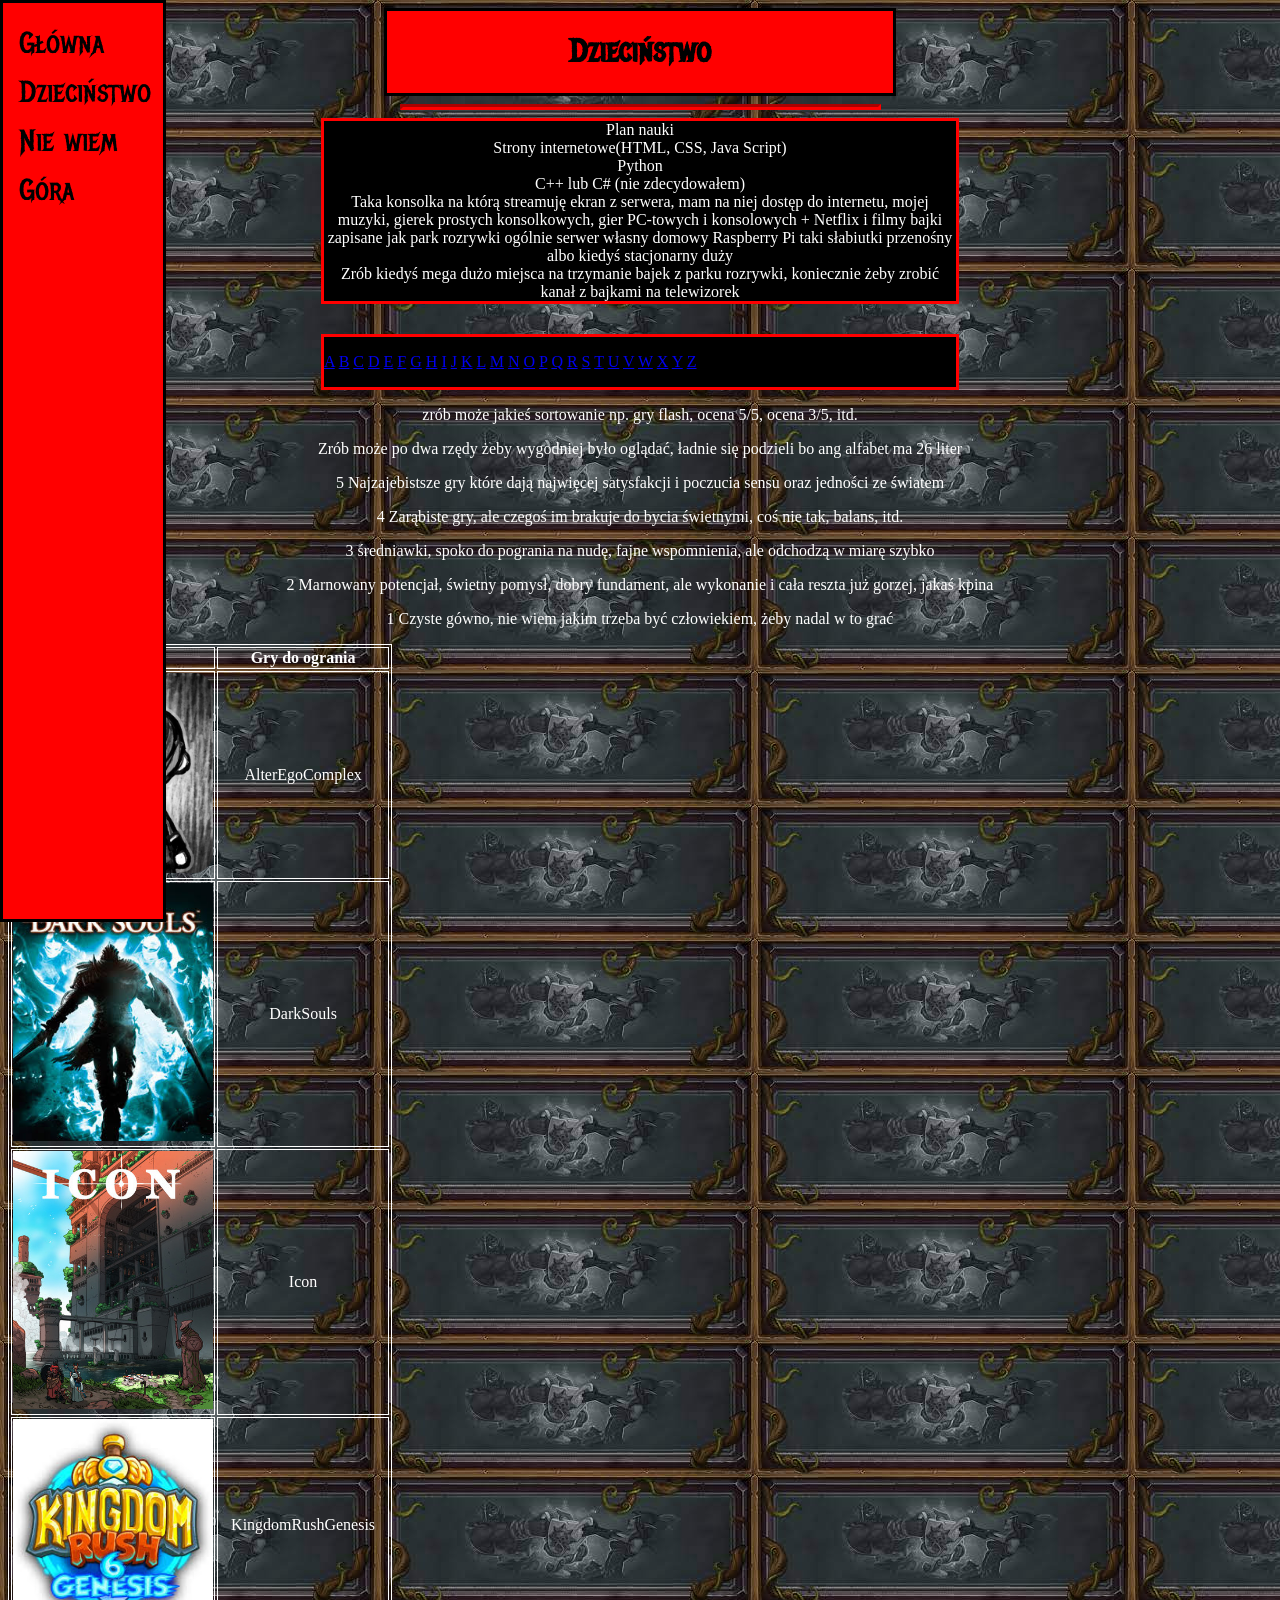
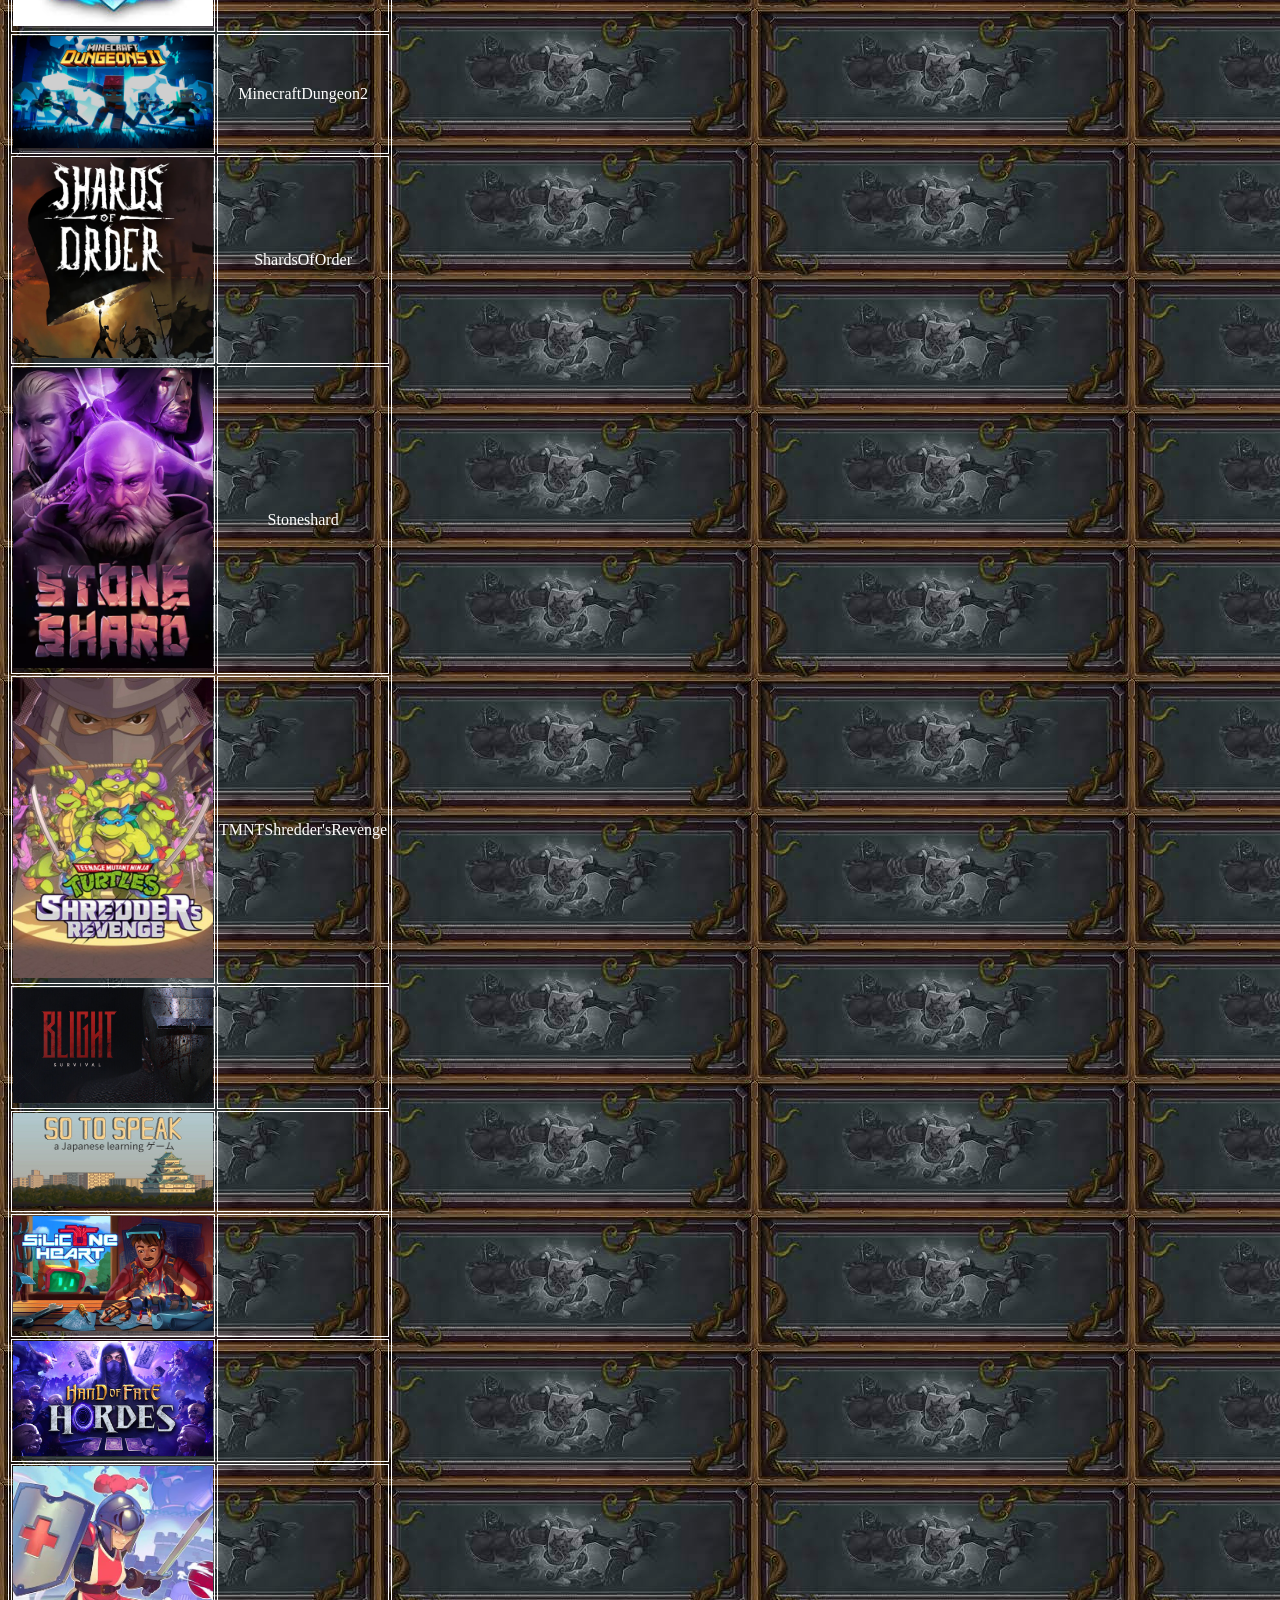
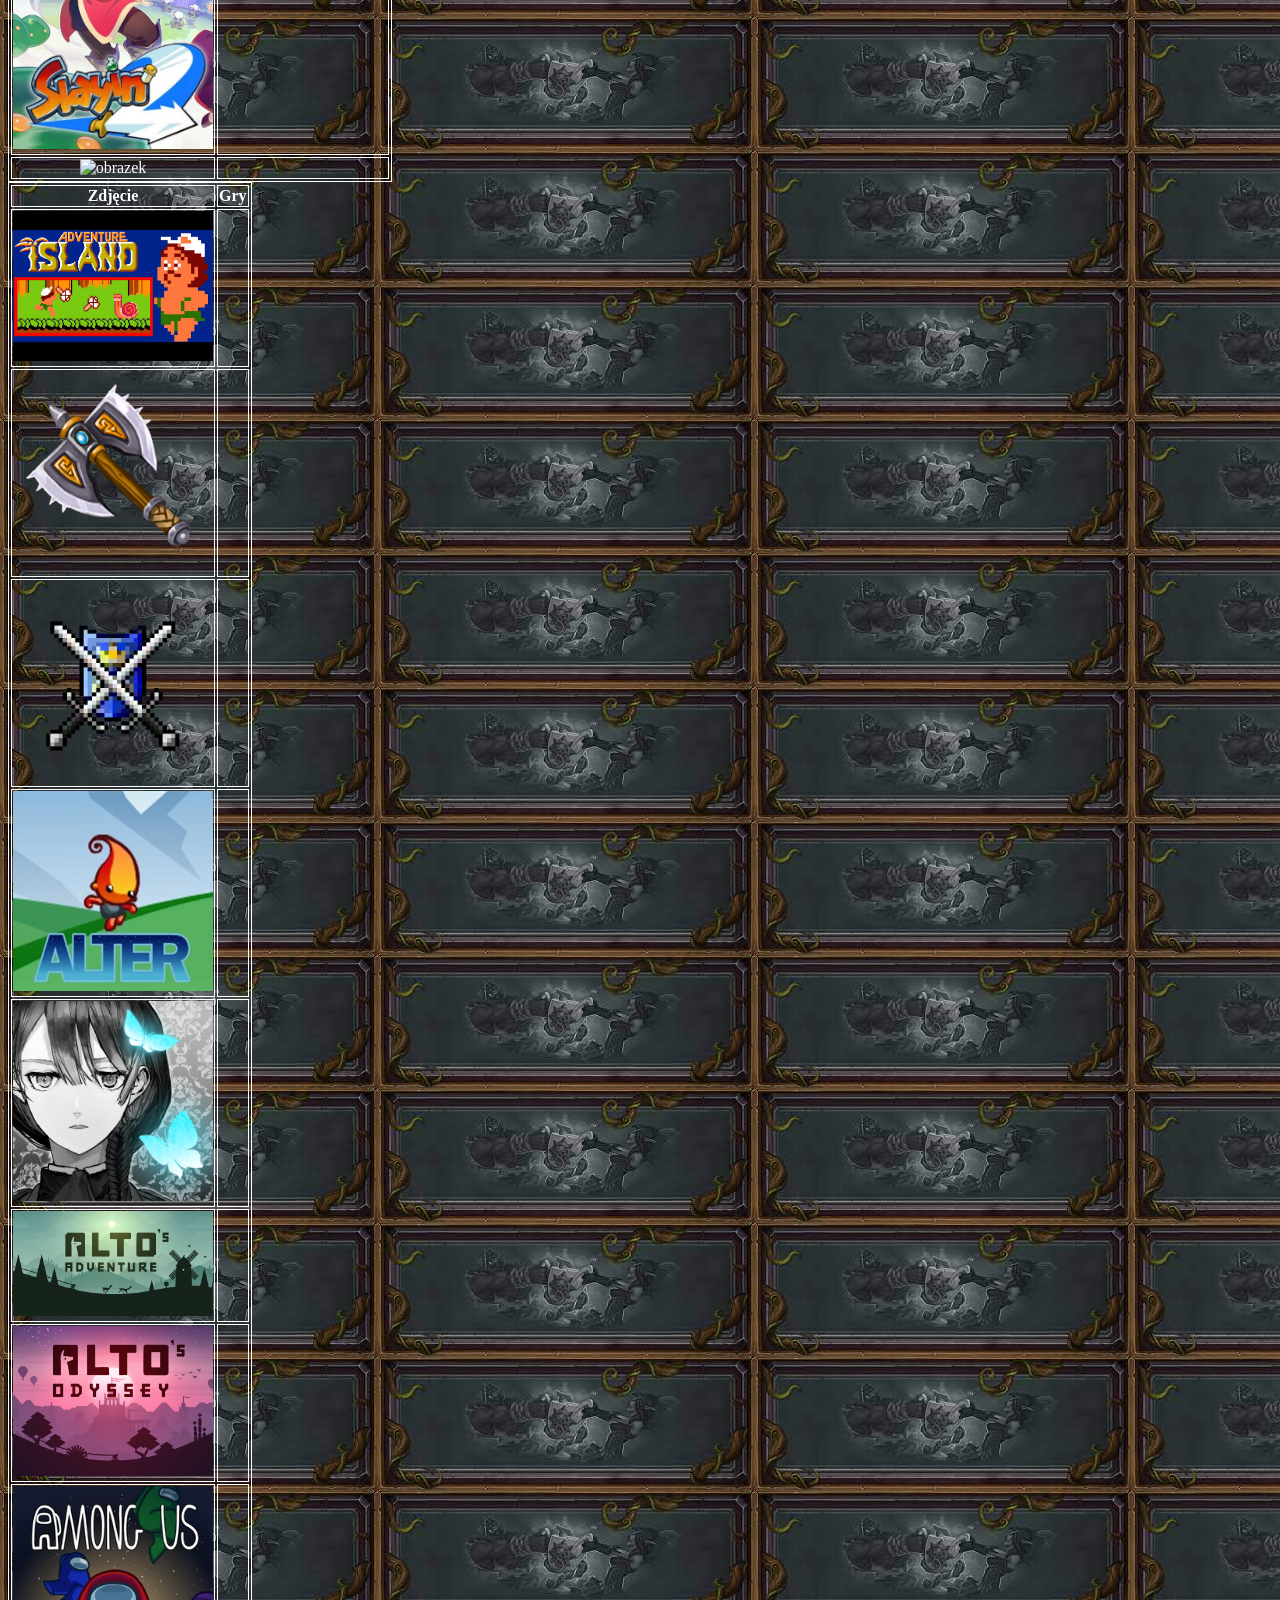
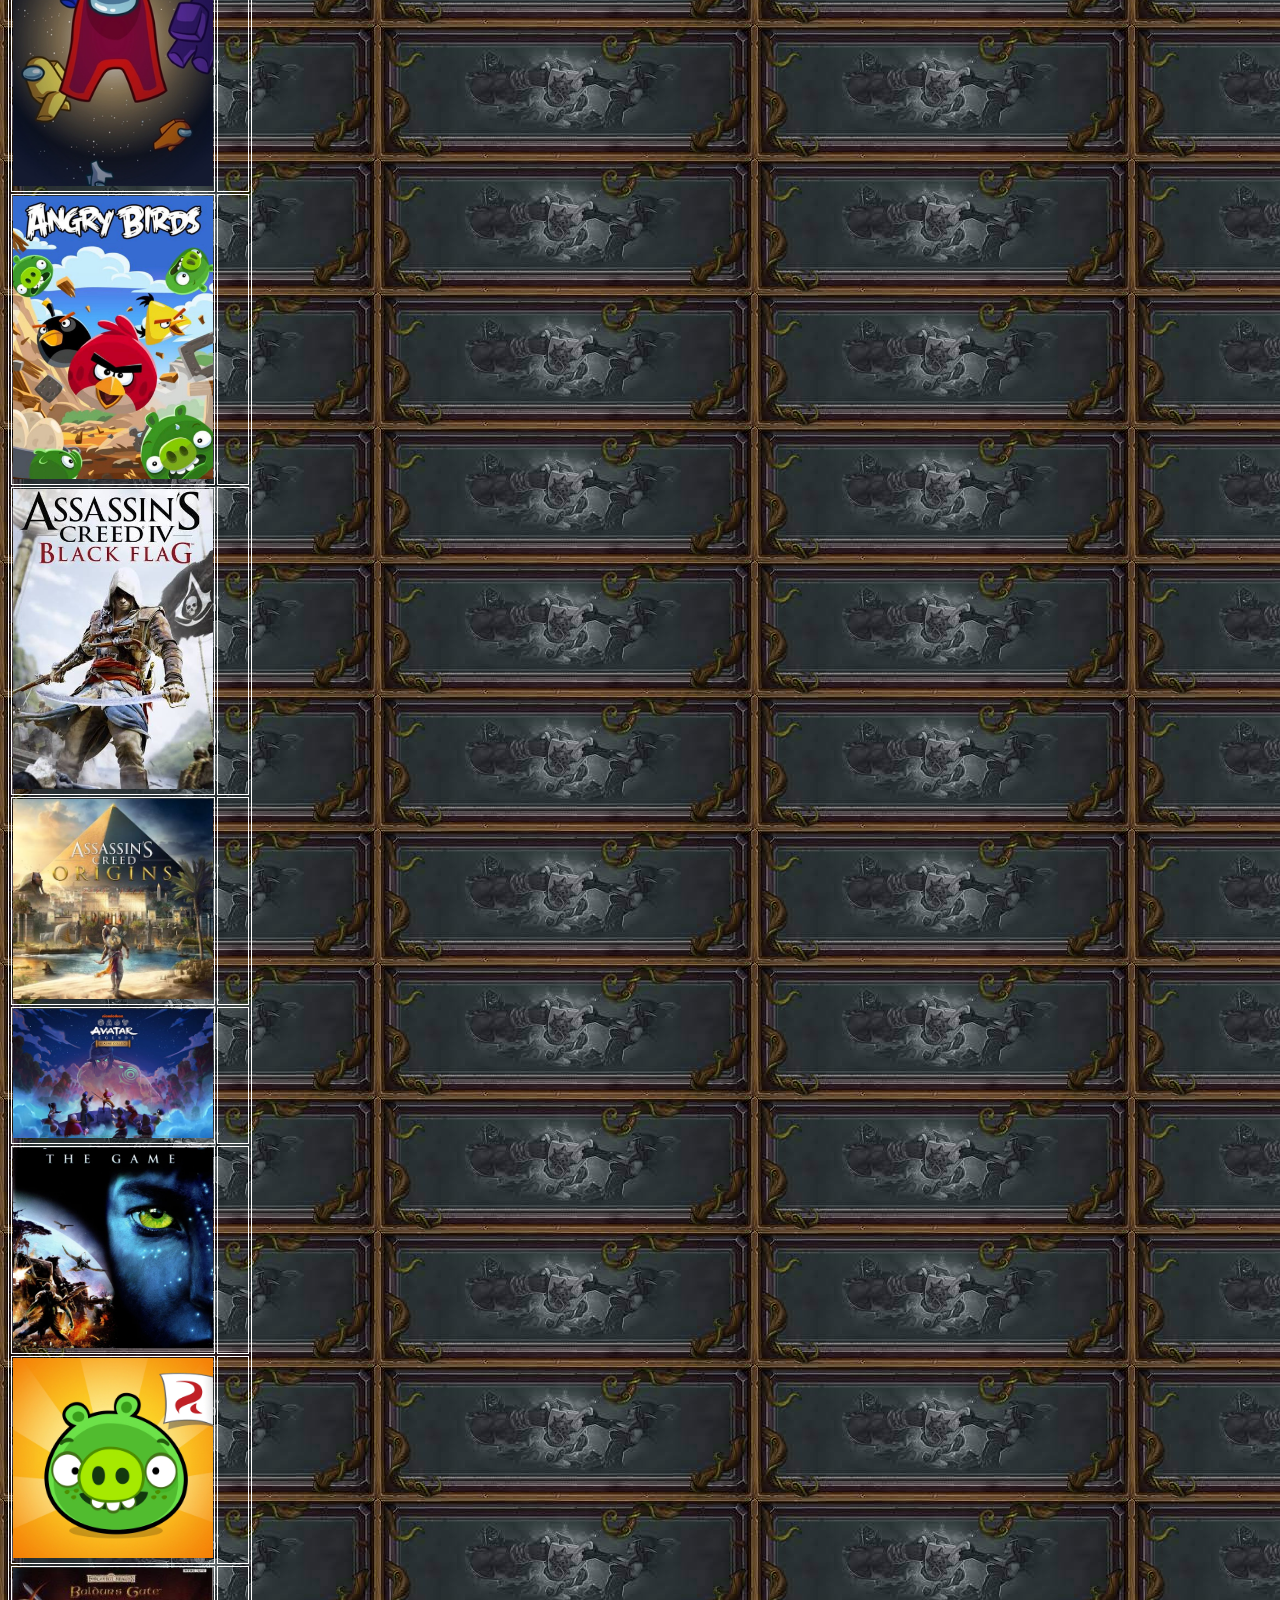
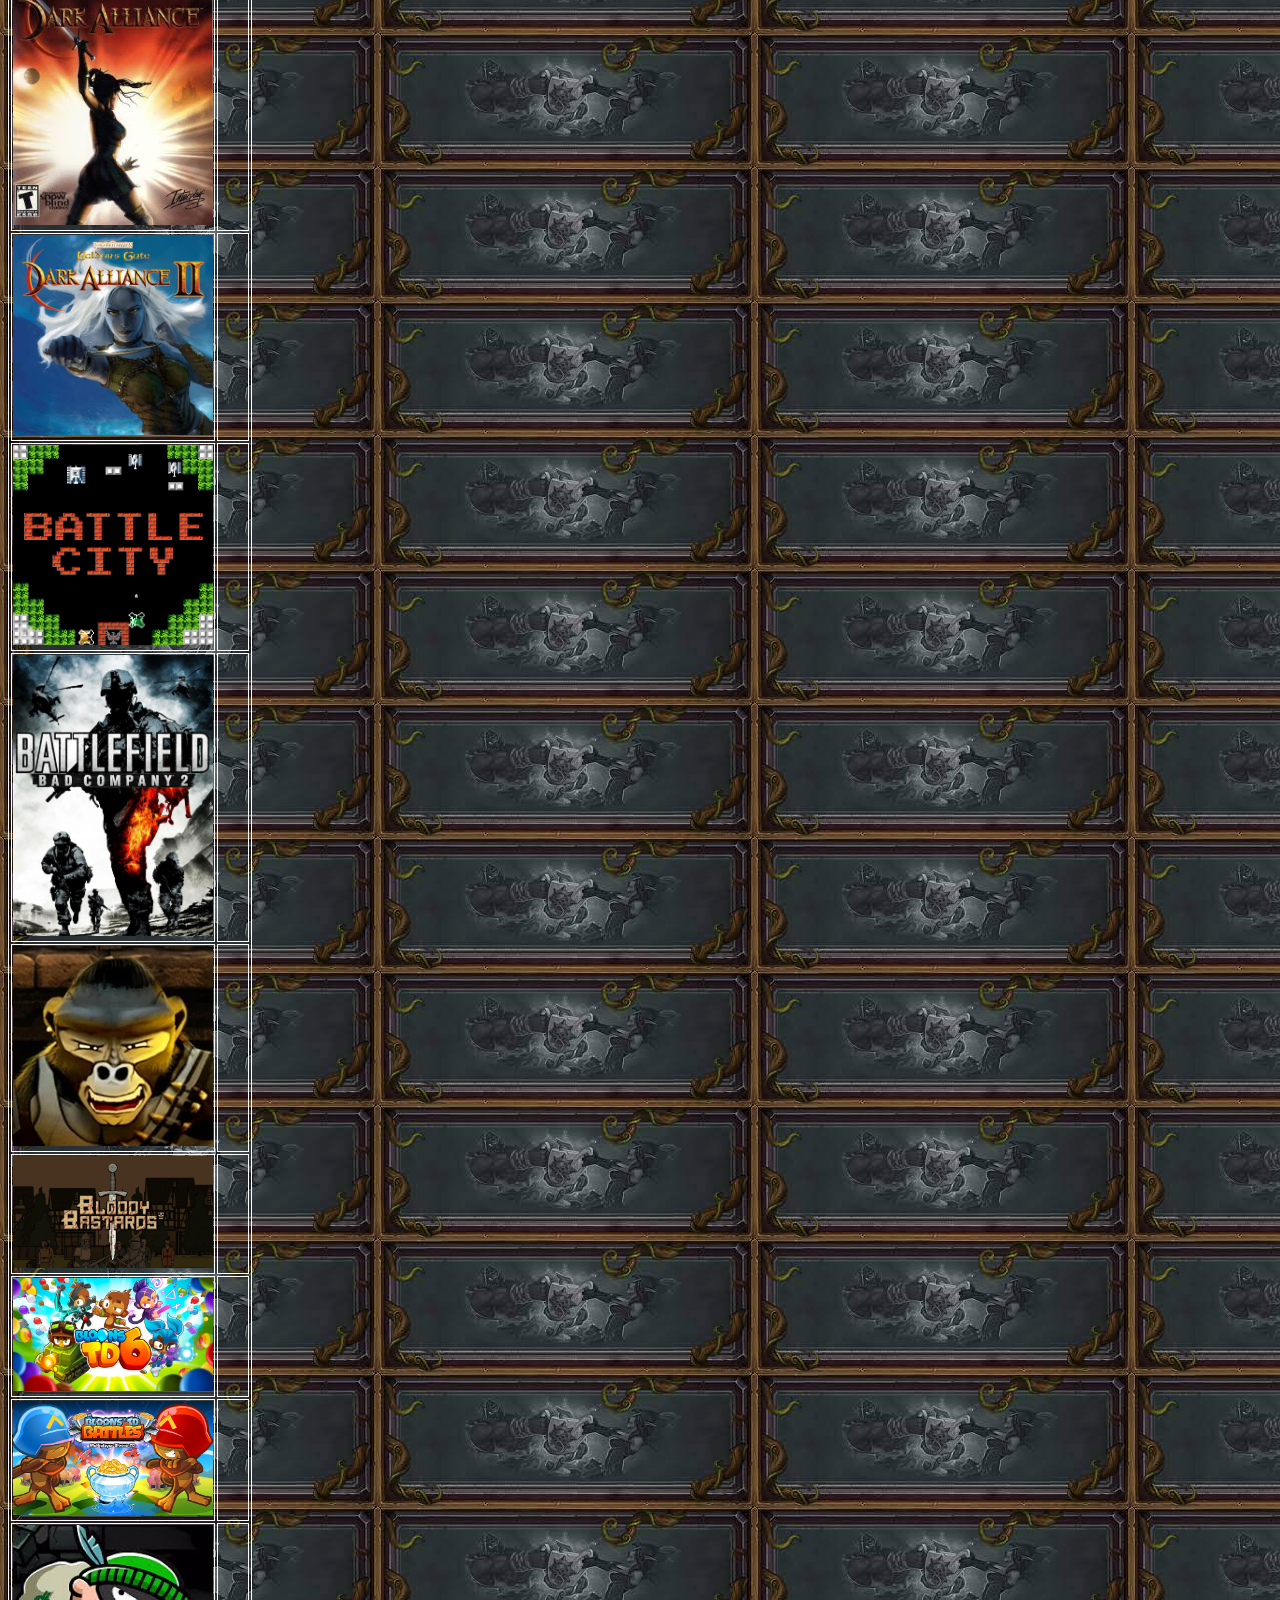
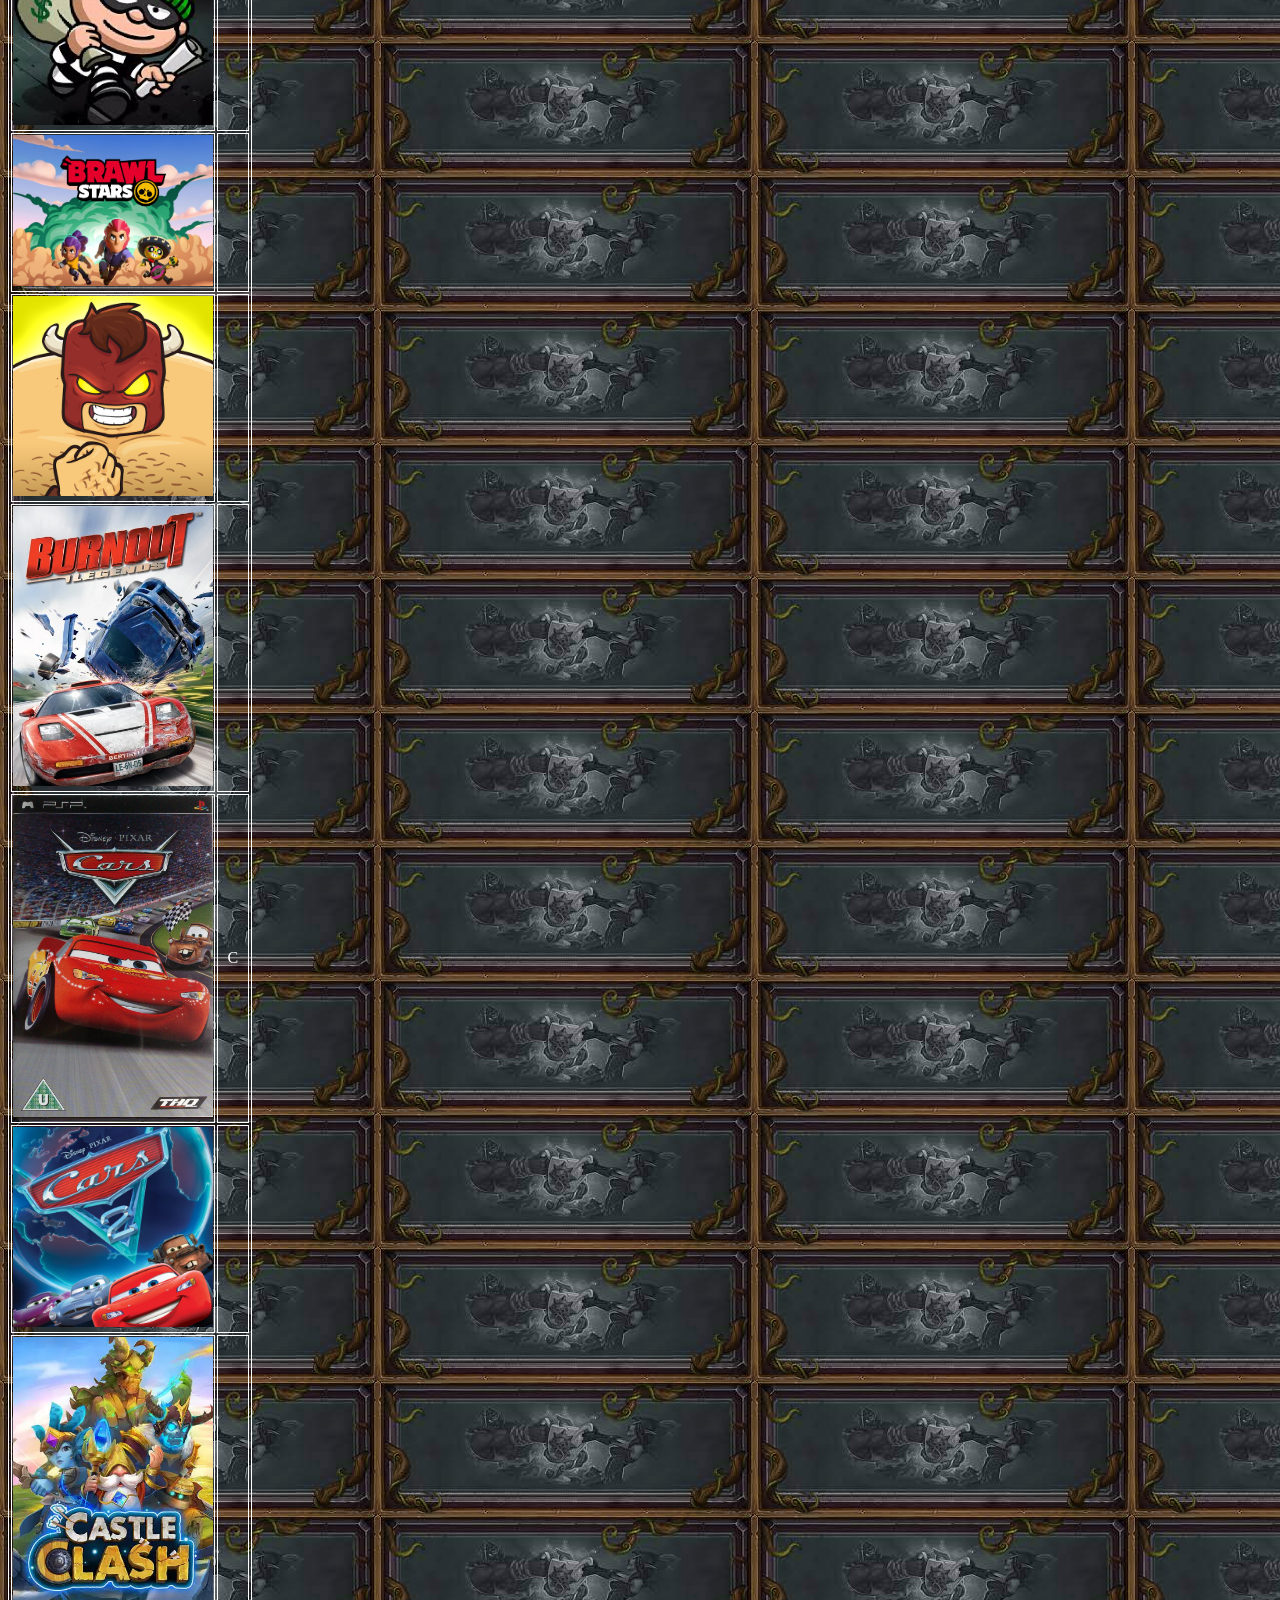
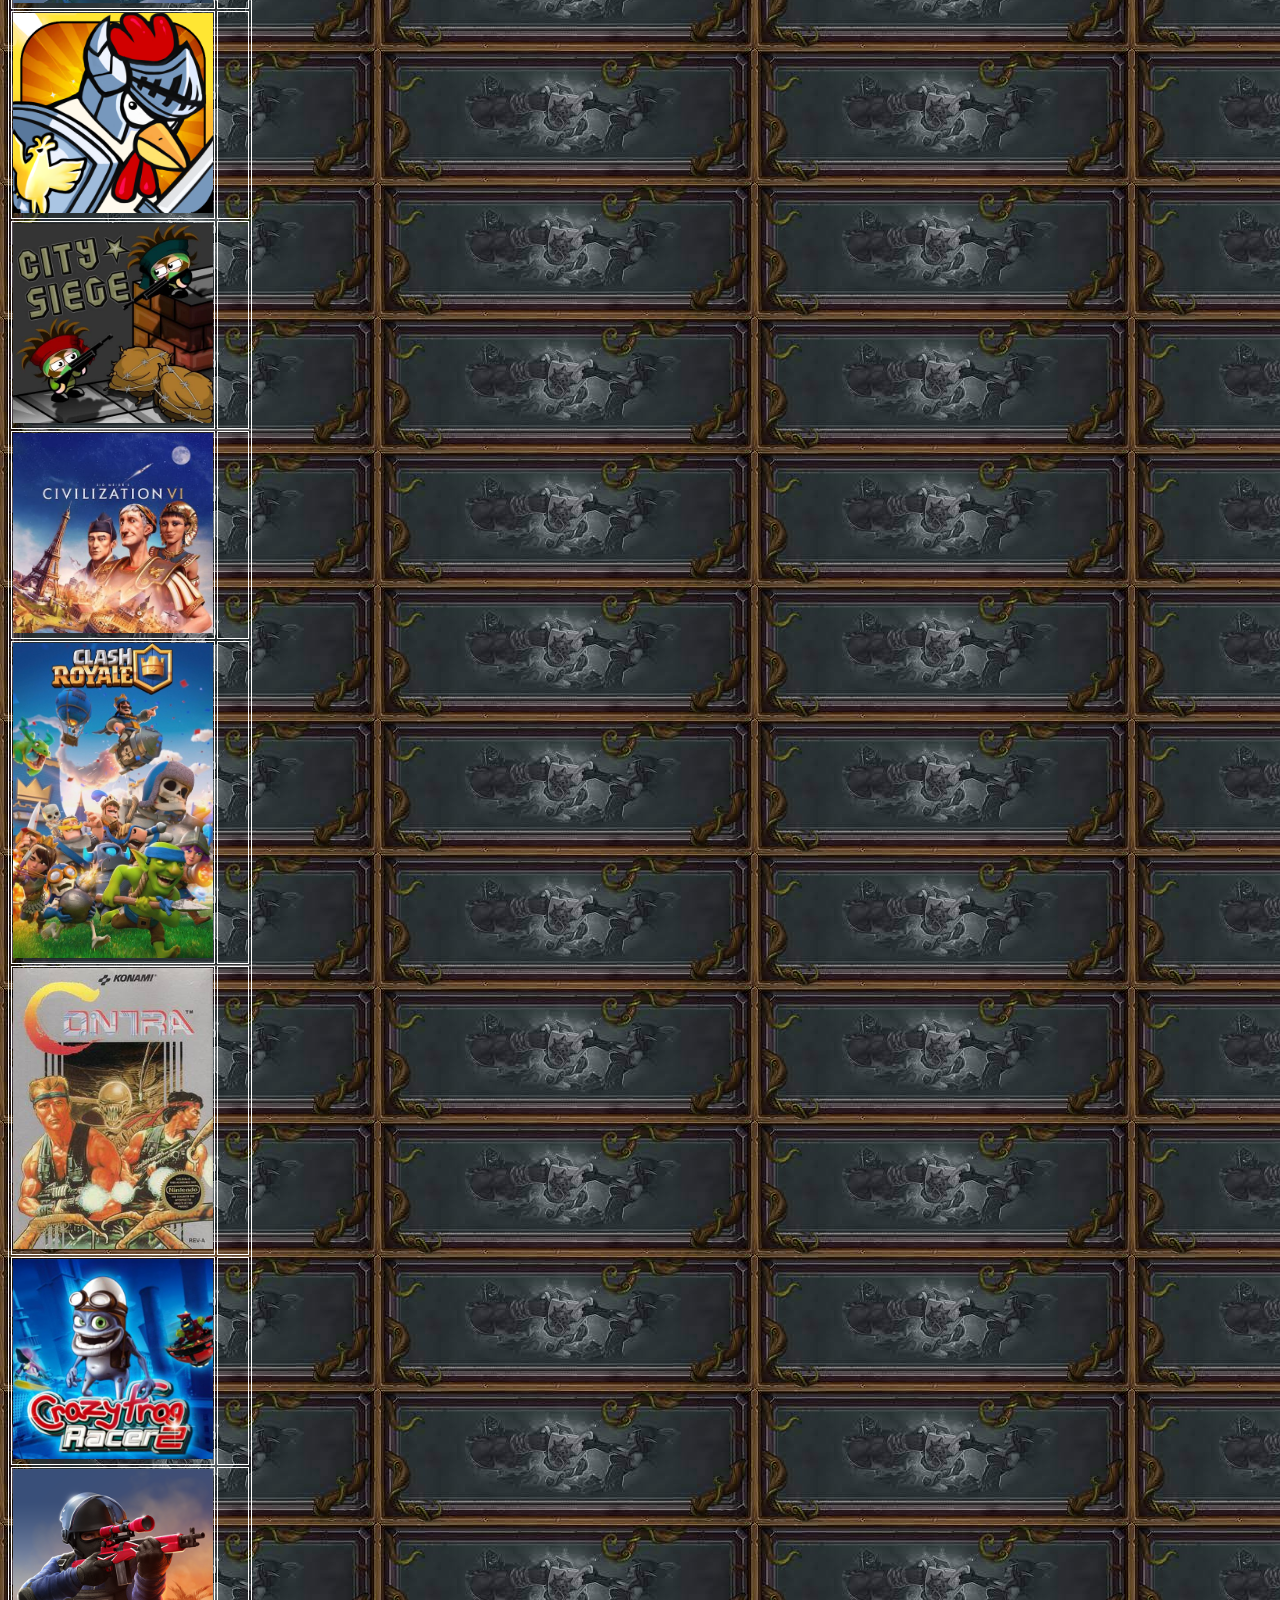
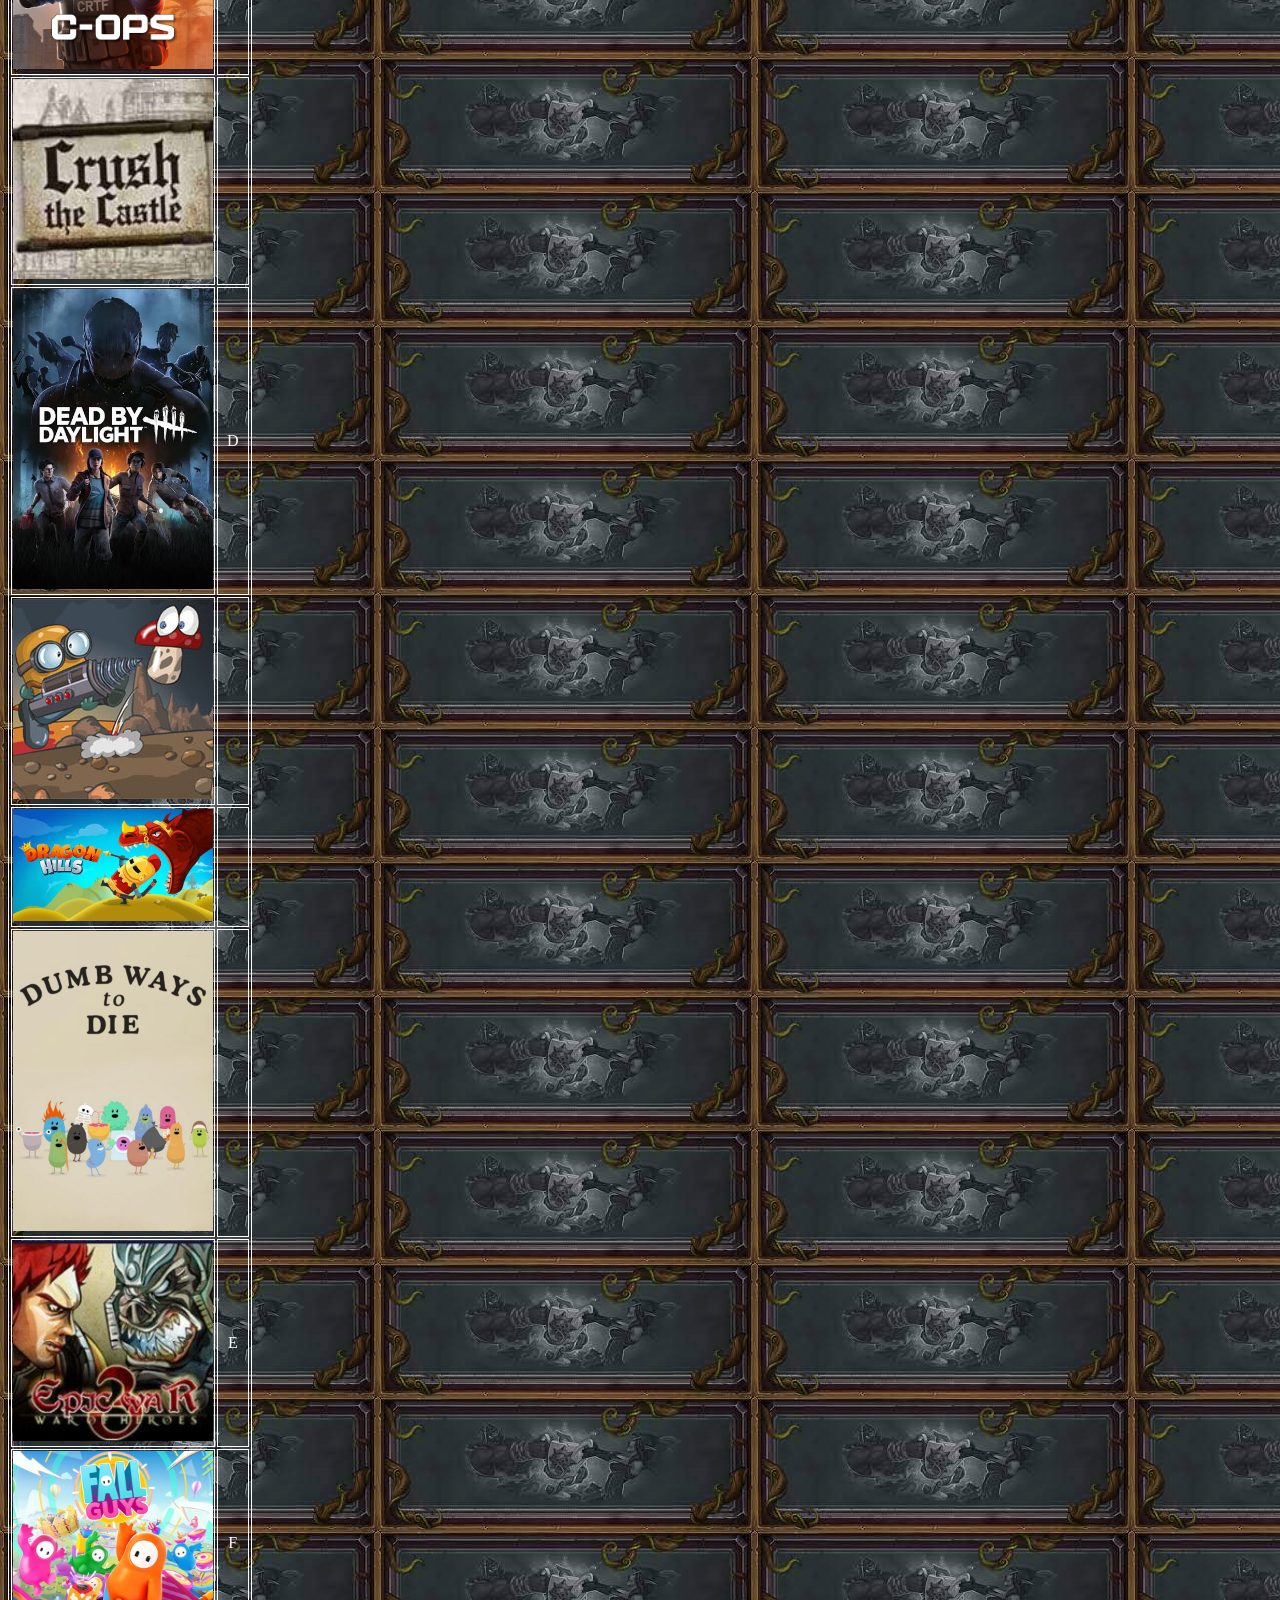
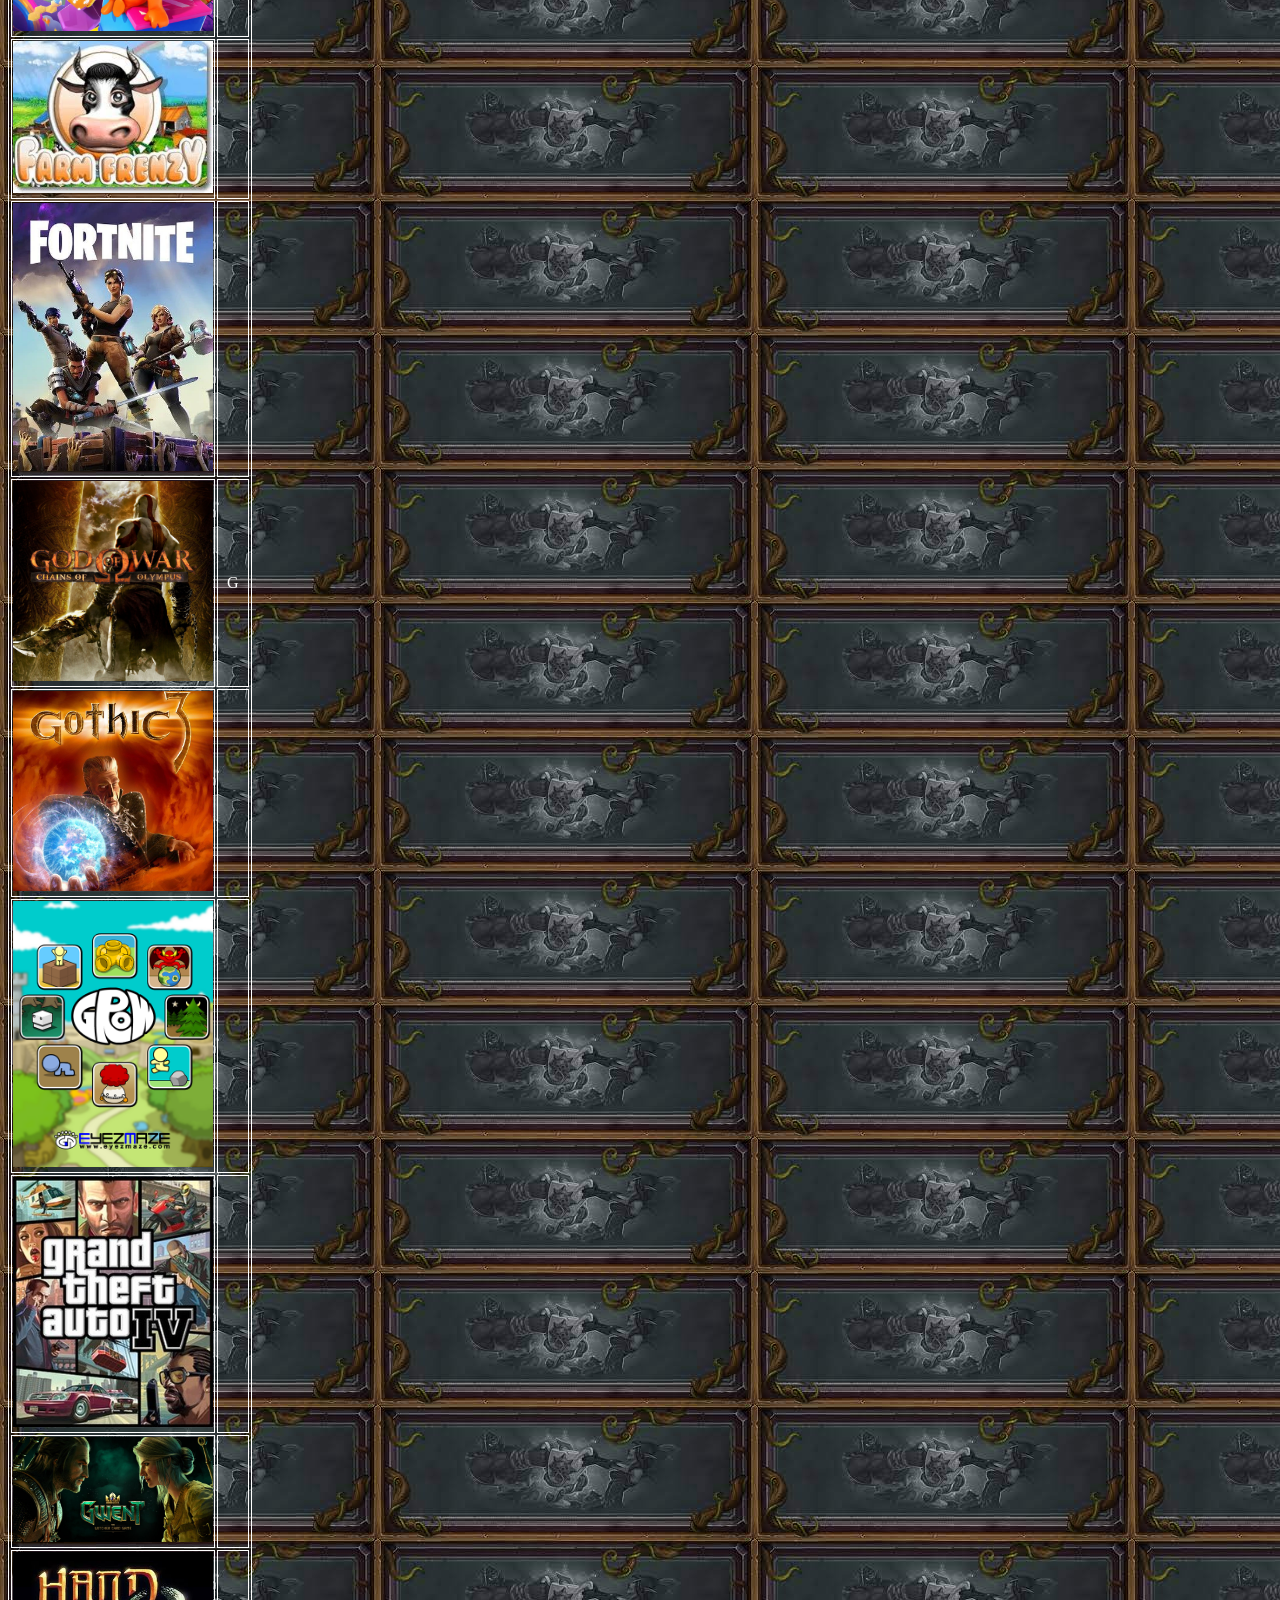
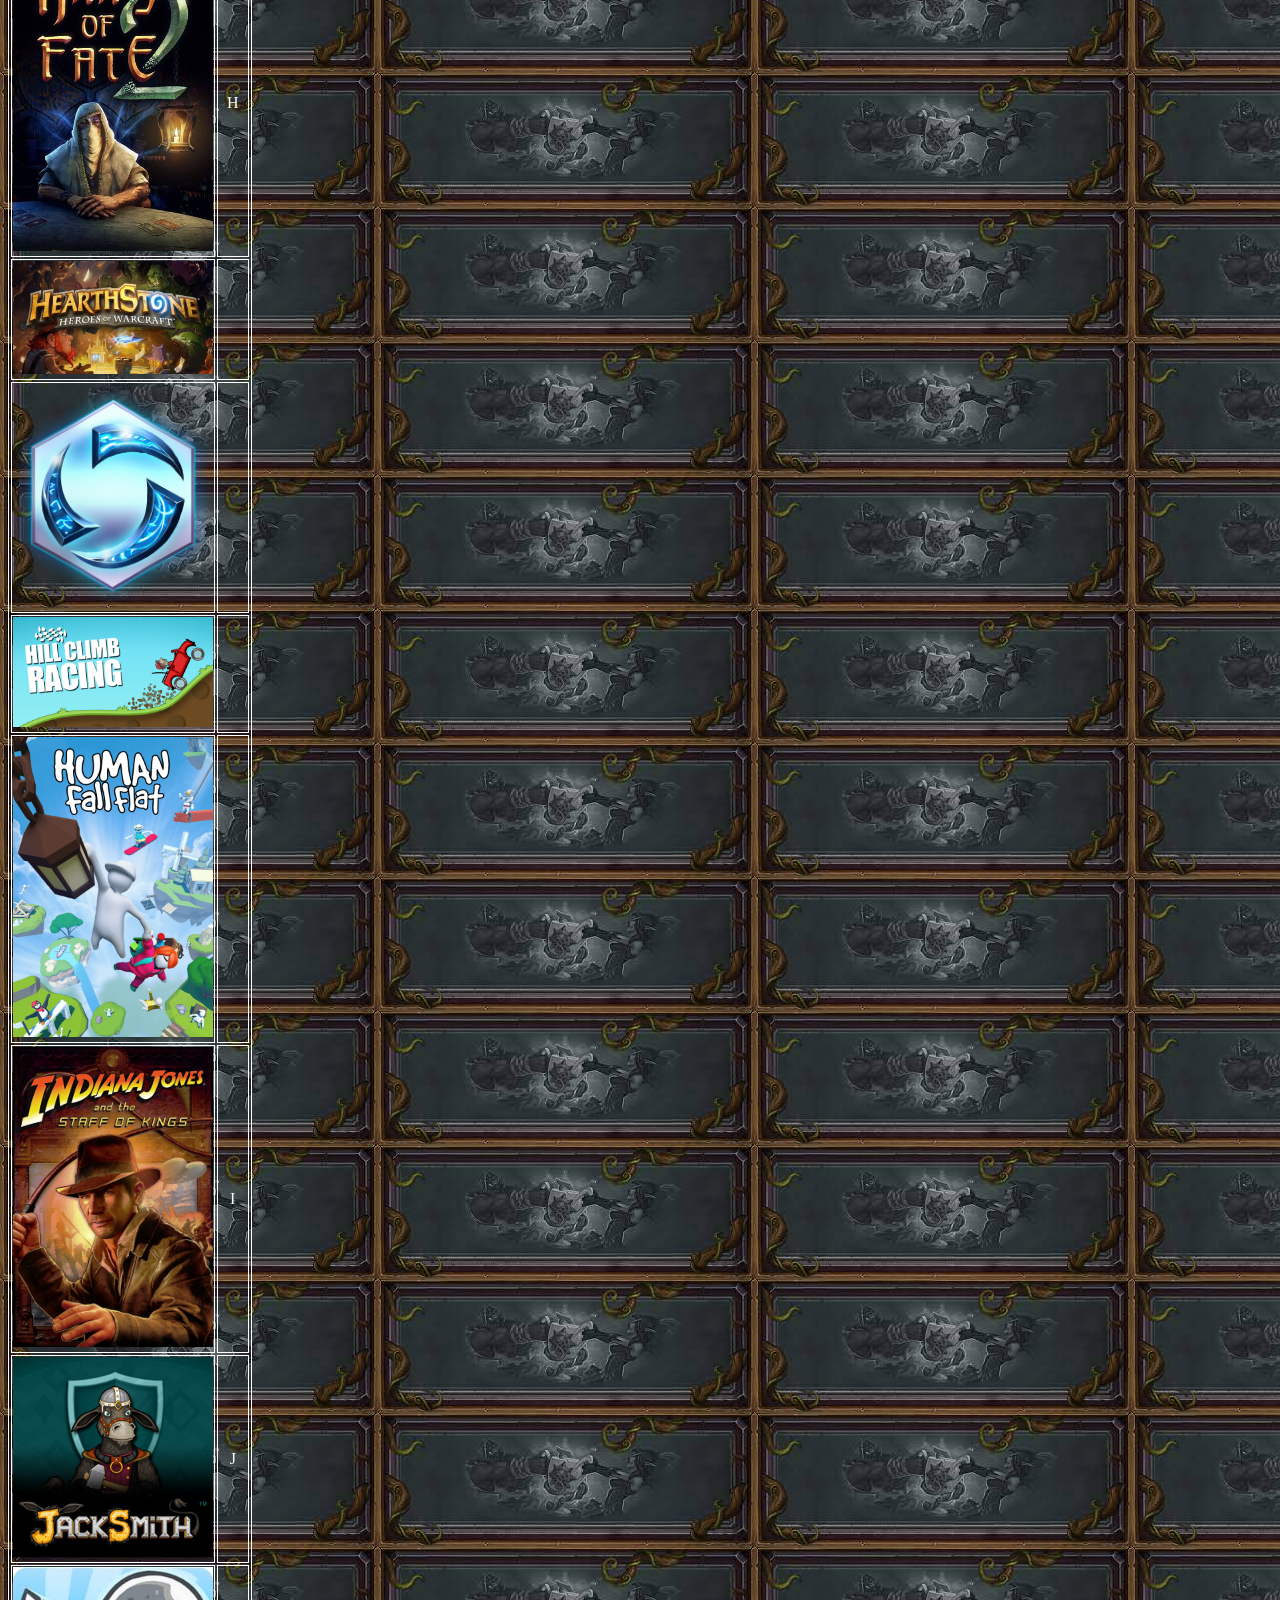
==== strona2.html @ dfd222f2 "chng" ====
<!DOCTYPE html>
<html>
    <head>
        <meta http-equiv="Content-Type" Content="text/html; charset=UTF-8">
        <meta name="author" content="Anzulewicz Kacper">
        <title>Pomoc w programowaniu2</title>
        <link rel="stylesheet" href="styles.css">
        <link rel="preconnect" href="https://fonts.googleapis.com">
        <link rel="preconnect" href="https://fonts.gstatic.com" crossorigin>
        <link href="https://fonts.googleapis.com/css2?family=Metal+Mania&display=swap" rel="stylesheet">
    </head>
<body>
    <header id="header">
        <h1>Dzieciństwo</h1>
    </header>
    <div class="sidebar">
        <a href="index.html">Główna</a>
        <a href="strona2.html">Dzieciństwo</a>
        <a href="strona3.html">Nie wiem</a>
        <a href="#powrot">Góra</a>
    </div>
    <hr id="powrot">
    <div id="plan">
        Plan nauki<br>
        Strony internetowe(HTML, CSS, Java Script)<br>
        Python<br>
        C++ lub C# (nie zdecydowałem)<br>
        Taka konsolka na którą streamuję ekran z serwera, mam na niej dostęp do internetu, mojej muzyki,
        gierek prostych konsolkowych, gier PC-towych i konsolowych + Netflix i filmy bajki zapisane jak park rozrywki
        ogólnie serwer własny domowy Raspberry Pi taki słabiutki przenośny albo kiedyś stacjonarny duży <br>
        Zrób kiedyś mega dużo miejsca na trzymanie bajek z parku rozrywki, koniecznie żeby zrobić kanał z bajkami na telewizorek<br>
    </div>
    <div id="ramka">
        <p>
            <a href="#A">A</a>
            <a href="#B">B</a>
            <a href="#C">C</a>
            <a href="#D">D</a>
            <a href="#E">E</a>
            <a href="#F">F</a>
            <a href="#G">G</a>
            <a href="#H">H</a>
            <a href="#I">I</a>
            <a href="#J">J</a>
            <a href="#K">K</a>
            <a href="#L">L</a>
            <a href="#M">M</a>
            <a href="#N">N</a>
            <a href="#O">O</a>
            <a href="#P">P</a>
            <a href="#Q">Q</a>
            <a href="#R">R</a>
            <a href="#S">S</a>
            <a href="#T">T</a>
            <a href="#U">U</a>
            <a href="#V">V</a>
            <a href="#W">W</a>
            <a href="#X">X</a>
            <a href="#Y">Y</a>
            <a href="#Z">Z</a>
        </p>
    </div>
    
    <div id="glowna">
        <p>zrób może jakieś sortowanie np. gry flash, ocena 5/5, ocena 3/5, itd.</p>
        <p>Zrób może po dwa rzędy żeby wygodniej było oglądać, ładnie się podzieli bo ang alfabet ma 26 liter</p>
        <p>5 Najzajebistsze gry które dają najwięcej satysfakcji i poczucia sensu oraz jedności ze światem</p>
        <p>4 Zarąbiste gry, ale czegoś im brakuje do bycia świetnymi, coś nie tak, balans, itd.</p>
        <p>3 średniawki, spoko do pogrania na nudę, fajne wspomnienia, ale odchodzą w miarę szybko</p>
        <p>2 Marnowany potencjał, świetny pomysł, dobry fundament, ale wykonanie i cała reszta już gorzej, jakaś kpina</p>
        <p>1 Czyste gówno, nie wiem jakim trzeba być człowiekiem, żeby nadal w to grać</p>
    </div>

    <div class="tabelki">
        <table>
            <tr>
                <th>Zdjęcie</th>
                <th>Gry do ogrania</th>
            </tr>
            <tr>
                <td><img src="ikony/AlterEgoComplex.png" alt="obrazek"></td>
                <td>AlterEgoComplex</td>
            </tr>
            <tr>
                <td><img src="ikony/DarkSouls.png" alt="obrazek"></td>
                <td>DarkSouls</td>
            </tr>
            <tr>
                <td><img src="ikony/Icon.png" alt="obrazek"></td>
                <td>Icon</td>
            </tr>
            <tr>
                <td><img src="ikony/KingdomRushGenesis.png" alt="obrazek"></td>
                <td>KingdomRushGenesis</td>
            </tr>
            <tr>
                <td><img src="ikony/MinecraftDungeon2.png" alt="obrazek"></td>
                <td>MinecraftDungeon2</td>
            </tr>
            <tr>
                <td><img src="ikony/ShardsOfOrder.png" alt="obrazek"></td>
                <td>ShardsOfOrder</td>
            </tr>
            <tr>
                <td><img src="ikony/Stoneshard.png" alt="obrazek"></td>
                <td>Stoneshard</td>
            </tr>
            <tr>
                <td><img src="ikony/TMNTShredder'sRevenge.png" alt="obrazek"></td>
                <td>TMNTShredder'sRevenge</td>
            </tr>
            <tr>
                <td><img src="ikony/BlightSurvival.png" alt="obrazek"></td>
                <td></td>
            </tr>
            <tr>
                <td><img src="ikony/SoToSpeak.png" alt="obrazek"></td>
                <td></td>
            </tr>
            <tr>
                <td><img src="ikony/SiliconeHeart.png" alt="obrazek"></td>
                <td></td>
            </tr>
            <tr>
                <td><img src="ikony/HandsOfFateHordes.png" alt="obrazek"></td>
                <td></td>
            </tr>
            <tr>
                <td><img src="ikony/Slayin2.png" alt="obrazek"></td>
                <td></td>
            </tr>
            <tr>
                <td><img src="" alt="obrazek"></td>
                <td></td>
            </tr>
        </table>
    </div>

    <div class="tabelki">
        <table>
            <tr>
                <th>Zdjęcie</th>
                <th>Gry</th>
            </tr>
            <tr>
                <td><img src="ikony/AdventureIsland.png" alt="obrazek"></td>
                <td id="A"></td>
            </tr>
            <tr>
                <td><img src="ikony/AgeOfFantasy.png" alt="obrazek"></td>
                <td></td>
            </tr>
            <tr>
                <td><img src="ikony/AgeOfStrategy.png" alt="obrazek"></td>
                <td></td>
            </tr>
            <tr>
                <td><img src="ikony/Alter.png" alt="obrazek"></td>
                <td></td>
            </tr>
            <tr>
                <td><img src="ikony/AlterEgo.png" alt="obrazek"></td>
                <td></td>
            </tr>
            <tr>
                <td><img src="ikony/Alto'sAdventure.png" alt="obrazek"></td>
                <td></td>
            </tr>
            <tr>
                <td><img src="ikony/Alto'sOdyssey.png" alt="obrazek"></td>
                <td></td>
            </tr>
            <tr>
                <td><img src="ikony/AmongUs.png" alt="obrazek"></td>
                <td></td>
            </tr>
            <tr>
                <td><img src="ikony/AngryBirds.png" alt="obrazek"></td>
                <td></td>
            </tr>
            <tr>
                <td><img src="ikony/AssassinsCreedBlackFlag.png" alt="obrazek"></td>
                <td></td>
            </tr>
            <tr>
                <td><img src="ikony/AssassinsCreedOrigins.png" alt="obrazek"></td>
                <td></td>
            </tr>
            <tr>
                <td><img src="ikony/AvatarLegendsRealmsCollide.png" alt="obrazek"></td>
                <td></td>
            </tr>
            <tr>
                <td><img src="ikony/AvatarTheGame.png" alt="obrazek"></td>
                <td></td>
            </tr>
            <tr>
                <td><img src="ikony/BadPiggies.png" alt="obrazek"></td>
                <td id="B"></td>
            </tr>
            <tr>
                <td><img src="ikony/Baldur'sGateDarkAlliance.png" alt="obrazek"></td>
                <td></td>
            </tr>
            <tr>
                <td><img src="ikony/Baldur'sGateDarkAlliance2.png" alt="obrazek"></td>
                <td></td>
            </tr>
            <tr>
                <td><img src="ikony/BattleCity.png" alt="obrazek"></td>
                <td></td>
            </tr>
            <tr>
                <td><img src="ikony/BattlefieldBadCompany2.png" alt="obrazek"></td>
                <td></td>
            </tr>
            <tr>
                <td><img src="ikony/BattleMonkeys.png" alt="obrazek"></td>
                <td></td>
            </tr>
            <tr>
                <td><img src="ikony/BloodyBastards.png" alt="obrazek"></td>
                <td></td>
            </tr>
            <tr>
                <td><img src="ikony/BloonsTD6.png" alt="obrazek"></td>
                <td></td>
            </tr>
            <tr>
                <td><img src="ikony/BloonsTDBattles.png" alt="obrazek"></td>
                <td></td>
            </tr>
            <tr>
                <td><img src="ikony/BobTheRober.png" alt="obrazek"></td>
                <td></td>
            </tr>
            <tr>
                <td><img src="ikony/BrawlStars.png" alt="obrazek"></td>
                <td></td>
            </tr>
            <tr>
                <td><img src="ikony/BurittoBison.png" alt="obrazek"></td>
                <td></td>
            </tr>
            <tr>
                <td><img src="ikony/BurnoutLegends.png" alt="obrazek"></td>
                <td></td>
            </tr>
            <tr>
                <td><img src="ikony/Cars.png" alt="obrazek"></td>
                <td id="C">C</td>
            </tr>
            <tr>
                <td><img src="ikony/Cars2.png" alt="obrazek"></td>
                <td></td>
            </tr>
            <tr>
                <td><img src="ikony/CastleClash.png" alt="obrazek"></td>
                <td></td>
            </tr>
            <tr>
                <td><img src="ikony/ChickenWarriorRevolution.png" alt="obrazek"></td>
                <td></td>
            </tr>
            <tr>
                <td><img src="ikony/CitySiege.png" alt="obrazek"></td>
                <td></td>
            </tr>
            <tr>
                <td><img src="ikony/CivilizationVI.png" alt="obrazek"></td>
                <td></td>
            </tr>
            <tr>
                <td><img src="ikony/ClashRoyale.png" alt="obrazek"></td>
                <td></td>
            </tr>
            <tr>
                <td><img src="ikony/Contra.png" alt="obrazek"></td>
                <td></td>
            </tr>
            <tr>
                <td><img src="ikony/CrazyFrogRacer2.png" alt="obrazek"></td>
                <td></td>
            </tr>
            <tr>
                <td><img src="ikony/CriticalOps.png" alt="obrazek"></td>
                <td></td>
            </tr>
            <tr>
                <td><img src="ikony/CrushTheCastle.png" alt="obrazek"></td>
                <td></td>
            </tr>
            <tr>
                <td><img src="ikony/DeadByDaylight.png" alt="obrazek"></td>
                <td id="D">D</td>
            </tr>
            <tr>
                <td><img src="ikony/Diggy.png" alt="obrazek"></td>
                <td></td>
            </tr>
            <tr>
                <td><img src="ikony/DragonHills.png" alt="obrazek"></td>
                <td></td>
            </tr>
            <tr>
                <td><img src="ikony/DumbWaysToDie.png" alt="obrazek"></td>
                <td></td>
            </tr>
            <tr>
                <td><img src="ikony/EpicWar3.png" alt="obrazek"></td>
                <td id="E">E</td>
            </tr>
            <tr>
                <td><img src="ikony/FallGuys.png" alt="obrazek"></td>
                <td id="F">F</td>
            </tr>
            <tr>
                <td><img src="ikony/FarmFrenzy.png" alt="obrazek"></td>
                <td></td>
            </tr>
            <tr>
                <td><img src="ikony/Fortnite.png" alt="obrazek"></td>
                <td></td>
            </tr>
            <tr>
                <td><img src="ikony/GodOfWarChainsOfOlympus.png" alt="obrazek"></td>
                <td id="G">G</td>
            </tr>
            <tr>
                <td><img src="ikony/Gothic3.png" alt="obrazek"></td>
                <td></td>
            </tr>
            <tr>
                <td><img src="ikony/GROW.png" alt="obrazek"></td>
                <td></td>
            </tr>
            <tr>
                <td><img src="ikony/GTAIV.png" alt="obrazek"></td>
                <td></td>
            </tr>
            <tr>
                <td><img src="ikony/GwentTheWitcherCardGame.png" alt="obrazek"></td>
                <td></td>
            </tr>
            <tr>
                <td><img src="ikony/HandsOfFate2.png" alt="obrazek"></td>
                <td id="H">H</td>
            </tr>
            <tr>
                <td><img src="ikony/Hearthstone.png" alt="obrazek"></td>
                <td></td>
            </tr>
            <tr>
                <td><img src="ikony/HeroesOfTheStorm.png" alt="obrazek"></td>
                <td></td>
            </tr>
            <tr>
                <td><img src="ikony/HillClimbRacing.png" alt="obrazek"></td>
                <td></td>
            </tr>
            <tr>
                <td><img src="ikony/HumanFallFlat.png" alt="obrazek"></td>
                <td></td>
            </tr>
            <tr>
                <td><img src="ikony/IndianaJonesAndTheStaffOfKings.png" alt="obrazek"></td>
                <td id="I">I</td>
            </tr>
            <tr>
                <td><img src="ikony/JackSmith.png" alt="obrazek"></td>
                <td id="J">J</td>
            </tr>
            <tr>
                <td><img src="ikony/KingdomRush.png" alt="obrazek"></td>
                <td id="K">K</td>
            </tr>
            <tr>
                <td><img src="ikony/KingdomRushAlliance.png" alt="obrazek"></td>
                <td></td>
            </tr>
            <tr>
                <td><img src="ikony/KingdomRushBattles.png" alt="obrazek"></td>
                <td></td>
            </tr>
            <tr>
                <td><img src="ikony/KingdomRushFrontiers.png" alt="obrazek"></td>
                <td></td>
            </tr>
            <tr>
                <td><img src="ikony/KingdomRushOrigins.png" alt="obrazek"></td>
                <td></td>
            </tr>
            <tr>
                <td><img src="ikony/KingdomRushVengence.png" alt="obrazek"></td>
                <td></td>
            </tr>
            <tr>
                <td><img src="ikony/LastEpoch.png" alt="obrazek"></td>
                <td id="L">L</td>
            </tr>
            <tr>
                <td><img src="ikony/LeagueOfLegends.png" alt="obrazek"></td>
                <td></td>
            </tr>
            <tr>
                <td><img src="ikony/LodeRunner.png" alt="obrazek"></td>
                <td></td>
            </tr>
            <tr>
                <td><img src="ikony/MedalOfHonorHeroes.png" alt="obrazek"></td>
                <td id="M">M</td>
            </tr>
            <tr>
                <td><img src="ikony/MedalOfHonorHeroes2.png" alt="obrazek"></td>
                <td></td>
            </tr>
            <tr>
                <td><img src="ikony/Medievil.png" alt="obrazek"></td>
                <td></td>
            </tr>
            <tr>
                <td><img src="ikony/MegaMan.png" alt="obrazek"></td>
                <td></td>
            </tr>
            <tr>
                <td><img src="ikony/Min-HeroTowerOfSages.png" alt="obrazek"></td>
                <td></td>
            </tr>
            <tr>
                <td><img src="ikony/Minecraft.png" alt="obrazek"></td>
                <td></td>
            </tr>
            <tr>
                <td><img src="ikony/MinecraftDungeon.png" alt="obrazek"></td>
                <td></td>
            </tr>
            <tr>
                <td><img src="ikony/MojaFarma.png" alt="obrazek"></td>
                <td></td>
            </tr>
            <tr>
                <td><img src="ikony/MoorhuhnKartThunder.png" alt="obrazek"></td>
                <td></td>
            </tr>
            <tr>
                <td><img src="ikony/MoorhuhnTales.png" alt="obrazek"></td>
                <td></td>
            </tr>
            <tr>
                <td><img src="ikony/MotorStormArcticEdge.png" alt="obrazek"></td>
                <td></td>
            </tr>
            <tr>
                <td><img src="ikony/MurlocRPG.png" alt="obrazek"></td>
                <td></td>
            </tr>
            <tr>
                <td><img src="ikony/MySingingMonsters.png" alt="obrazek"></td>
                <td></td>
            </tr>
            <tr>
                <td><img src="ikony/NeighboursFromHell.png" alt="obrazek"></td>
                <td id="N">N</td>
            </tr>
            <tr>
                <td><img src="" alt="obrazek"></td>
                <td id="O">O</td>
            </tr>
            <tr>
                <td><img src="ikony/Pako2.png" alt="obrazek"></td>
                <td id="P">P</td>
            </tr>
            <tr>
                <td><img src="ikony/Paladog.png" alt="obrazek"></td>
                <td></td>
            </tr>
            <tr>
                <td><img src="ikony/PapaLouie.png" alt="obrazek"></td>
                <td></td>
            </tr>
            <tr>
                <td><img src="ikony/PickCrafter.png" alt="obrazek"></td>
                <td></td>
            </tr>
            <tr>
                <td><img src="ikony/PiratesOfTheCaribbeanDeadMan'sChest.png" alt="obrazek"></td>
                <td></td>
            </tr>
            <tr>
                <td><img src="ikony/PlantsVsZombies.png" alt="obrazek"></td>
                <td></td>
            </tr>
            <tr>
                <td><img src="ikony/PlantsVsZombies2.png" alt="obrazek"></td>
                <td></td>
            </tr>
            <tr>
                <td><img src="ikony/PlantsVsZombiesGardenWarfare.png" alt="obrazek"></td>
                <td></td>
            </tr>
            <tr>
                <td><img src="ikony/PlantsVsZombiesGardenWarfare2.png" alt="obrazek"></td>
                <td></td>
            </tr>
            <tr>
                <td><img src="ikony/PlantsVsZombiesHeroes.png" alt="obrazek"></td>
                <td></td>
            </tr>
            <tr>
                <td><img src="ikony/PUBG.png" alt="obrazek"></td>
                <td></td>
            </tr>
            <tr>
                <td><img src="" alt="obrazek"></td>
                <td id="Q">Q</td>
            </tr>
            <tr>
                <td><img src="ikony/Roblox.png" alt="obrazek"></td>
                <td id="R">R</td>
            </tr>
            <tr>
                <td><img src="ikony/SegaRally.png" alt="obrazek"></td>
                <td id="S">S</td>
            </tr>
            <tr>
                <td><img src="ikony/ShadowFight3.png" alt="obrazek"></td>
                <td></td>
            </tr>
            <tr>
                <td><img src="ikony/ShadowOfMordor.png" alt="obrazek"></td>
                <td></td>
            </tr>
            <tr>
                <td><img src="ikony/Shakes&Fidget.png" alt="obrazek"></td>
                <td></td>
            </tr>
            <tr>
                <td><img src="ikony/ShatteredPixelDungeon.png" alt="obrazek"></td>
                <td></td>
            </tr>
            <tr>
                <td><img src="ikony/ShaunWhiteSnowboarding.png" alt="obrazek"></td>
                <td></td>
            </tr>
            <tr>
                <td><img src="ikony/Skyrim.png" alt="obrazek"></td>
                <td></td>
            </tr>
            <tr>
                <td><img src="ikony/Slayin.png" alt="obrazek"></td>
                <td></td>
            </tr>
            <tr>
                <td><img src="ikony/Slice&Dice.png" alt="obrazek"></td>
                <td></td>
            </tr>
            <tr>
                <td><img src="ikony/SlingKong.png" alt="obrazek"></td>
                <td></td>
            </tr>
            <tr>
                <td><img src="ikony/StarWarsBattlefrontRenegadeSquadron.png" alt="obrazek"></td>
                <td></td>
            </tr>
            <tr>
                <td><img src="ikony/StickWarLegacy.png" alt="obrazek"></td>
                <td></td>
            </tr>
            <tr>
                <td><img src="ikony/StopGMO.png" alt="obrazek"></td>
                <td></td>
            </tr>
            <tr>
                <td><img src="ikony/SubwaySurfers.png" alt="obrazek"></td>
                <td></td>
            </tr>
            <tr>
                <td><img src="ikony/SubwaySurfersCity.png" alt="obrazek"></td>
                <td></td>
            </tr>
            <tr>
                <td><img src="ikony/SuperAnimalRoyale.png" alt="obrazek"></td>
                <td></td>
            </tr>
            <tr>
                <td><img src="ikony/SuperD.png" alt="obrazek"></td>
                <td></td>
            </tr>
            <tr>
                <td><img src="ikony/SuperMarioBros3.png" alt="obrazek"></td>
                <td></td>
            </tr>
            <tr>
                <td><img src="ikony/SwordsAndSandalsCrusader.png" alt="obrazek"></td>
                <td></td>
            </tr>
            <tr>
                <td><img src="ikony/Takeover.png" alt="obrazek"></td>
                <td id="T">T</td>
            </tr>
            <tr>
                <td><img src="ikony/TekkenDarkResurrection.png" alt="obrazek"></td>
                <td></td>
            </tr>
            <tr>
                <td><img src="ikony/TeritoryWar.png" alt="obrazek"></td>
                <td></td>
            </tr>
            <tr>
                <td><img src="ikony/TheBattleOfPolytopia.png" alt="obrazek"></td>
                <td></td>
            </tr>
            <tr>
                <td><img src="ikony/TheyAreComing.png" alt="obrazek"></td>
                <td></td>
            </tr>
            <tr>
                <td><img src="" alt="obrazek"></td>
                <td id="U">U</td>
            </tr>
            <tr>
                <td><img src="ikony/Valorant.png" alt="obrazek"></td>
                <td id="V">V</td>
            </tr>
            <tr>
                <td><img src="ikony/VampireCrawlers.png" alt="obrazek"></td>
                <td></td>
            </tr>
            <tr>
                <td><img src="ikony/VampireSurvivor.png" alt="obrazek"></td>
                <td></td>
            </tr>
            <tr>
                <td><img src="ikony/VirtualFarm.png" alt="obrazek"></td>
                <td></td>
            </tr>
            <tr>
                <td><img src="ikony/WarCard.png" alt="obrazek"></td>
                <td id="W">W</td>
            </tr>
            <tr>
                <td><img src="ikony/WarcraftRumble.png" alt="obrazek"></td>
                <td></td>
            </tr>
            <tr>
                <td><img src="ikony/WarInTheNorth.png" alt="obrazek"></td>
                <td></td>
            </tr>
            <tr>
                <td><img src="ikony/WorldOfWarcraft.png" alt="obrazek"></td>
                <td></td>
            </tr>
            <tr>
                <td><img src="ikony/WormsArmageddon.png" alt="obrazek"></td>
                <td></td>
            </tr>
            <tr>
                <td><img src="" alt="obrazek"></td>
                <td id="X">X</td>
            </tr>
            <tr>
                <td><img src="" alt="obrazek"></td>
                <td id="Y">Y</td>
            </tr>
            <tr>
                <td><img src="ikony/ZombiesAtTheGate.png" alt="obrazek"></td>
                <td id="Z">Z</td>
            </tr>
            <tr>
                <td><img src="ikony/Zombotron.png" alt="obrazek"></td>
                <td></td>
            </tr>
        </table>
    </div>
</body>
</html>
---- styles.css ----
body {
    background-image:url("tlo.jpg");
}

#header {
    display: block;
    margin-left:auto;
    margin-right:auto;
    width: 40%;
    height: 75;
    border: solid black;
    background-color: red;
    font-family: 'Metal Mania', cursive;
    text-align:center;
    color:black;
   }
   
.sidebar {
    height: 100%;
    width: 160px;
    position: fixed;
    z-index: 1;
    top: 0;
    left: 0;
    background-color: red;
    overflow-x: hidden;
    padding-top: 16px;
    border: solid black;
}

.sidebar a {
  padding: 6px 8px 6px 16px;
  text-decoration: none;
  font-size: 30px;
  font-family: 'Metal Mania', cursive;
  color: black;
  display: block;
}

.sidebar a:hover {
  color: #f1f1f1;
}

/* Add media queries for small screens (when the height of the screen is less than 450px, add a smaller padding and font-size) */
@media screen and (max-height: 450px) {
  .sidebar {padding-top: 15px;}
  .sidebar a {font-size: 18px;}
}

hr{
    width:475px;
    border-color:red;
    border-width:3px;
}



/*Pierwsza strona*/
#glowna{
    text-align:center;
    color:white;
}

/*Druga strona*/
#plan{
    border:solid;
    border-color:red;
    background-color:black;
    max-width:50%;
    margin:auto;
    float:top;
    text-align:center;
    color:white;
}

#ramka{
    border:solid;
    border-color:red;
    background-color:black;
    max-width:50%;
    margin:auto;
    margin-top:30px
}

.tabelki{
    justify-items: center;
}

table, th, td{
    border: solid white 1px;
    text-align: center;
    color: white;
}

img{
    width: 200px;
}
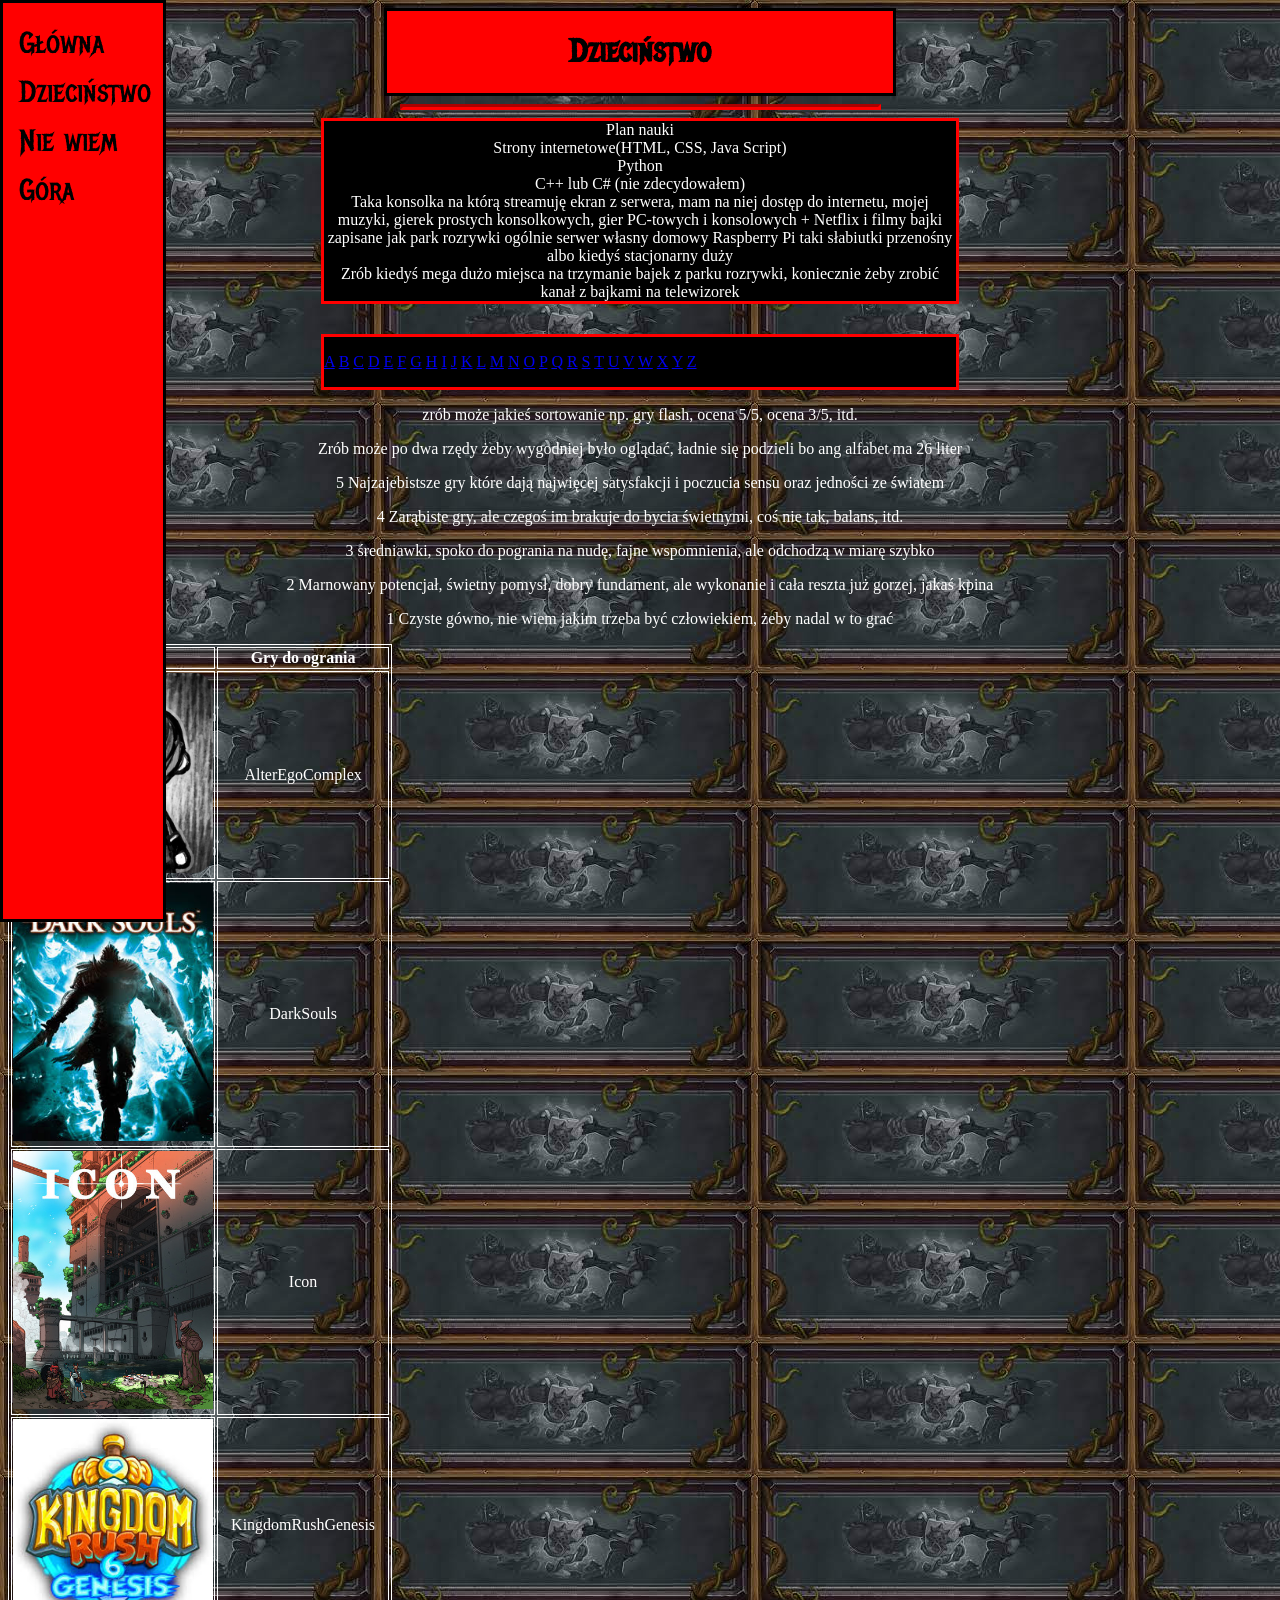
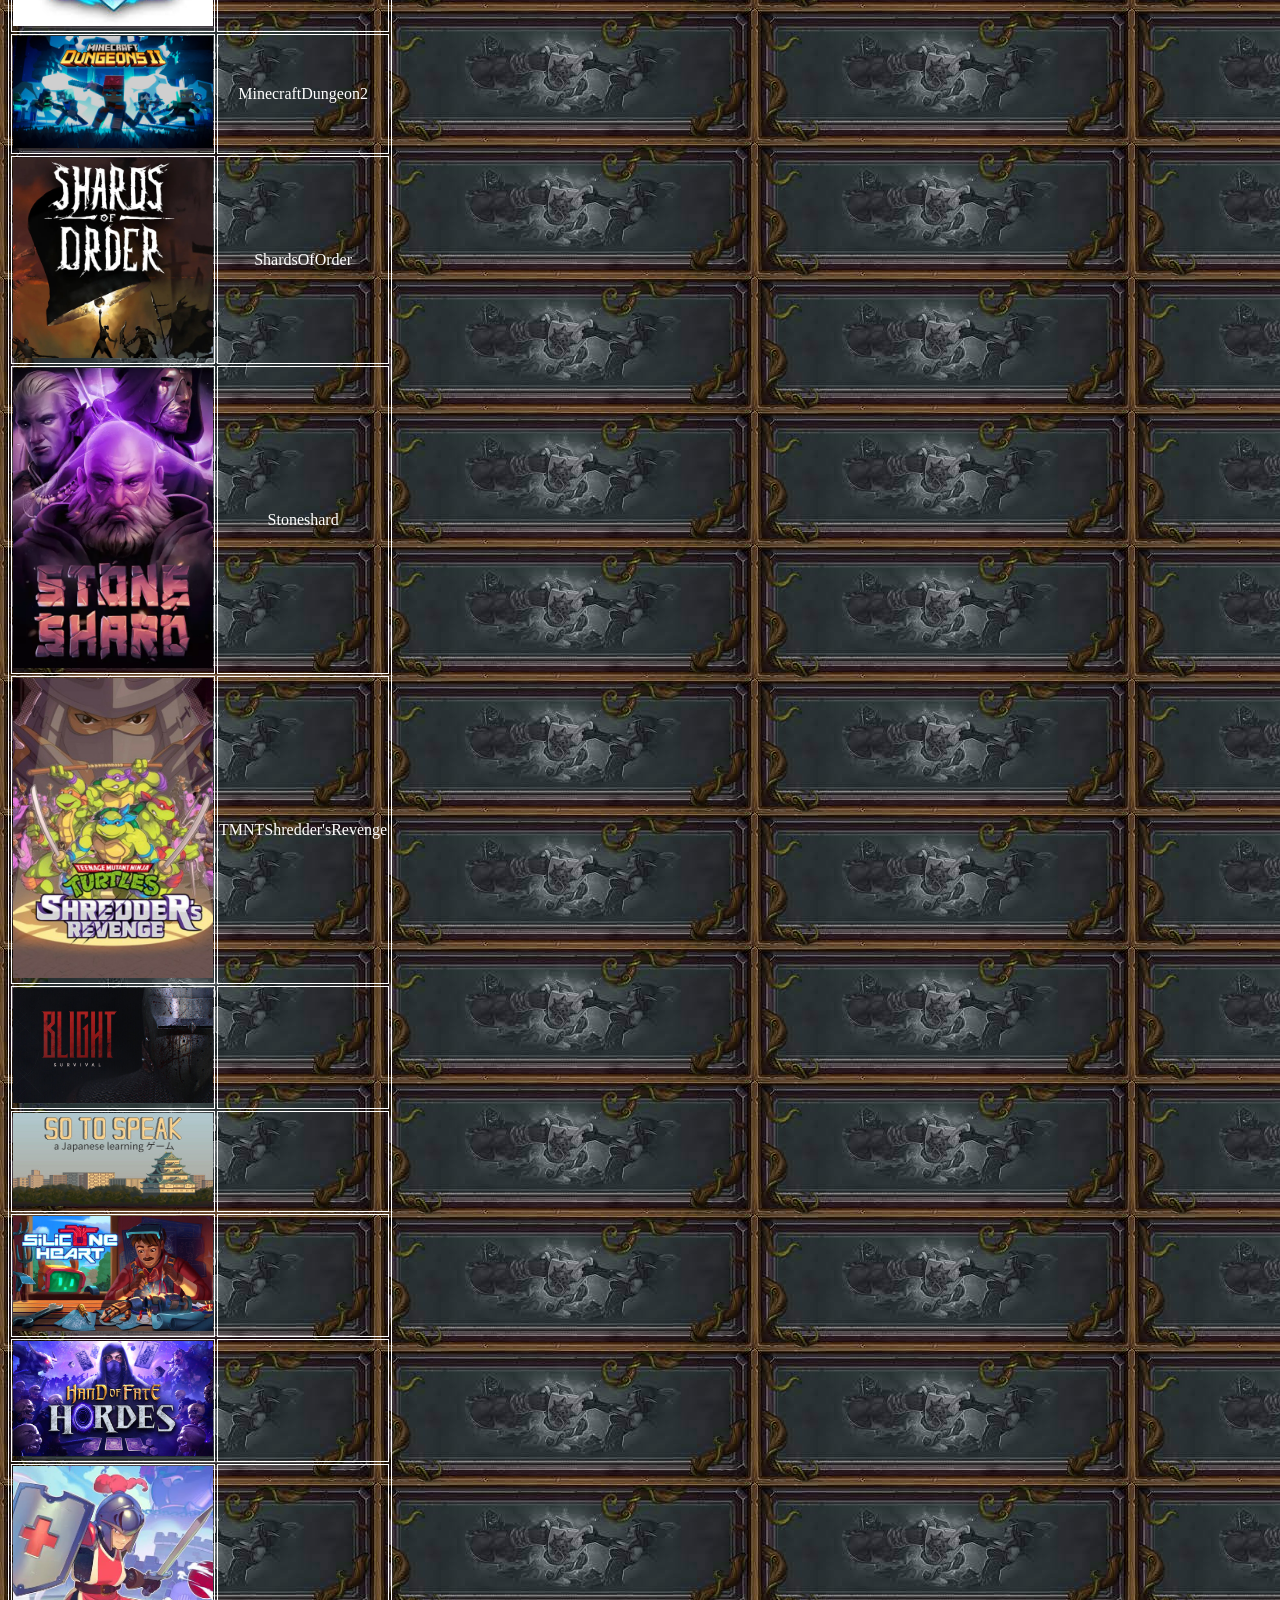
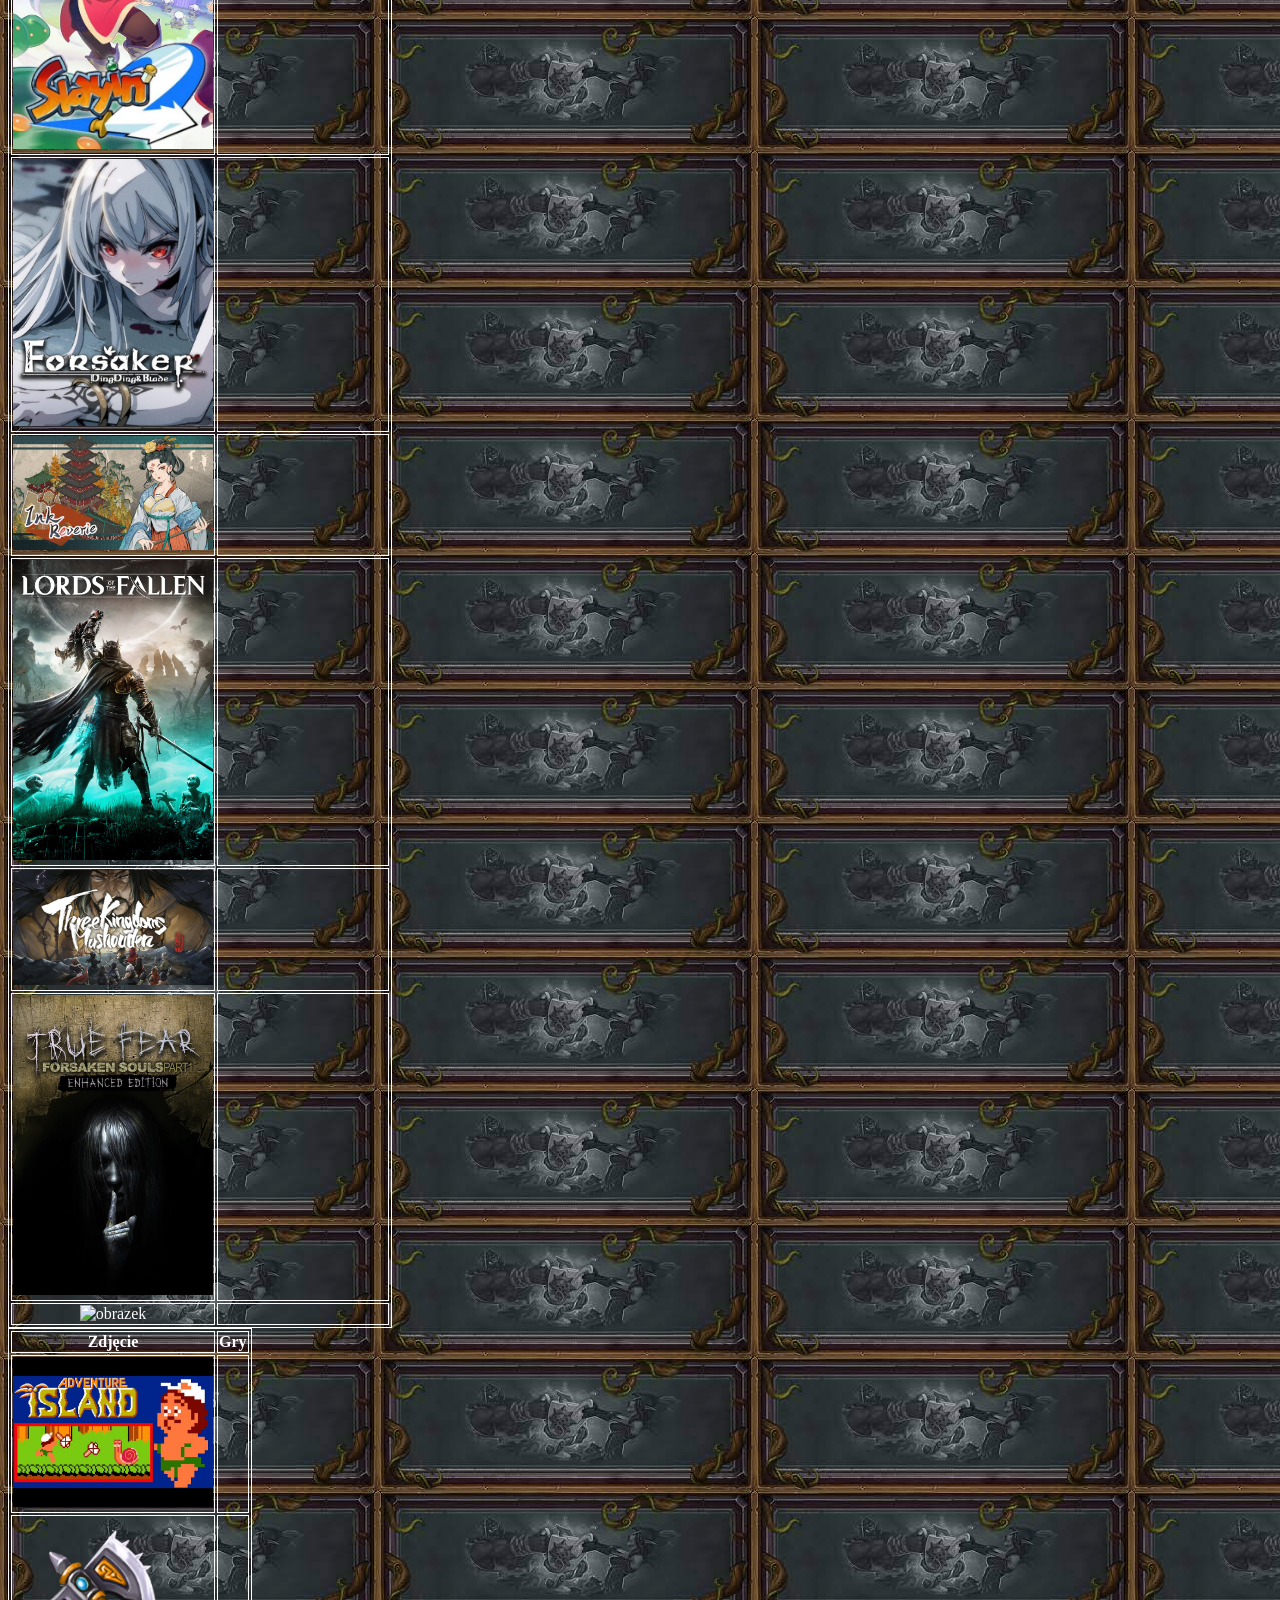
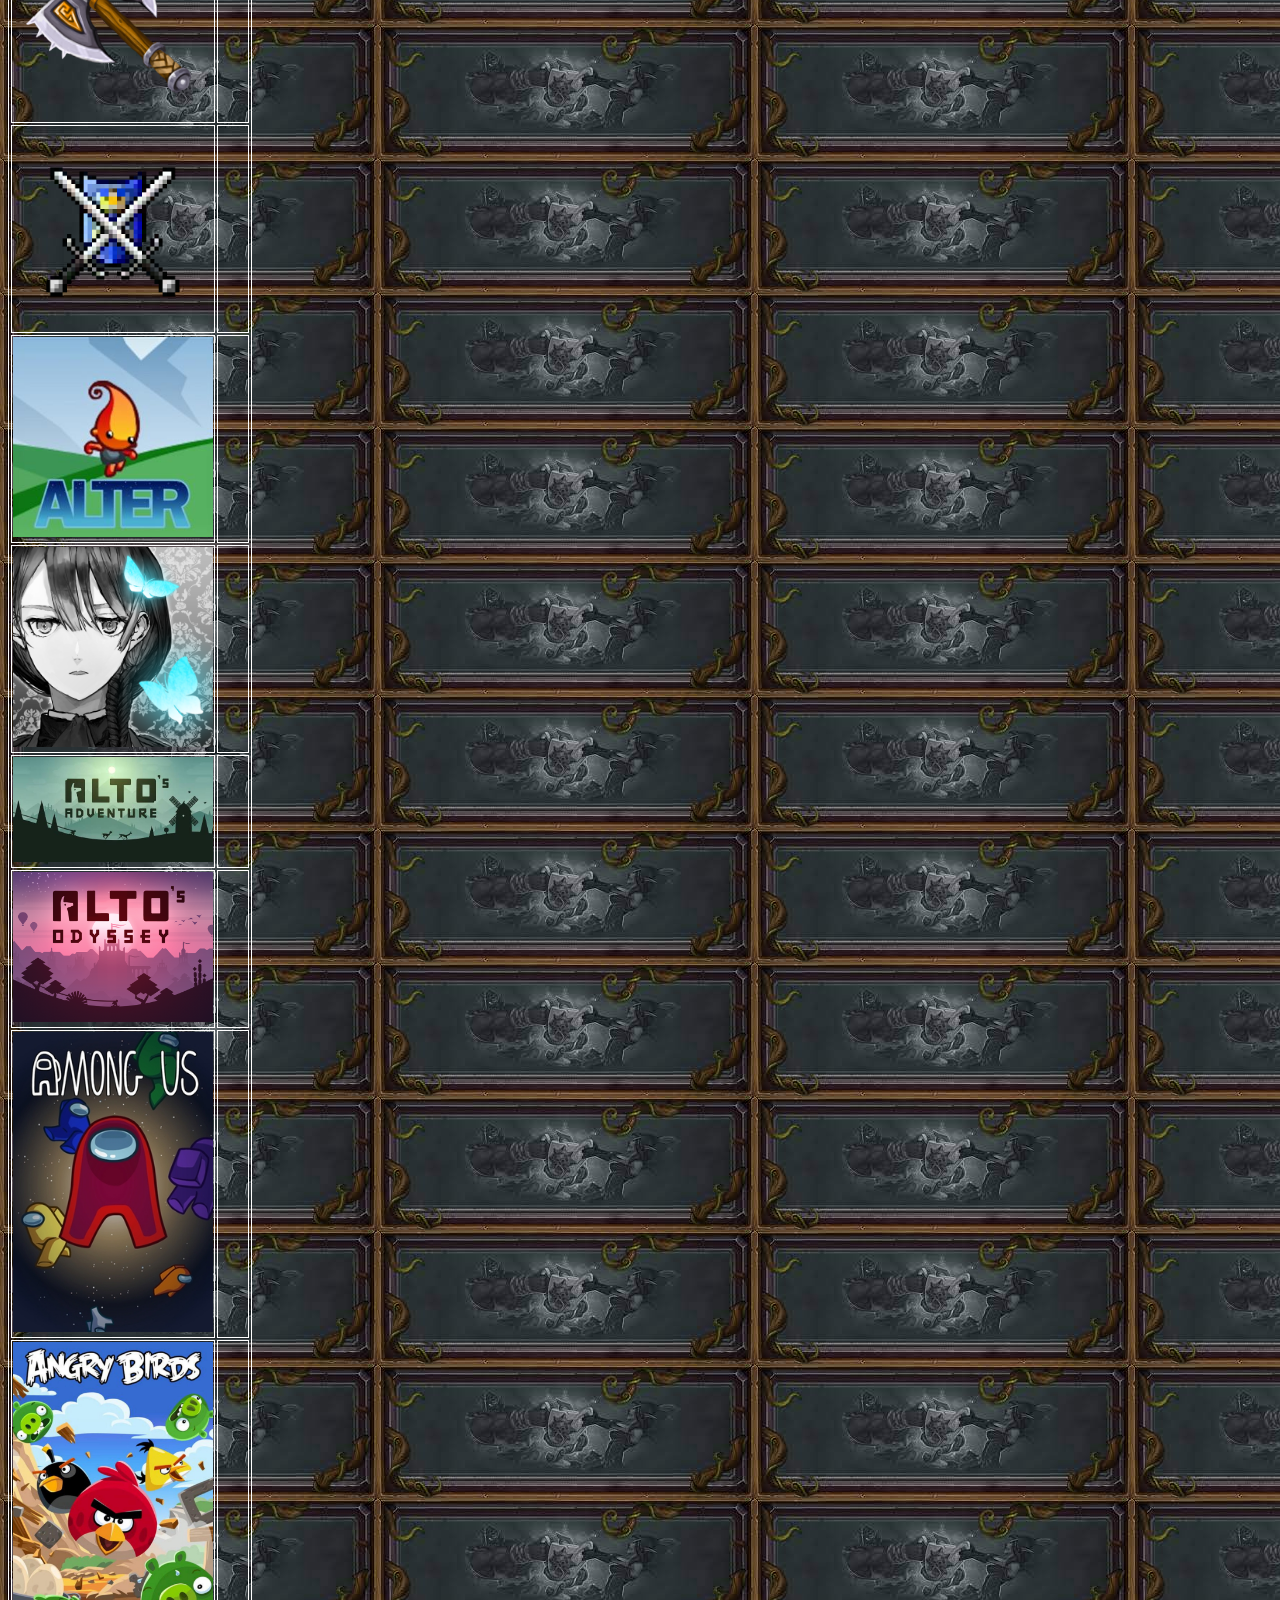
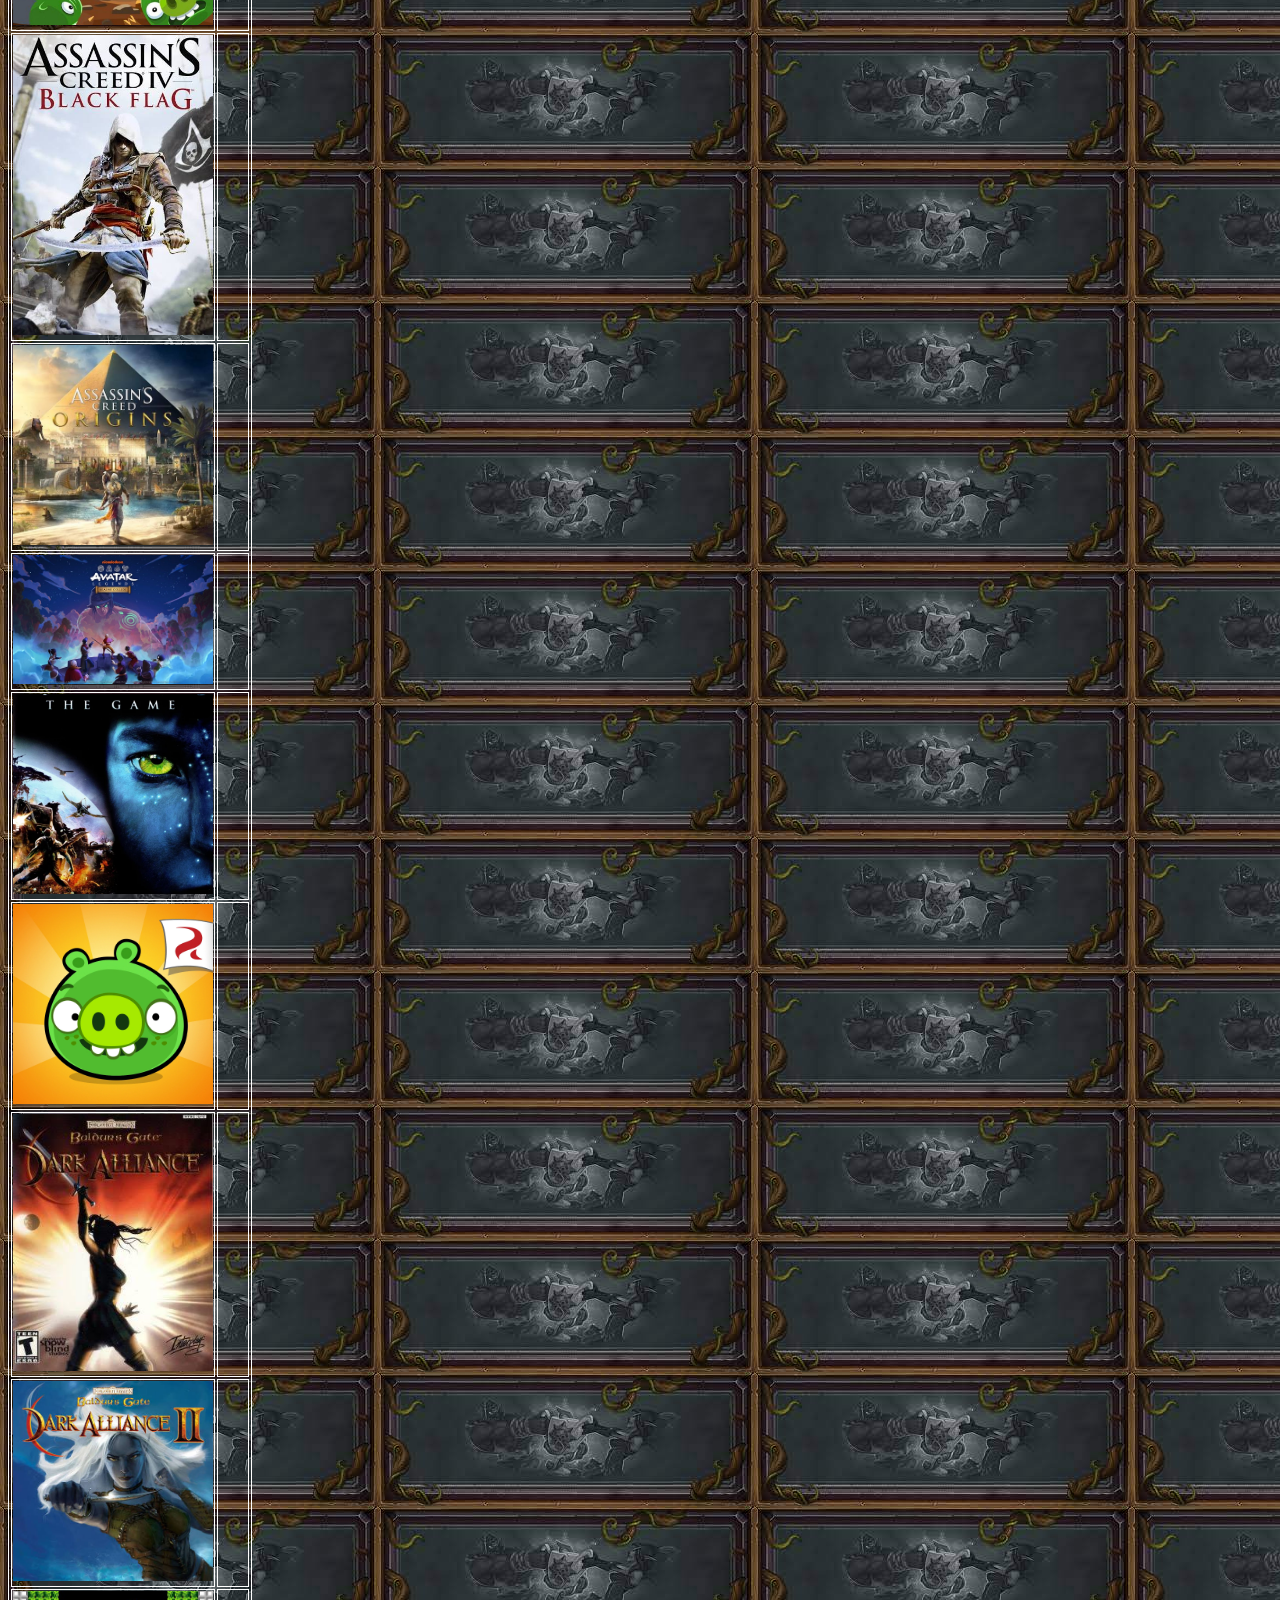
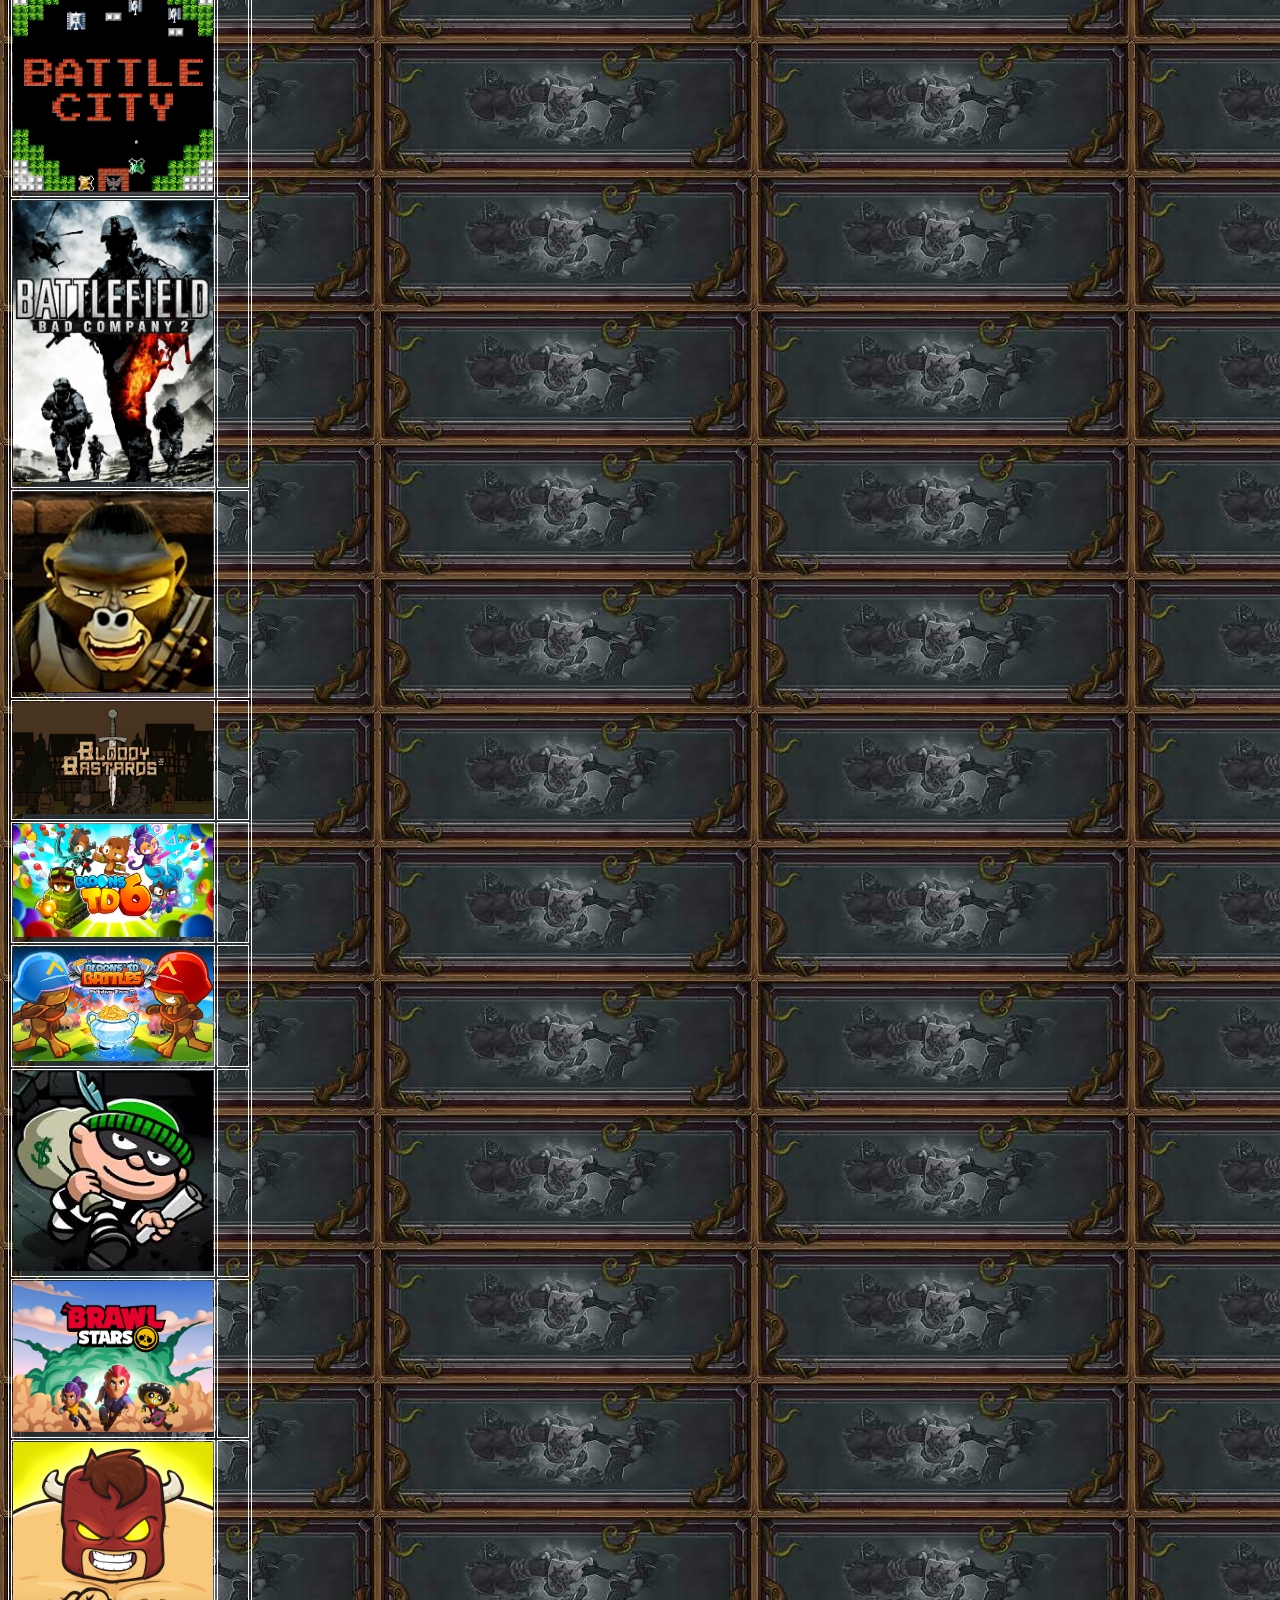
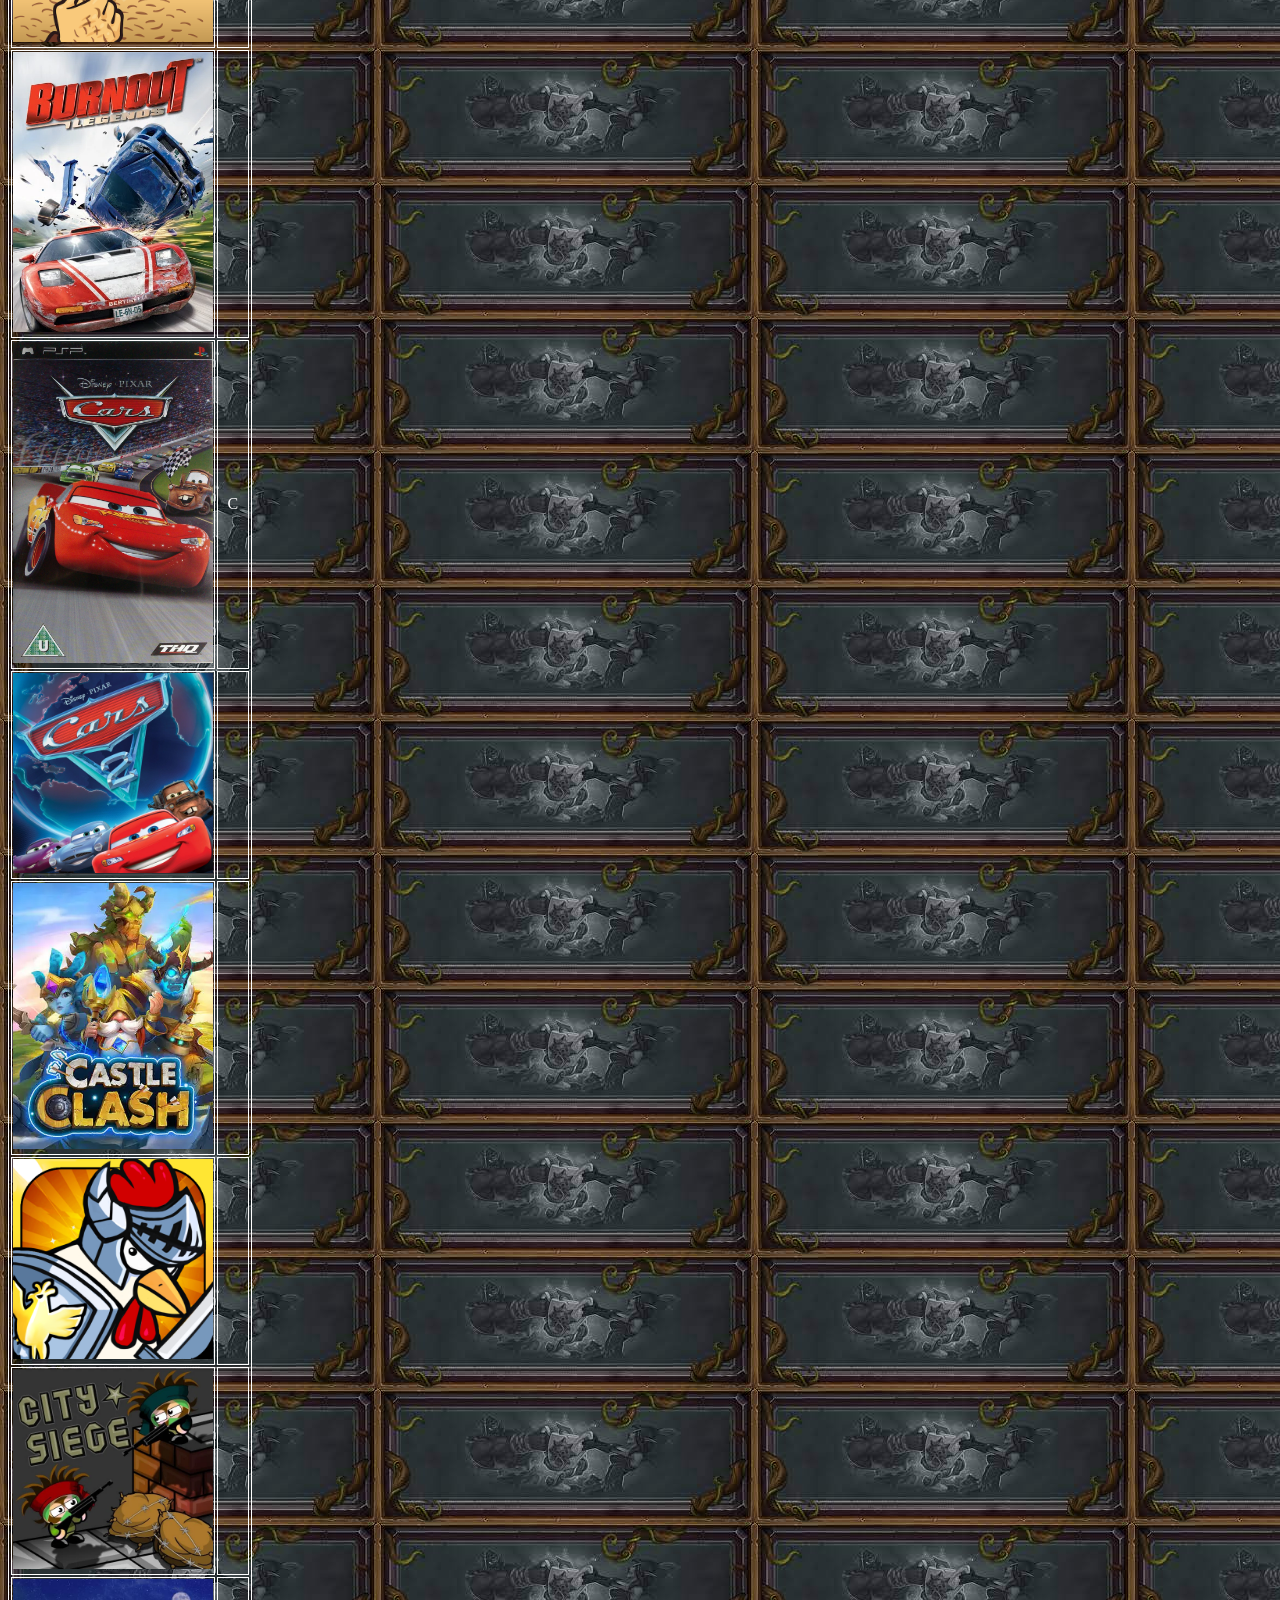
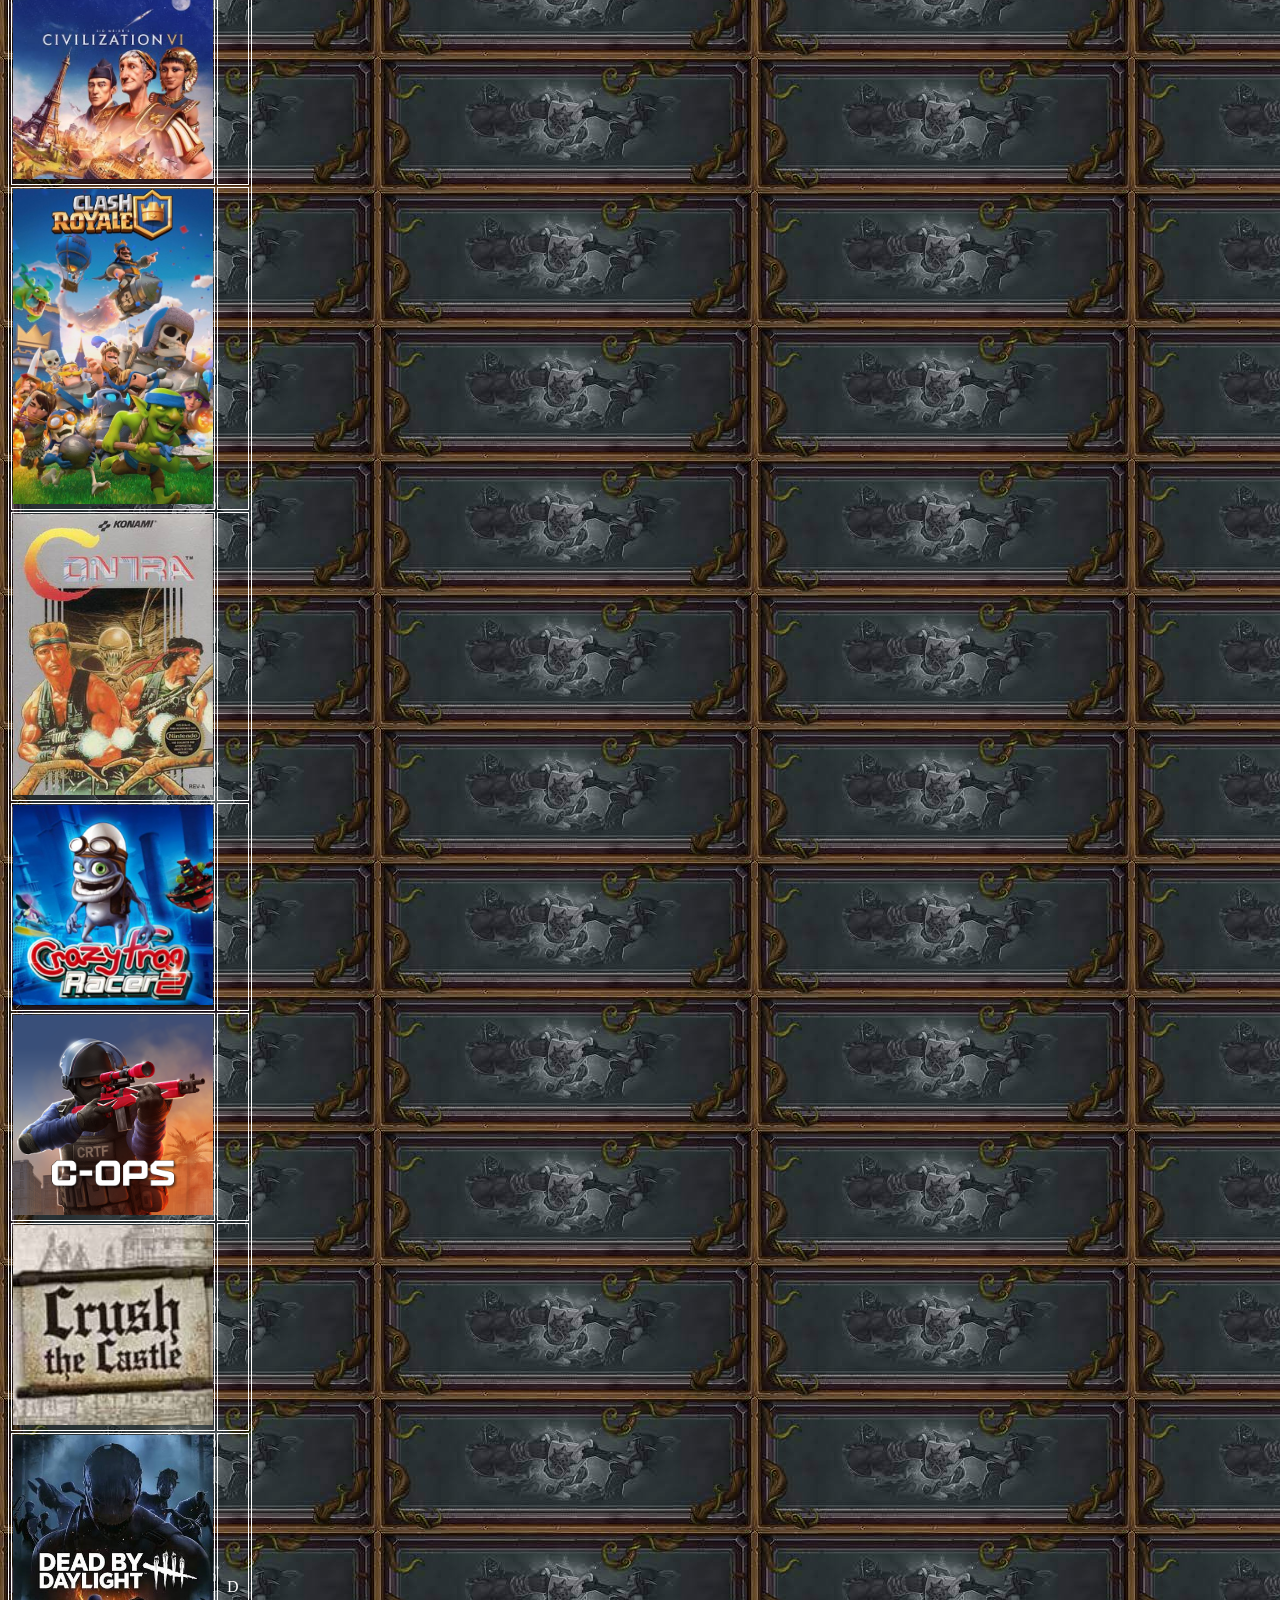
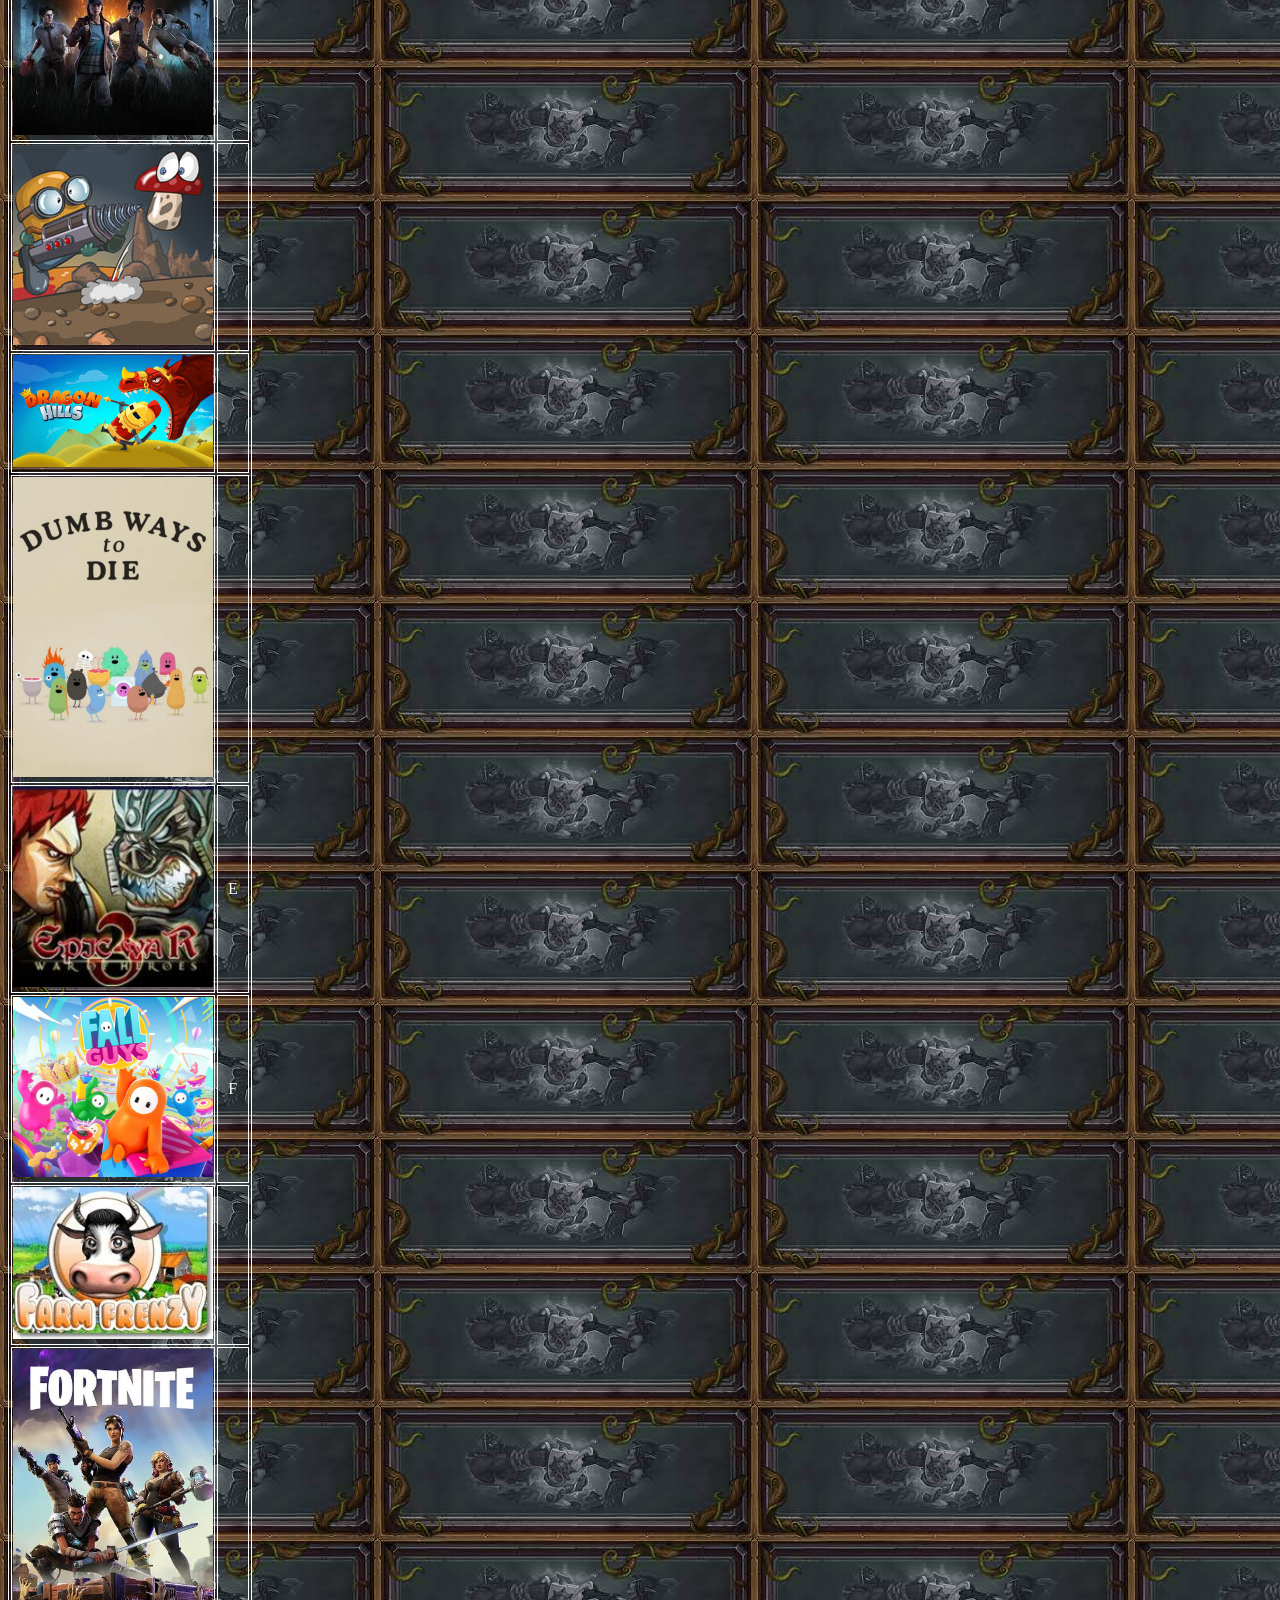
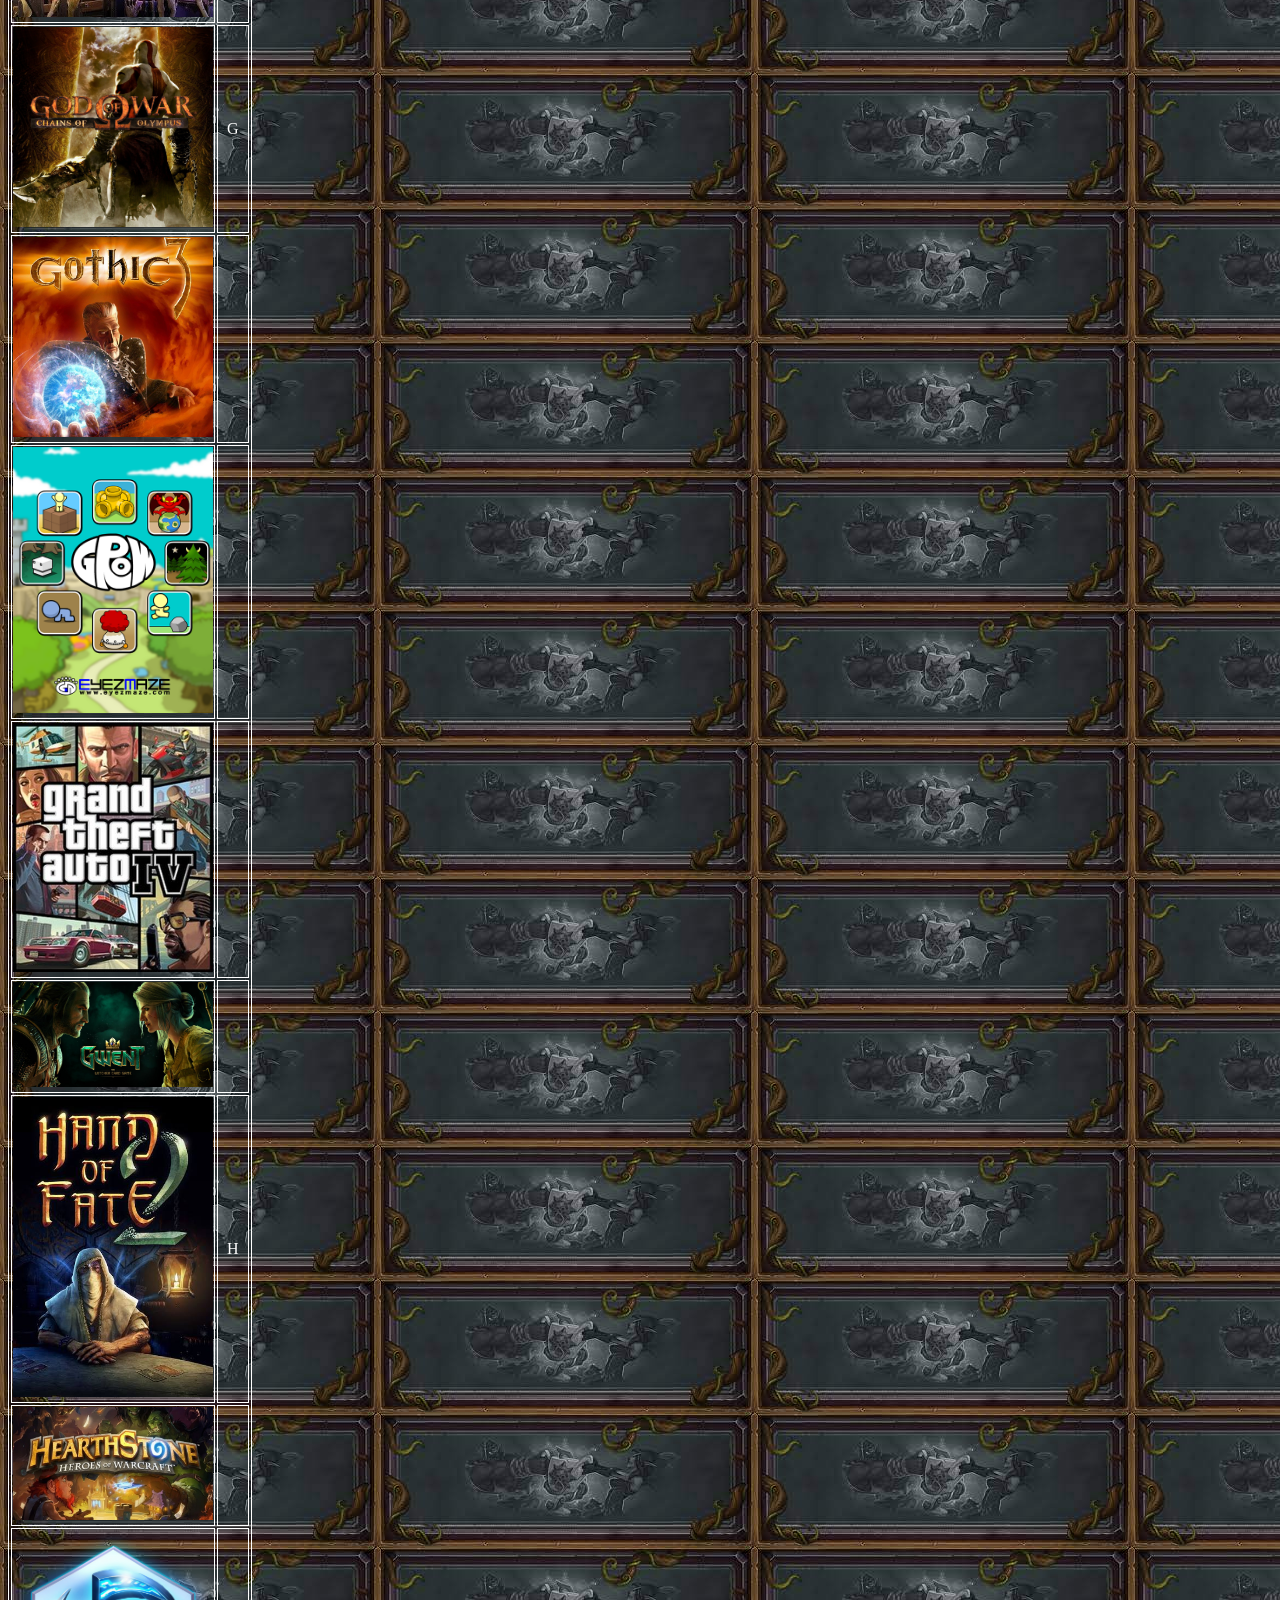
==== commit c41d3dae: "Update strona2.html" ====
--- a/strona2.html
+++ b/strona2.html
@@ -131,7 +131,27 @@
                 <td></td>
             </tr>
             <tr>
-                <td><img src="" alt="obrazek"></td>
+                <td><img src="ikony/ForsakerDinDing&Blade.png" alt="obrazek"></td>
+                <td></td>
+            </tr>
+            <tr>
+                <td><img src="ikony/InkReverie.png" alt="obrazek"></td>
+                <td></td>
+            </tr>
+            <tr>
+                <td><img src="ikony/LordsOfTheFallen.png" alt="obrazek"></td>
+                <td></td>
+            </tr>
+            <tr>
+                <td><img src="ikony/ThreeKingdomsMushouden" alt="obrazek"></td>
+                <td></td>
+            </tr>
+            <tr>
+                <td><img src="ikony/TrueFearForsakenSouls.png" alt="obrazek"></td>
+                <td></td>
+            </tr>
+            <tr>
+                <td><img src="ikony/" alt="obrazek"></td>
                 <td></td>
             </tr>
         </table>
@@ -468,8 +488,12 @@
                 <td id="O">O</td>
             </tr>
             <tr>
+                <td><img src="ikony/PaintTheTownRed.png" alt="obrazek"></td>
+                <td id="P">P</td>
+            </tr>
+            <tr>
                 <td><img src="ikony/Pako2.png" alt="obrazek"></td>
-                <td id="P">P</td>
+                <td></td>
             </tr>
             <tr>
                 <td><img src="ikony/Paladog.png" alt="obrazek"></td>
@@ -520,8 +544,12 @@
                 <td id="R">R</td>
             </tr>
             <tr>
+                <td><img src="ikony/ScrapMechanic.png" alt="obrazek"></td>
+                <td id="S">S</td>
+            </tr>
+            <tr>
                 <td><img src="ikony/SegaRally.png" alt="obrazek"></td>
-                <td id="S">S</td>
+                <td></td>
             </tr>
             <tr>
                 <td><img src="ikony/ShadowFight3.png" alt="obrazek"></td>
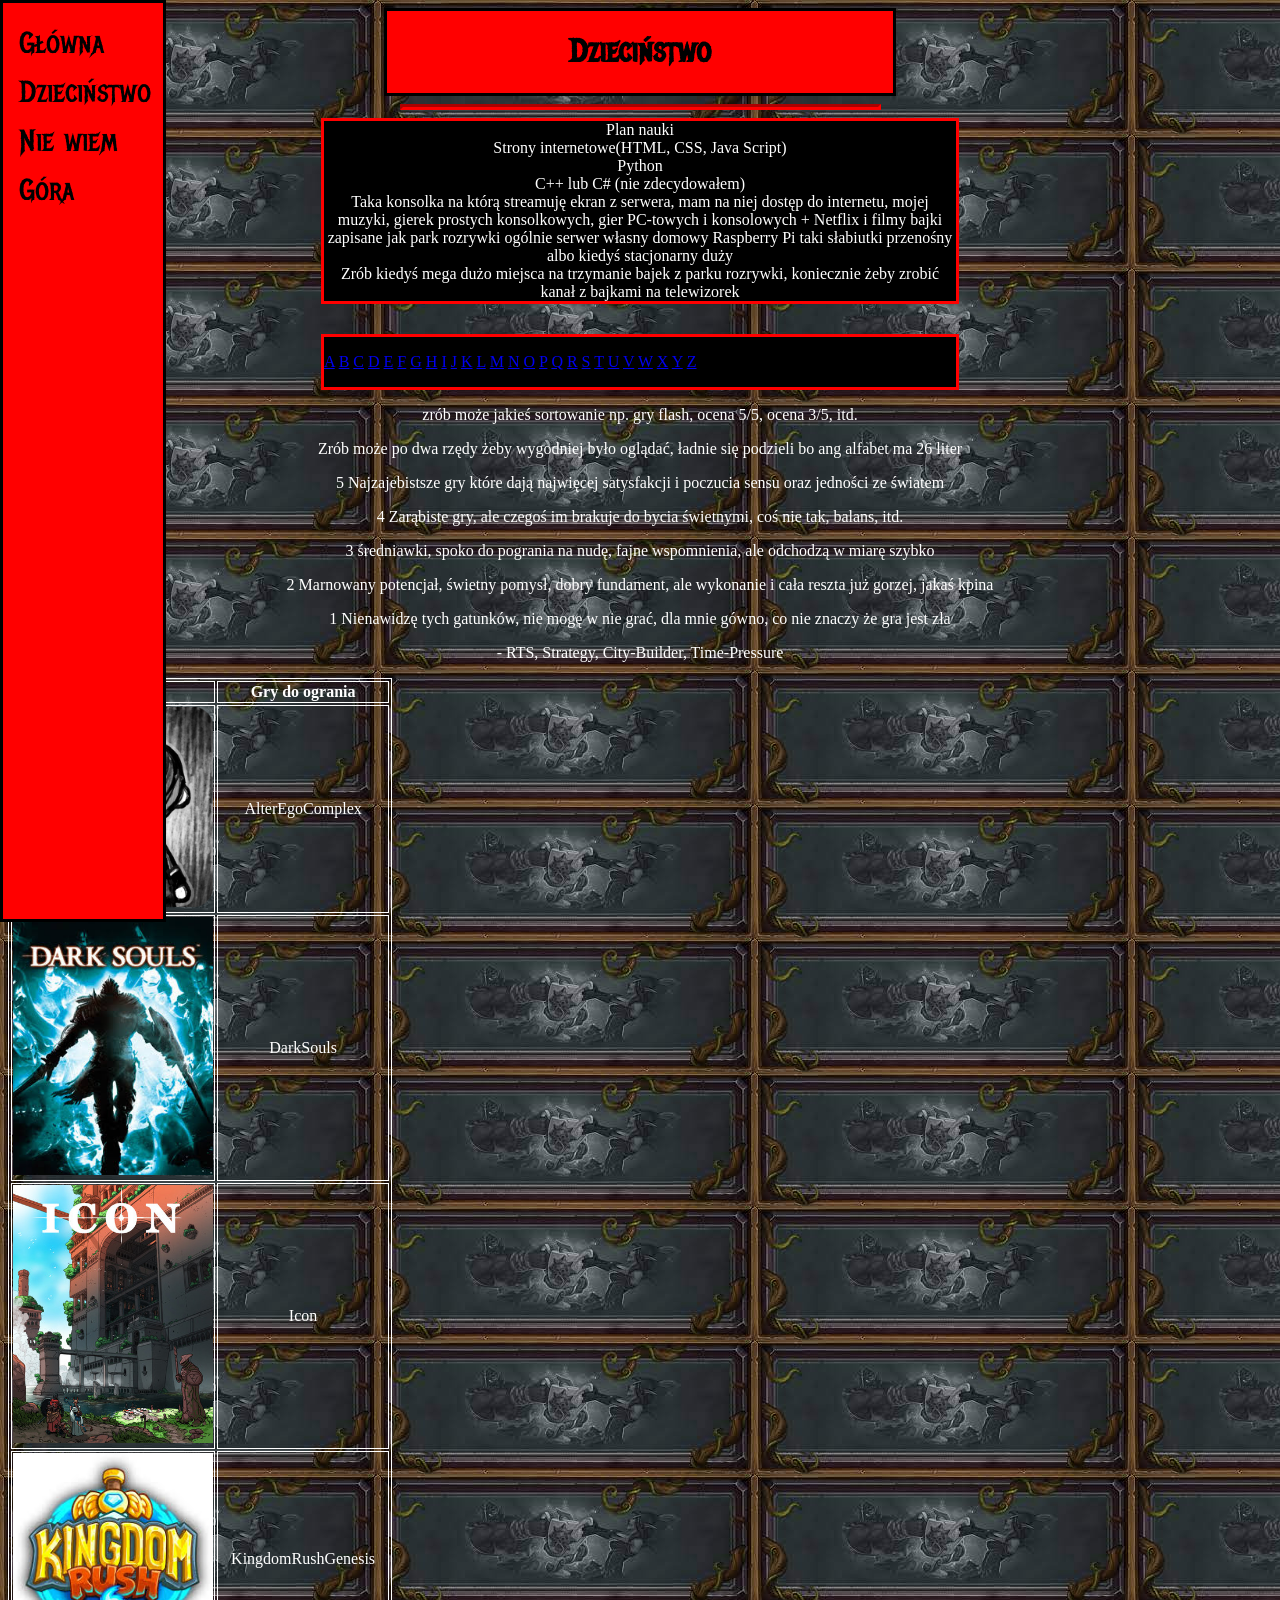
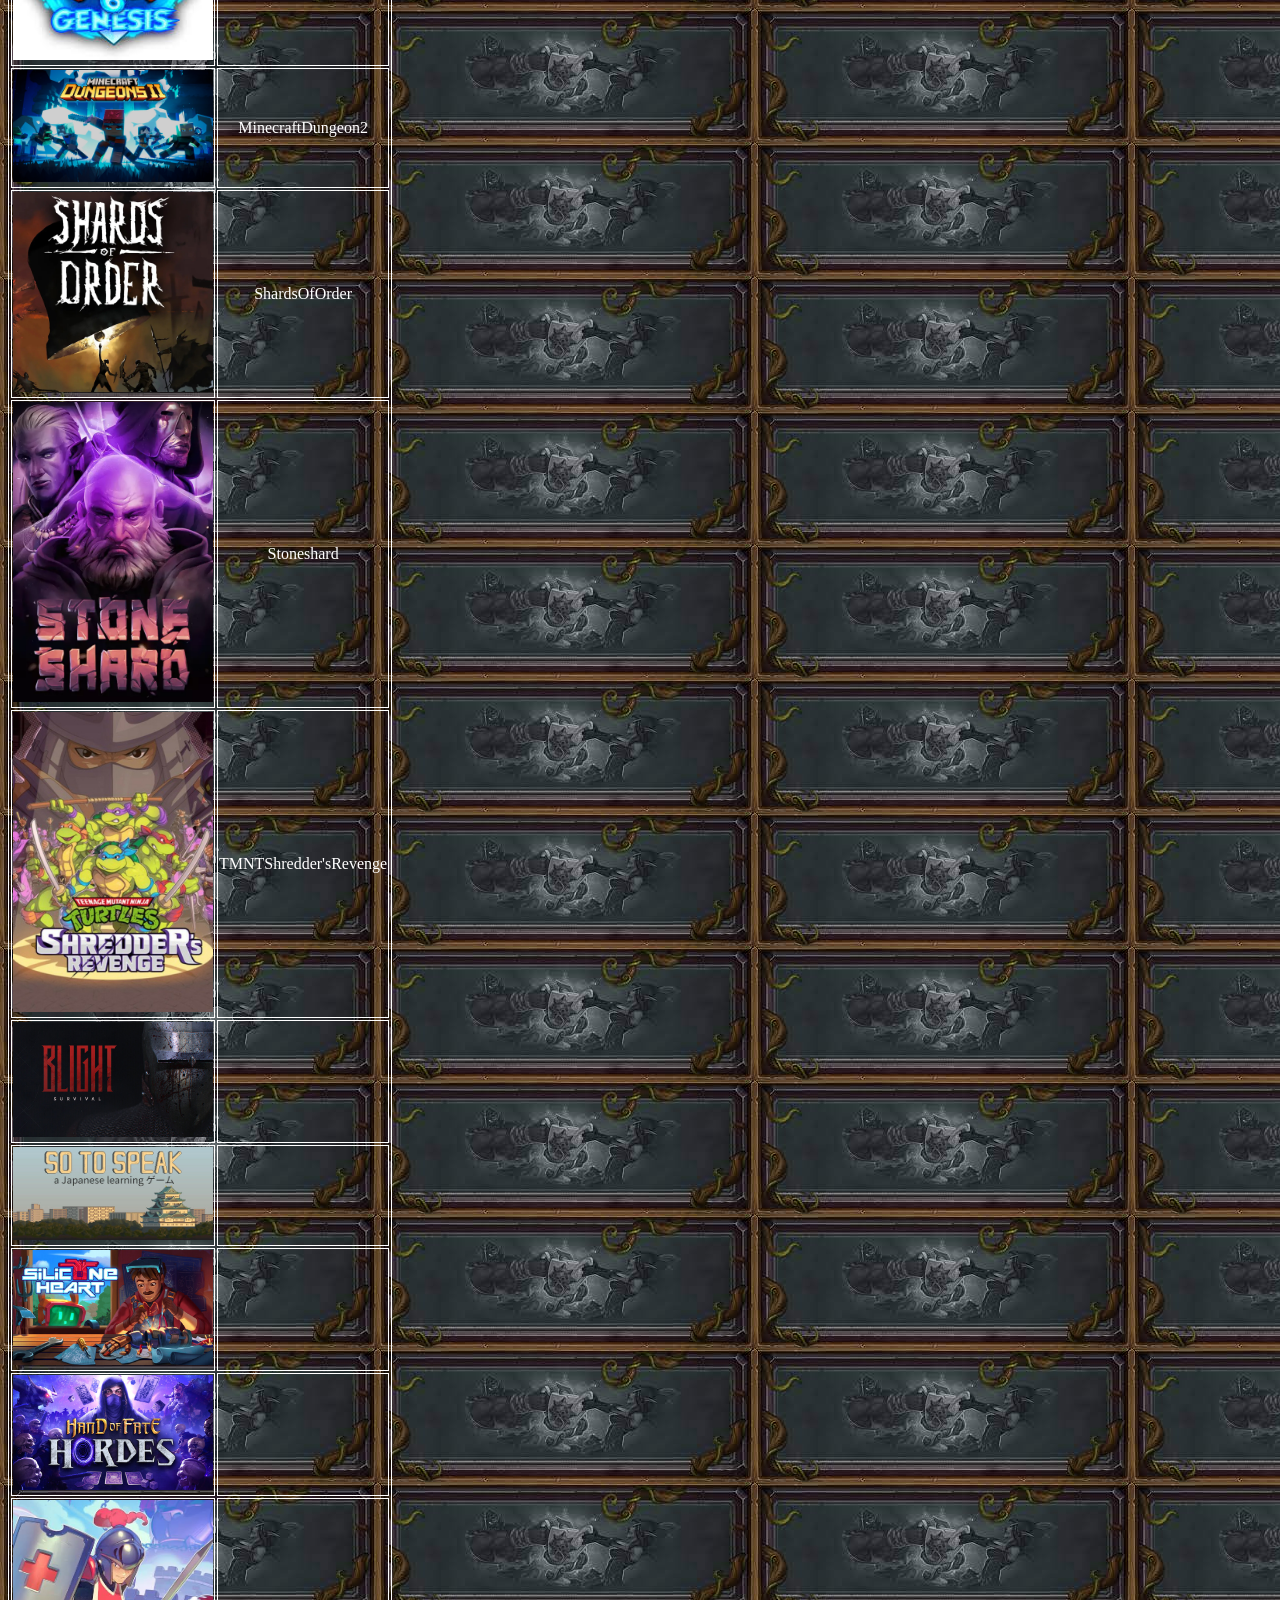
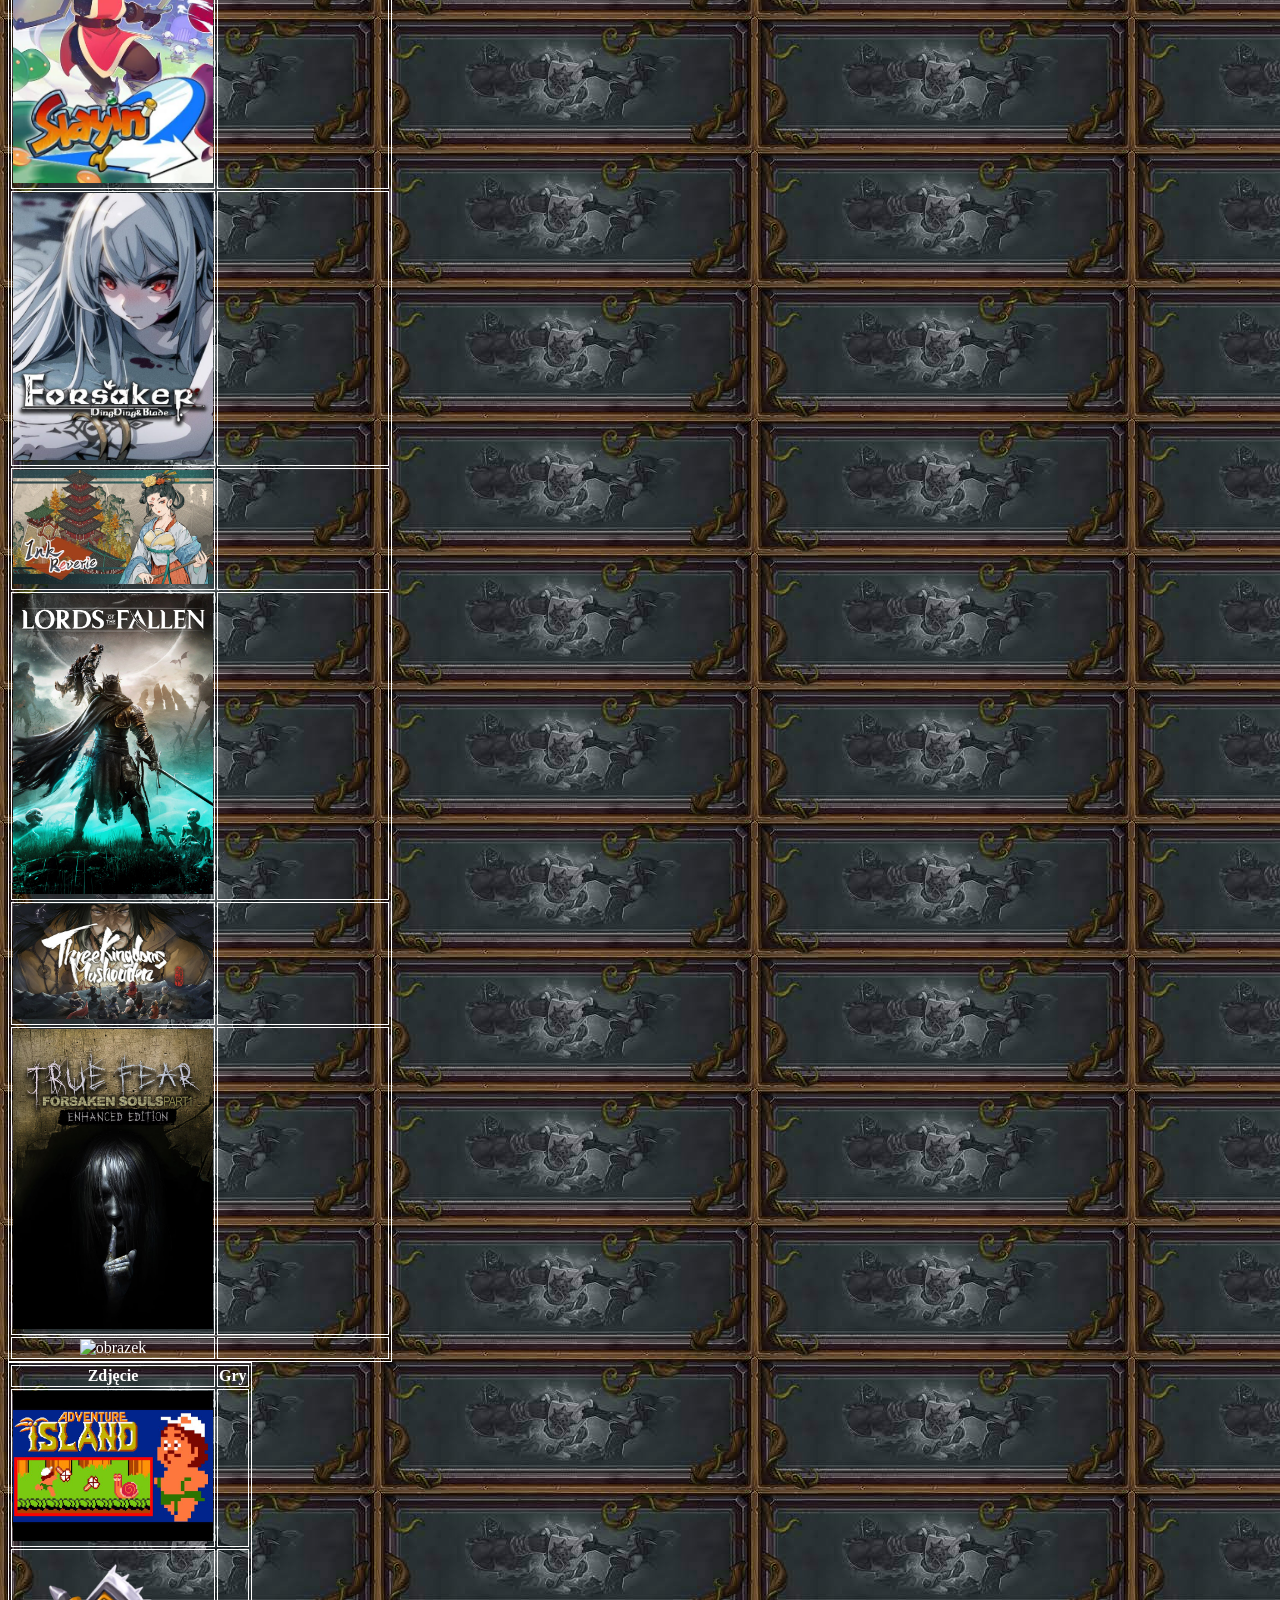
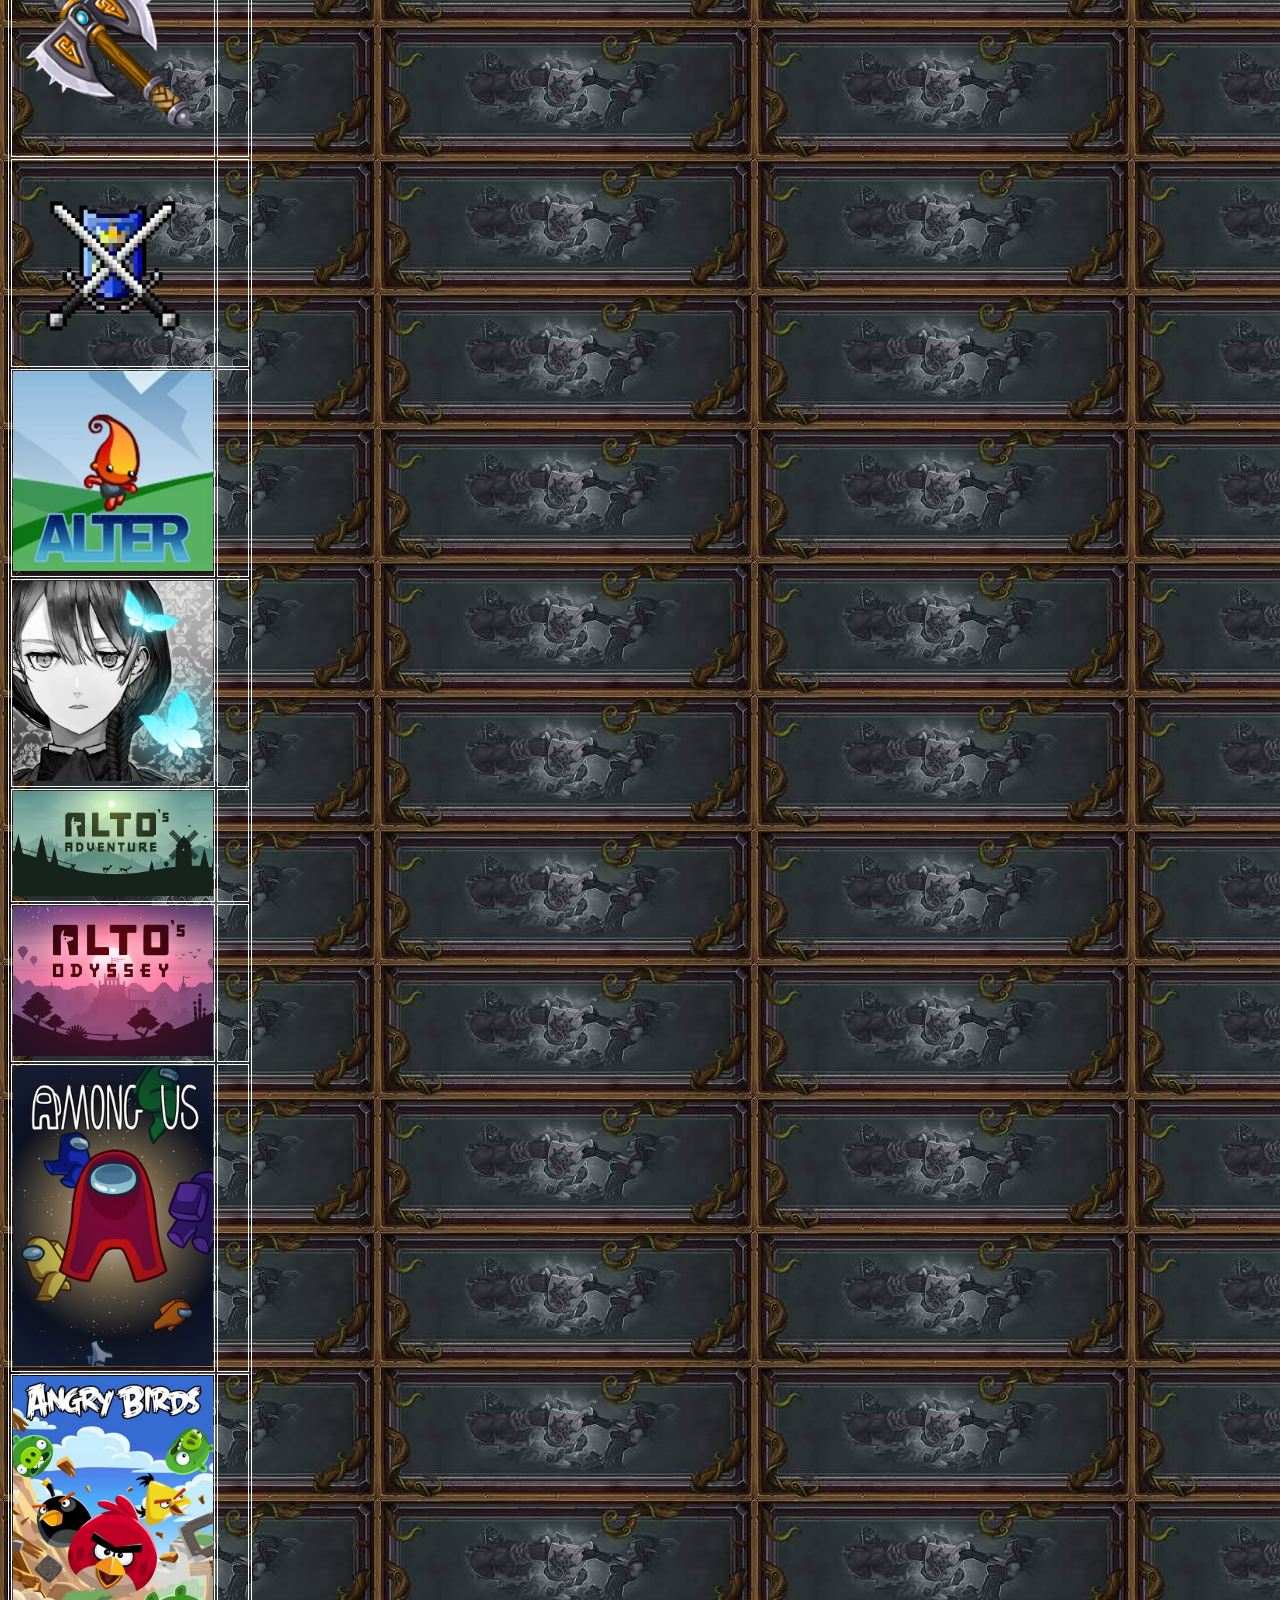
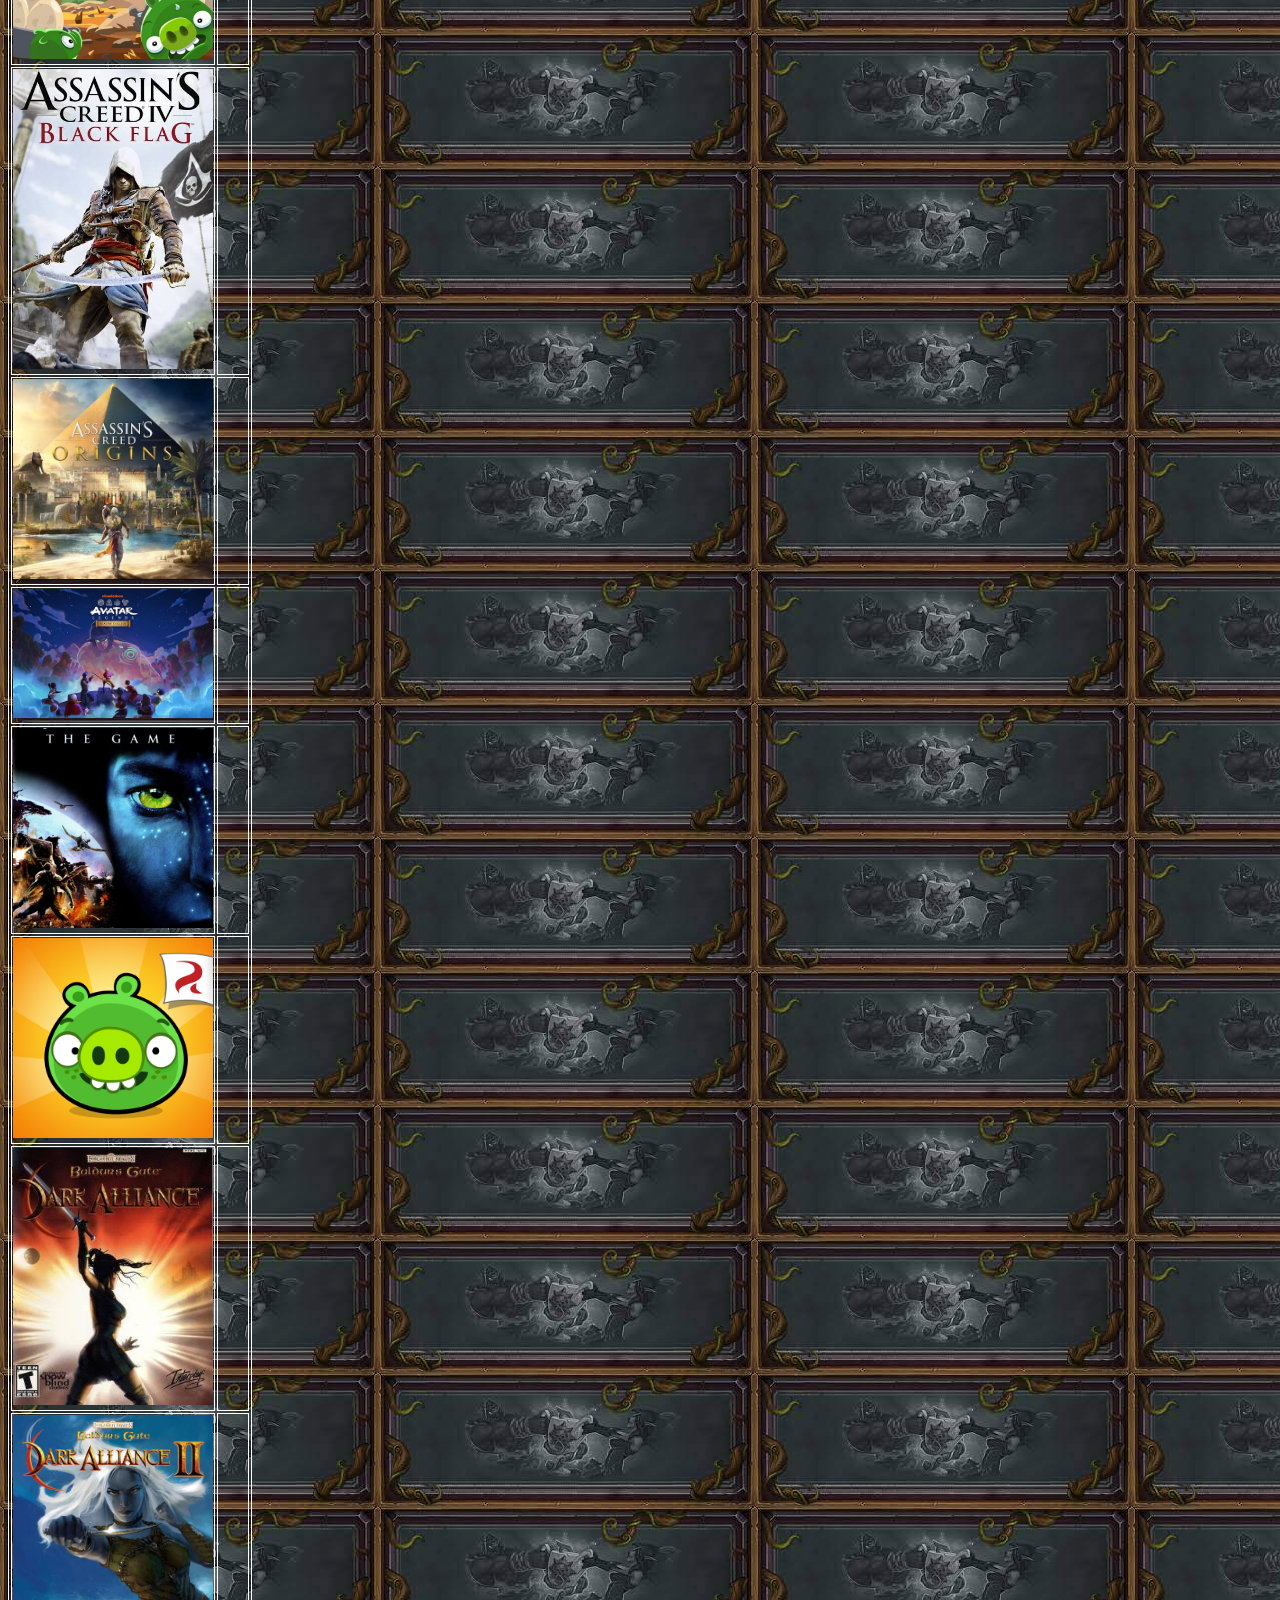
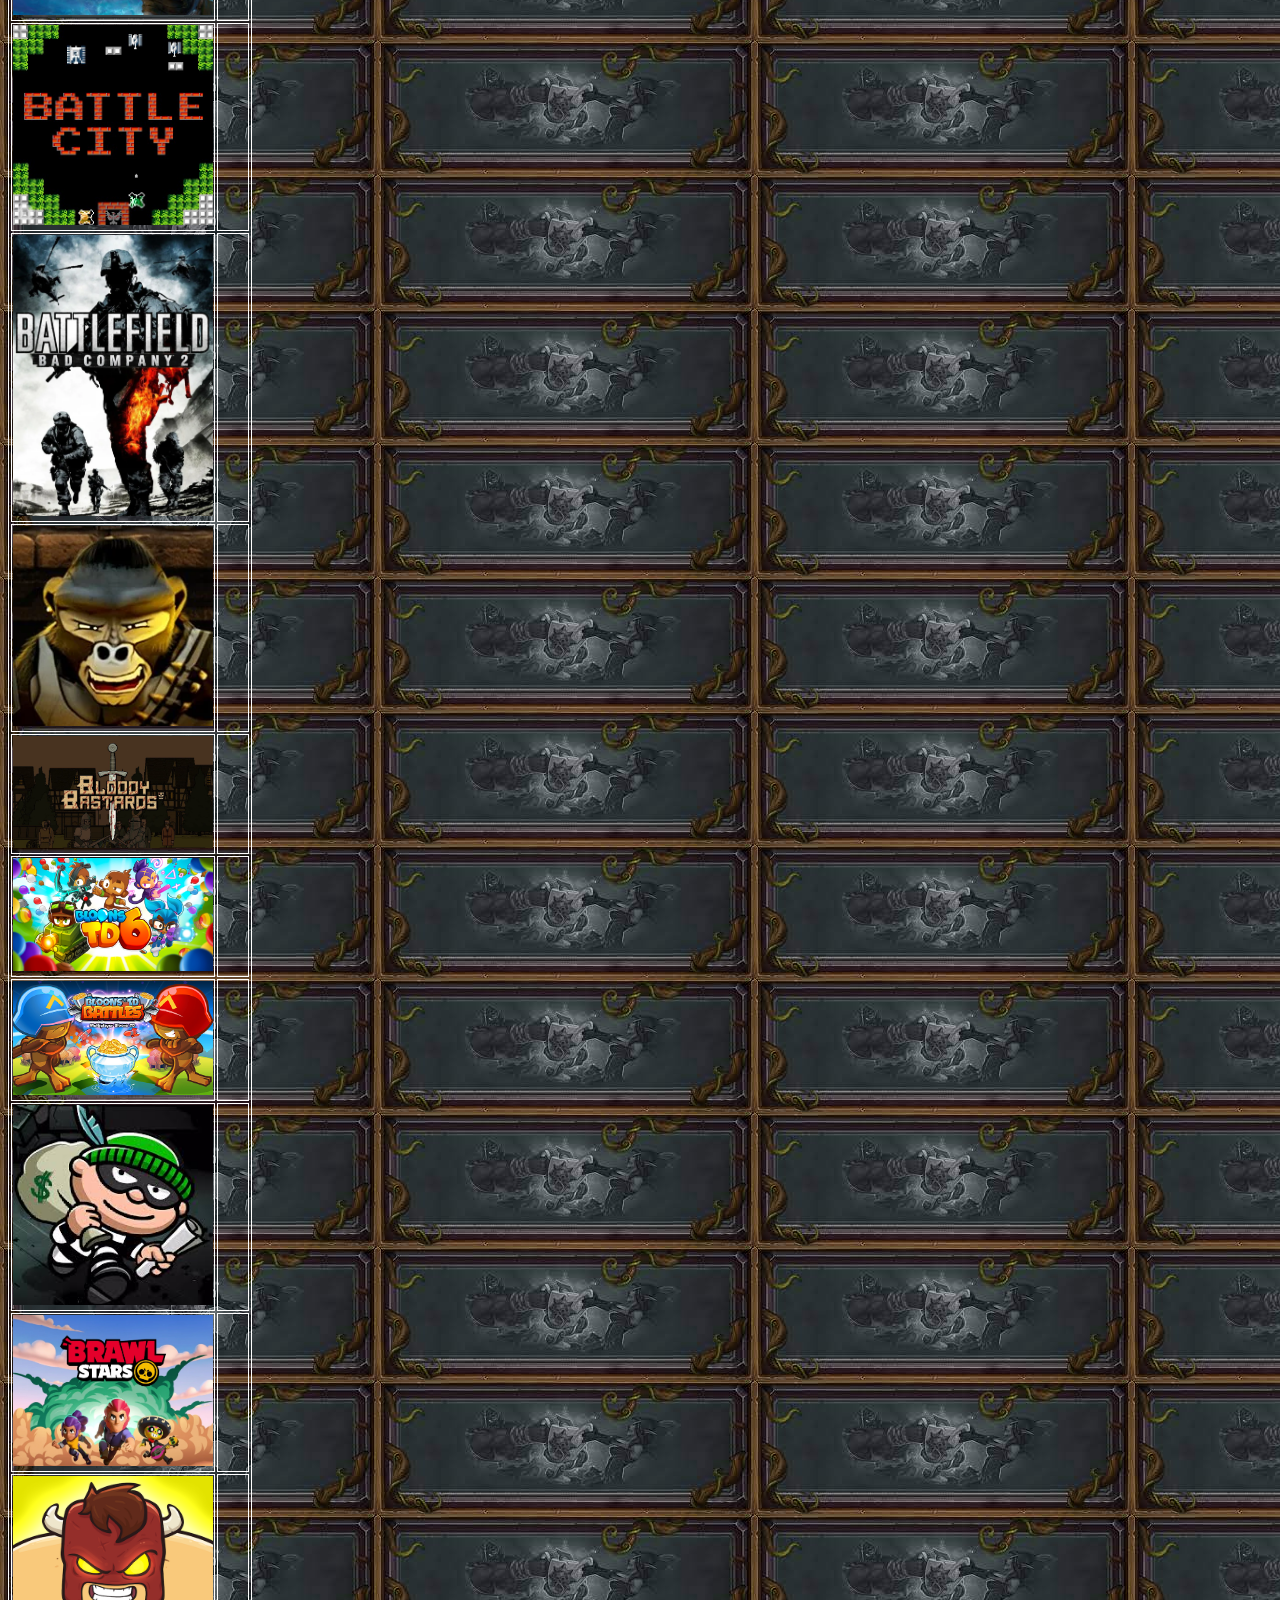
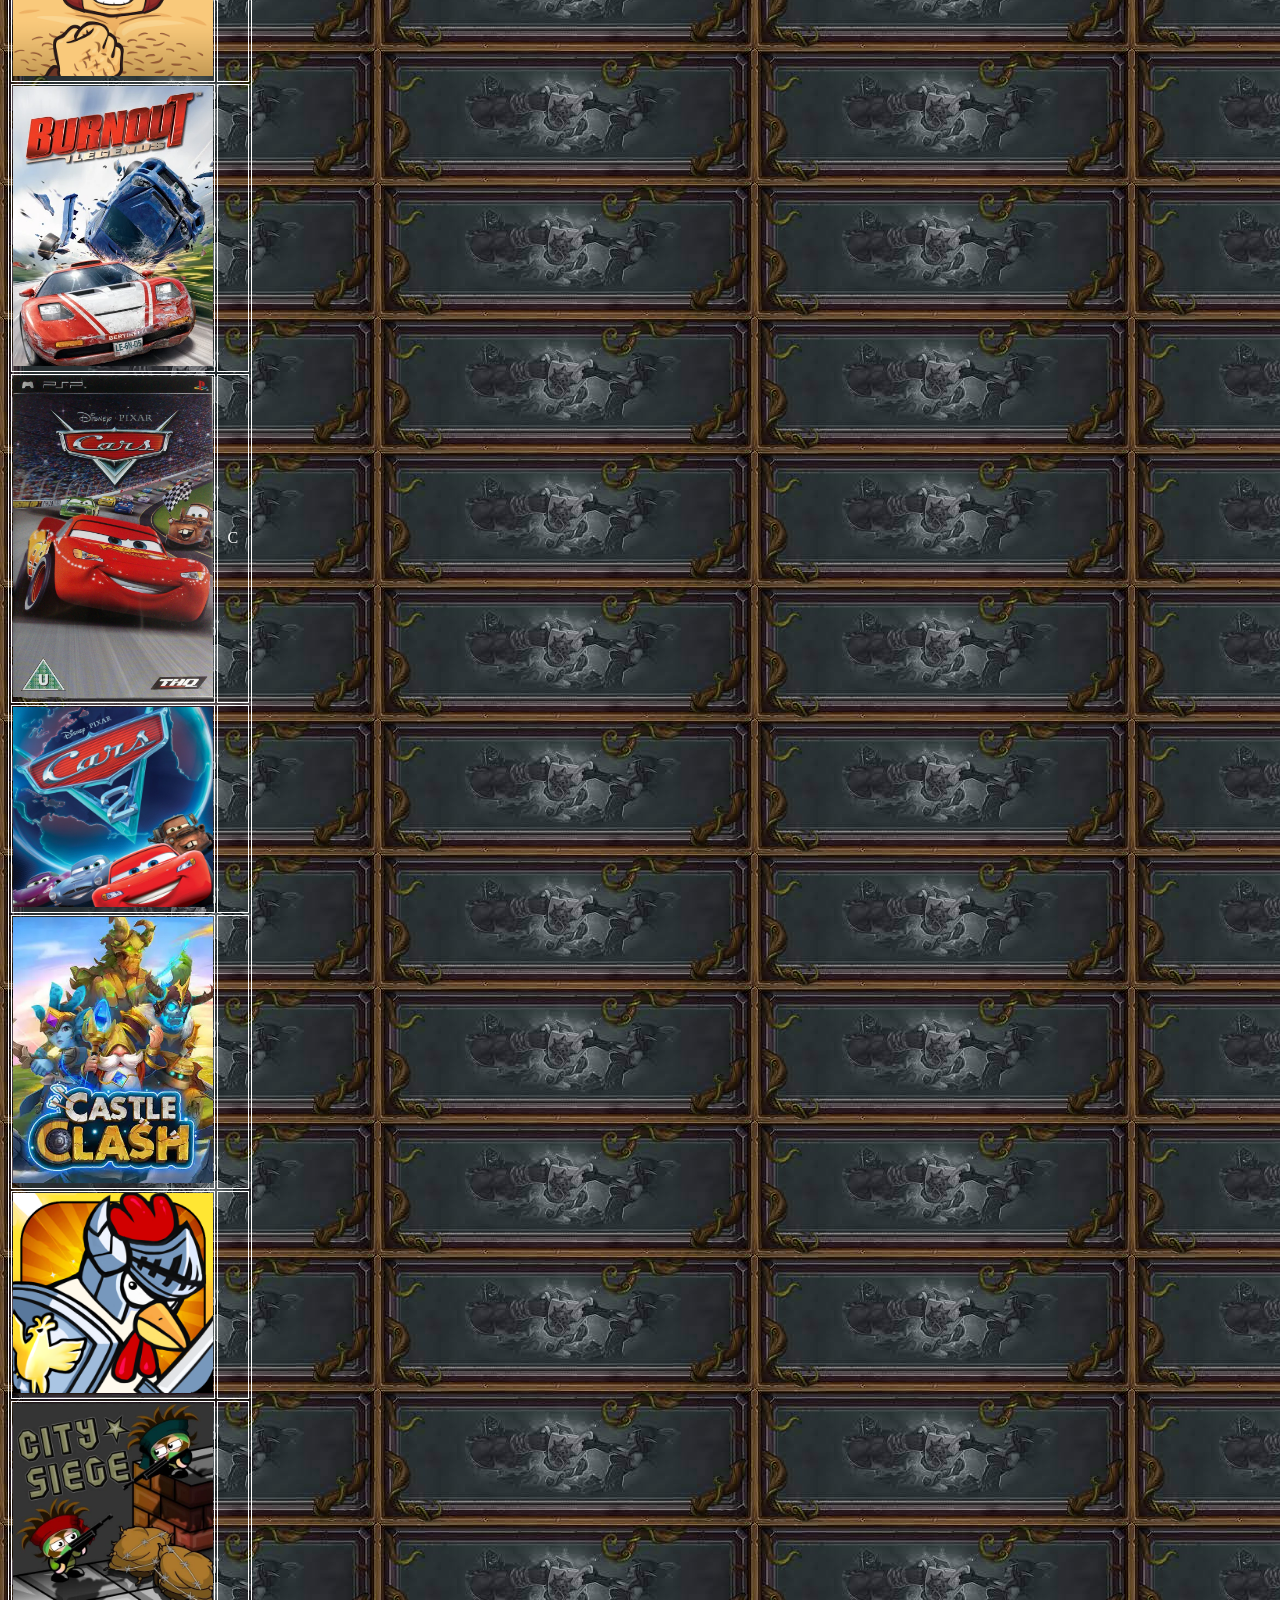
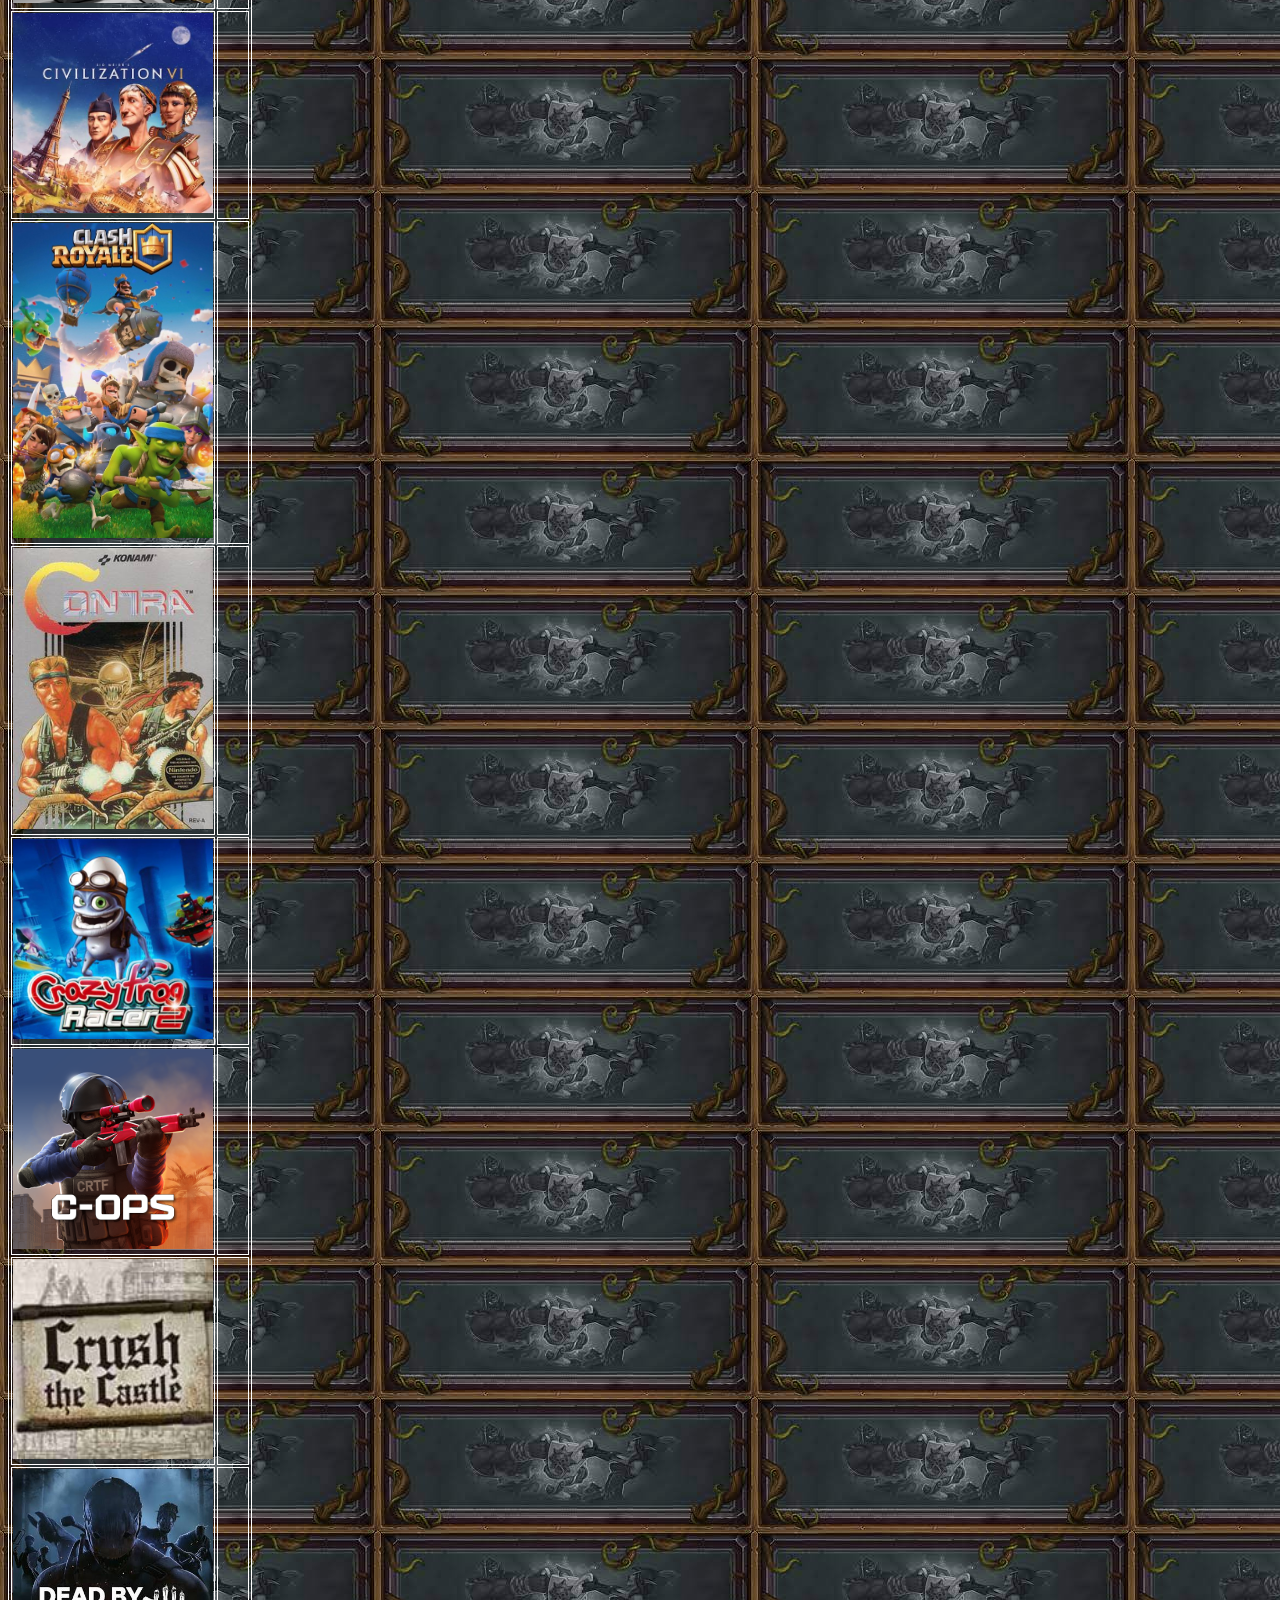
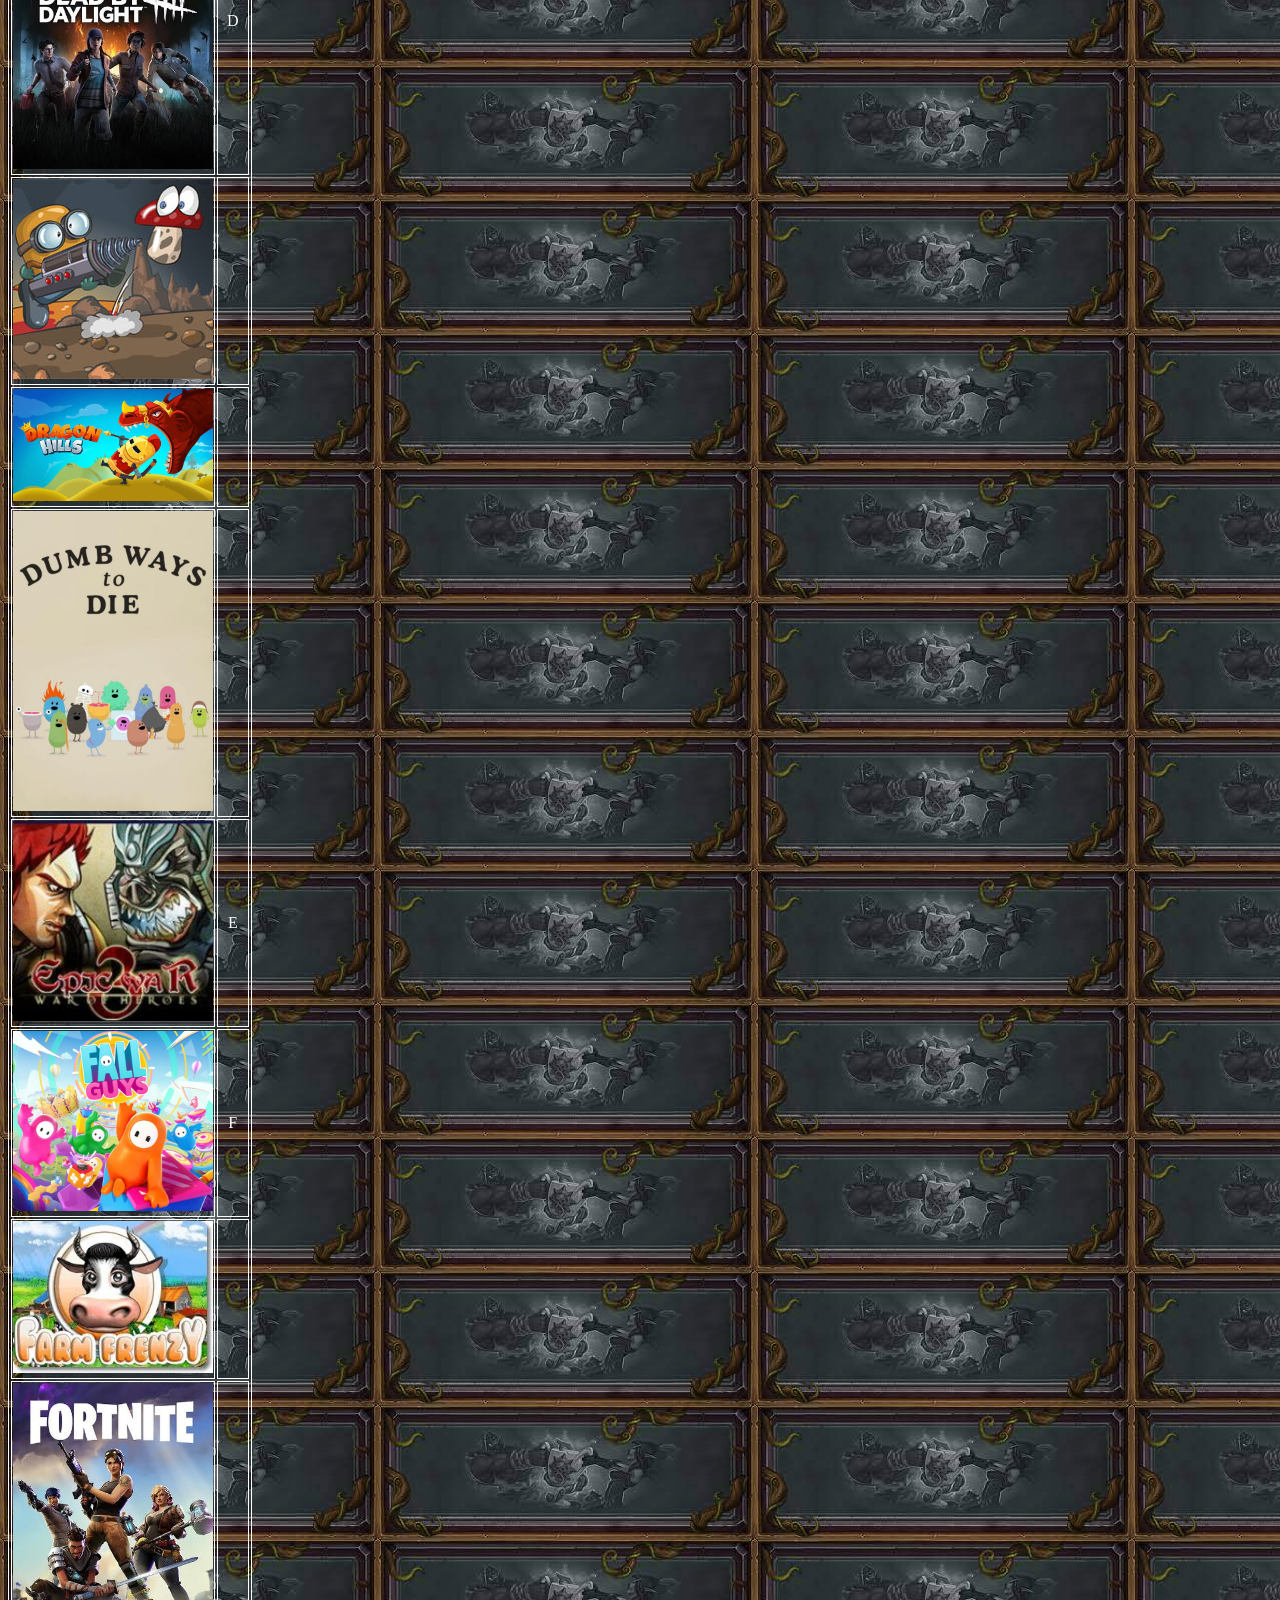
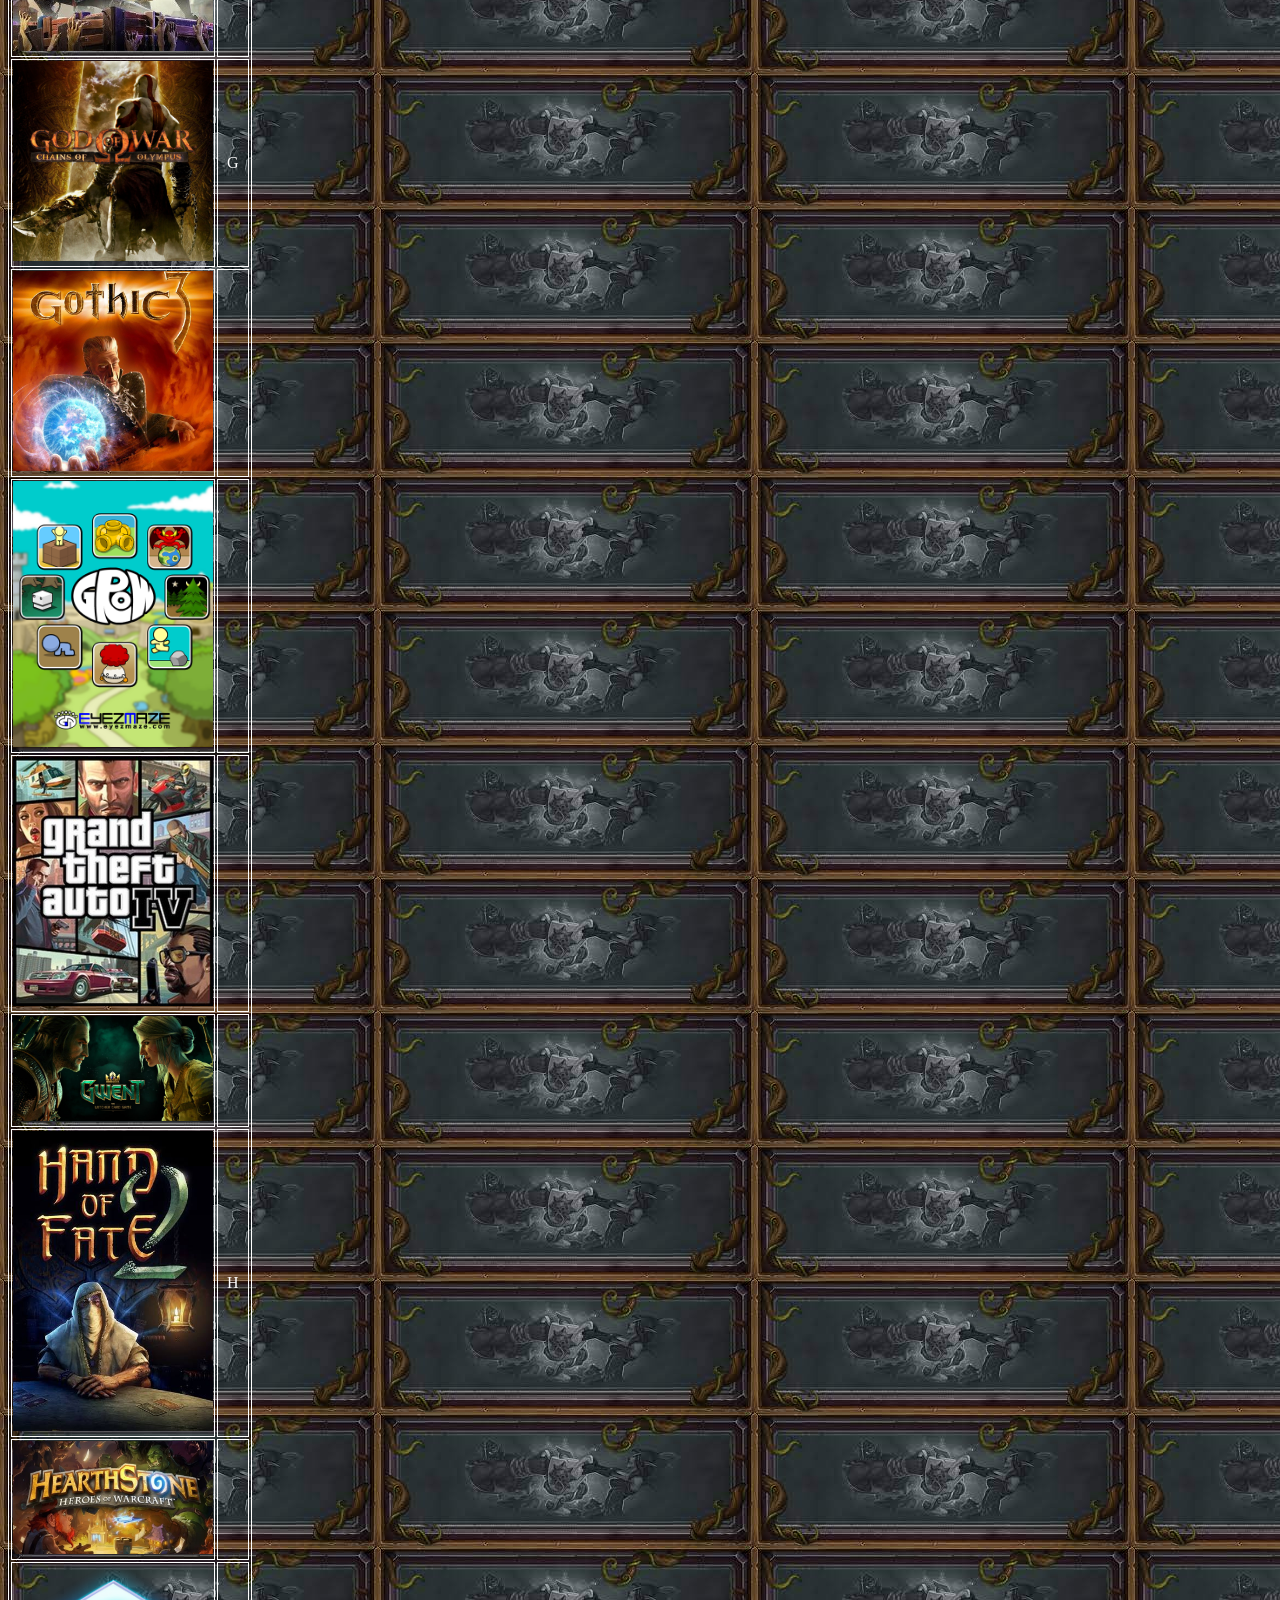
==== commit 4050e44c: "chng" ====
--- a/strona2.html
+++ b/strona2.html
@@ -69,7 +69,8 @@
         <p>4 Zarąbiste gry, ale czegoś im brakuje do bycia świetnymi, coś nie tak, balans, itd.</p>
         <p>3 średniawki, spoko do pogrania na nudę, fajne wspomnienia, ale odchodzą w miarę szybko</p>
         <p>2 Marnowany potencjał, świetny pomysł, dobry fundament, ale wykonanie i cała reszta już gorzej, jakaś kpina</p>
-        <p>1 Czyste gówno, nie wiem jakim trzeba być człowiekiem, żeby nadal w to grać</p>
+        <p>1 Nienawidzę tych gatunków, nie mogę w nie grać, dla mnie gówno, co nie znaczy że gra jest zła</p>
+        <p>- RTS, Strategy, City-Builder, Time-Pressure</p>
     </div>
 
     <div class="tabelki">
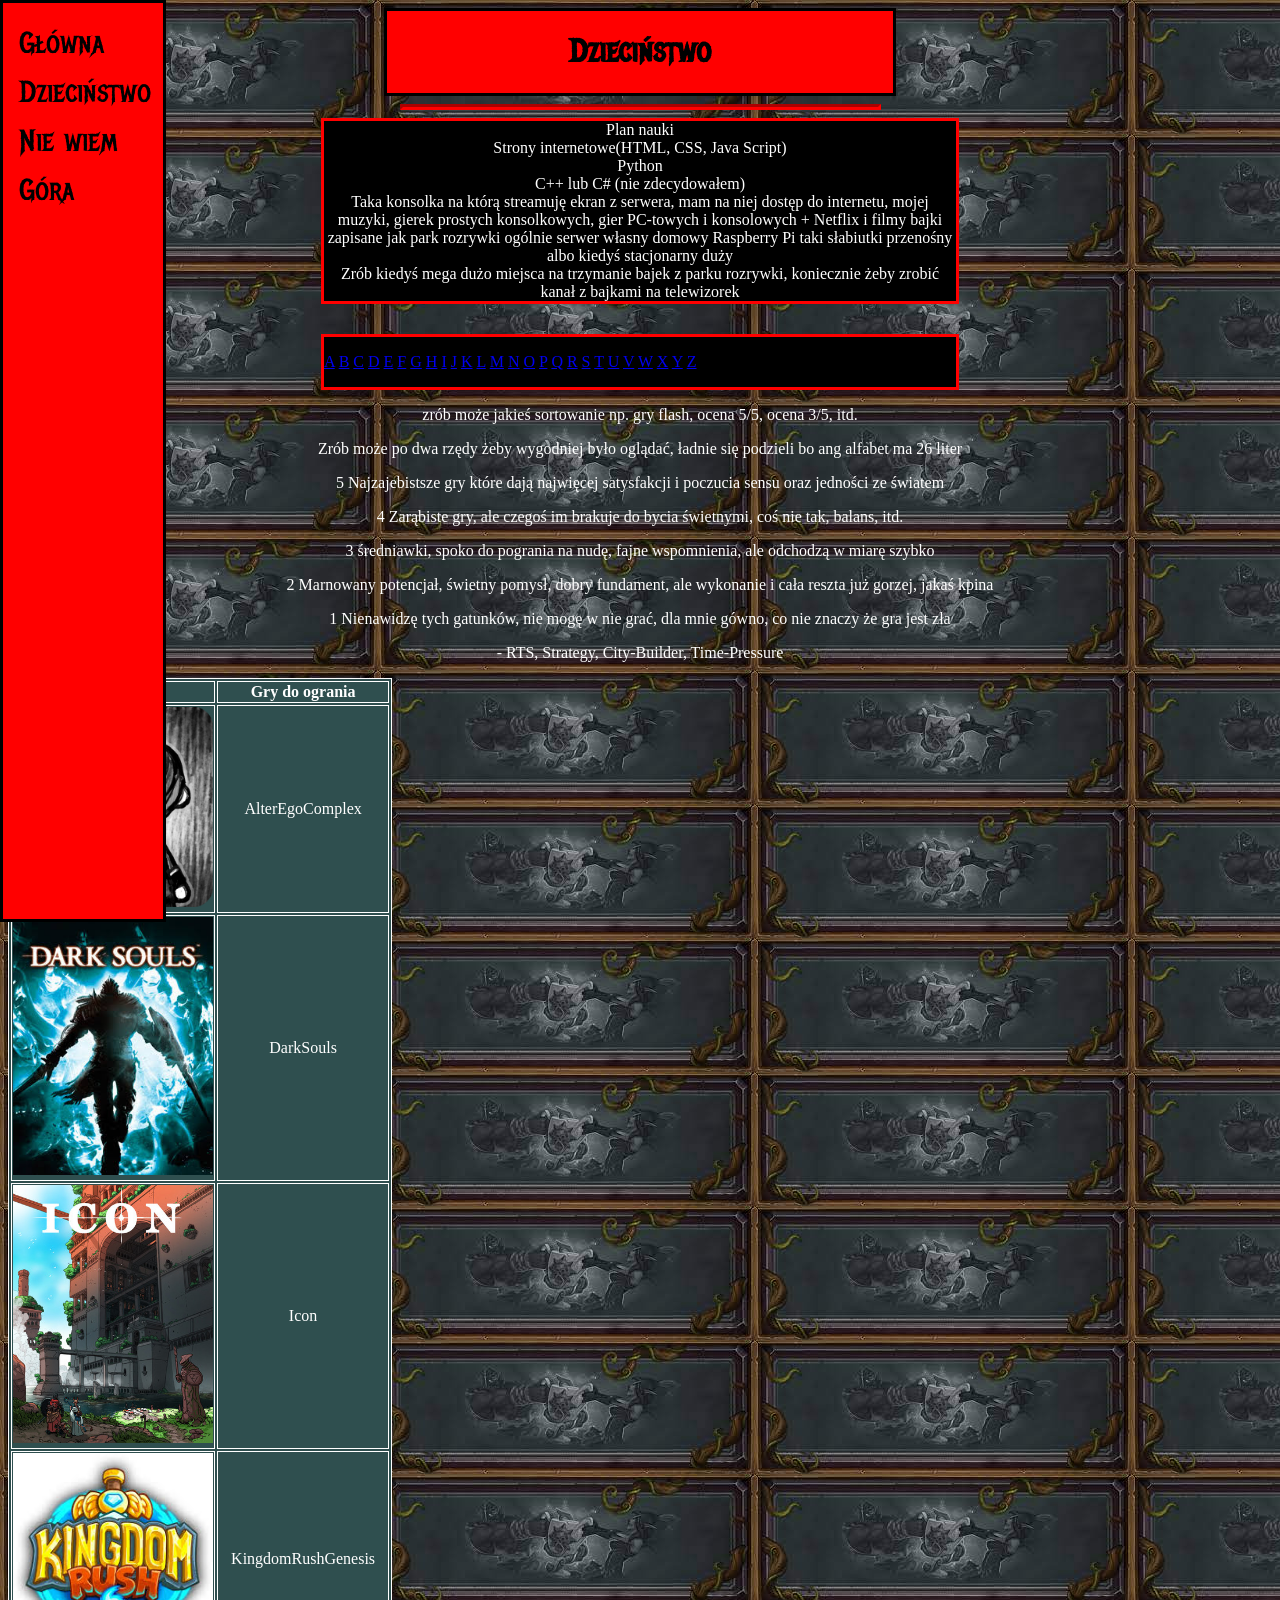
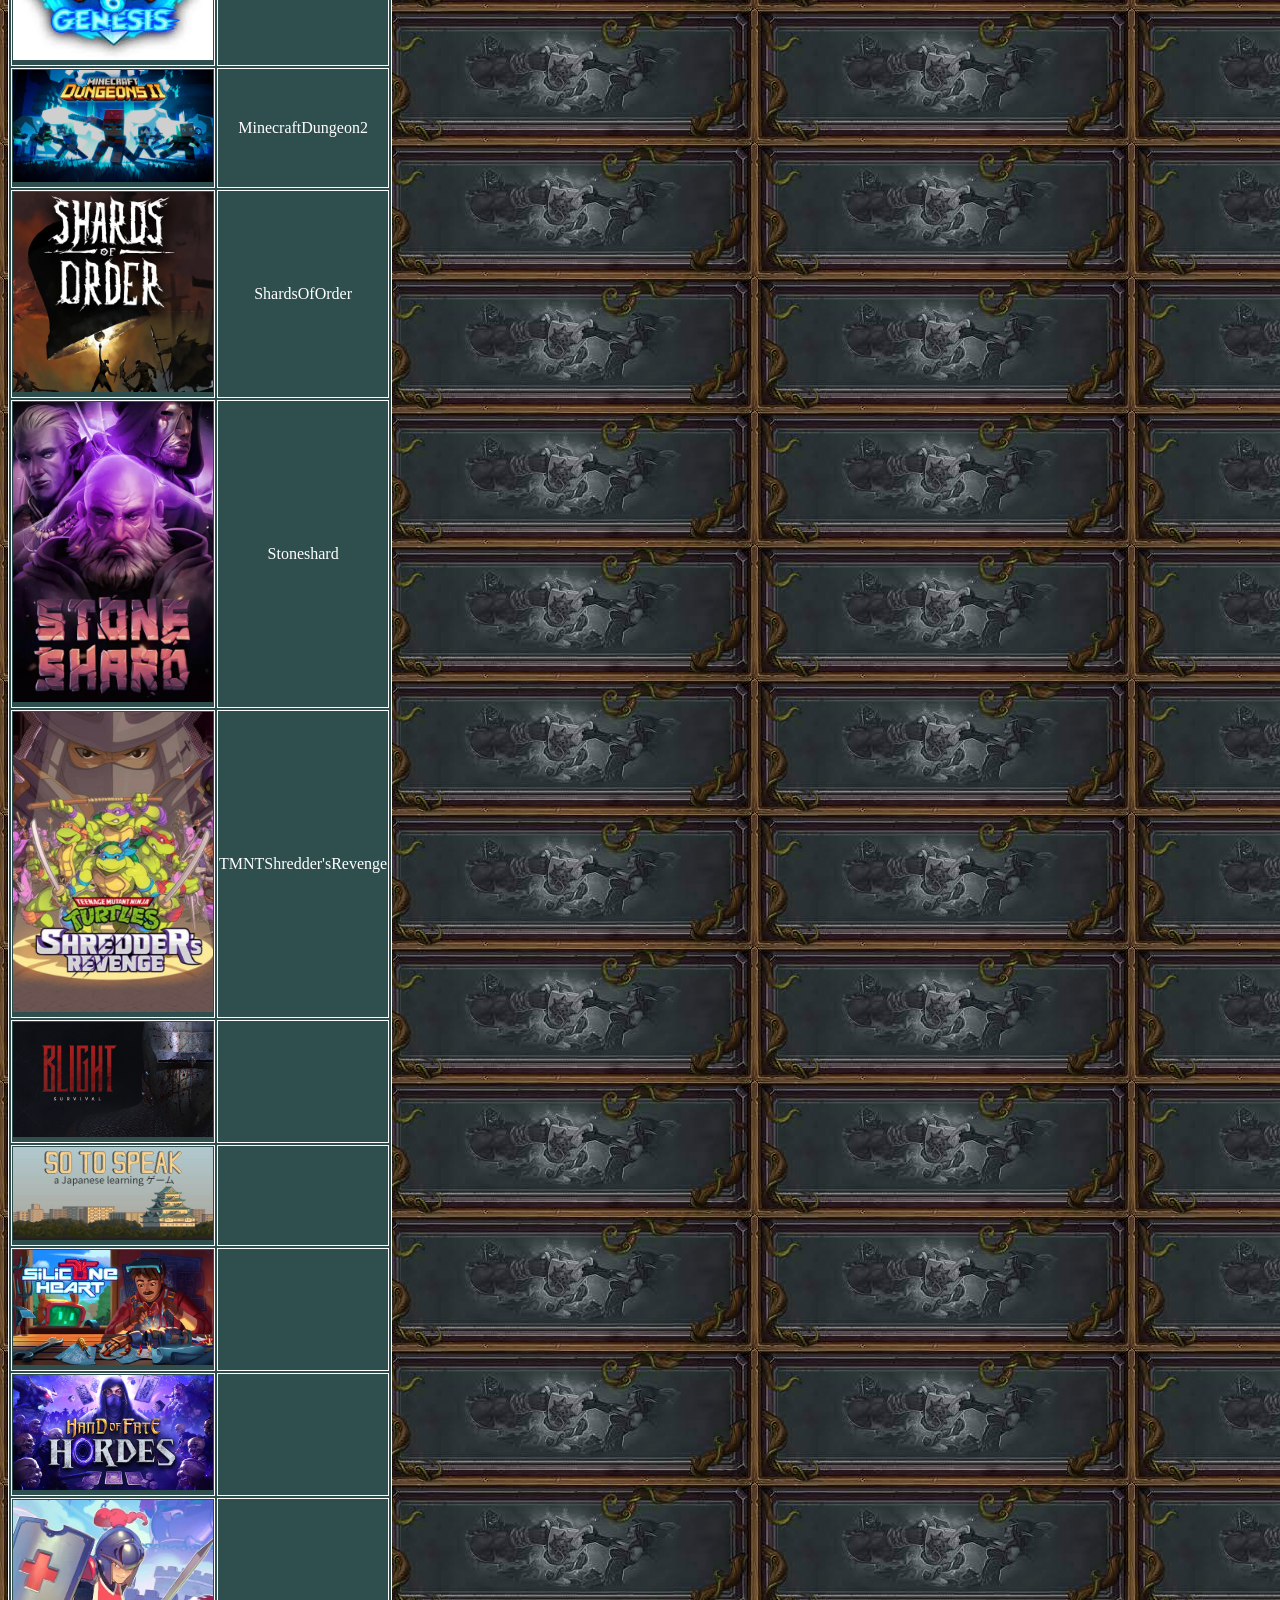
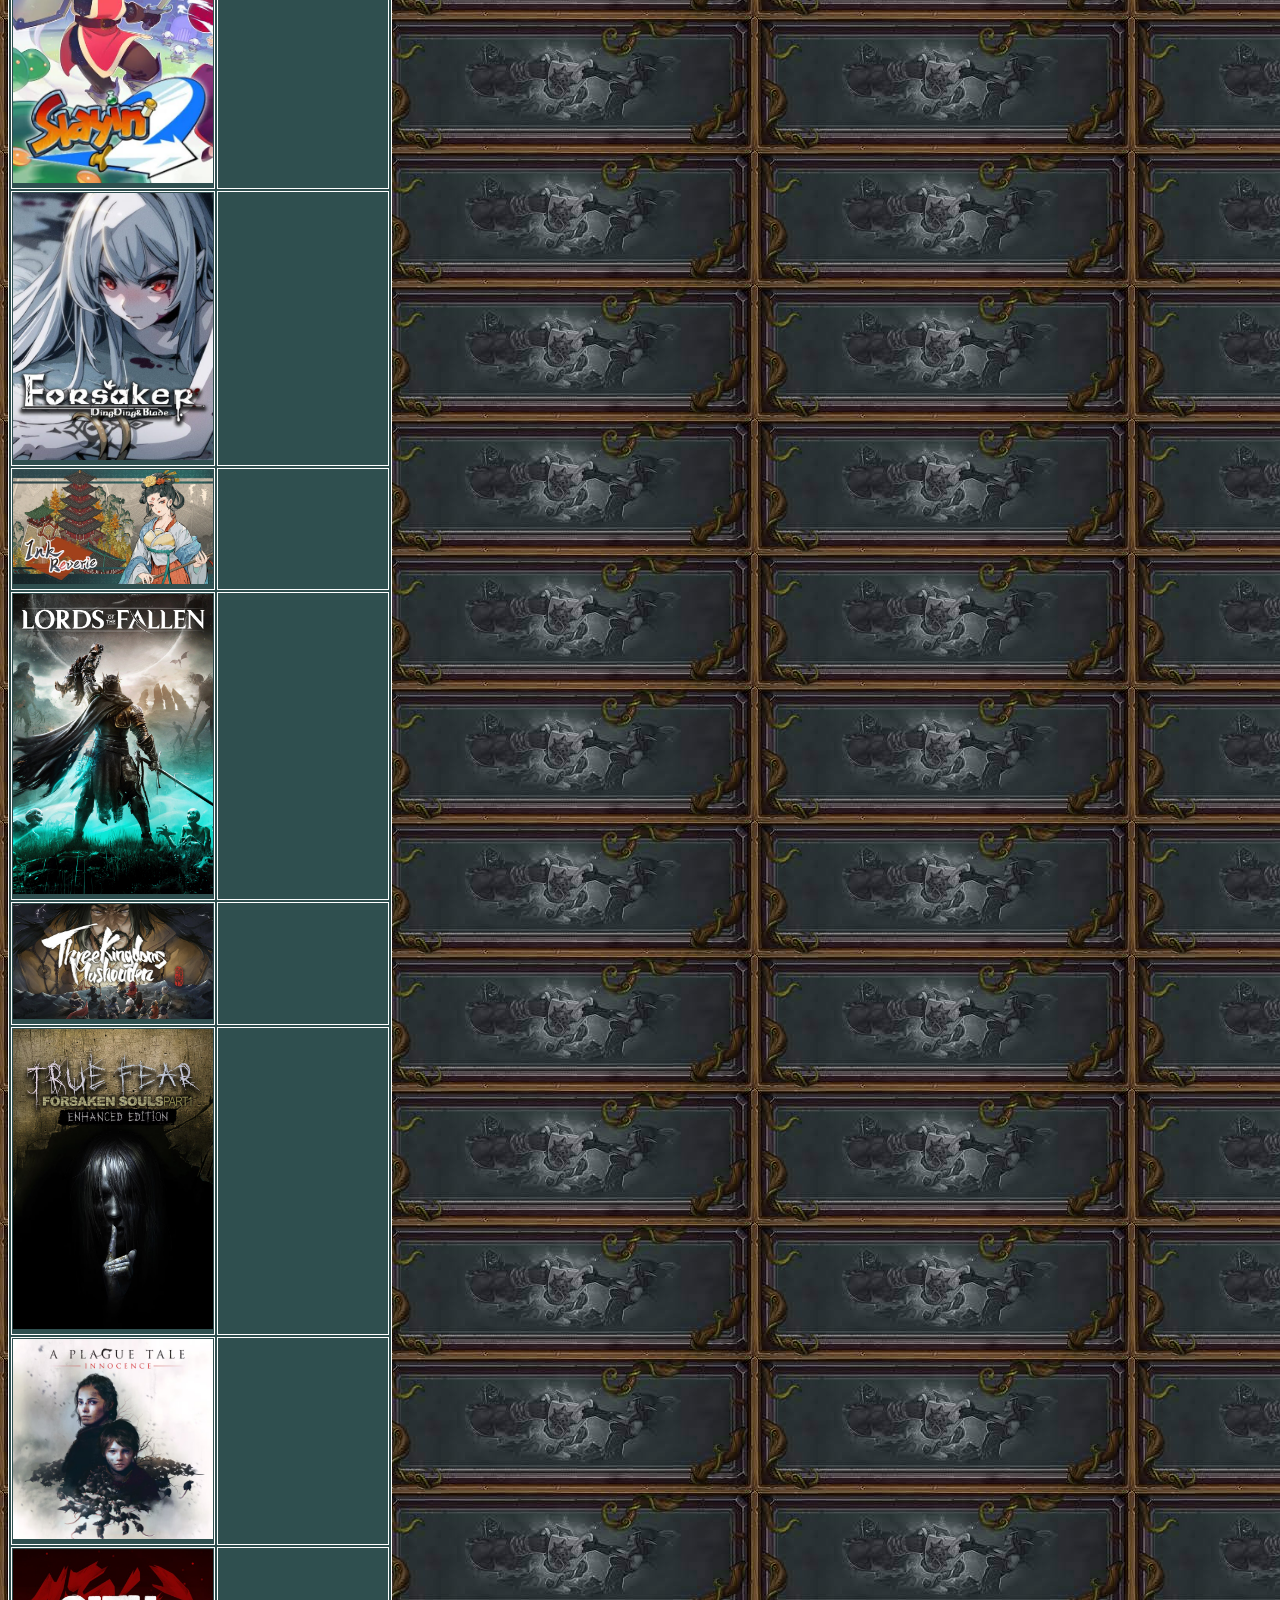
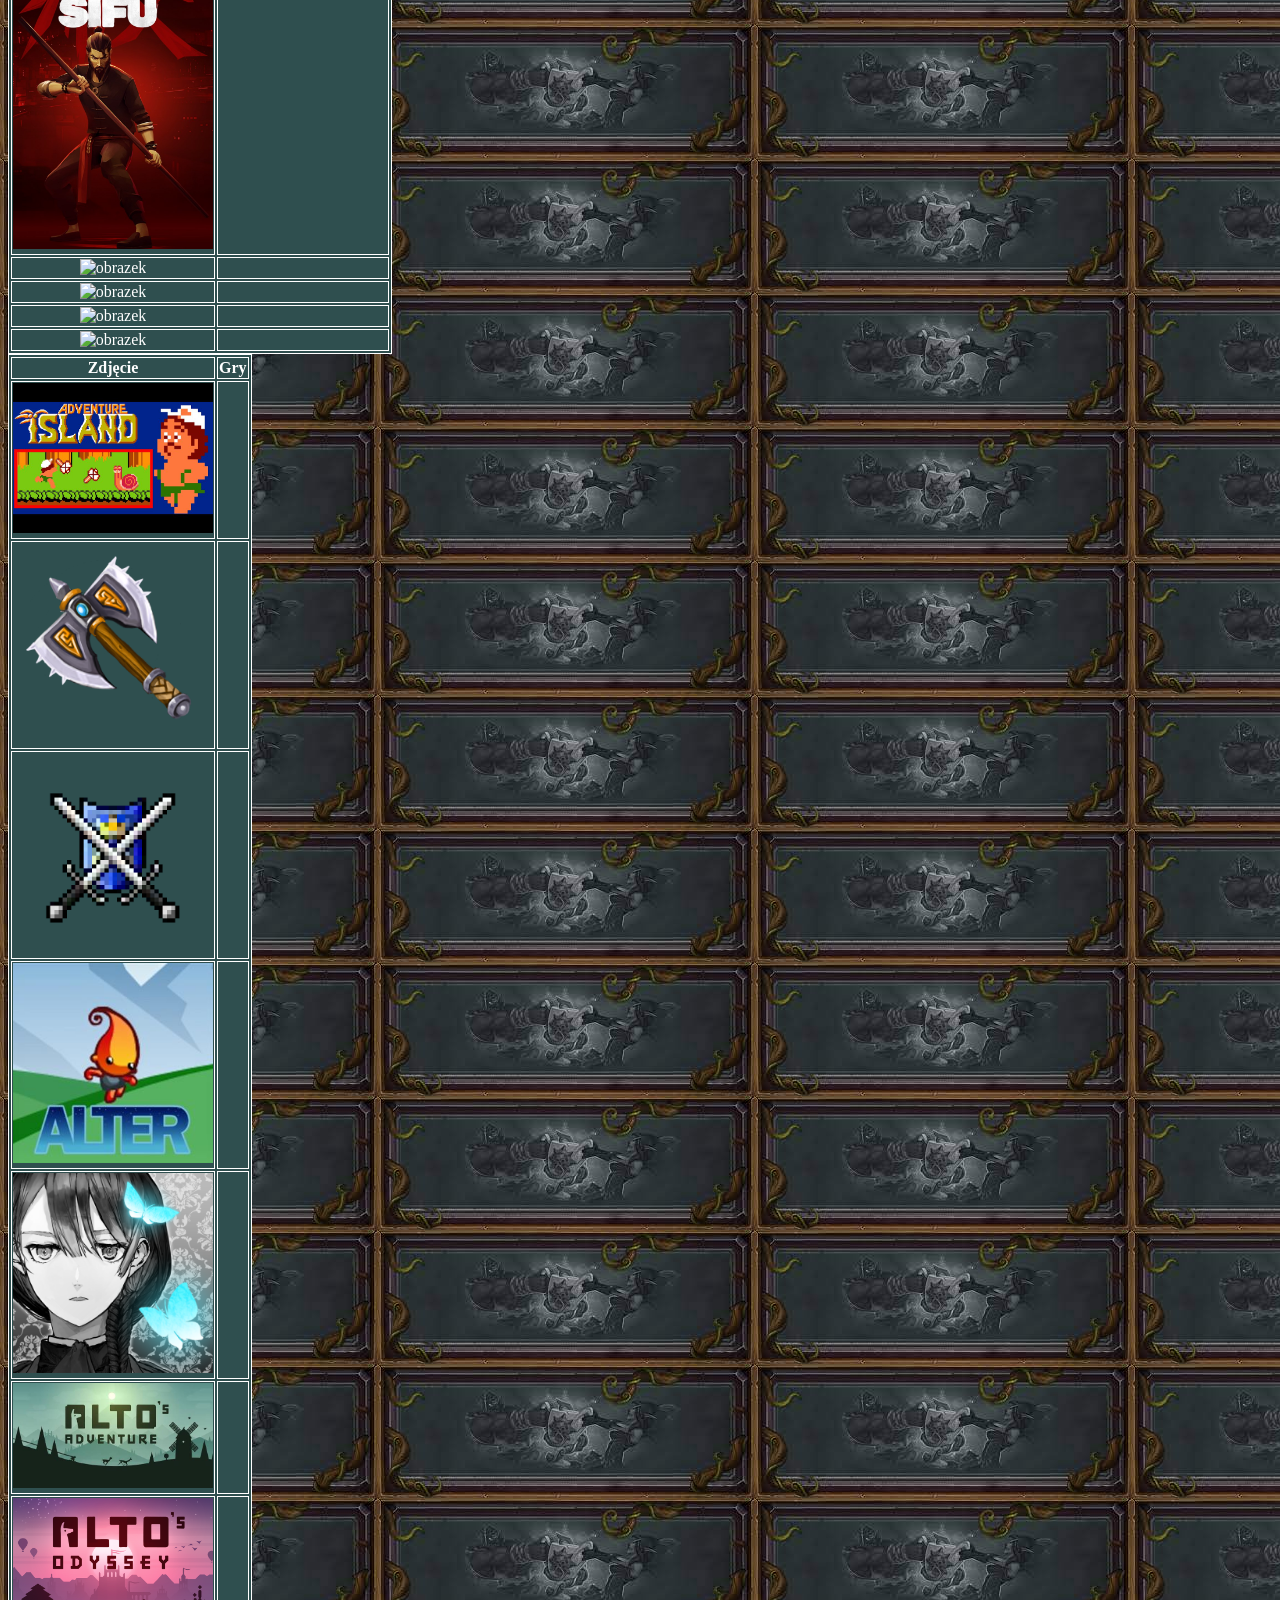
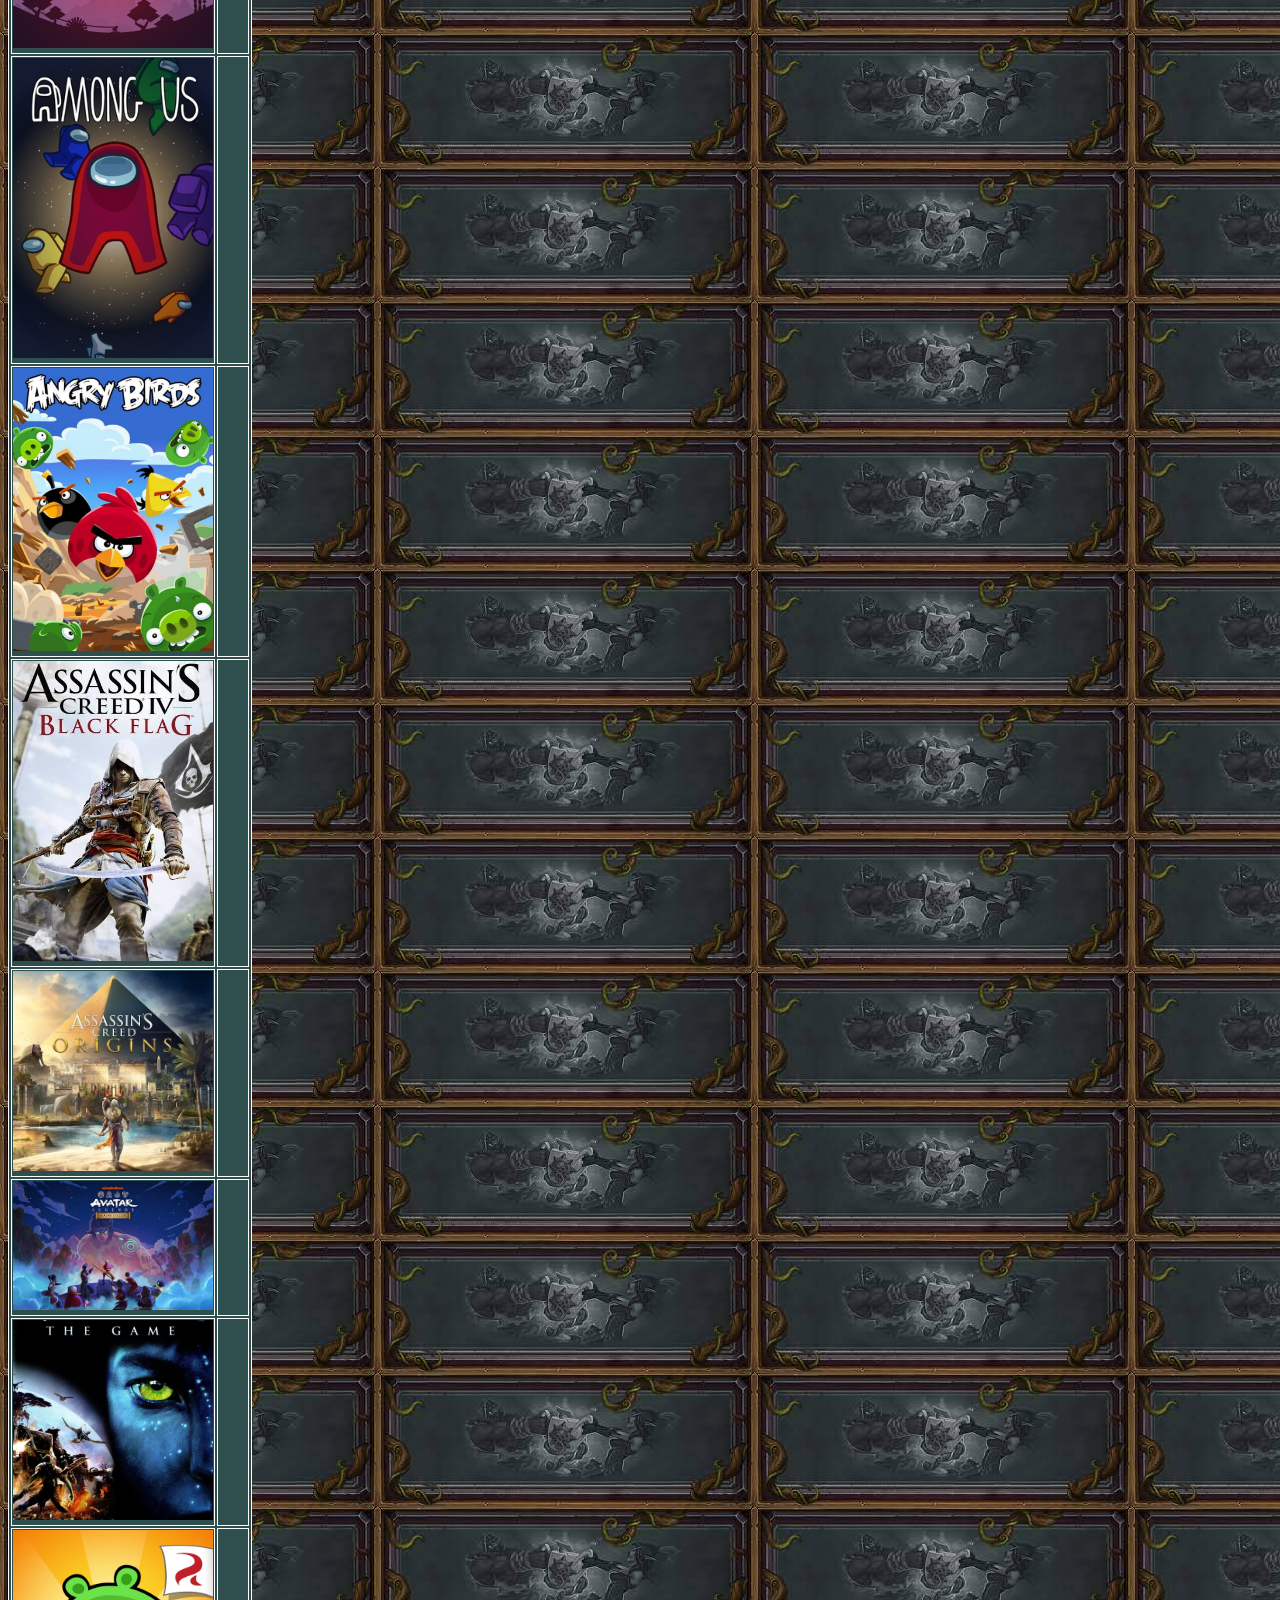
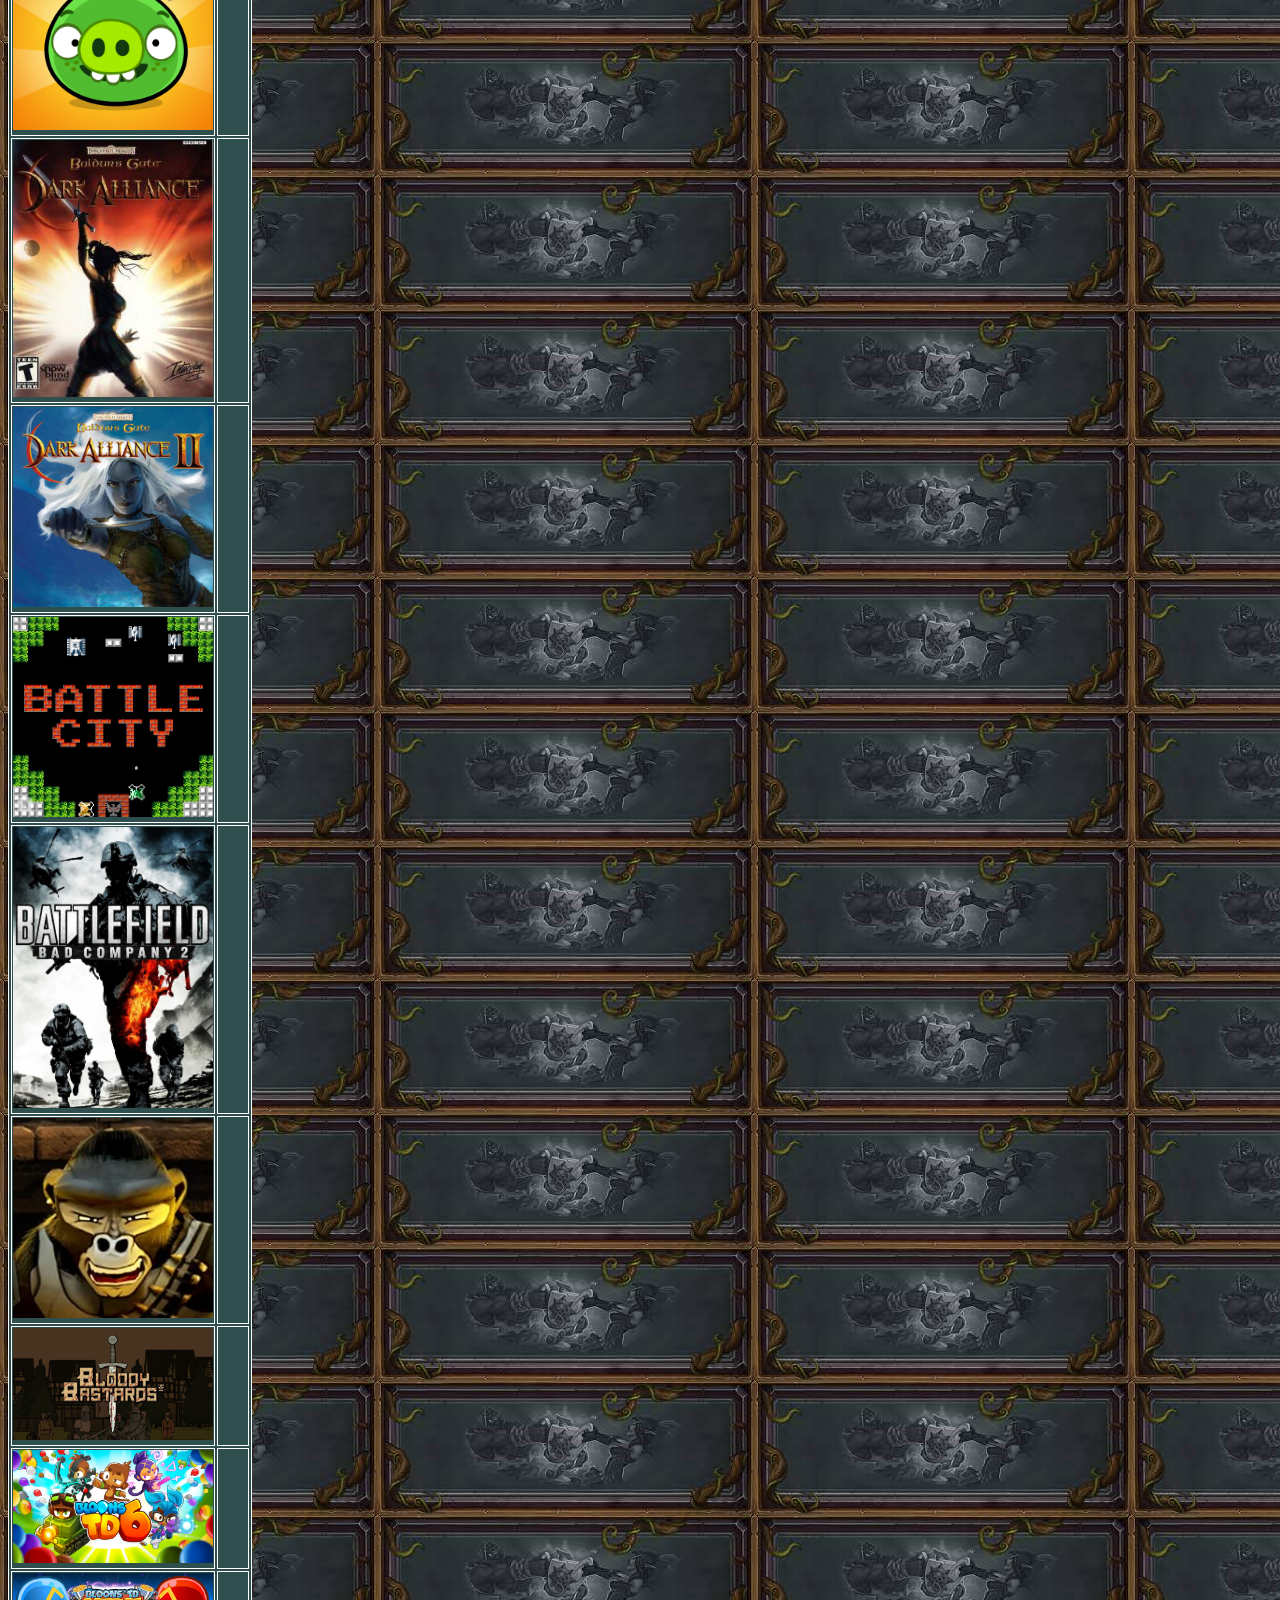
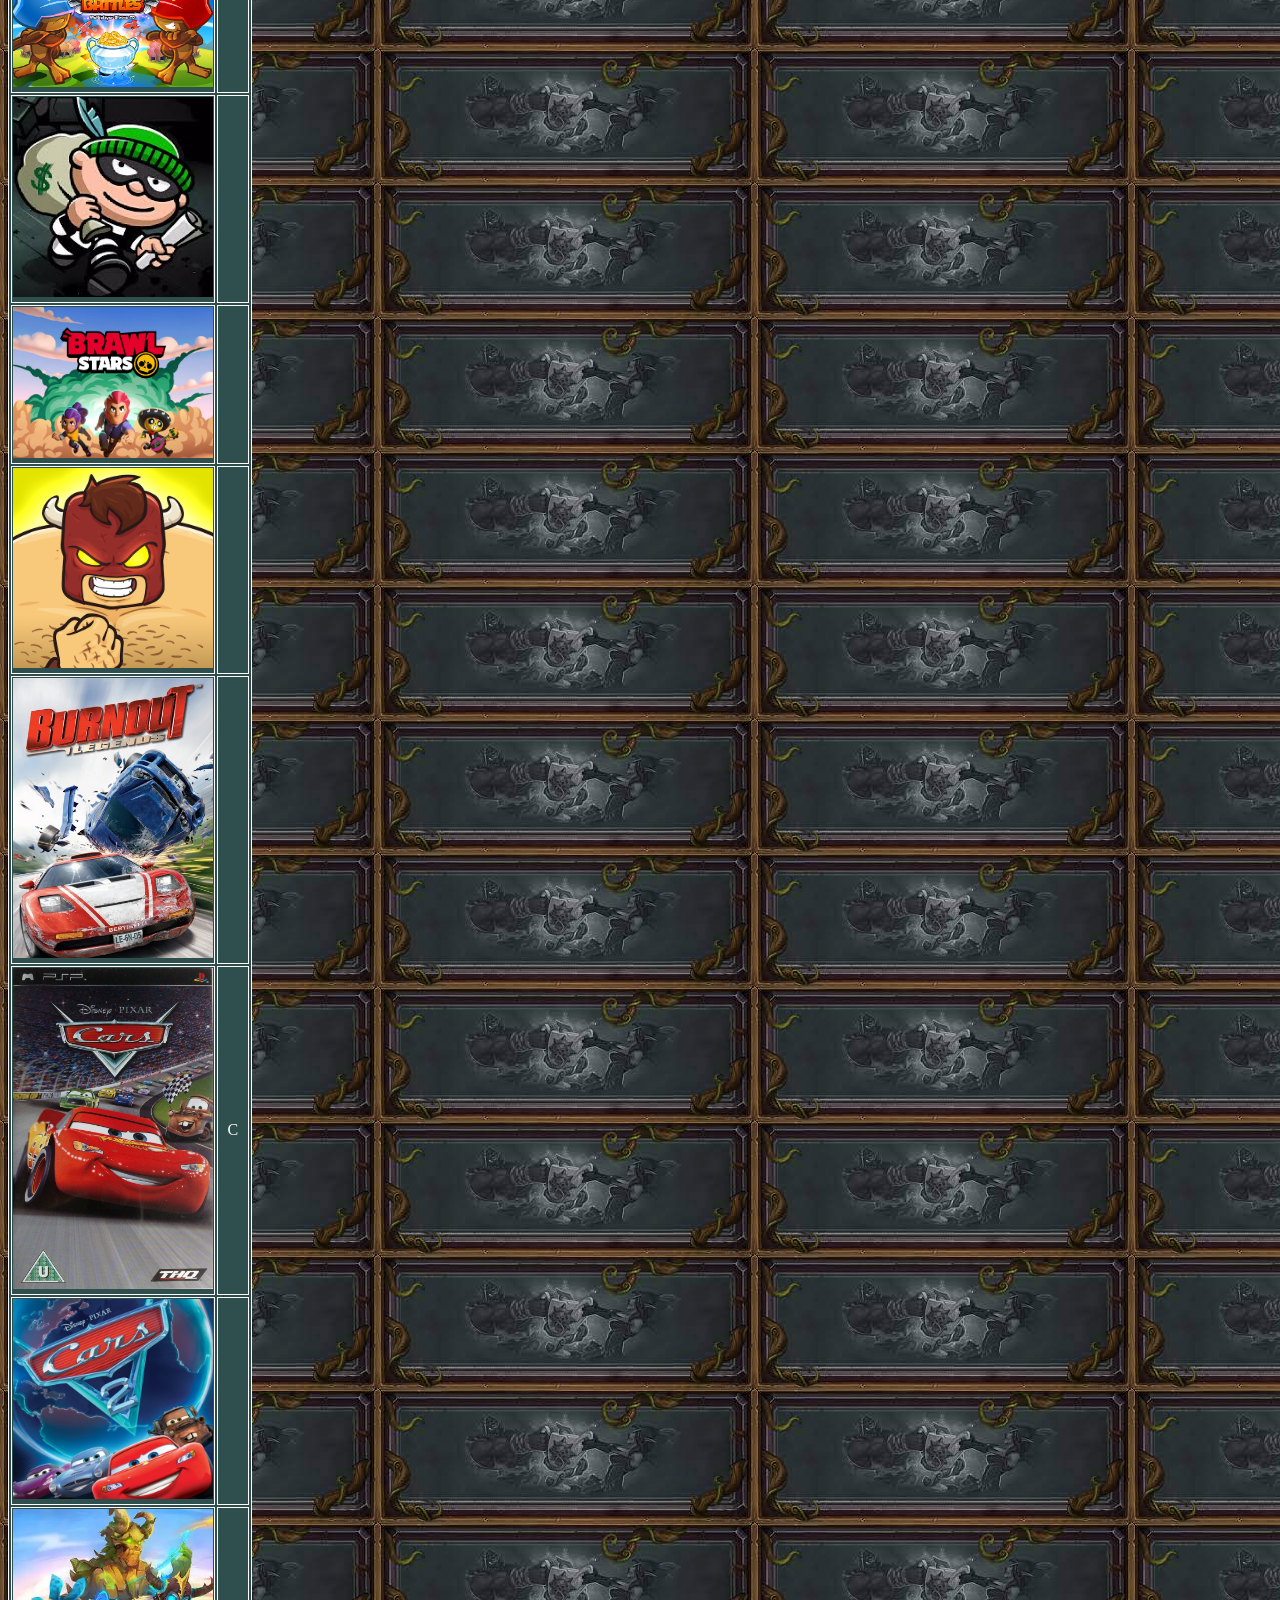
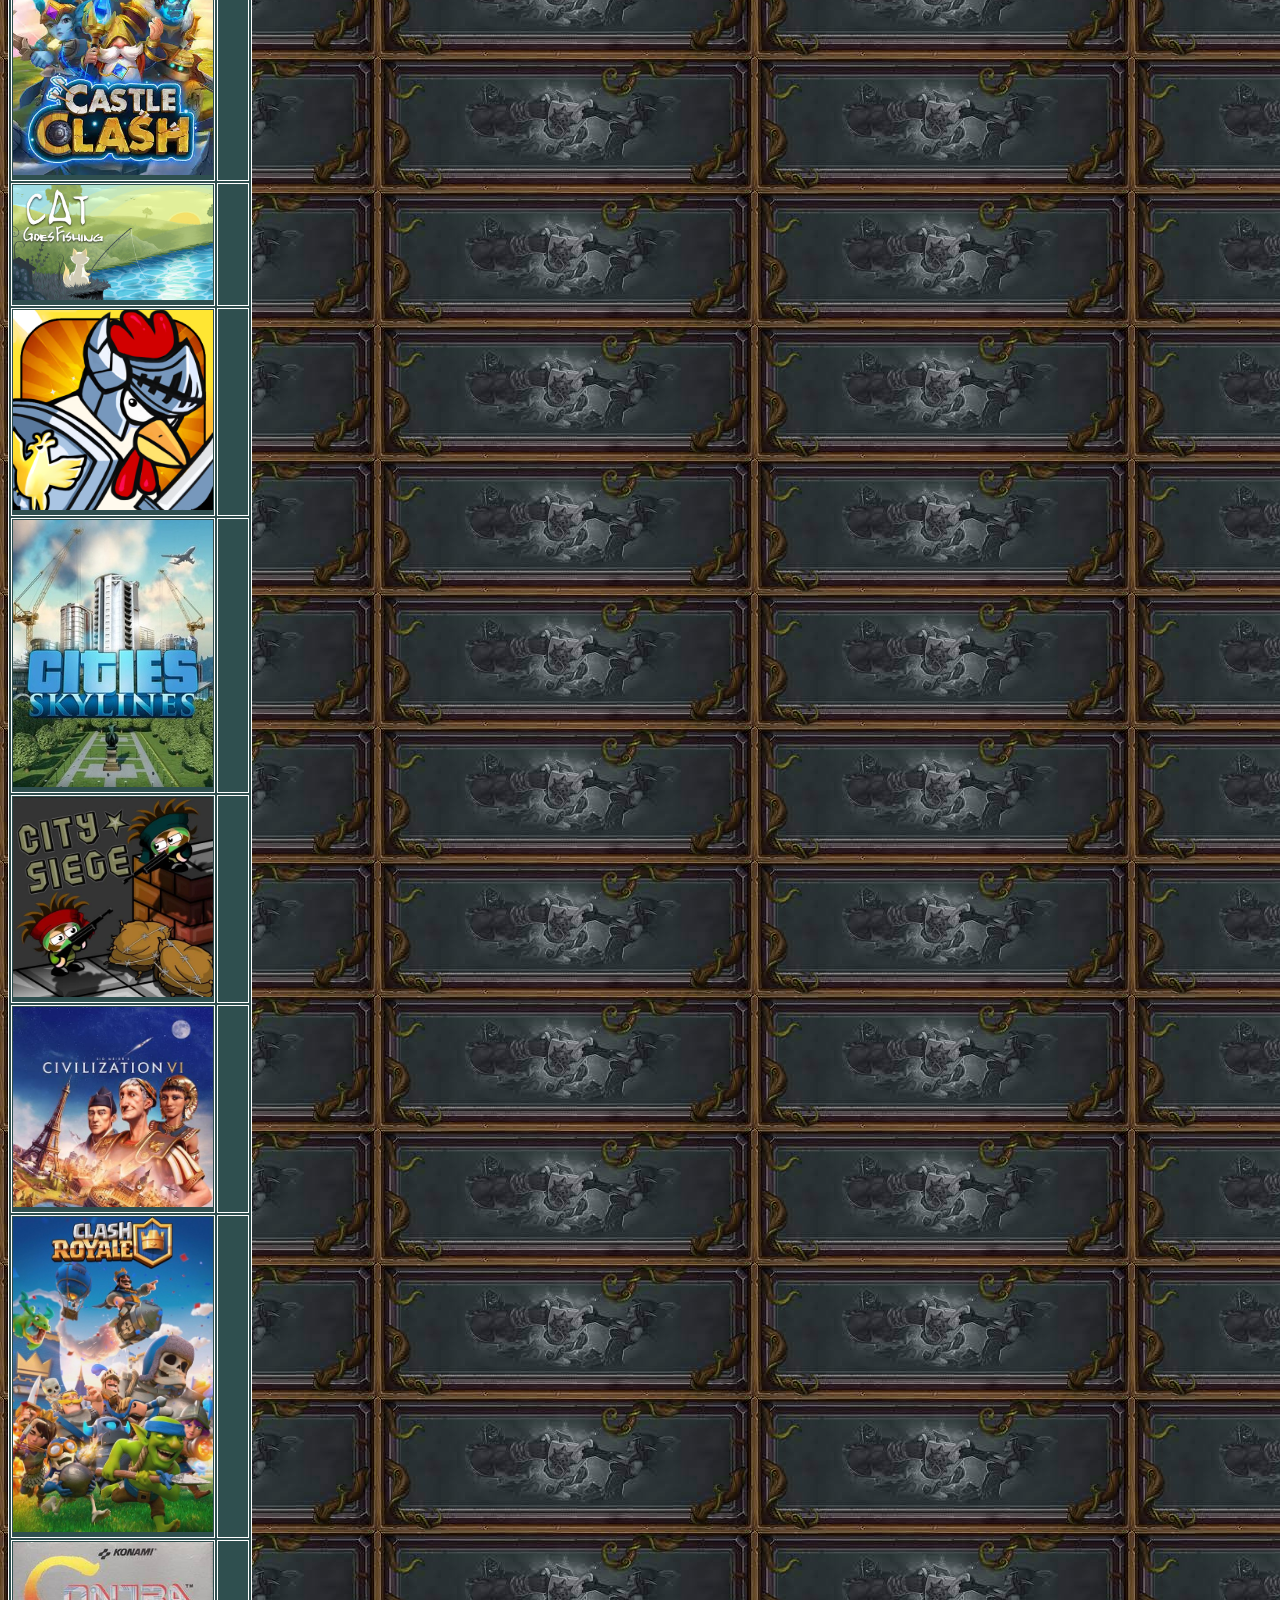
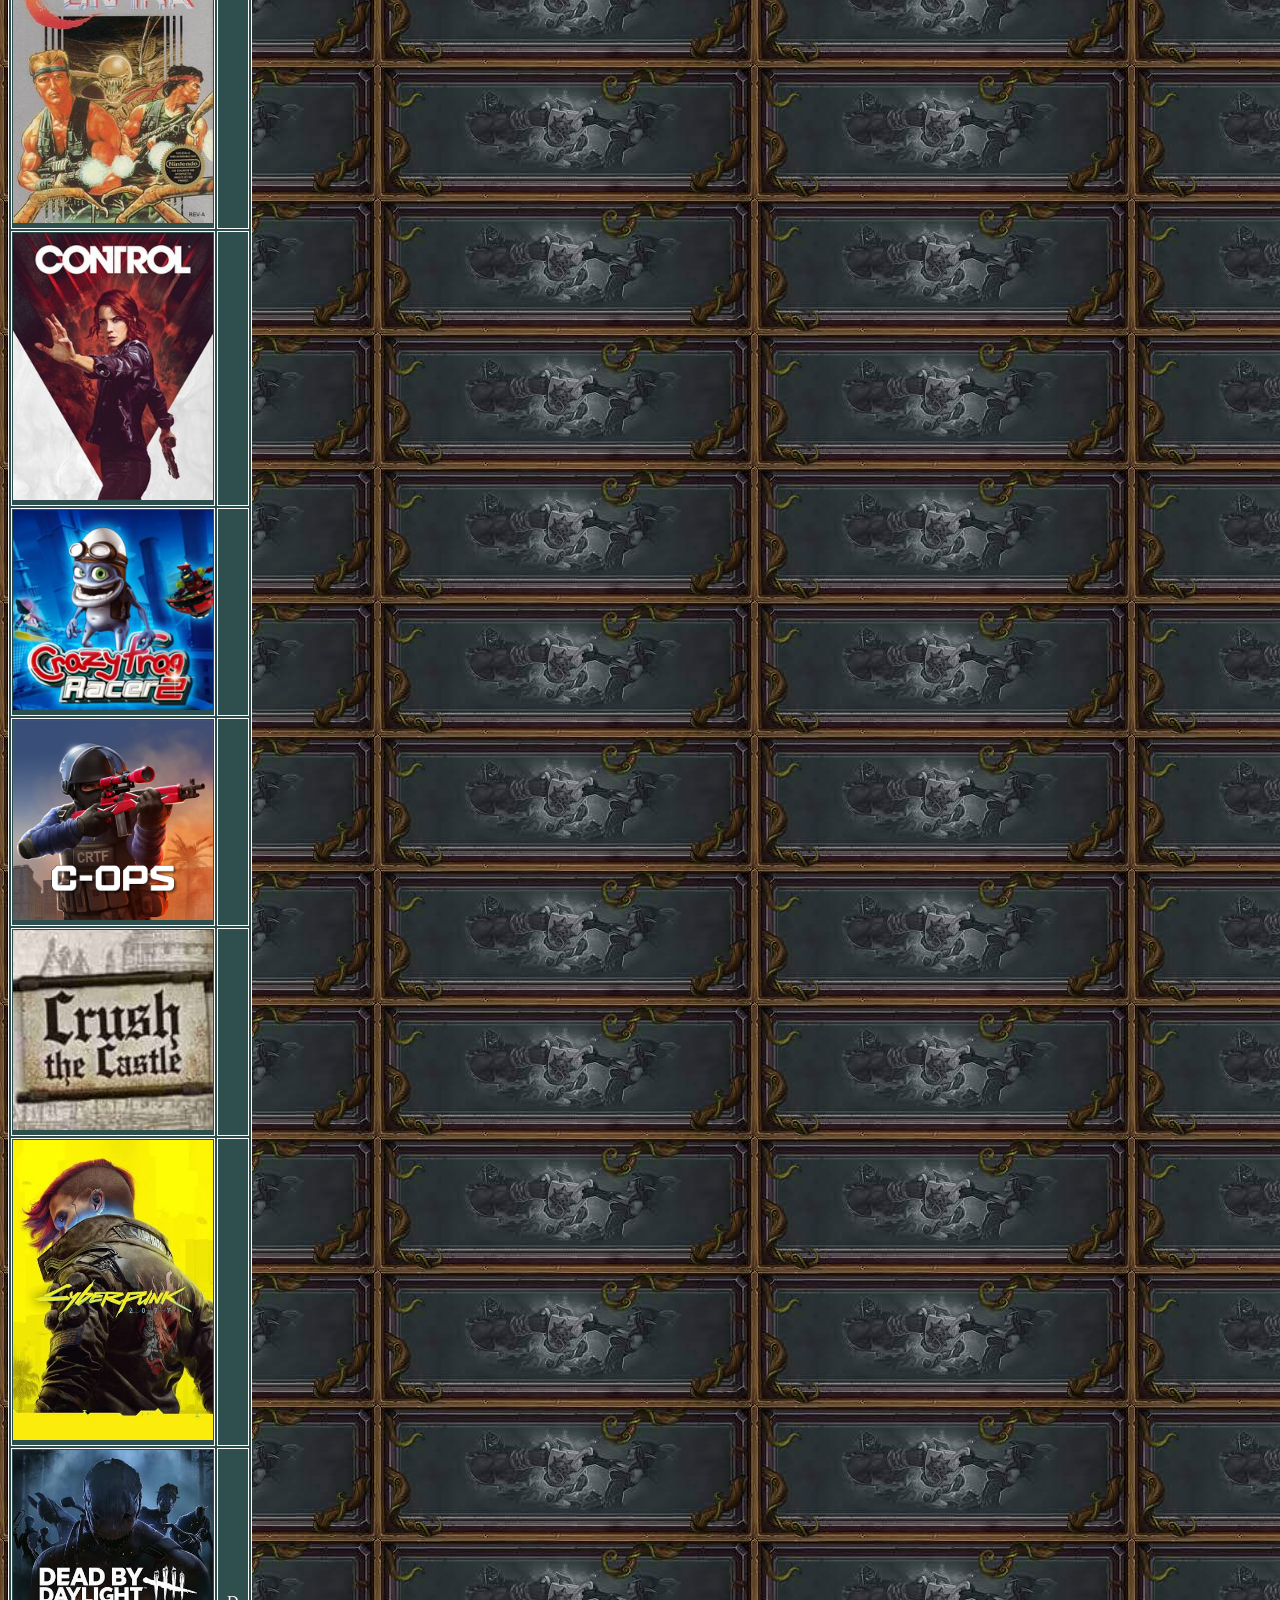
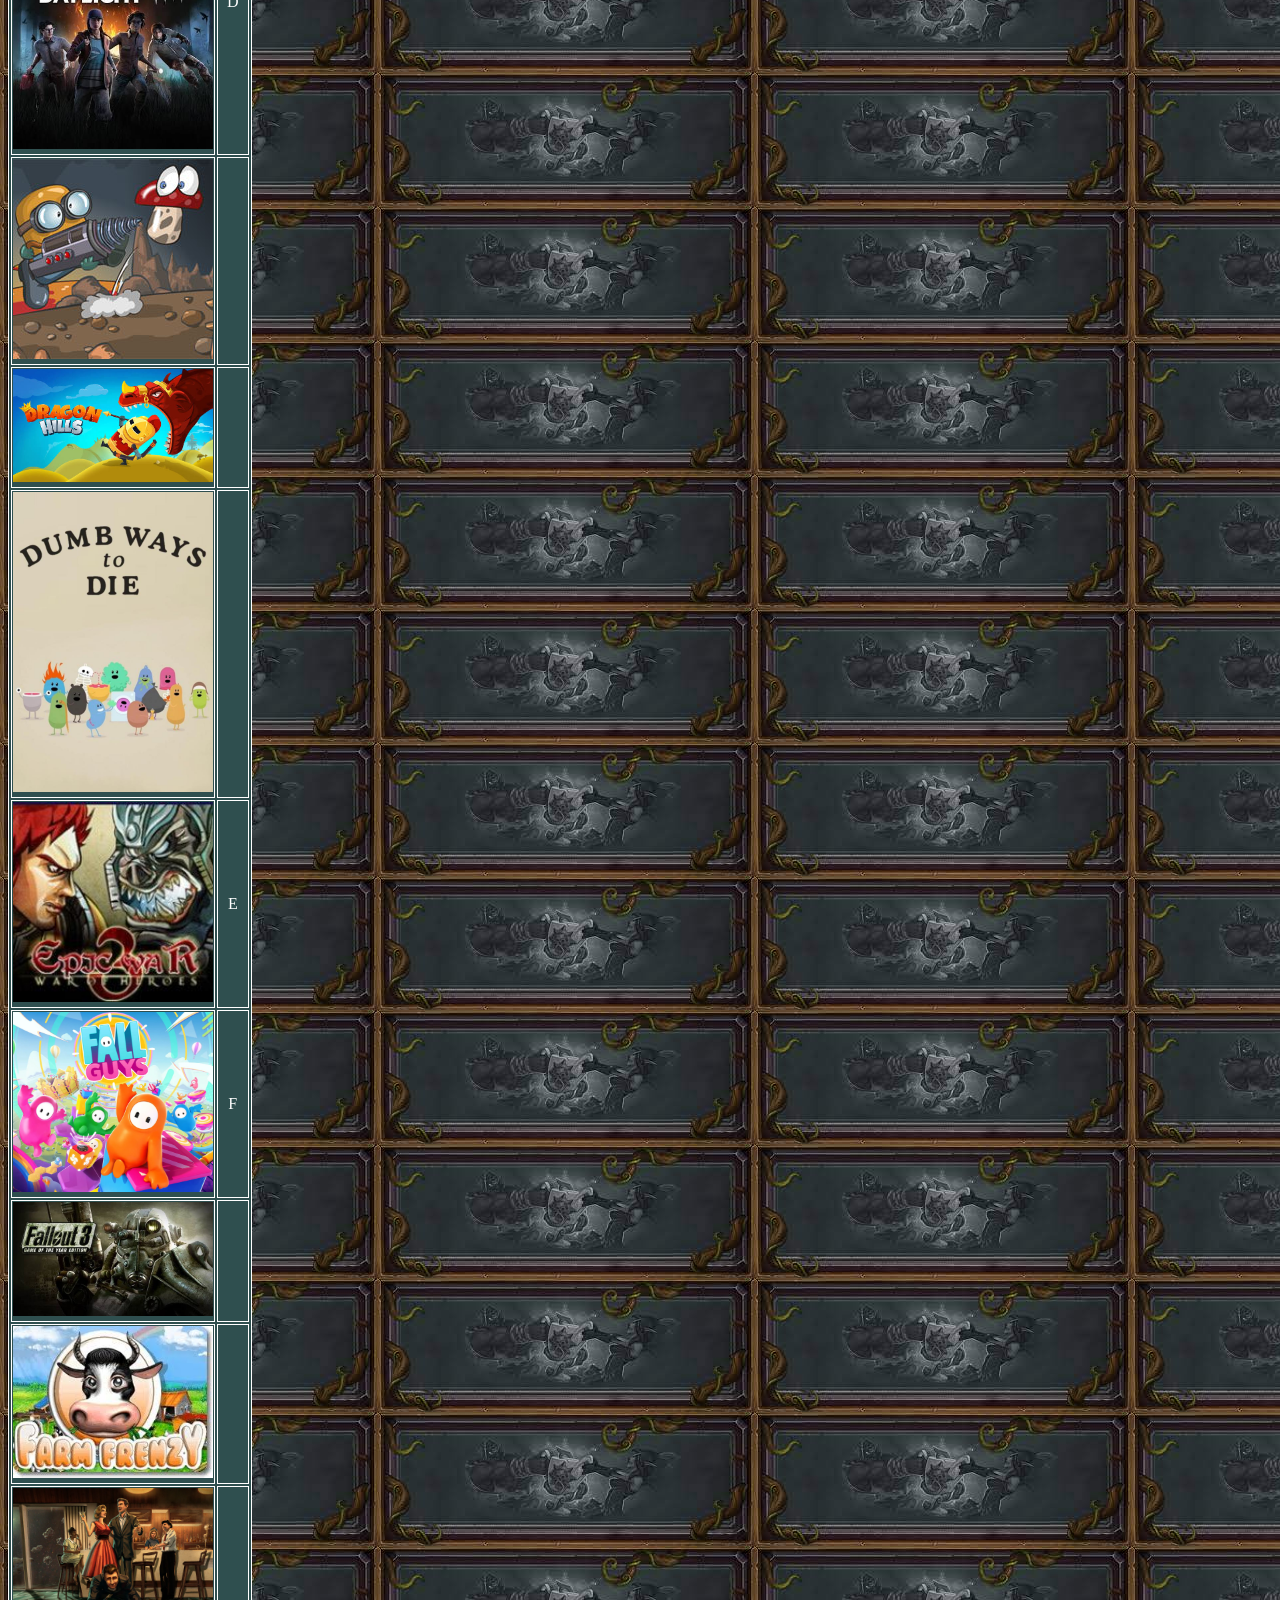
==== commit e73ca5db: "chng" ====
--- a/strona2.html
+++ b/strona2.html
@@ -144,11 +144,31 @@
                 <td></td>
             </tr>
             <tr>
-                <td><img src="ikony/ThreeKingdomsMushouden" alt="obrazek"></td>
+                <td><img src="ikony/ThreeKingdomsMushouden.png" alt="obrazek"></td>
                 <td></td>
             </tr>
             <tr>
                 <td><img src="ikony/TrueFearForsakenSouls.png" alt="obrazek"></td>
+                <td></td>
+            </tr>
+            <tr>
+                <td><img src="ikony/APlagueTaleInnocence.png" alt="obrazek"></td>
+                <td></td>
+            </tr>
+            <tr>
+                <td><img src="ikony/Sifu.png" alt="obrazek"></td>
+                <td></td>
+            </tr>
+            <tr>
+                <td><img src="ikony/" alt="obrazek"></td>
+                <td></td>
+            </tr>
+            <tr>
+                <td><img src="ikony/" alt="obrazek"></td>
+                <td></td>
+            </tr>
+            <tr>
+                <td><img src="ikony/" alt="obrazek"></td>
                 <td></td>
             </tr>
             <tr>
@@ -281,10 +301,18 @@
                 <td></td>
             </tr>
             <tr>
+                <td><img src="ikony/CatGoesFishing.png" alt="obrazek"></td>
+                <td></td>
+            </tr>
+            <tr>
                 <td><img src="ikony/ChickenWarriorRevolution.png" alt="obrazek"></td>
                 <td></td>
             </tr>
             <tr>
+                <td><img src="ikony/CitiesSkylines.png" alt="obrazek"></td>
+                <td></td>
+            </tr>
+            <tr>
                 <td><img src="ikony/CitySiege.png" alt="obrazek"></td>
                 <td></td>
             </tr>
@@ -301,6 +329,10 @@
                 <td></td>
             </tr>
             <tr>
+                <td><img src="ikony/Control.png" alt="obrazek"></td>
+                <td></td>
+            </tr>
+            <tr>
                 <td><img src="ikony/CrazyFrogRacer2.png" alt="obrazek"></td>
                 <td></td>
             </tr>
@@ -310,6 +342,10 @@
             </tr>
             <tr>
                 <td><img src="ikony/CrushTheCastle.png" alt="obrazek"></td>
+                <td></td>
+            </tr>
+            <tr>
+                <td><img src="ikony/Cyberpunk2077.png" alt="obrazek"></td>
                 <td></td>
             </tr>
             <tr>
@@ -337,11 +373,23 @@
                 <td id="F">F</td>
             </tr>
             <tr>
+                <td><img src="ikony/Fallout3.png" alt="obrazek"></td>
+                <td></td>
+            </tr>
+            <tr>
                 <td><img src="ikony/FarmFrenzy.png" alt="obrazek"></td>
                 <td></td>
             </tr>
             <tr>
+                <td><img src="ikony/FirstClassTrouble.png" alt="obrazek"></td>
+                <td></td>
+            </tr>
+            <tr>
                 <td><img src="ikony/Fortnite.png" alt="obrazek"></td>
+                <td></td>
+            </tr>
+            <tr>
+                <td><img src="ikony/Frostpunk.png" alt="obrazek"></td>
                 <td></td>
             </tr>
             <tr>
@@ -425,9 +473,15 @@
                 <td></td>
             </tr>
             <tr>
+                <td><img src="ikony/Left4Dead.png" alt="obrazek"></td>
+                <td></td>
+            </tr>
+            <tr>
                 <td><img src="ikony/LodeRunner.png" alt="obrazek"></td>
                 <td></td>
             </tr>
+        </table>
+        <table class="tabelki">
             <tr>
                 <td><img src="ikony/MedalOfHonorHeroes.png" alt="obrazek"></td>
                 <td id="M">M</td>
@@ -469,6 +523,10 @@
                 <td></td>
             </tr>
             <tr>
+                <td><img src="ikony/Mordhau.png" alt="obrazek"></td>
+                <td></td>
+            </tr>
+            <tr>
                 <td><img src="ikony/MotorStormArcticEdge.png" alt="obrazek"></td>
                 <td></td>
             </tr>
@@ -485,7 +543,7 @@
                 <td id="N">N</td>
             </tr>
             <tr>
-                <td><img src="" alt="obrazek"></td>
+                <td><img src="ikony/Overcooked.png" alt="obrazek"></td>
                 <td id="O">O</td>
             </tr>
             <tr>
@@ -521,6 +579,10 @@
                 <td></td>
             </tr>
             <tr>
+                <td><img src="ikony/PlantsVsZombiesBattleForNeighbourville.png" alt="obrazek"></td>
+                <td></td>
+            </tr>
+            <tr>
                 <td><img src="ikony/PlantsVsZombiesGardenWarfare.png" alt="obrazek"></td>
                 <td></td>
             </tr>
@@ -541,12 +603,24 @@
                 <td id="Q">Q</td>
             </tr>
             <tr>
+                <td><img src="ikony/RaymanOrigins.png" alt="obrazek"></td>
+                <td id="R">R</td>
+            </tr>
+            <tr>
+                <td><img src="ikony/RedDeadRedemption2.png" alt="obrazek"></td>
+                <td></td>
+            </tr>
+            <tr>
                 <td><img src="ikony/Roblox.png" alt="obrazek"></td>
-                <td id="R">R</td>
+                <td></td>
+            </tr>
+            <tr>
+                <td><img src="ikony/Sabnautica.png" alt="obrazek"></td>
+                <td id="S">S</td>
             </tr>
             <tr>
                 <td><img src="ikony/ScrapMechanic.png" alt="obrazek"></td>
-                <td id="S">S</td>
+                <td></td>
             </tr>
             <tr>
                 <td><img src="ikony/SegaRally.png" alt="obrazek"></td>
@@ -641,11 +715,27 @@
                 <td></td>
             </tr>
             <tr>
+                <td><img src="ikony/TheElderScrollsOnline.png" alt="obrazek"></td>
+                <td></td>
+            </tr>
+            <tr>
+                <td><img src="ikony/TheEscapist.png" alt="obrazek"></td>
+                <td></td>
+            </tr>
+            <tr>
+                <td><img src="ikony/TheSims4.png" alt="obrazek"></td>
+                <td></td>
+            </tr>
+            <tr>
                 <td><img src="ikony/TheyAreComing.png" alt="obrazek"></td>
                 <td></td>
             </tr>
             <tr>
-                <td><img src="" alt="obrazek"></td>
+                <td><img src="ikony/TotalWarWarhammer.png" alt="obrazek"></td>
+                <td></td>
+            </tr>
+            <tr>
+                <td><img src="ikony/UnravelTwo.png" alt="obrazek"></td>
                 <td id="U">U</td>
             </tr>
             <tr>
--- a/styles.css
+++ b/styles.css
@@ -90,6 +90,7 @@
     border: solid white 1px;
     text-align: center;
     color: white;
+    background-color: darkslategrey;
 }
 
 img{
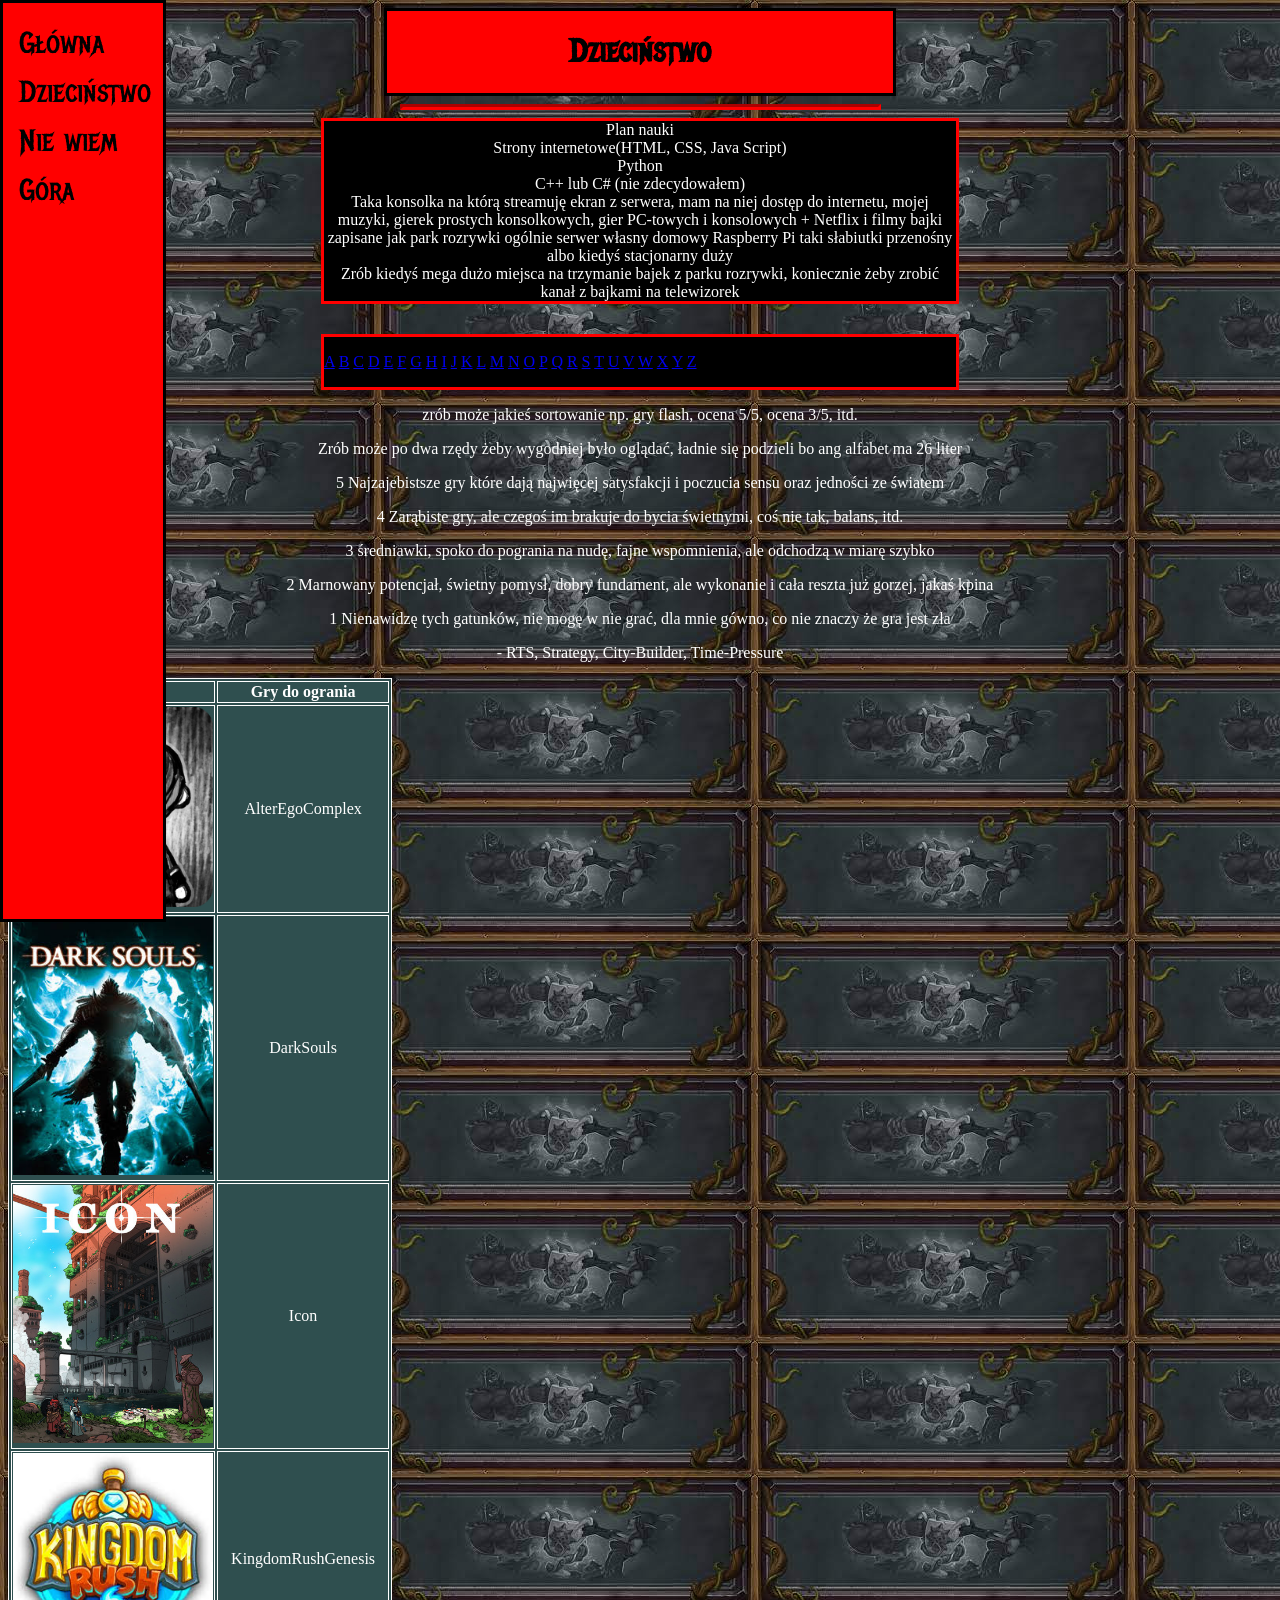
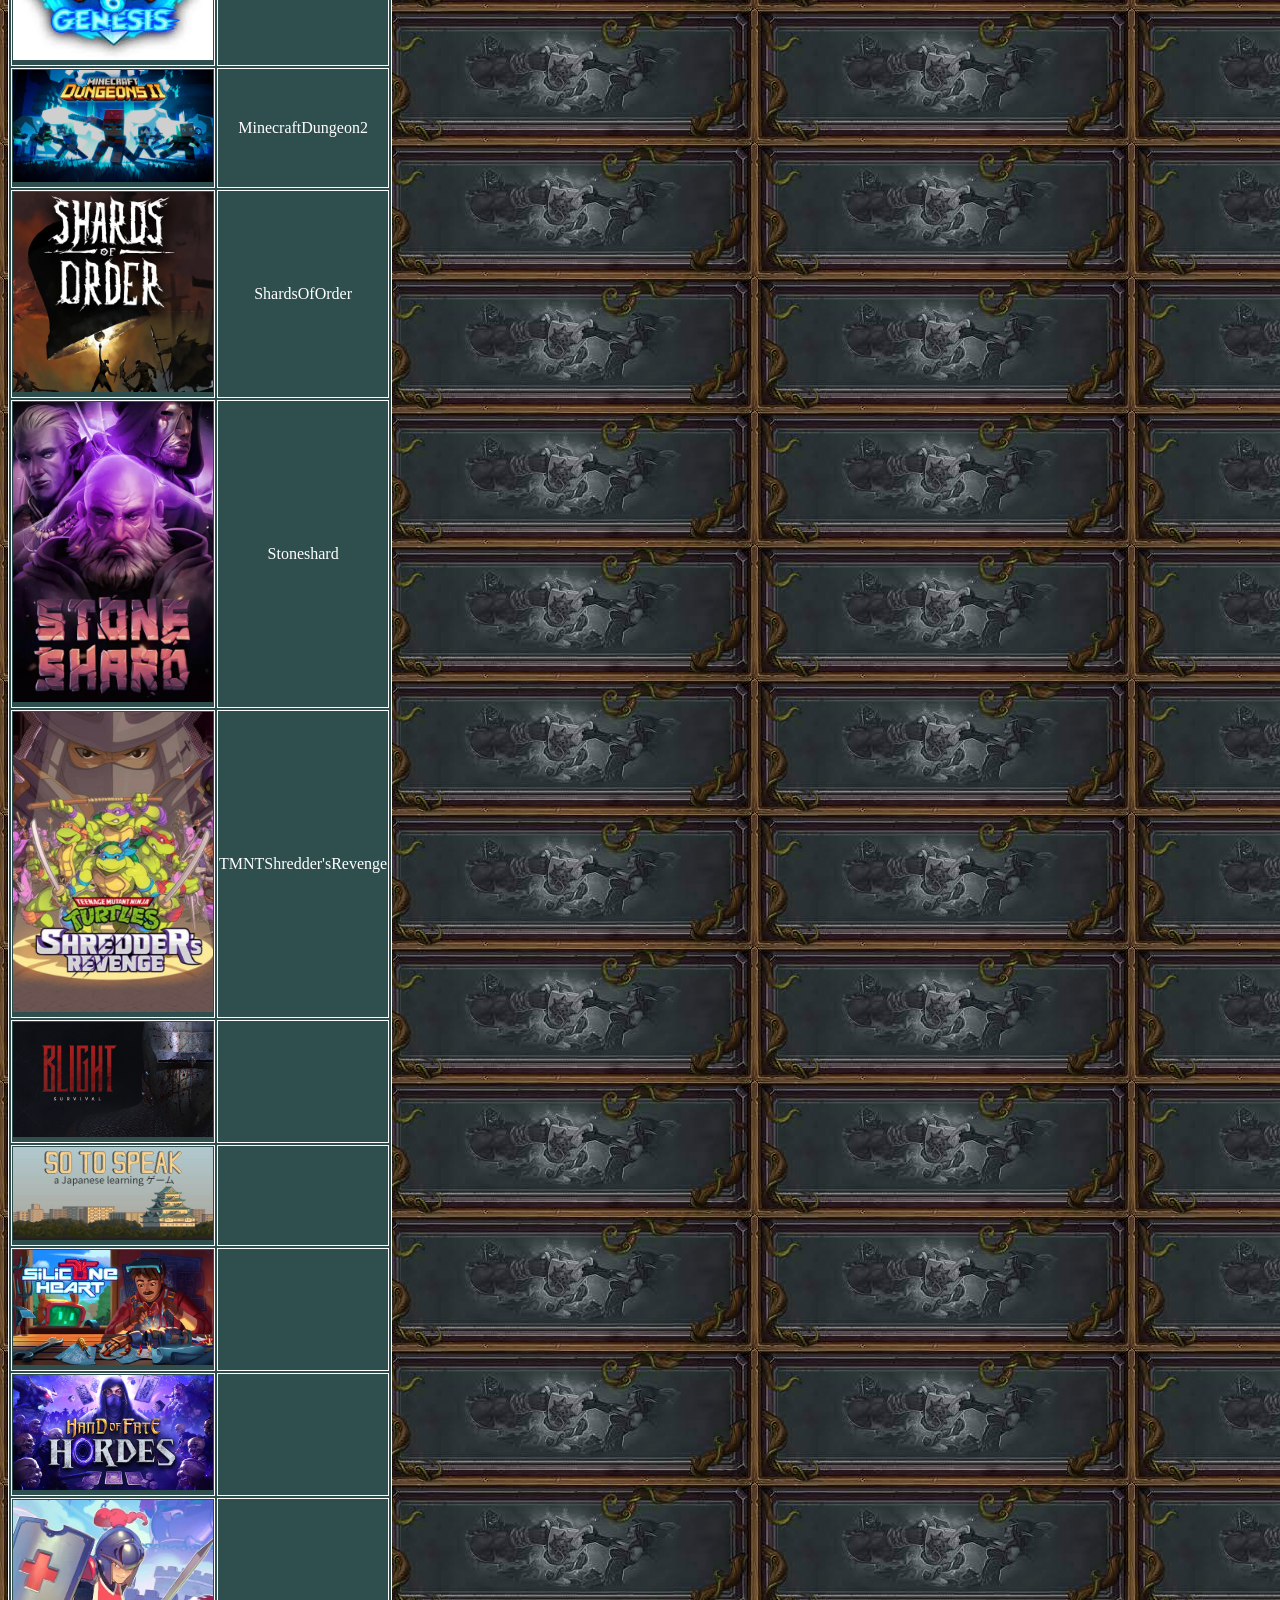
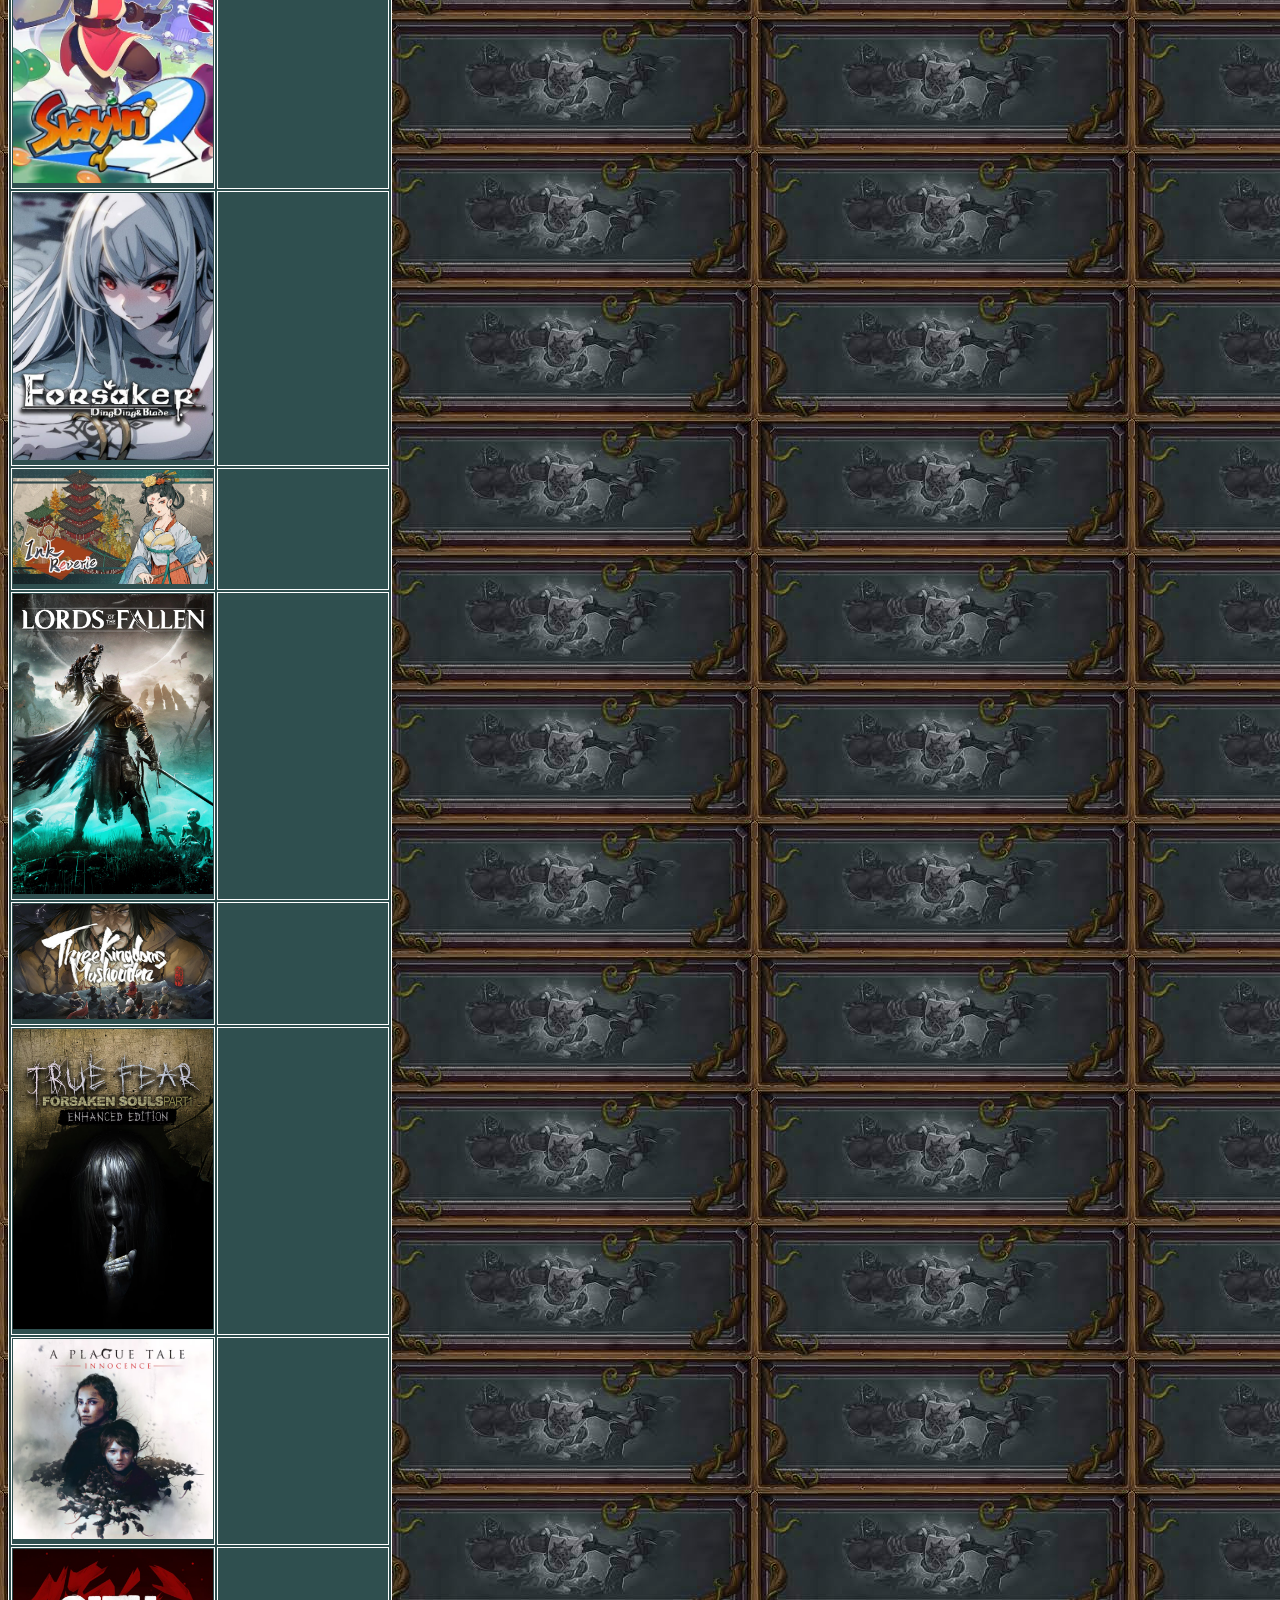
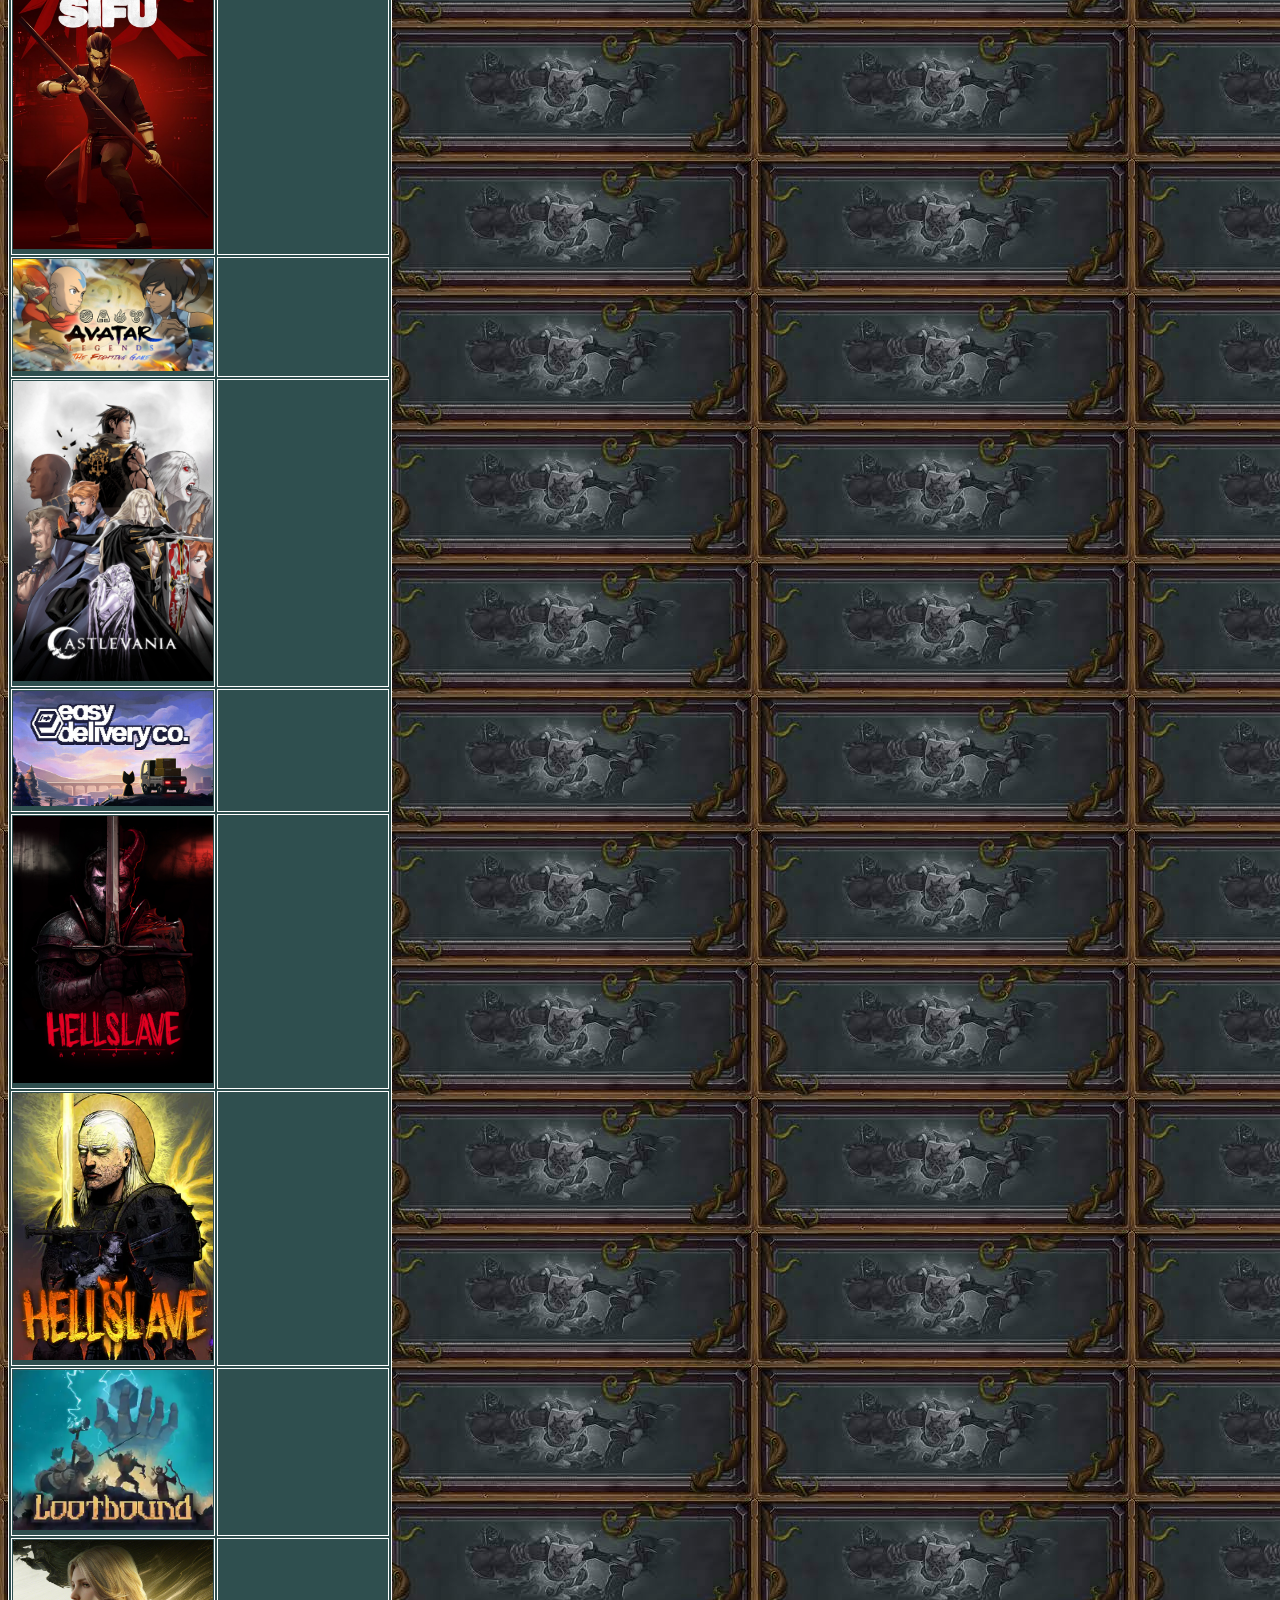
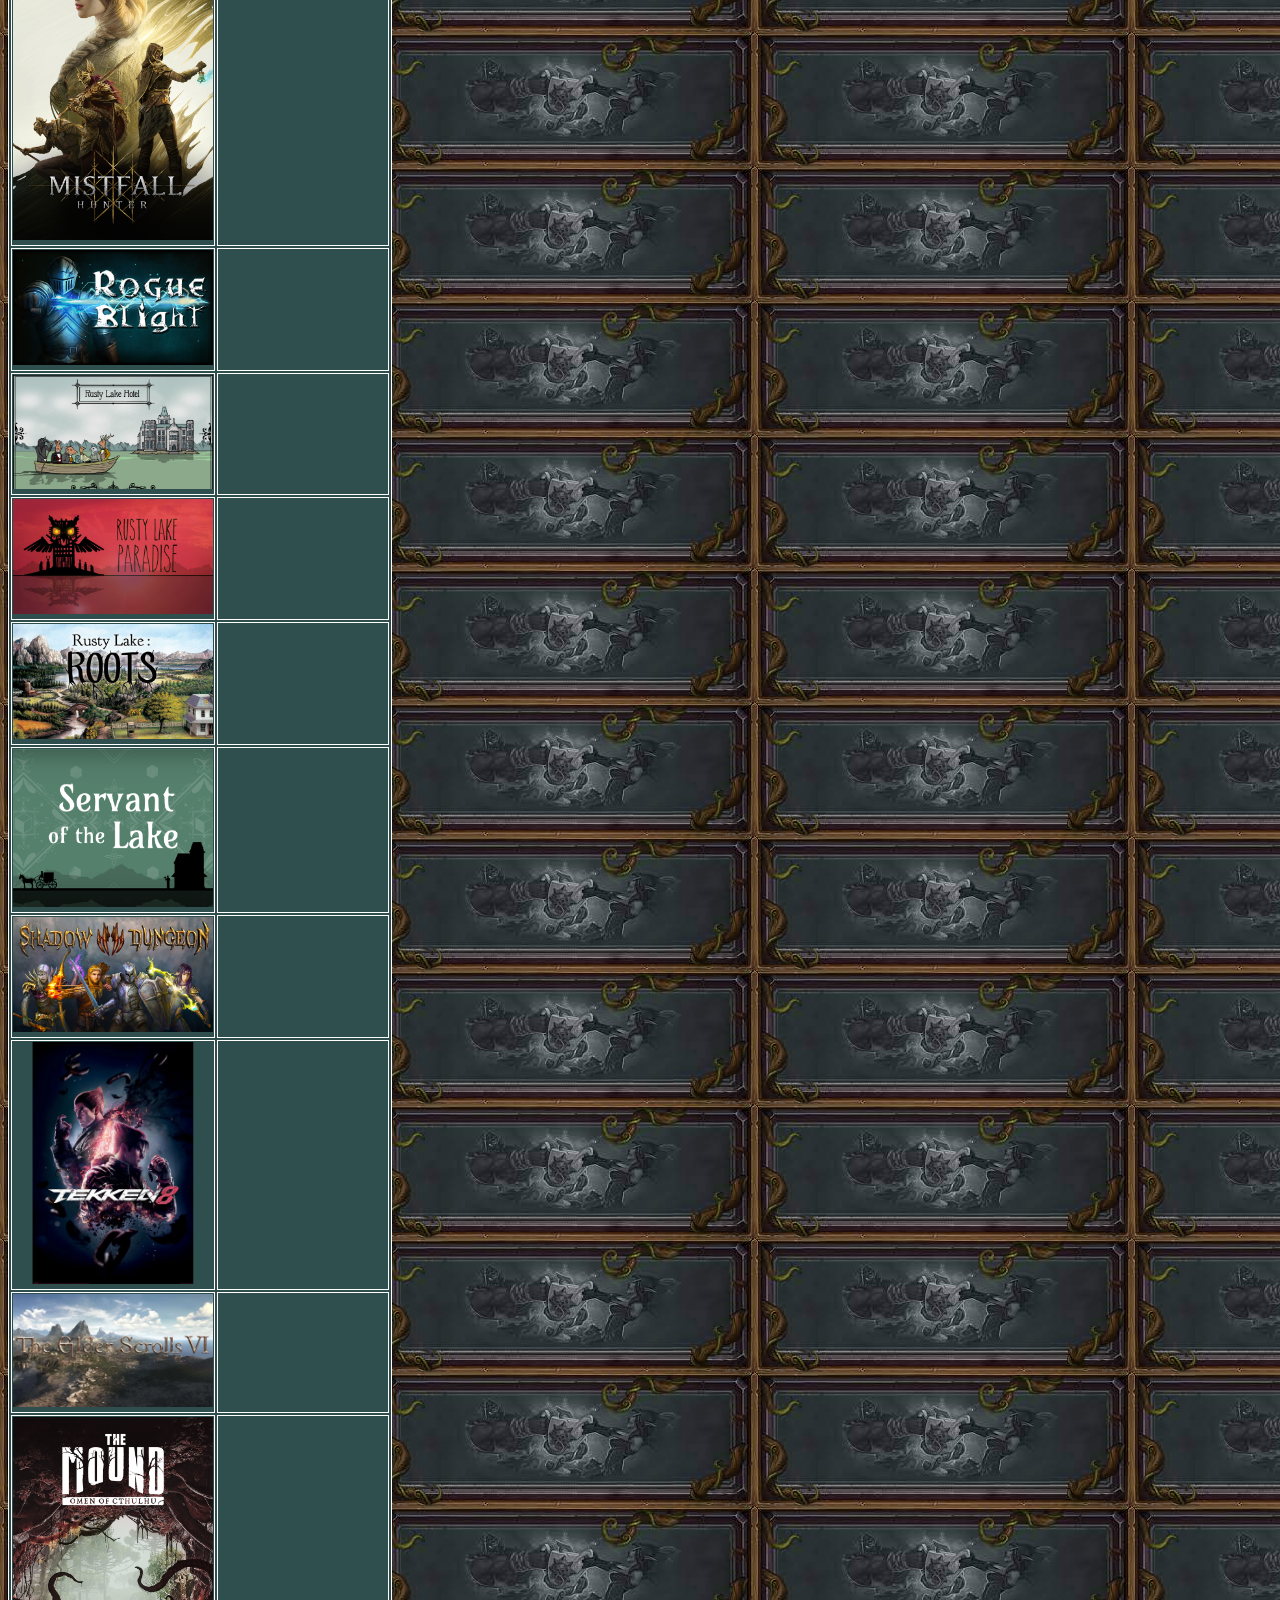
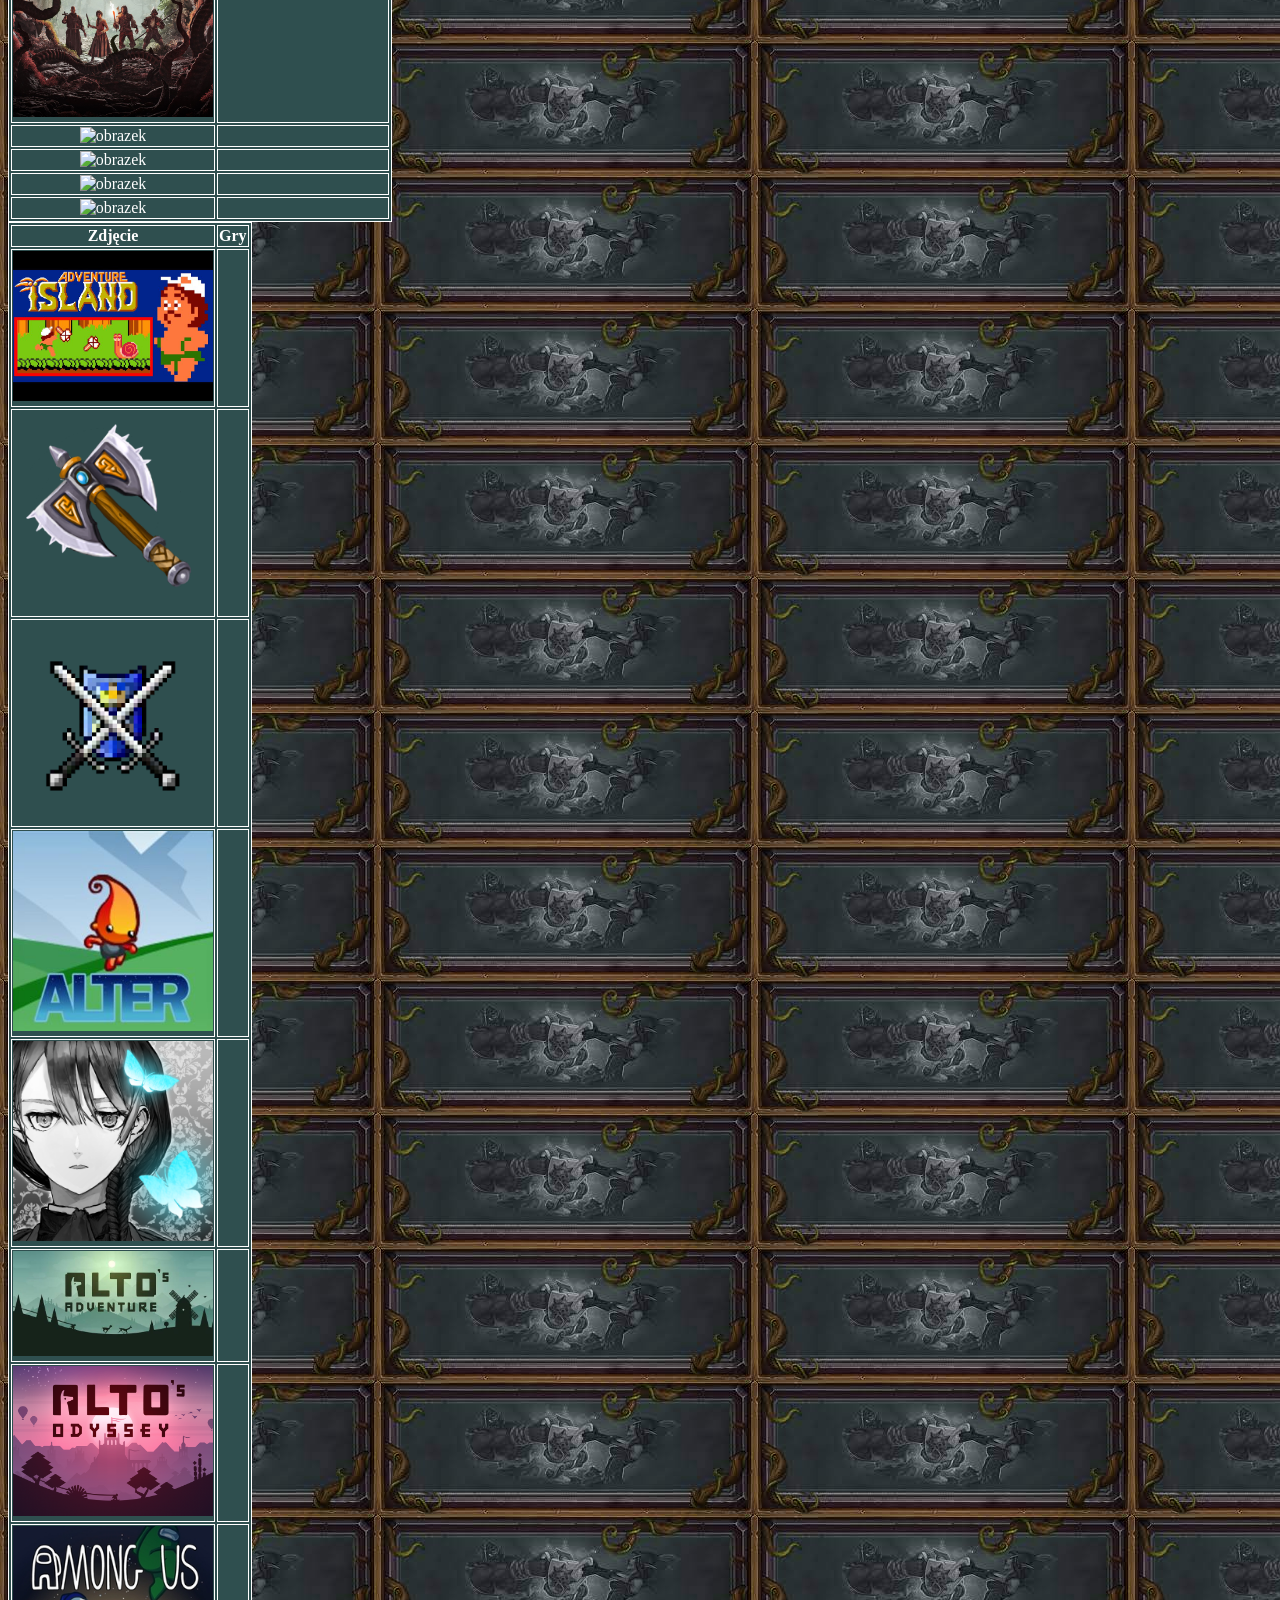
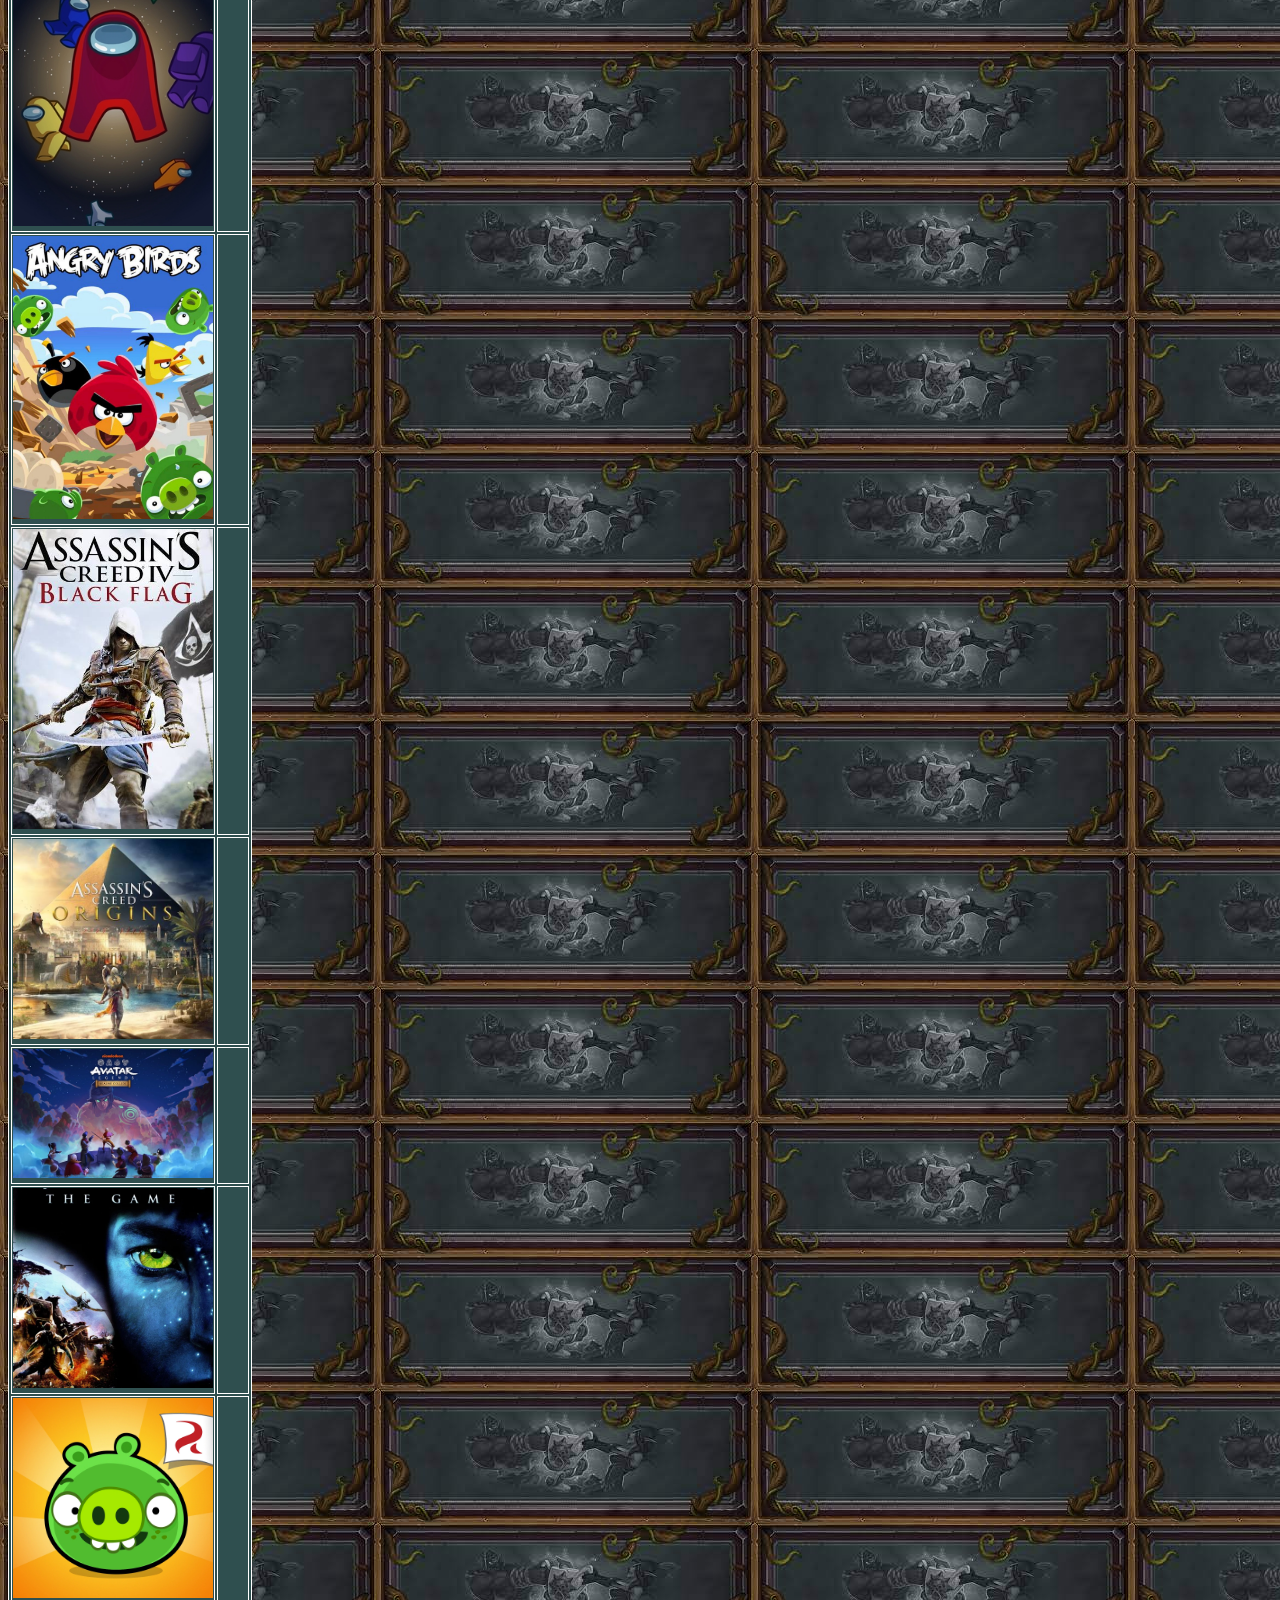
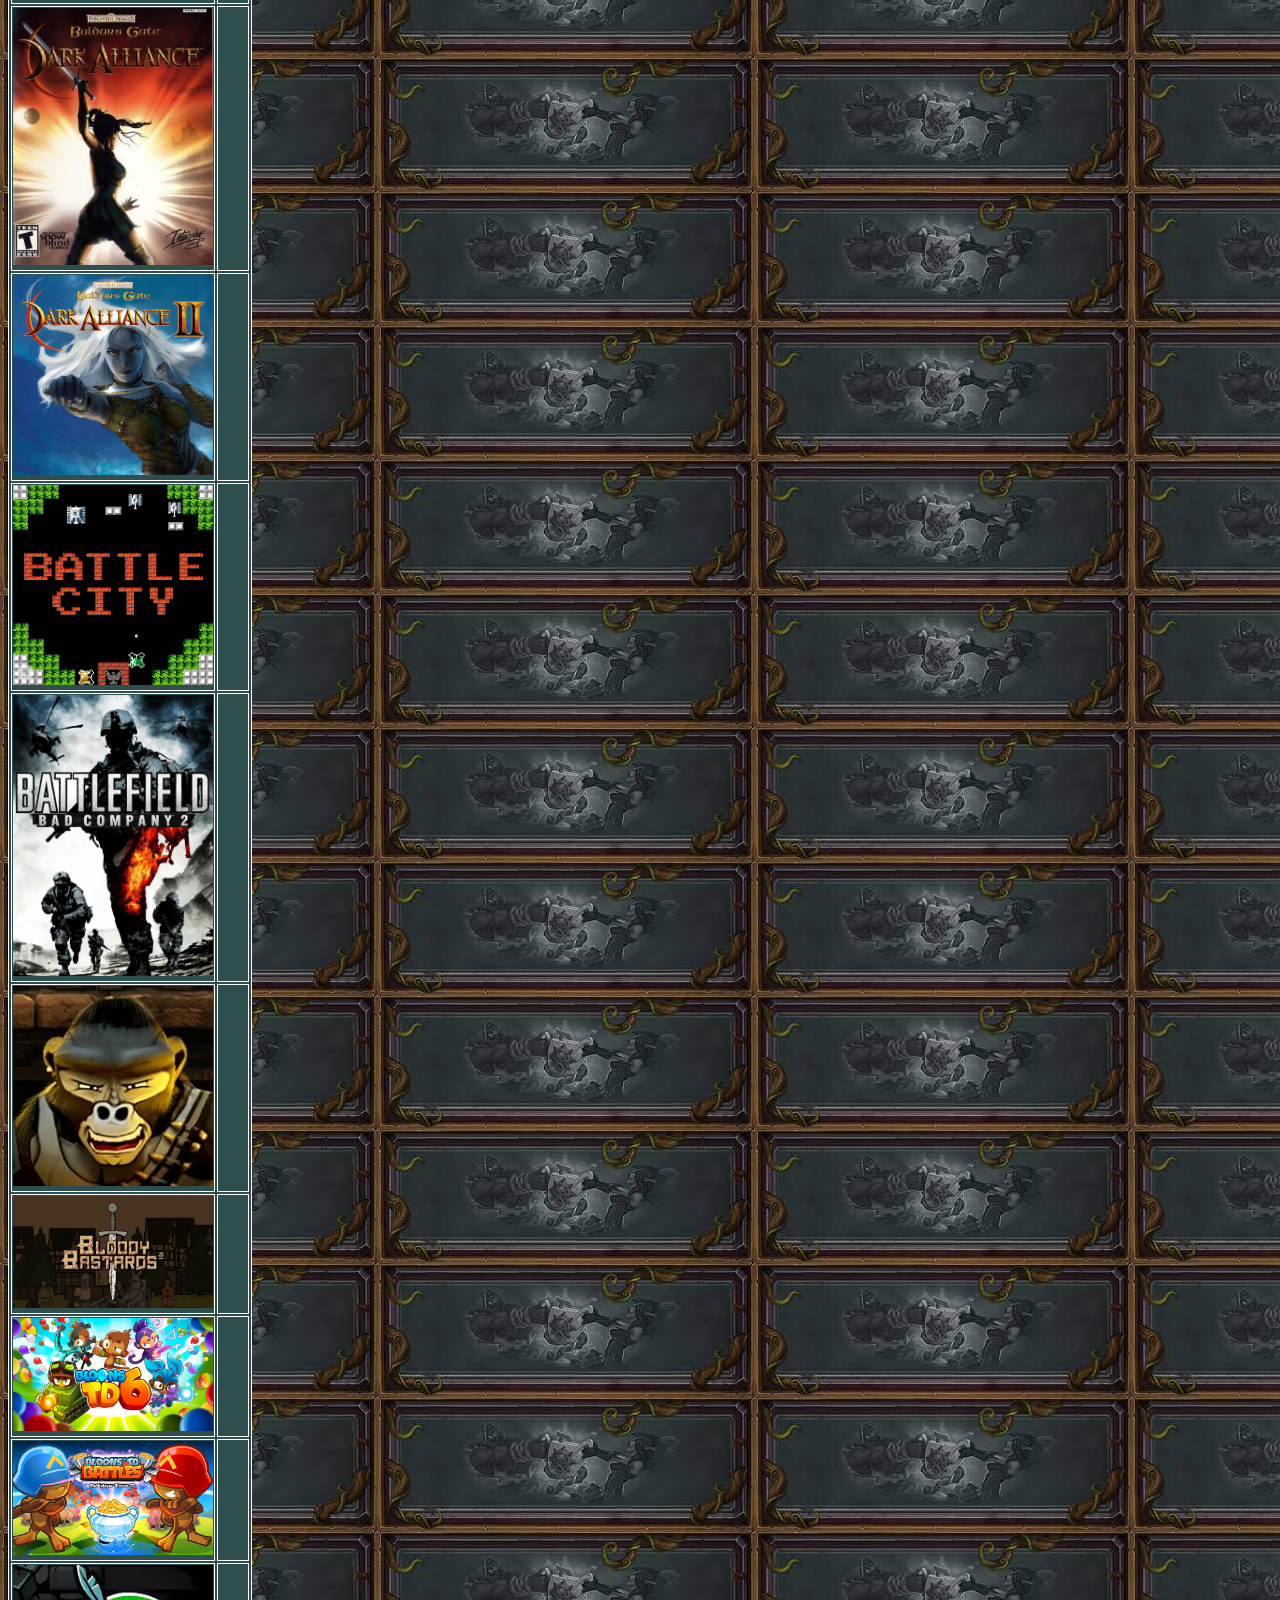
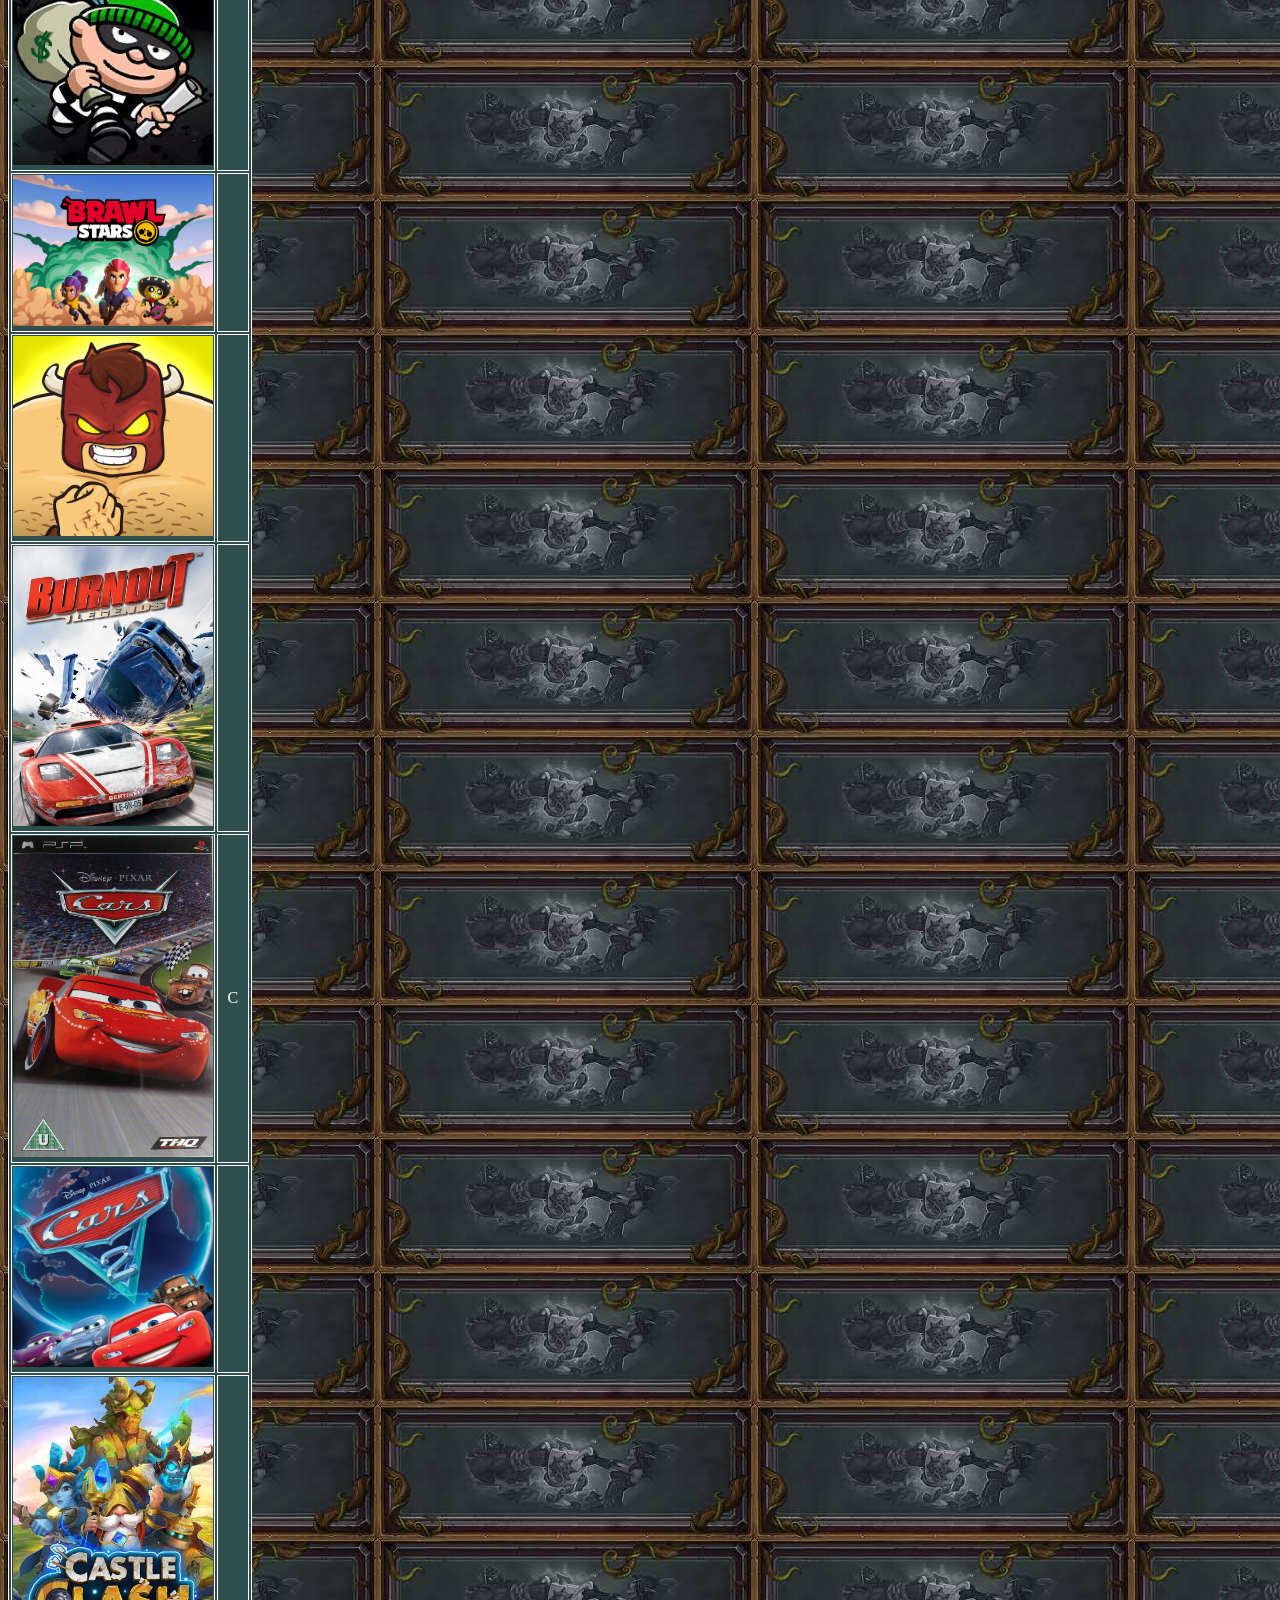
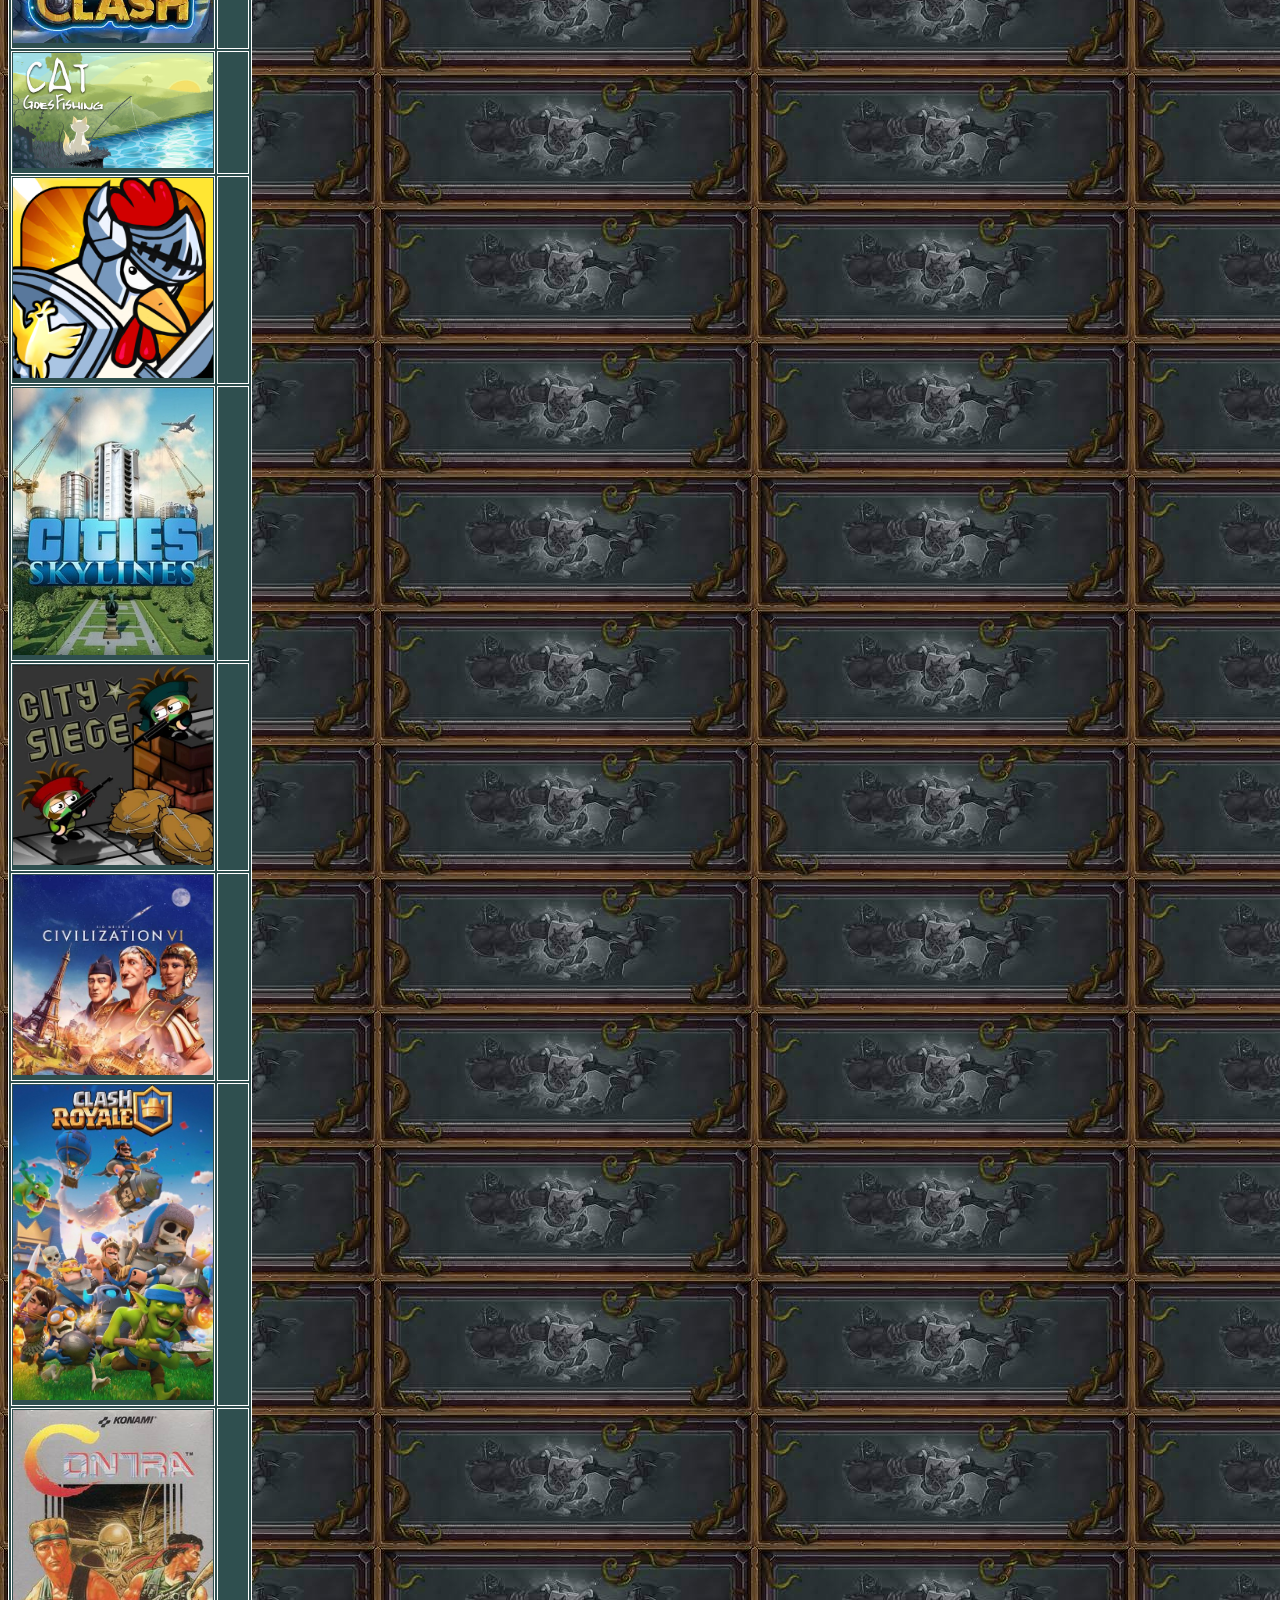
==== commit 2ca83a47: "Update strona2.html" ====
--- a/strona2.html
+++ b/strona2.html
@@ -160,6 +160,70 @@
                 <td></td>
             </tr>
             <tr>
+                <td><img src="ikony/AvatarLegends.png" alt="obrazek"></td>
+                <td></td>
+            </tr>
+            <tr>
+                <td><img src="ikony/Castlevania.png" alt="obrazek"></td>
+                <td></td>
+            </tr>
+            <tr>
+                <td><img src="ikony/EasyDeliveryCO.png" alt="obrazek"></td>
+                <td></td>
+            </tr>
+            <tr>
+                <td><img src="ikony/Hellslave.png" alt="obrazek"></td>
+                <td></td>
+            </tr>
+            <tr>
+                <td><img src="ikony/Hellslave2.png" alt="obrazek"></td>
+                <td></td>
+            </tr>
+            <tr>
+                <td><img src="ikony/Lootbound.png" alt="obrazek"></td>
+                <td></td>
+            </tr>
+            <tr>
+                <td><img src="ikony/MistfallHunter.png" alt="obrazek"></td>
+                <td></td>
+            </tr>
+            <tr>
+                <td><img src="ikony/RogueBlight.png" alt="obrazek"></td>
+                <td></td>
+            </tr>
+            <tr>
+                <td><img src="ikony/RustyLakeHotel.png" alt="obrazek"></td>
+                <td></td>
+            </tr>
+            <tr>
+                <td><img src="ikony/RustyLakeParadise.png" alt="obrazek"></td>
+                <td></td>
+            </tr>
+            <tr>
+                <td><img src="ikony/RustyLakeRoots.png" alt="obrazek"></td>
+                <td></td>
+            </tr>
+            <tr>
+                <td><img src="ikony/ServantOfTheLake.png" alt="obrazek"></td>
+                <td></td>
+            </tr>
+            <tr>
+                <td><img src="ikony/ShadowDungeon.png" alt="obrazek"></td>
+                <td></td>
+            </tr>
+            <tr>
+                <td><img src="ikony/Tekken8.png" alt="obrazek"></td>
+                <td></td>
+            </tr>
+            <tr>
+                <td><img src="ikony/TheElderScrollsVI.png" alt="obrazek"></td>
+                <td></td>
+            </tr>
+            <tr>
+                <td><img src="ikony/TheMoundOmenOfCthulhu.png" alt="obrazek"></td>
+                <td></td>
+            </tr>
+            <tr>
                 <td><img src="ikony/" alt="obrazek"></td>
                 <td></td>
             </tr>
@@ -543,6 +607,22 @@
                 <td id="N">N</td>
             </tr>
             <tr>
+                <td><img src="ikony/NeedForSpeedMostWanted.png" alt="obrazek"></td>
+                <td></td>
+            </tr>
+            <tr>
+                <td><img src="ikony/" alt="obrazek"></td>
+                <td></td>
+            </tr>
+            <tr>
+                <td><img src="ikony/" alt="obrazek"></td>
+                <td></td>
+            </tr>
+            <tr>
+                <td><img src="ikony/" alt="obrazek"></td>
+                <td></td>
+            </tr>
+            <tr>
                 <td><img src="ikony/Overcooked.png" alt="obrazek"></td>
                 <td id="O">O</td>
             </tr>
@@ -596,6 +676,22 @@
             </tr>
             <tr>
                 <td><img src="ikony/PUBG.png" alt="obrazek"></td>
+                <td></td>
+            </tr>
+            <tr>
+                <td><img src="ikony/Phobies.png" alt="obrazek"></td>
+                <td></td>
+            </tr>
+            <tr>
+                <td><img src="ikony/" alt="obrazek"></td>
+                <td></td>
+            </tr>
+            <tr>
+                <td><img src="ikony/" alt="obrazek"></td>
+                <td></td>
+            </tr>
+            <tr>
+                <td><img src="ikony/" alt="obrazek"></td>
                 <td></td>
             </tr>
             <tr>
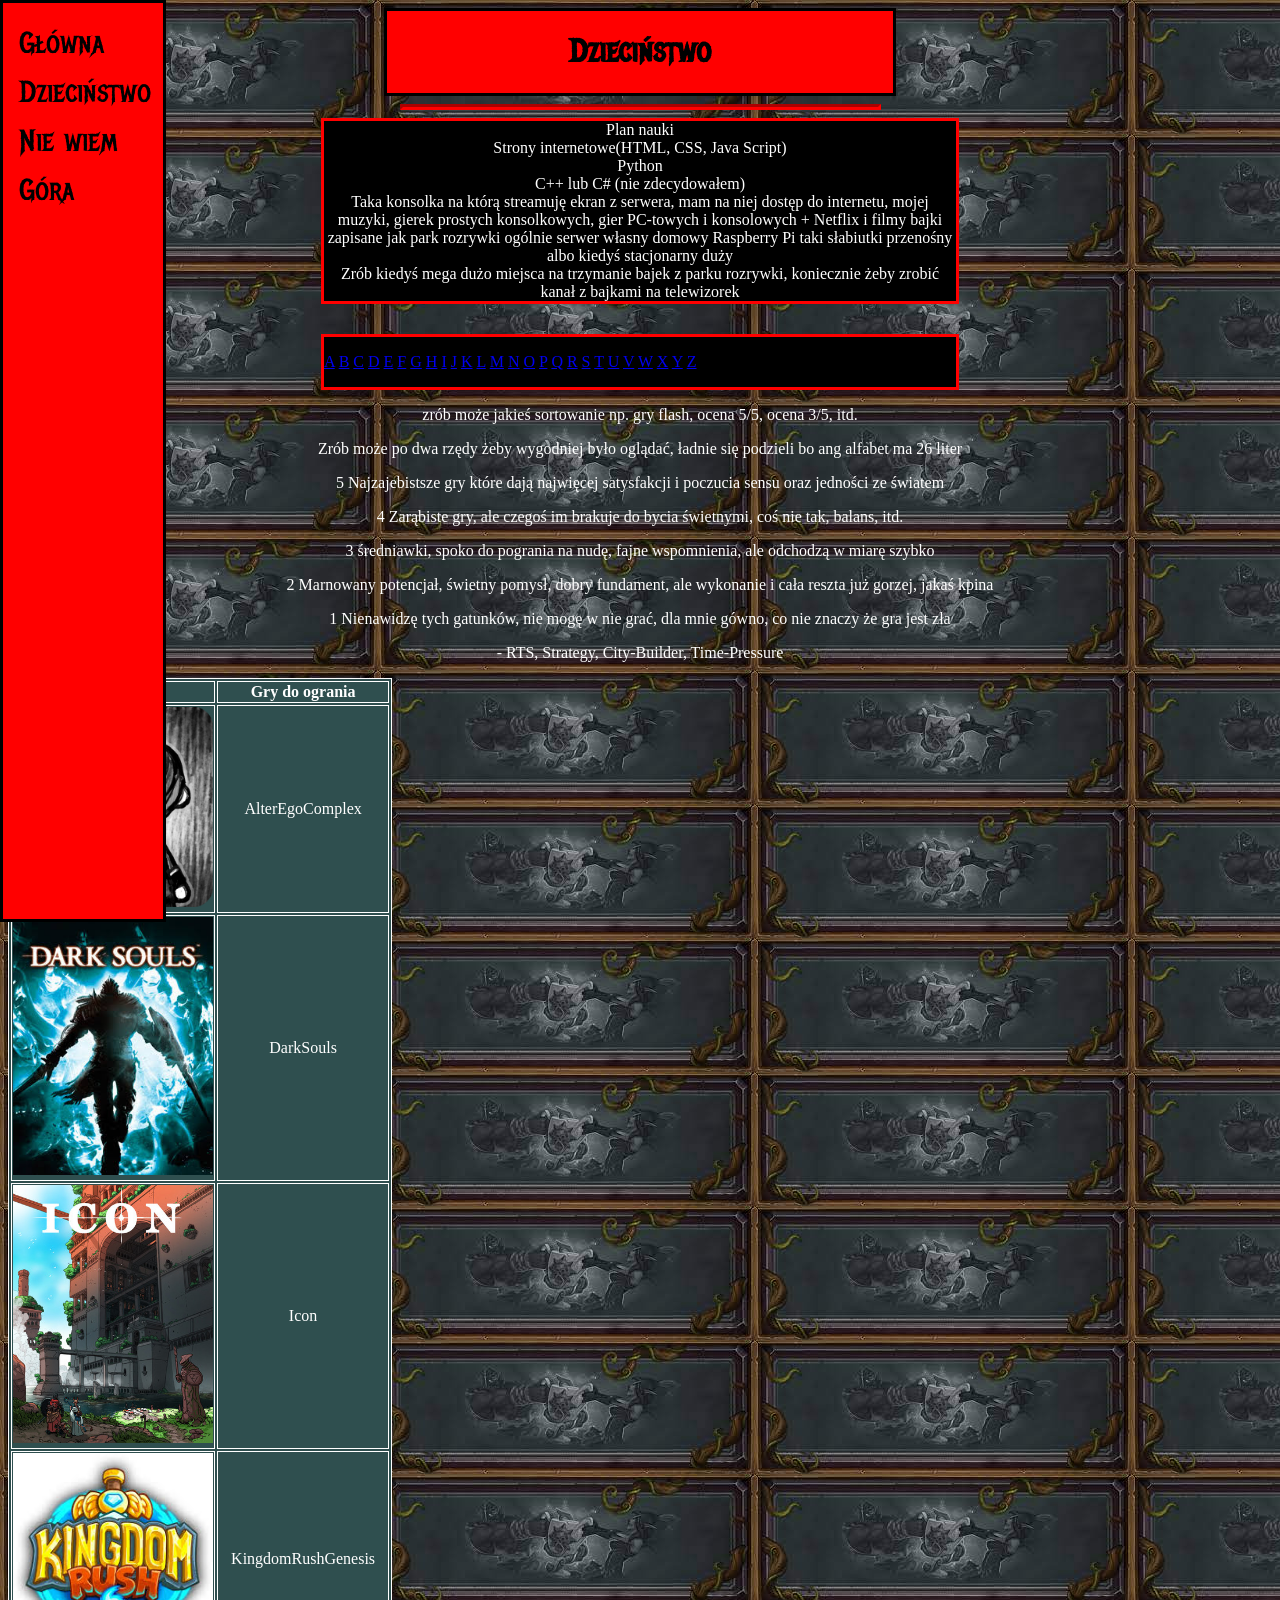
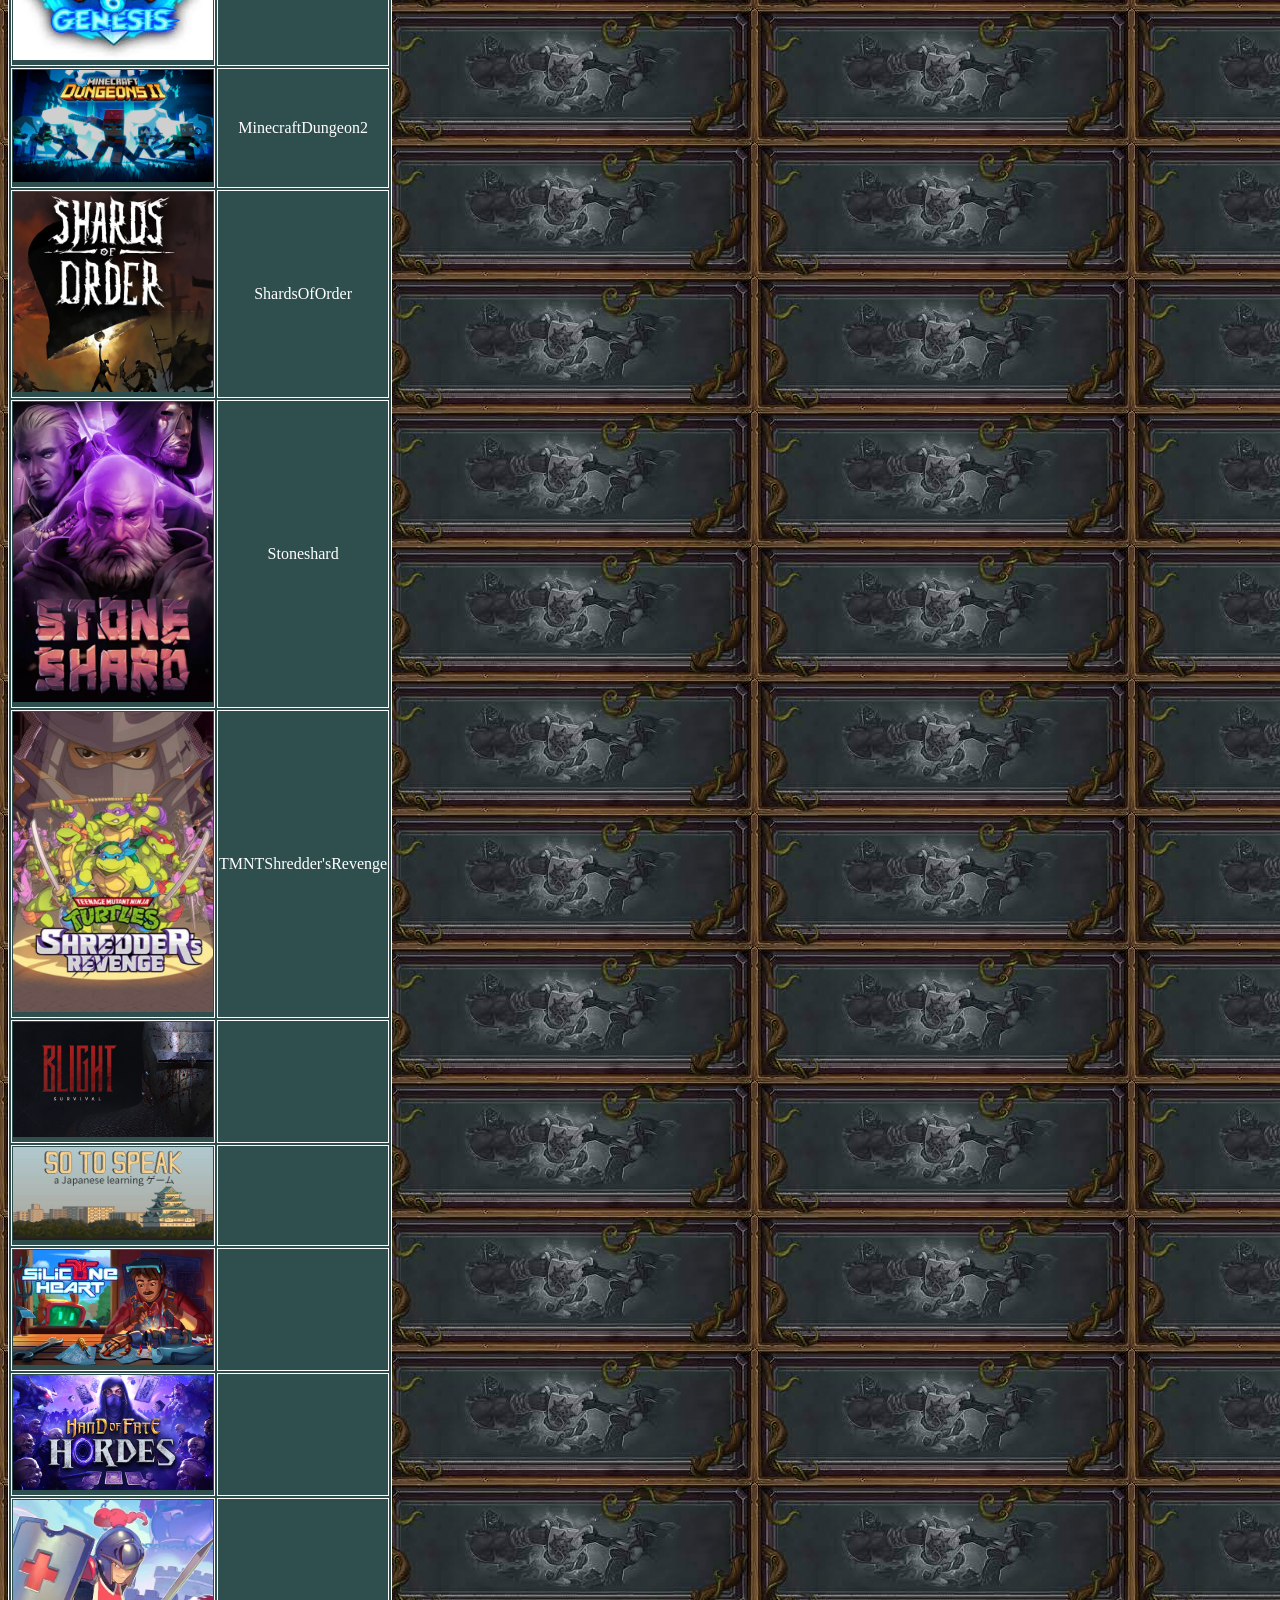
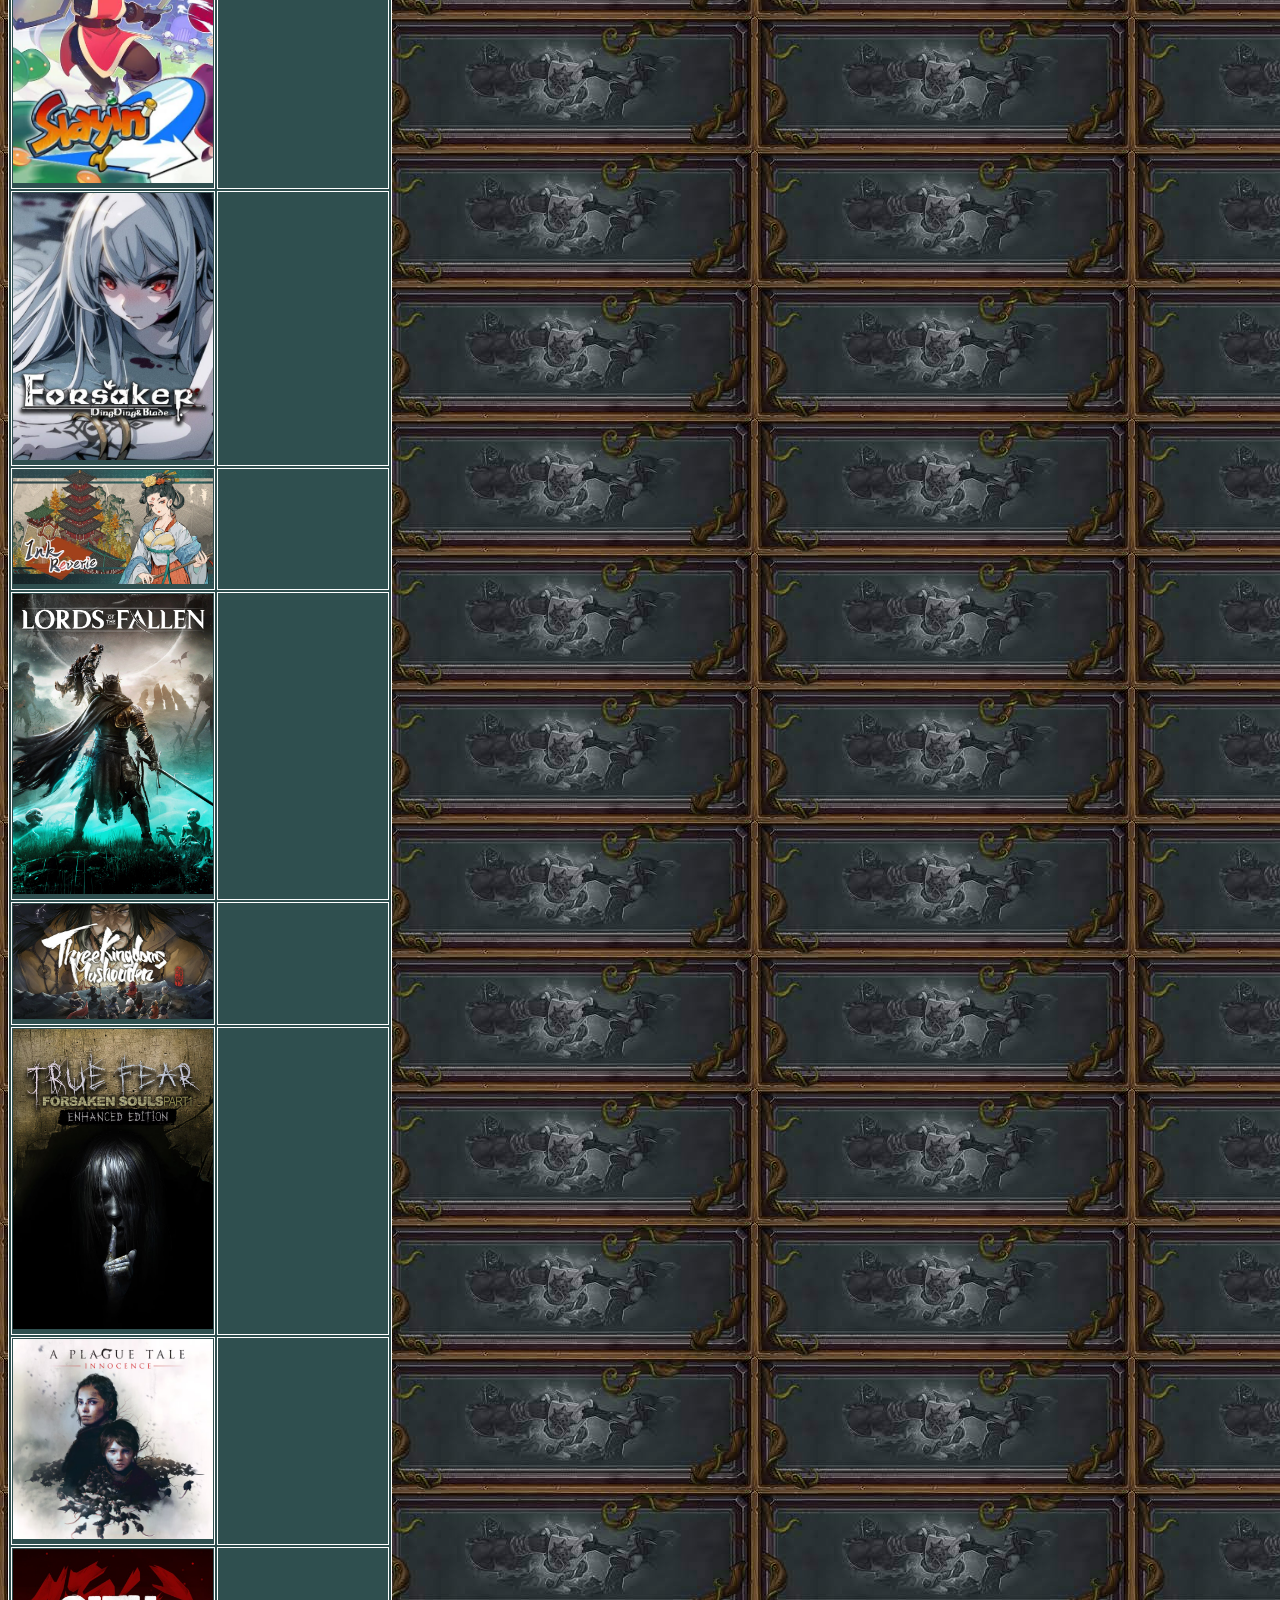
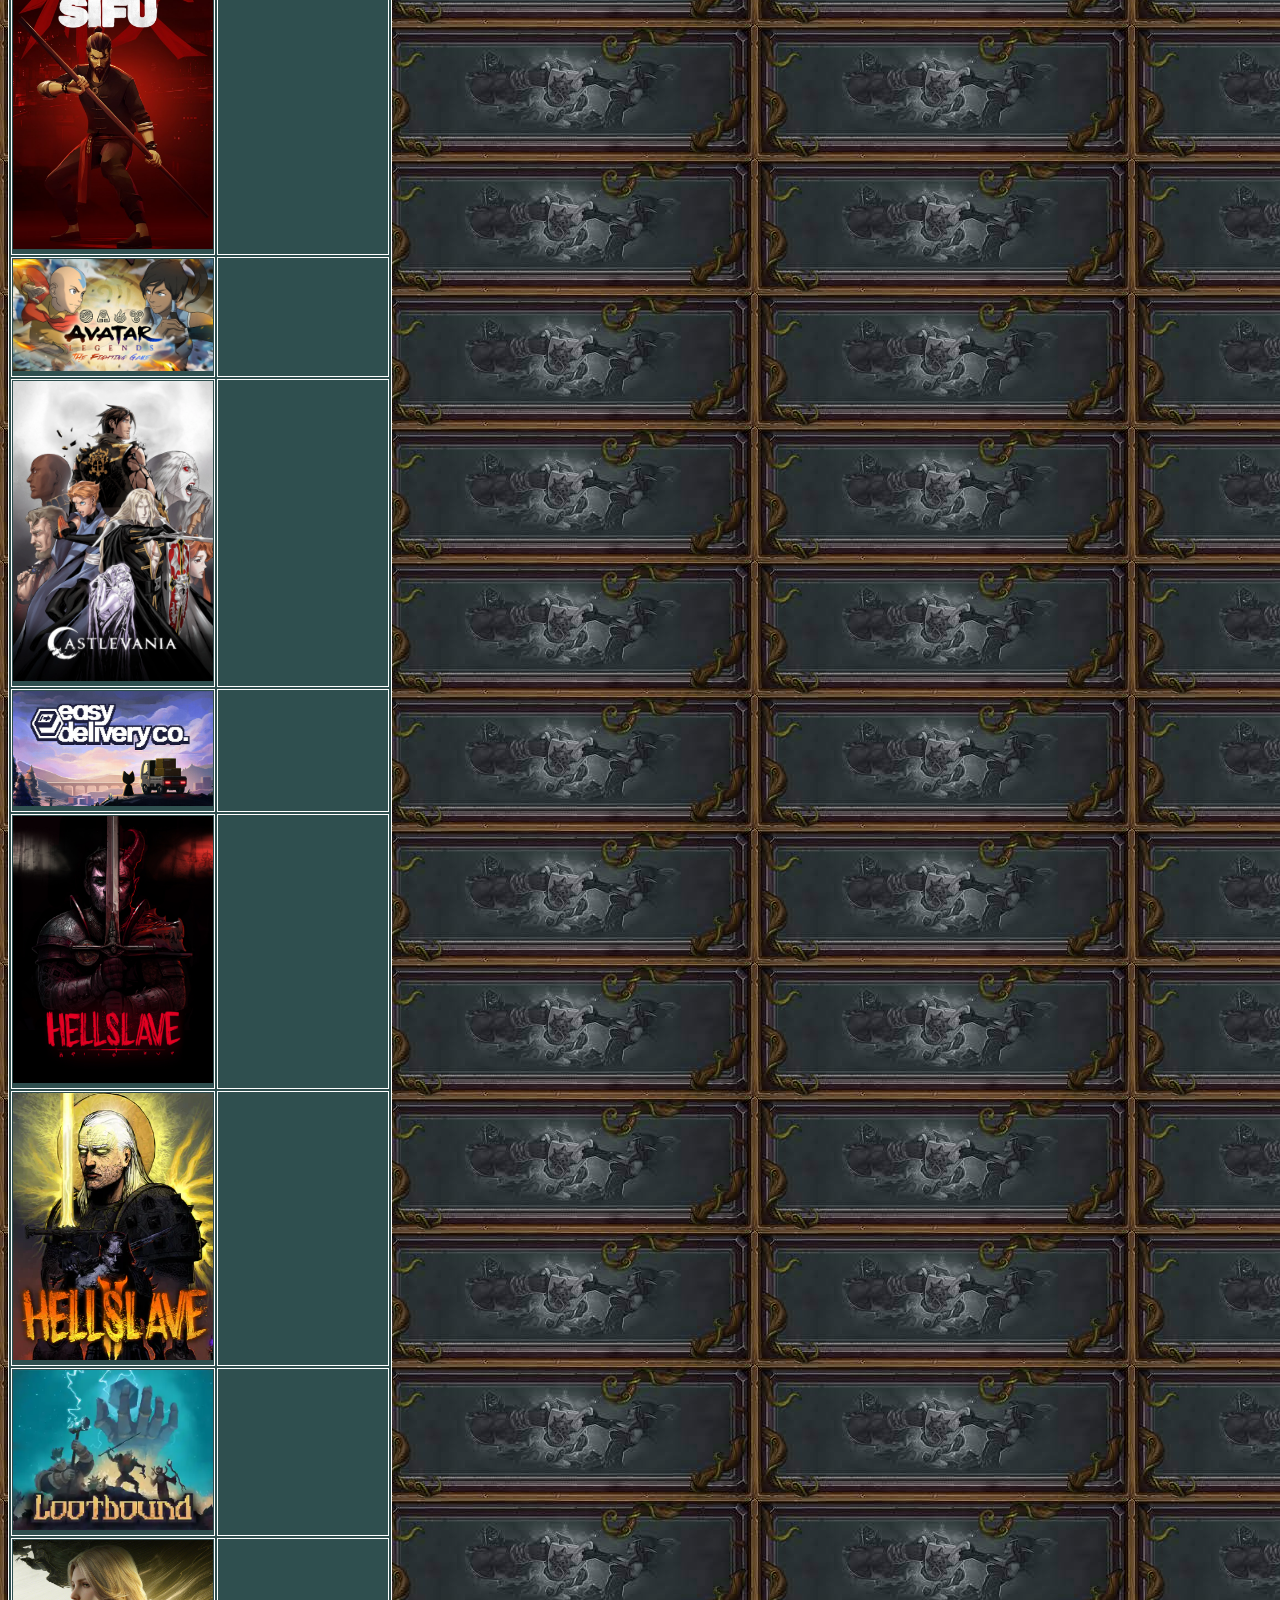
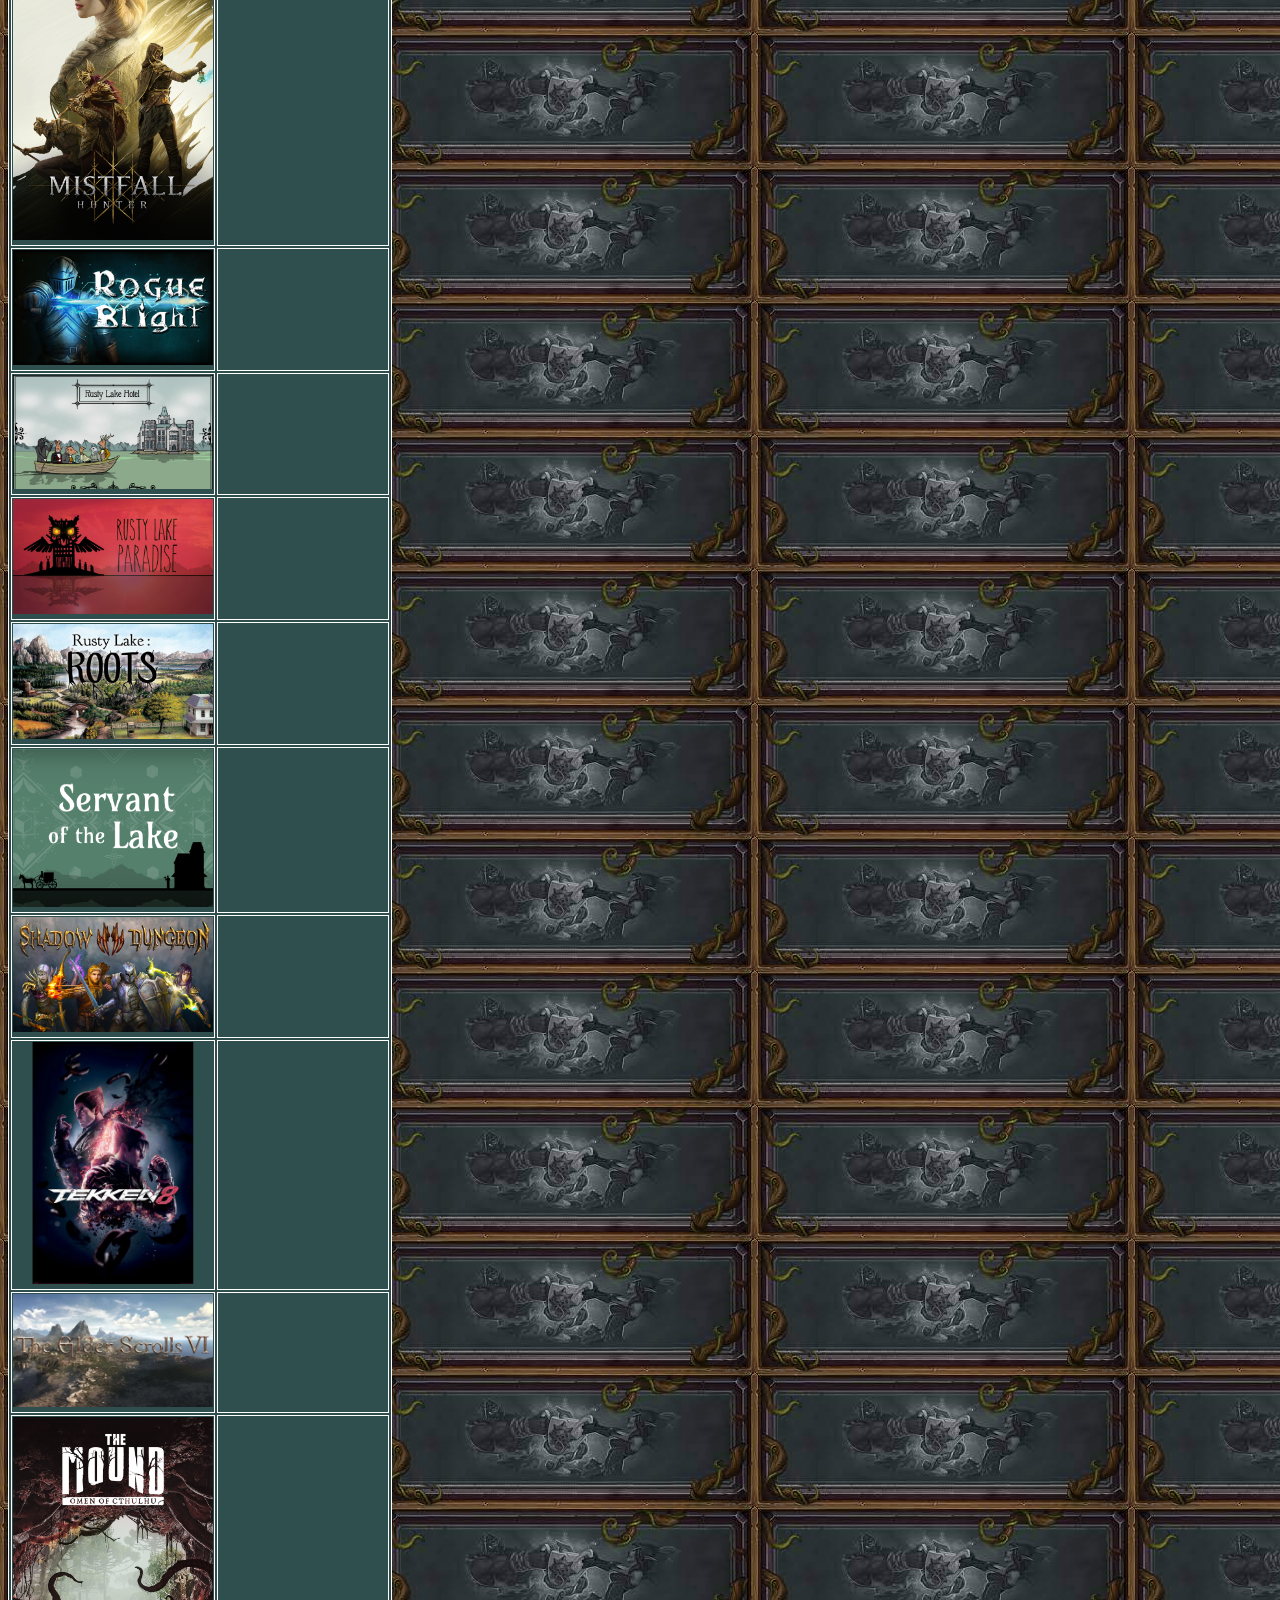
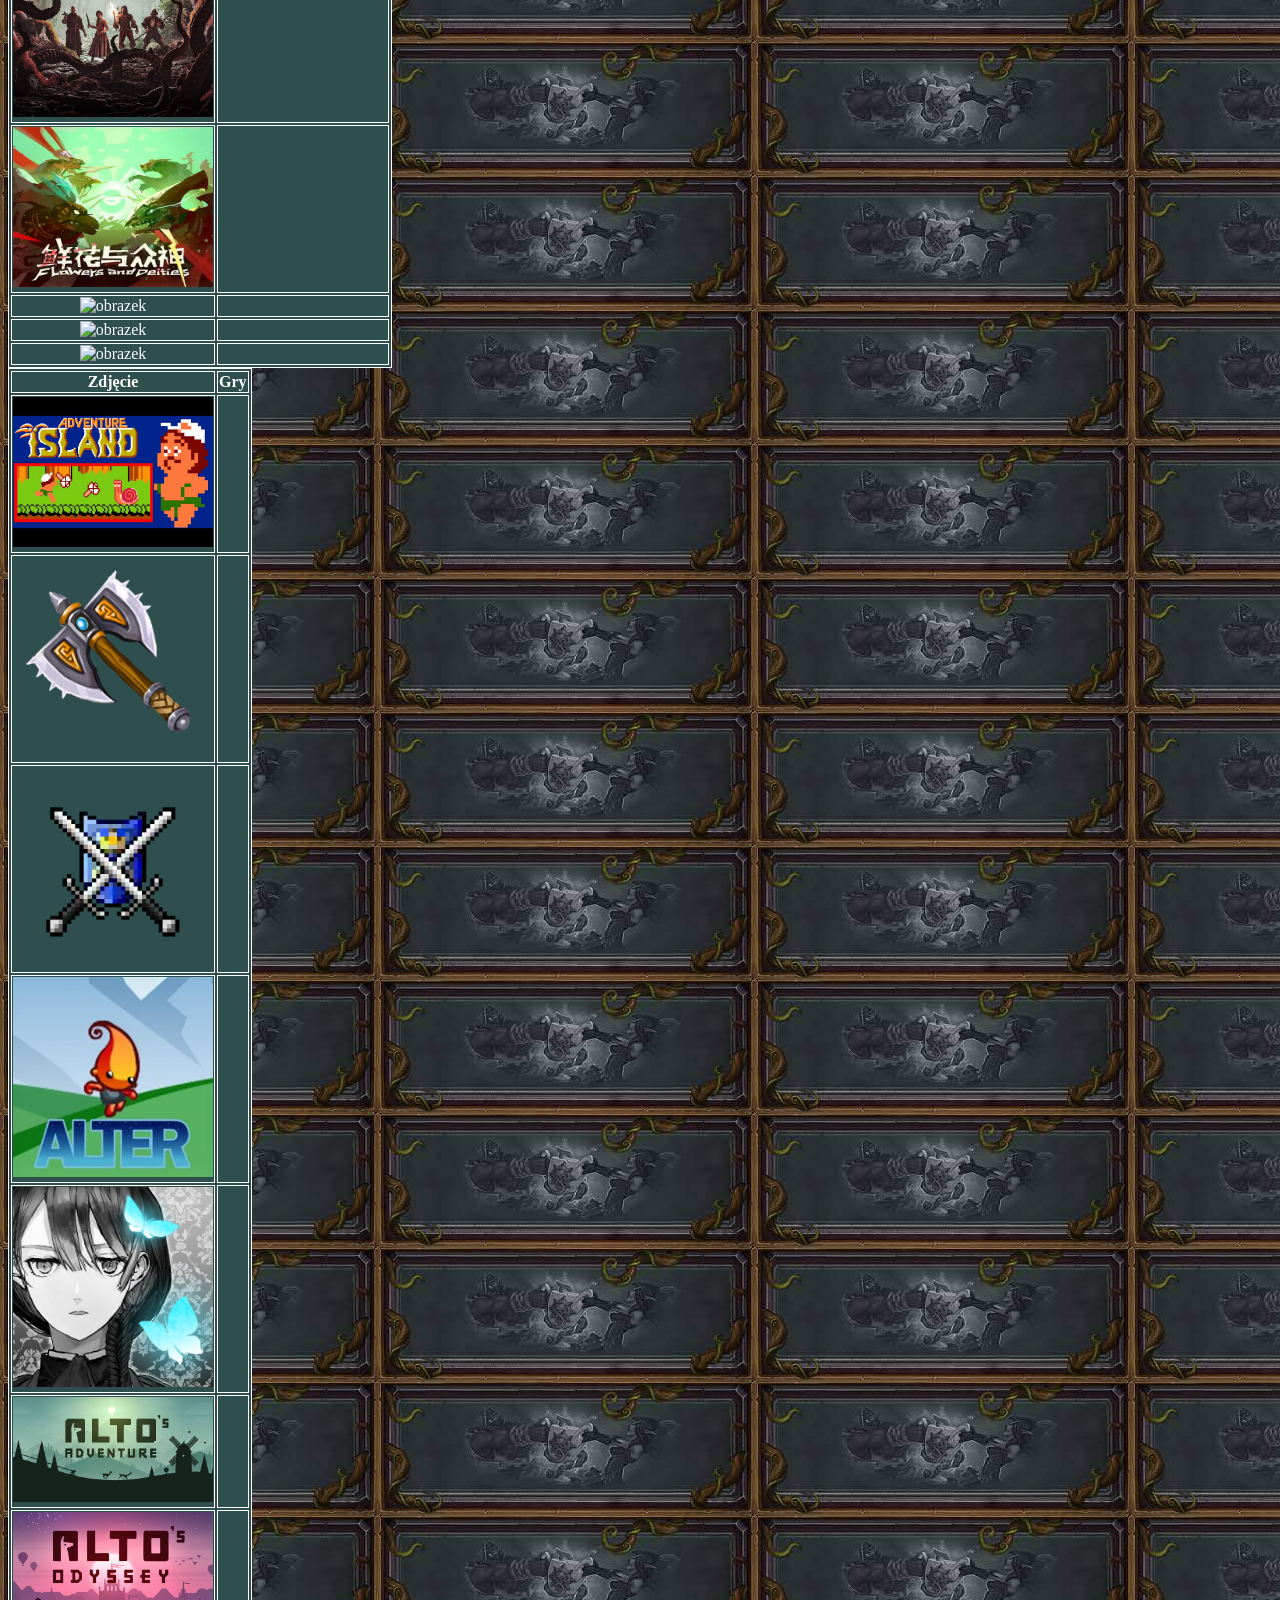
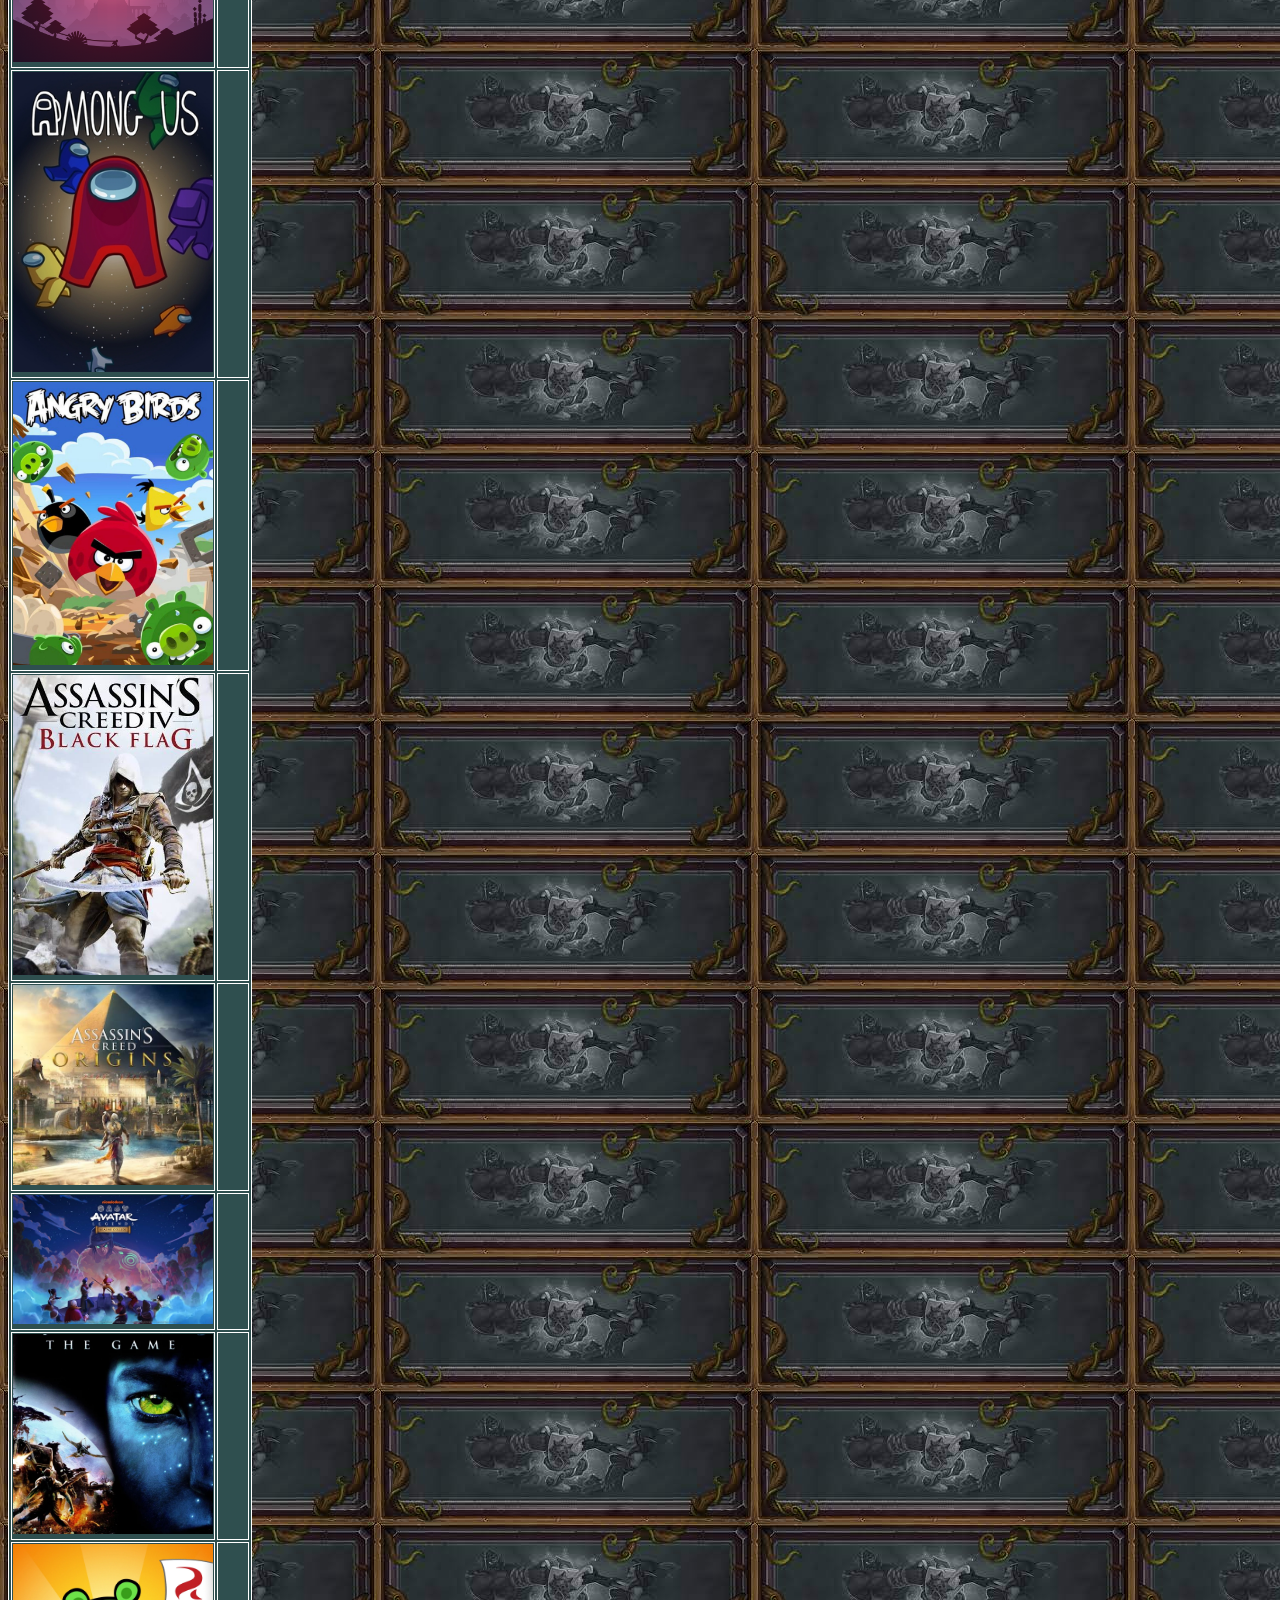
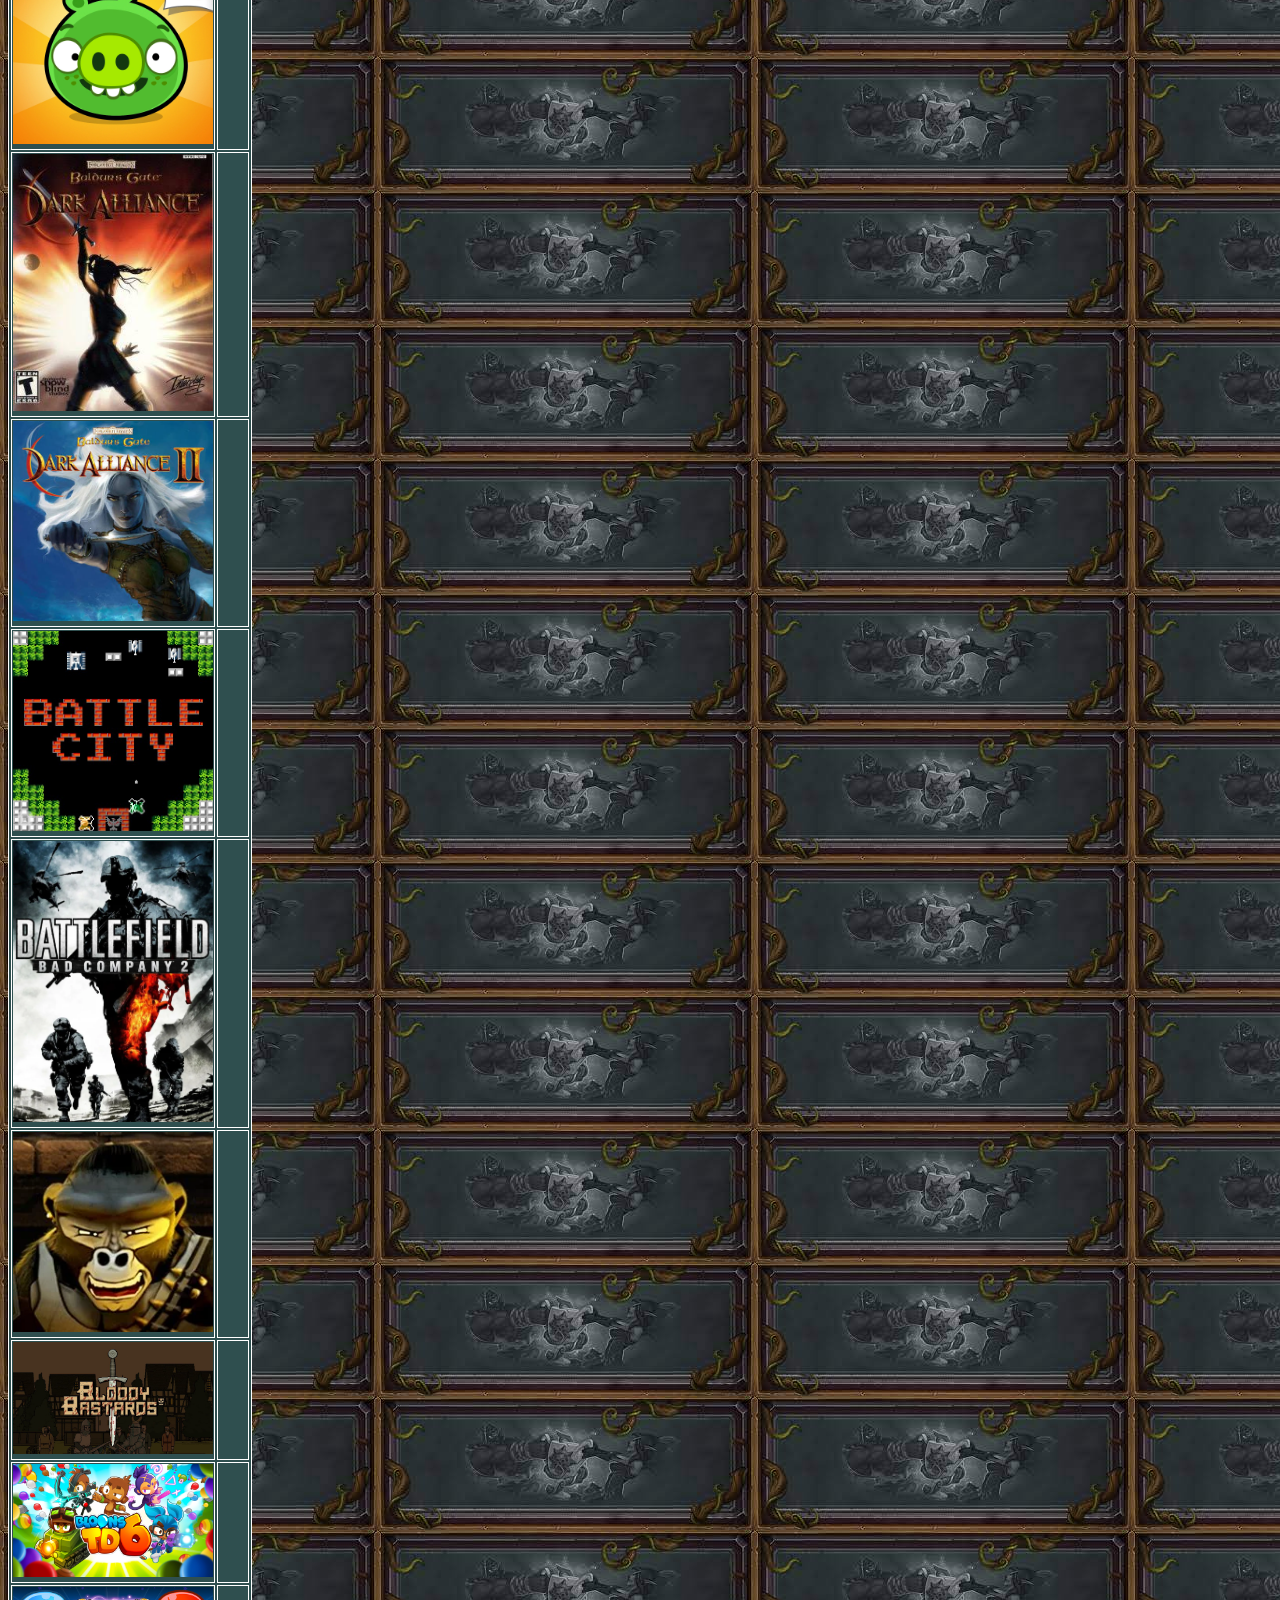
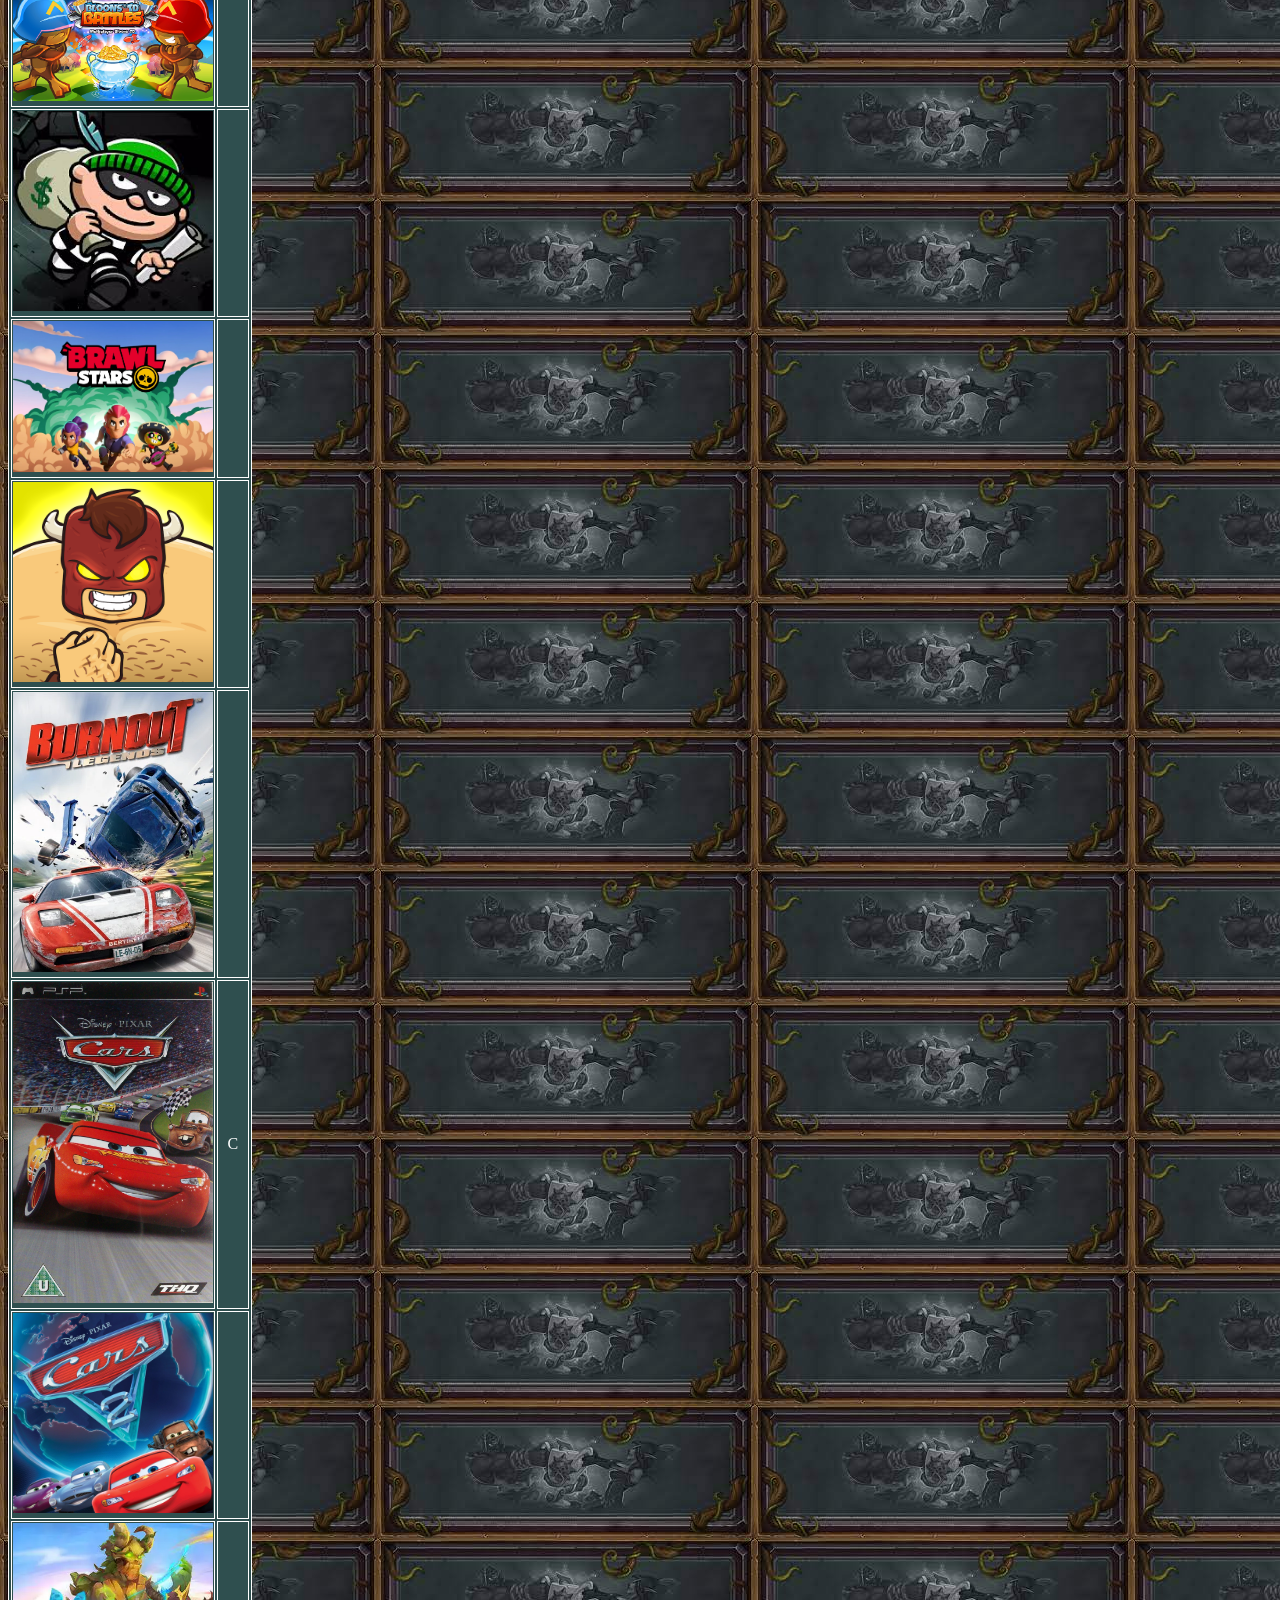
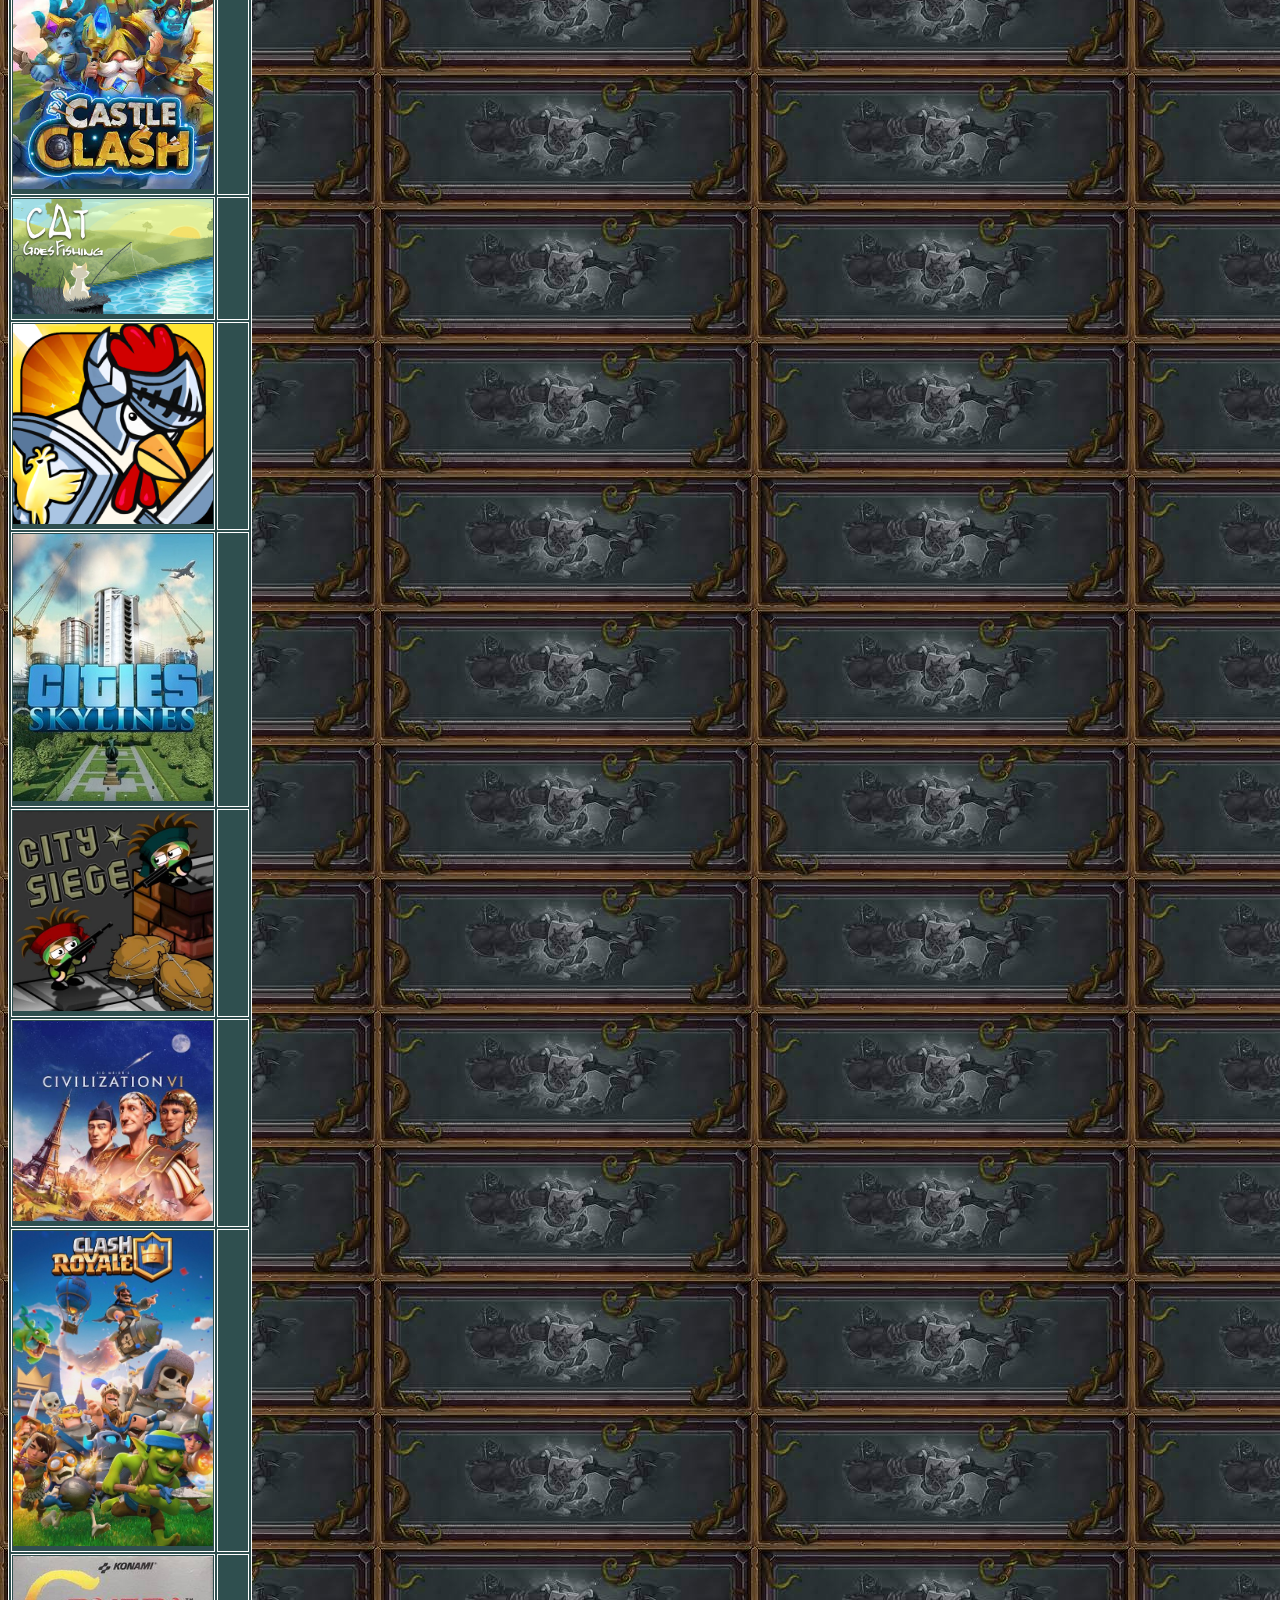
==== commit 151e7fb0: "Update strona2.html" ====
--- a/strona2.html
+++ b/strona2.html
@@ -224,7 +224,7 @@
                 <td></td>
             </tr>
             <tr>
-                <td><img src="ikony/" alt="obrazek"></td>
+                <td><img src="ikony/FlowersAndDeities.png" alt="obrazek"></td>
                 <td></td>
             </tr>
             <tr>
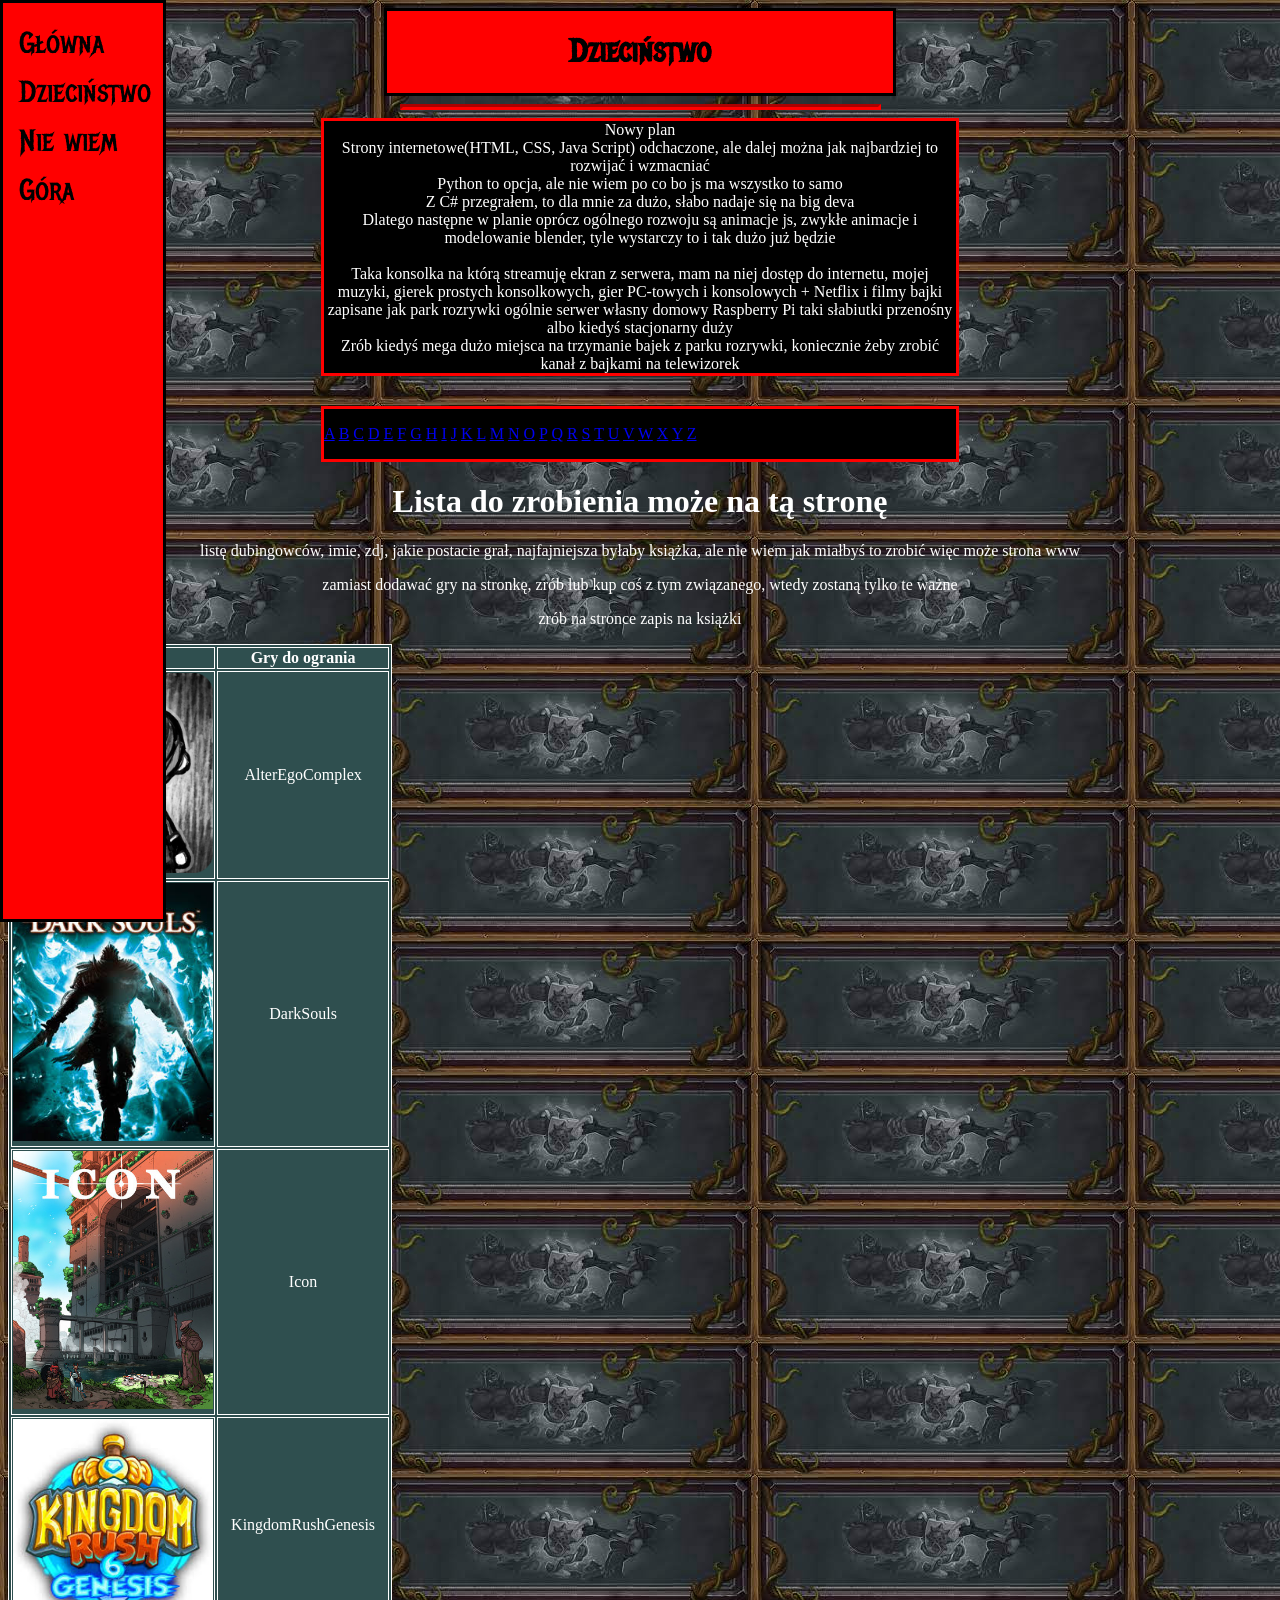
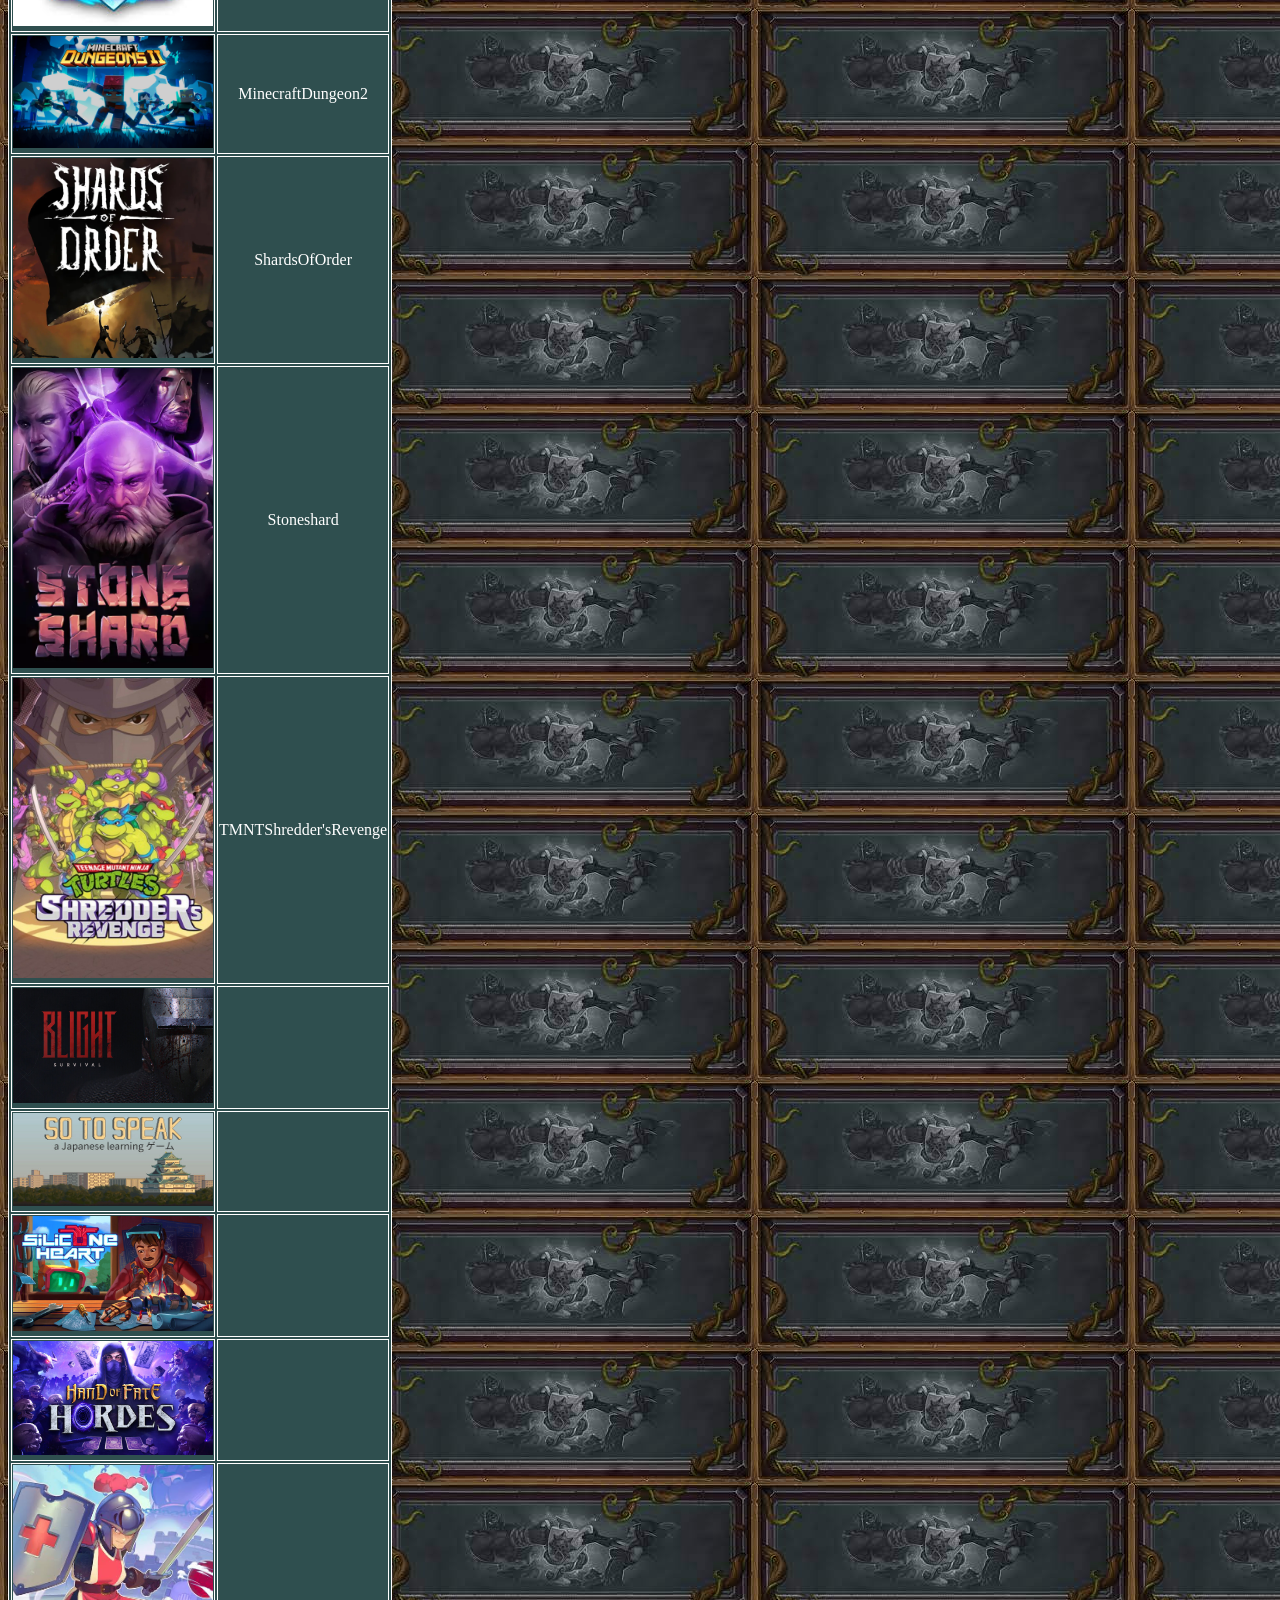
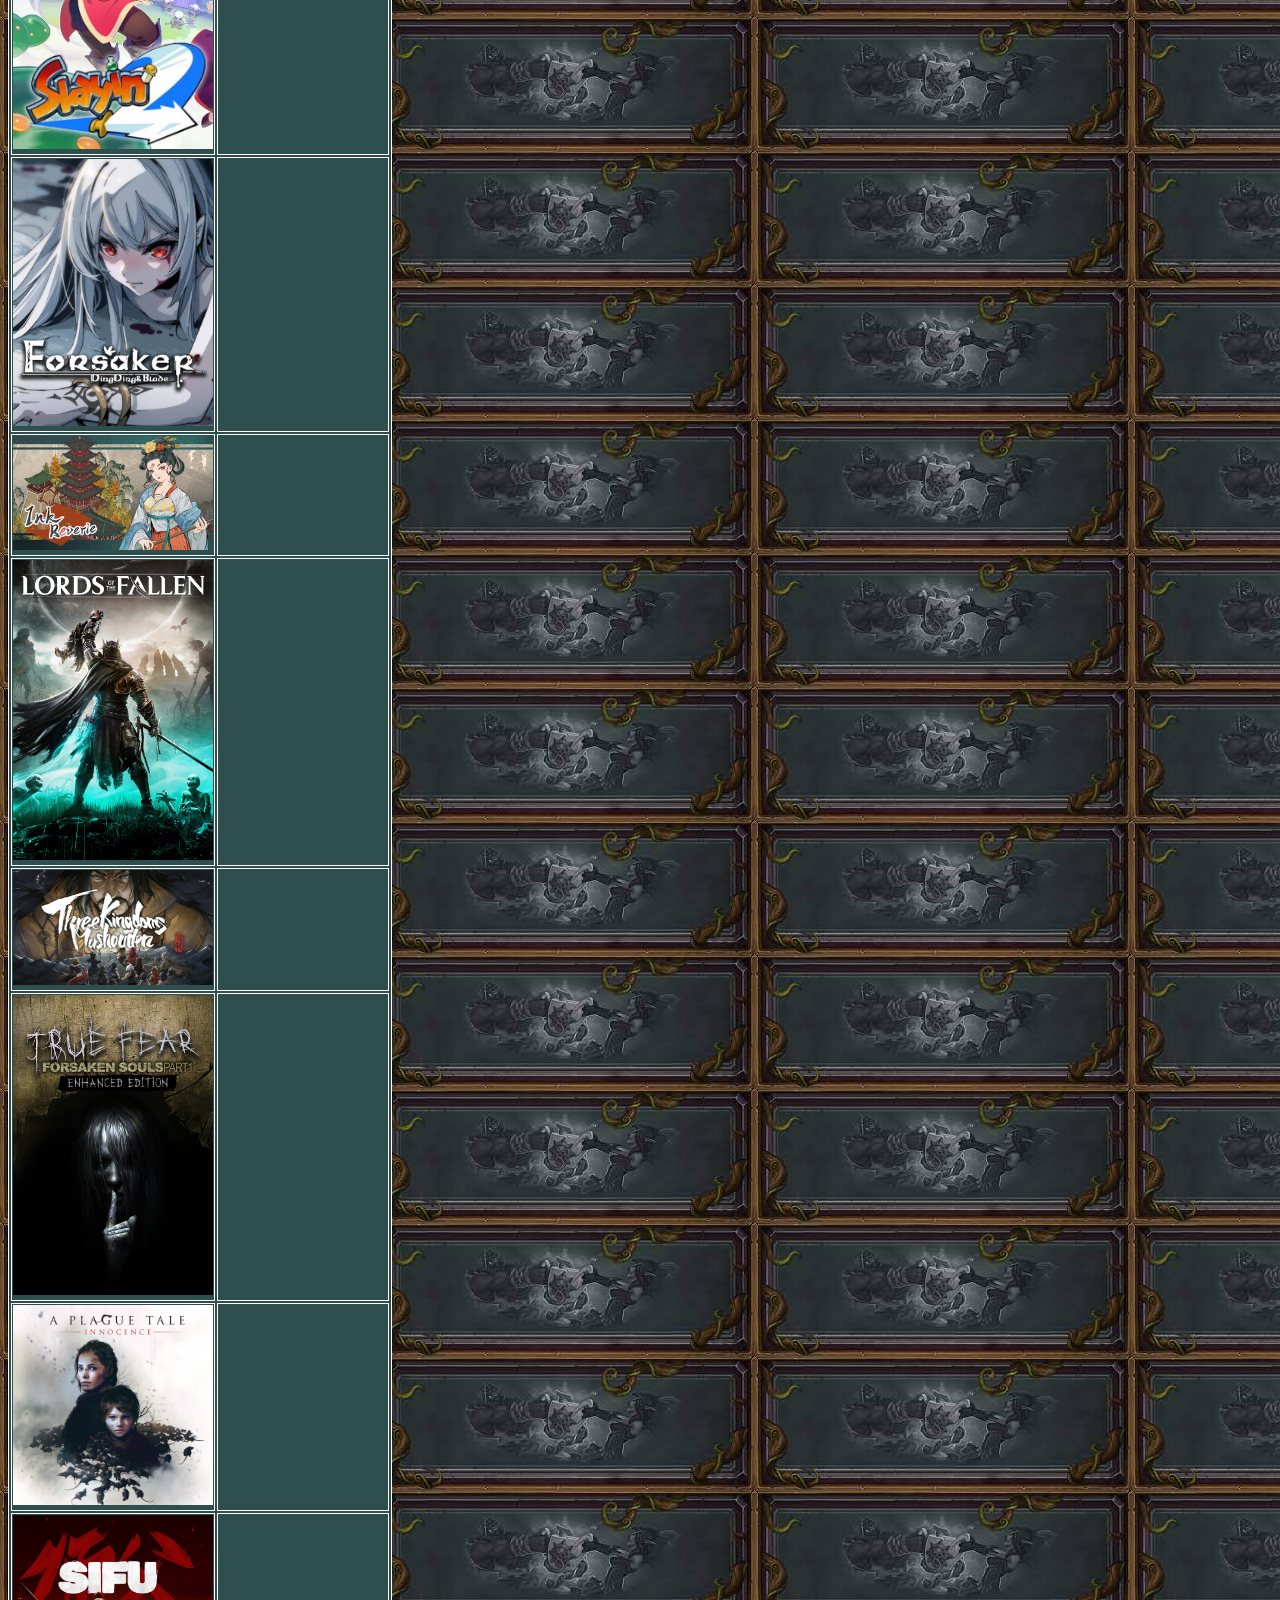
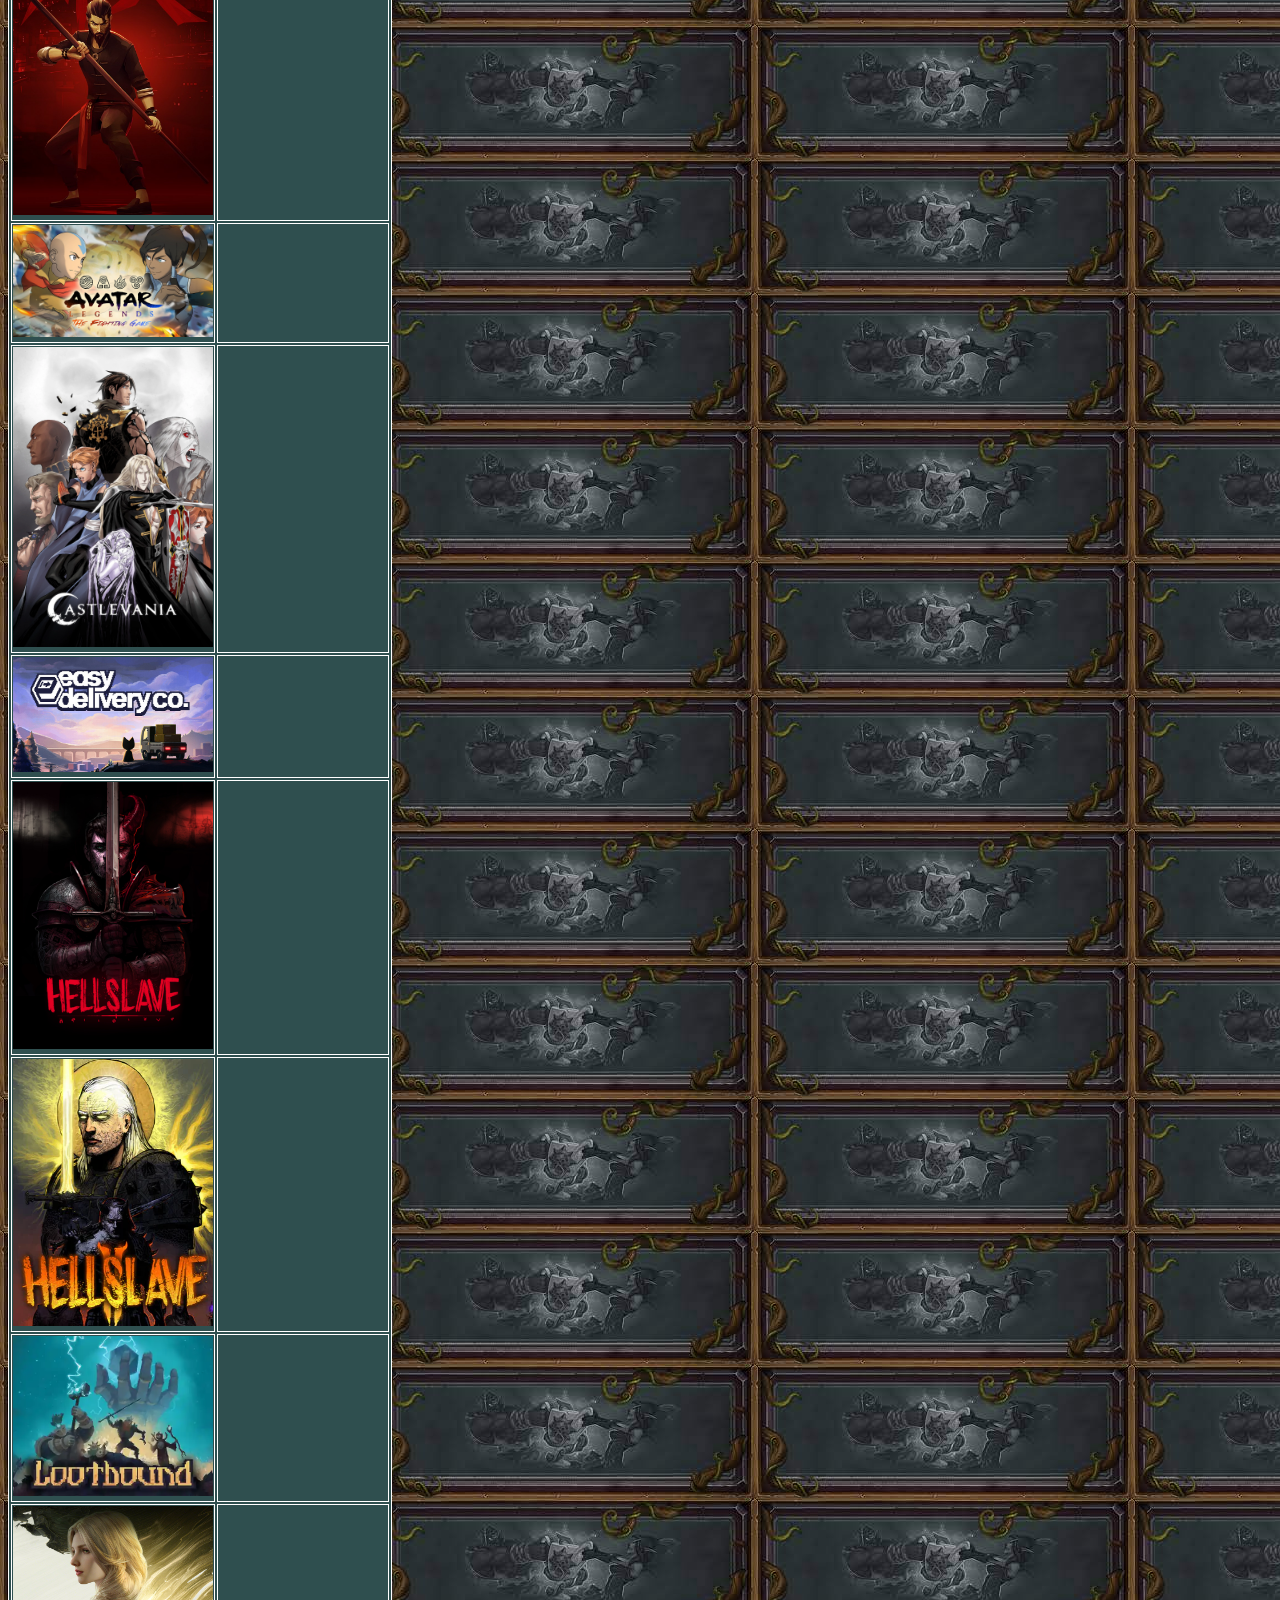
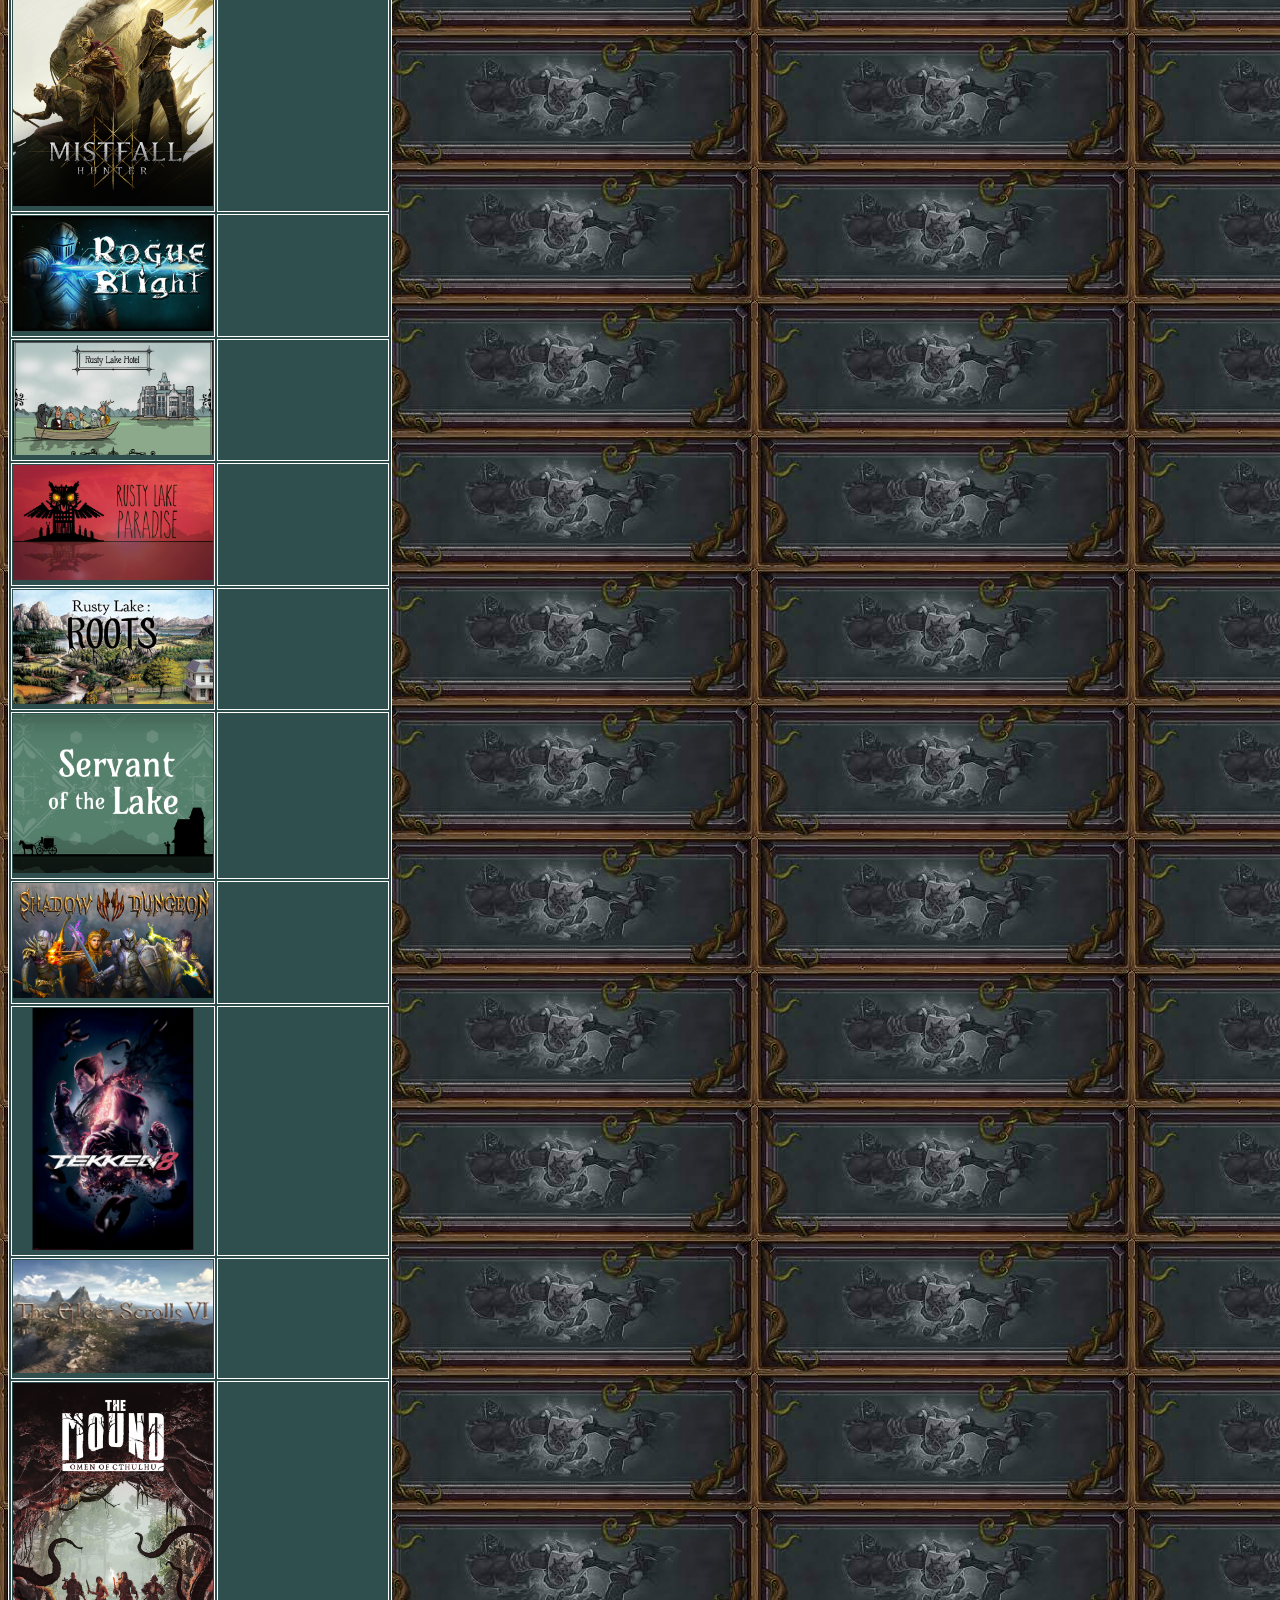
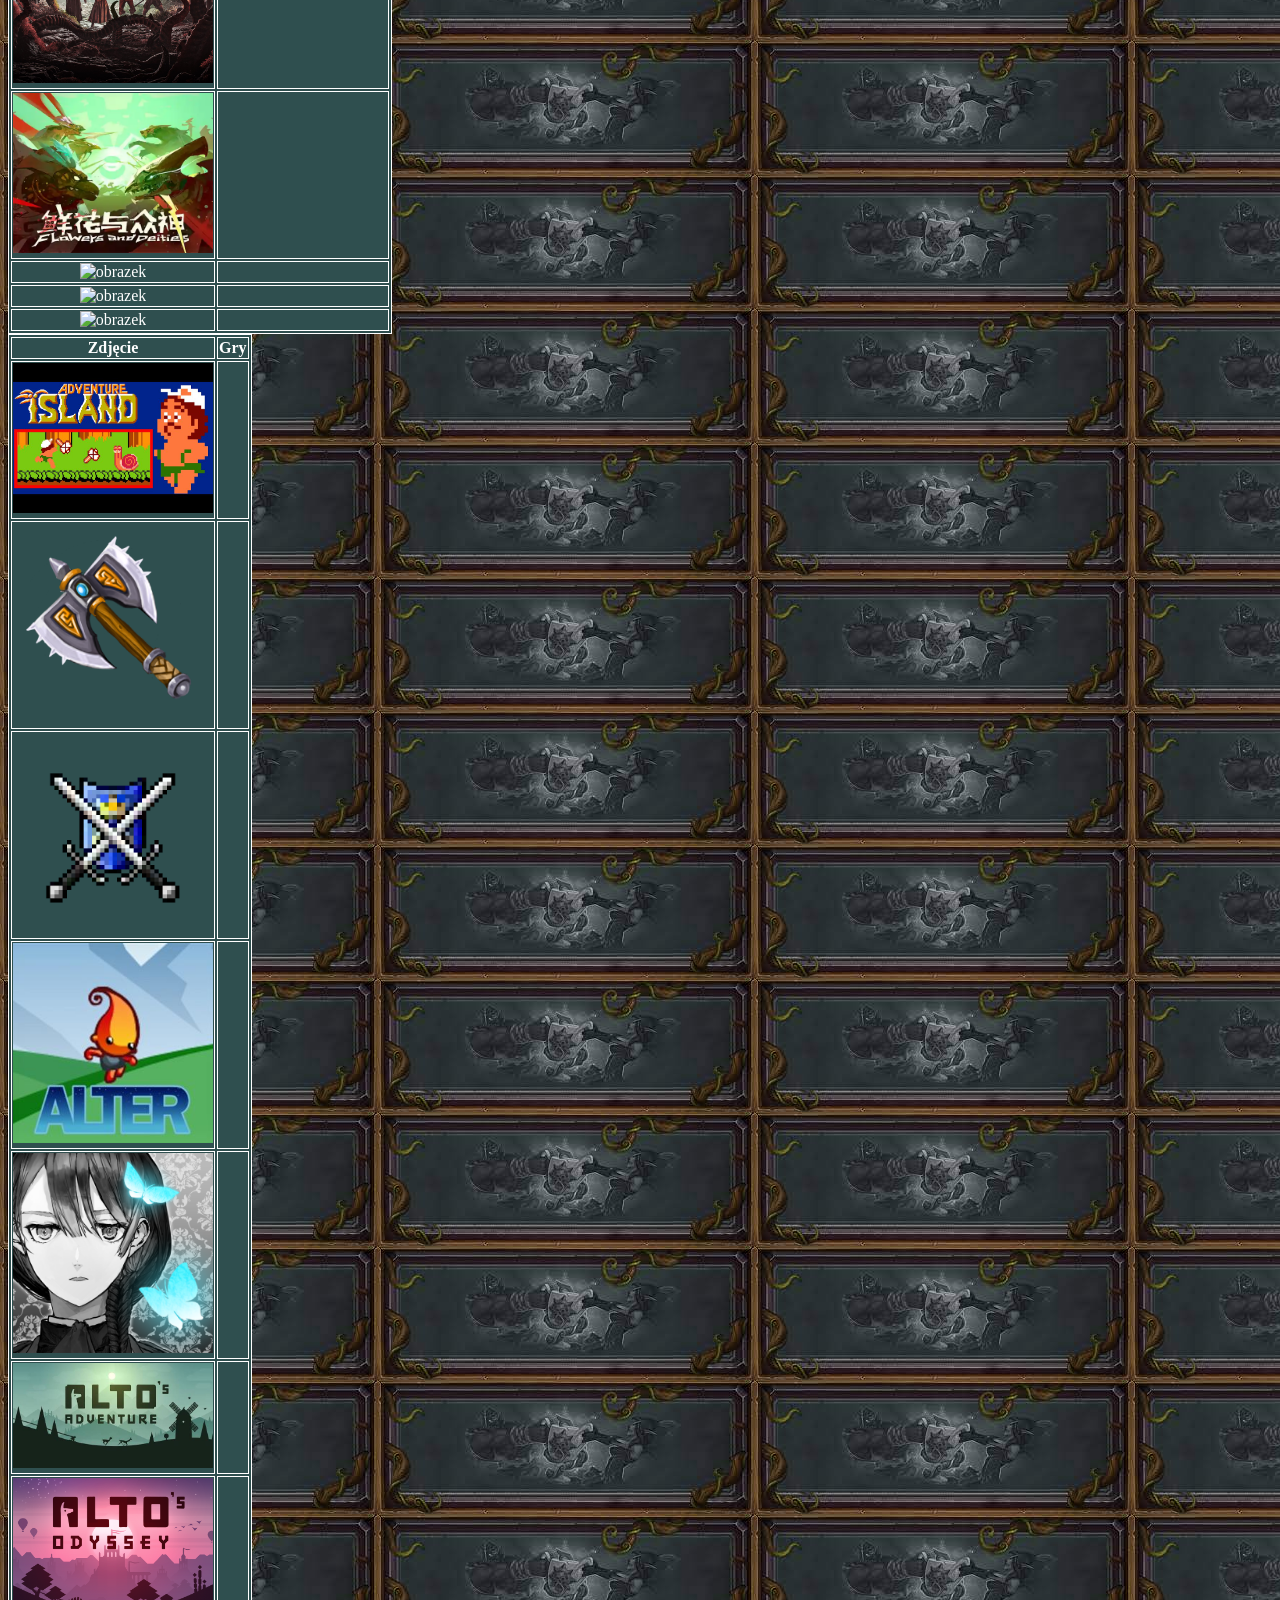
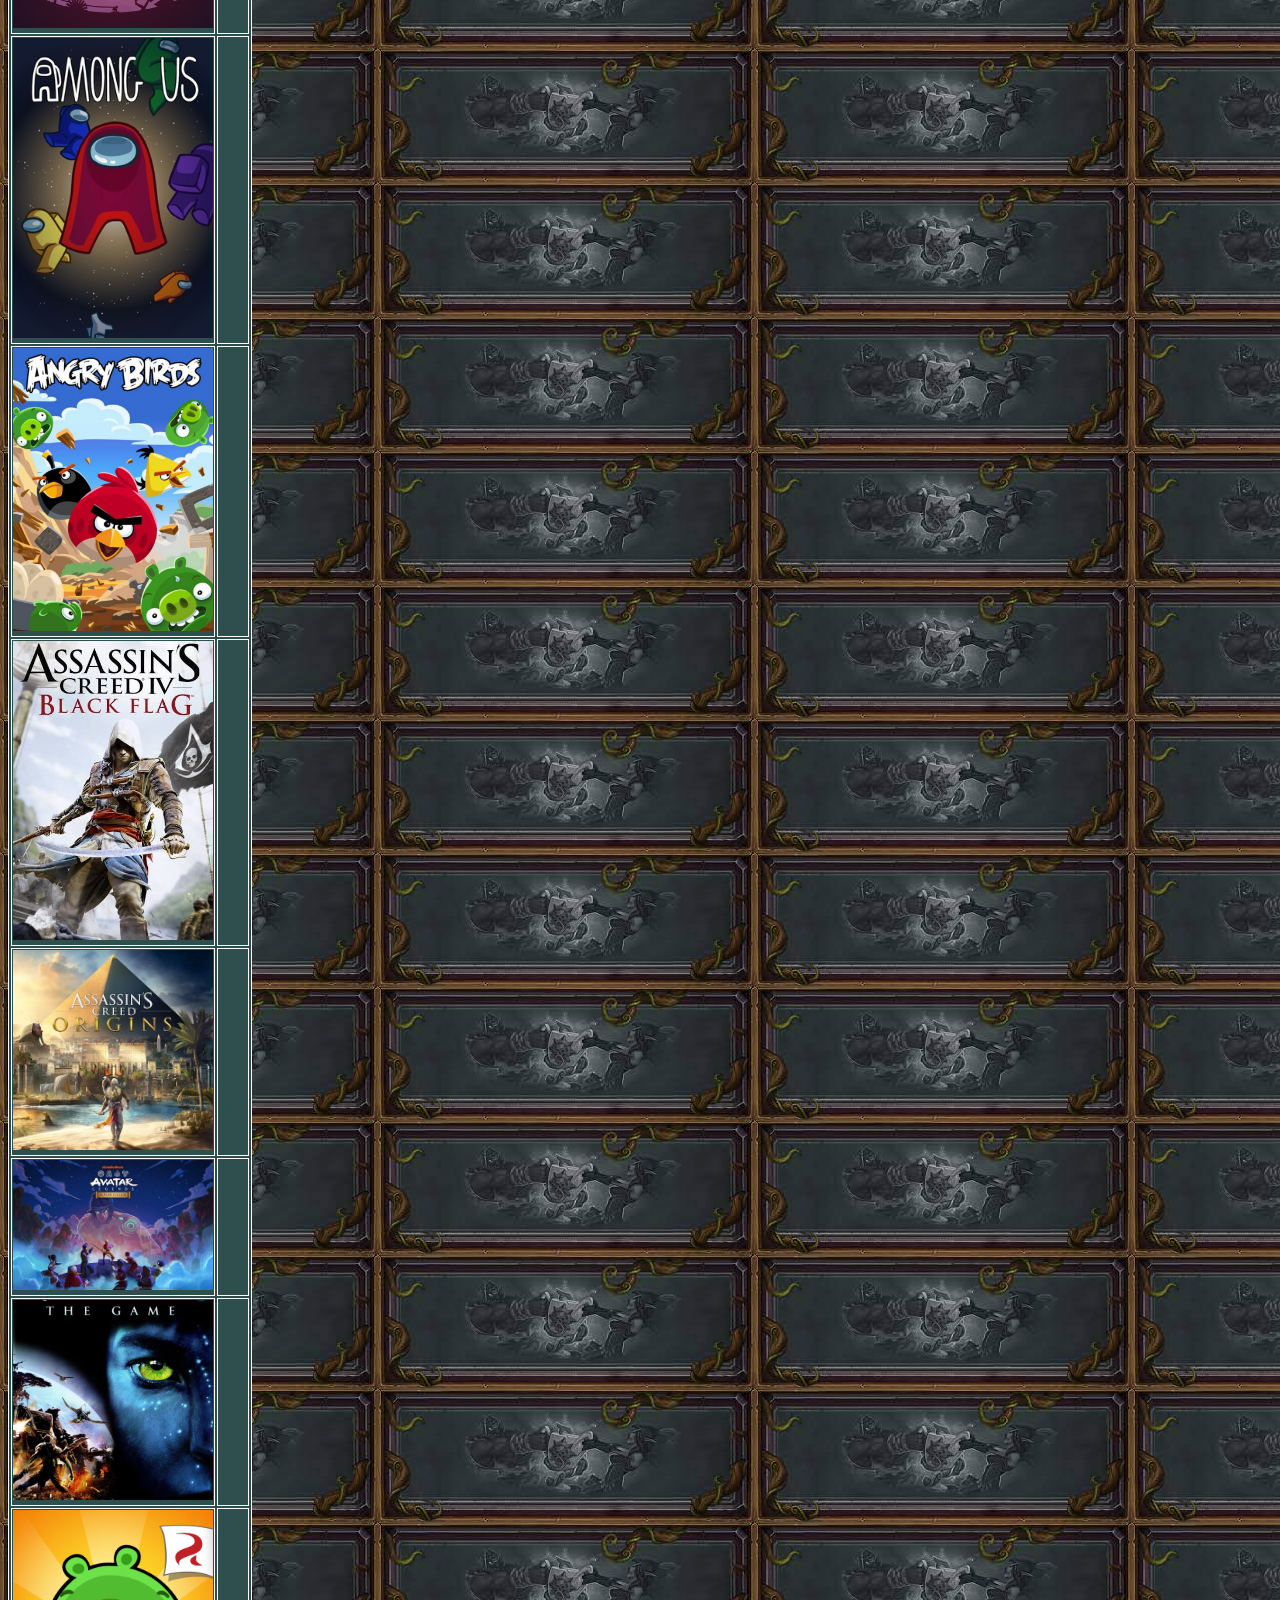
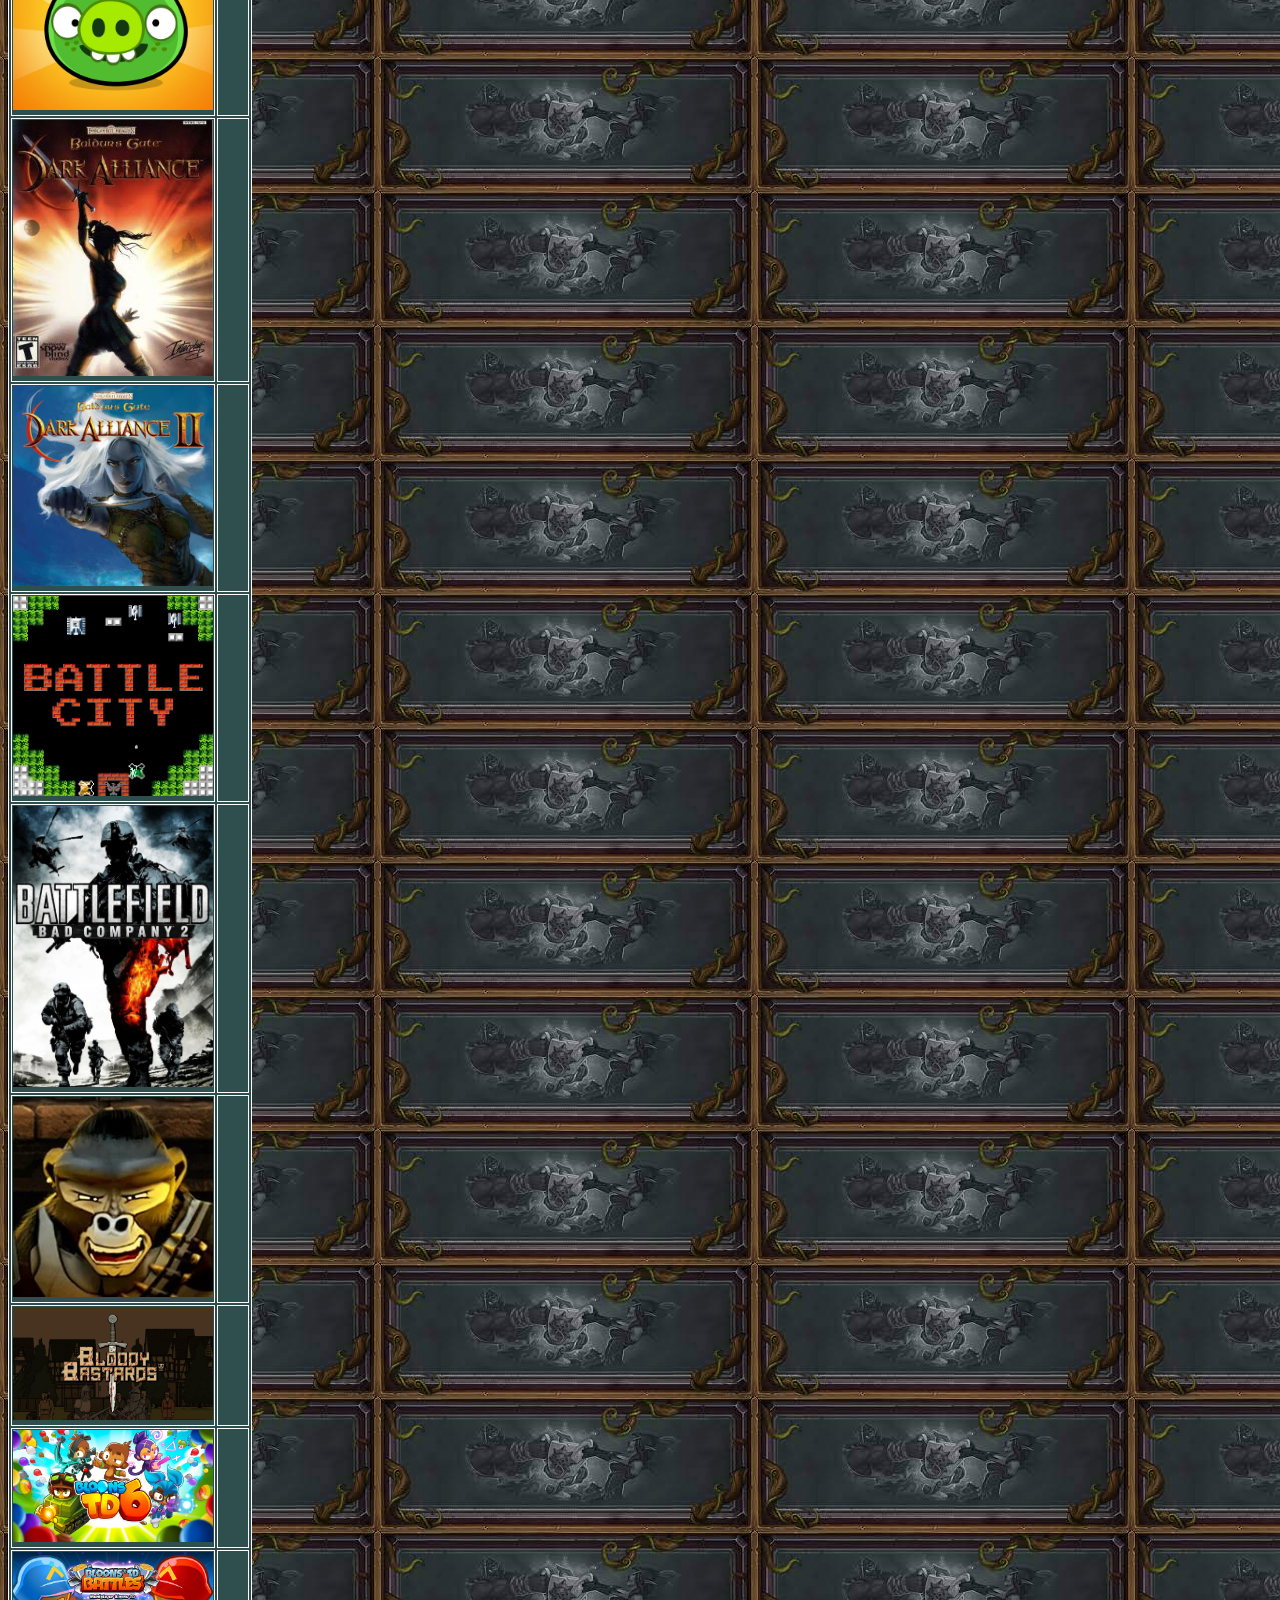
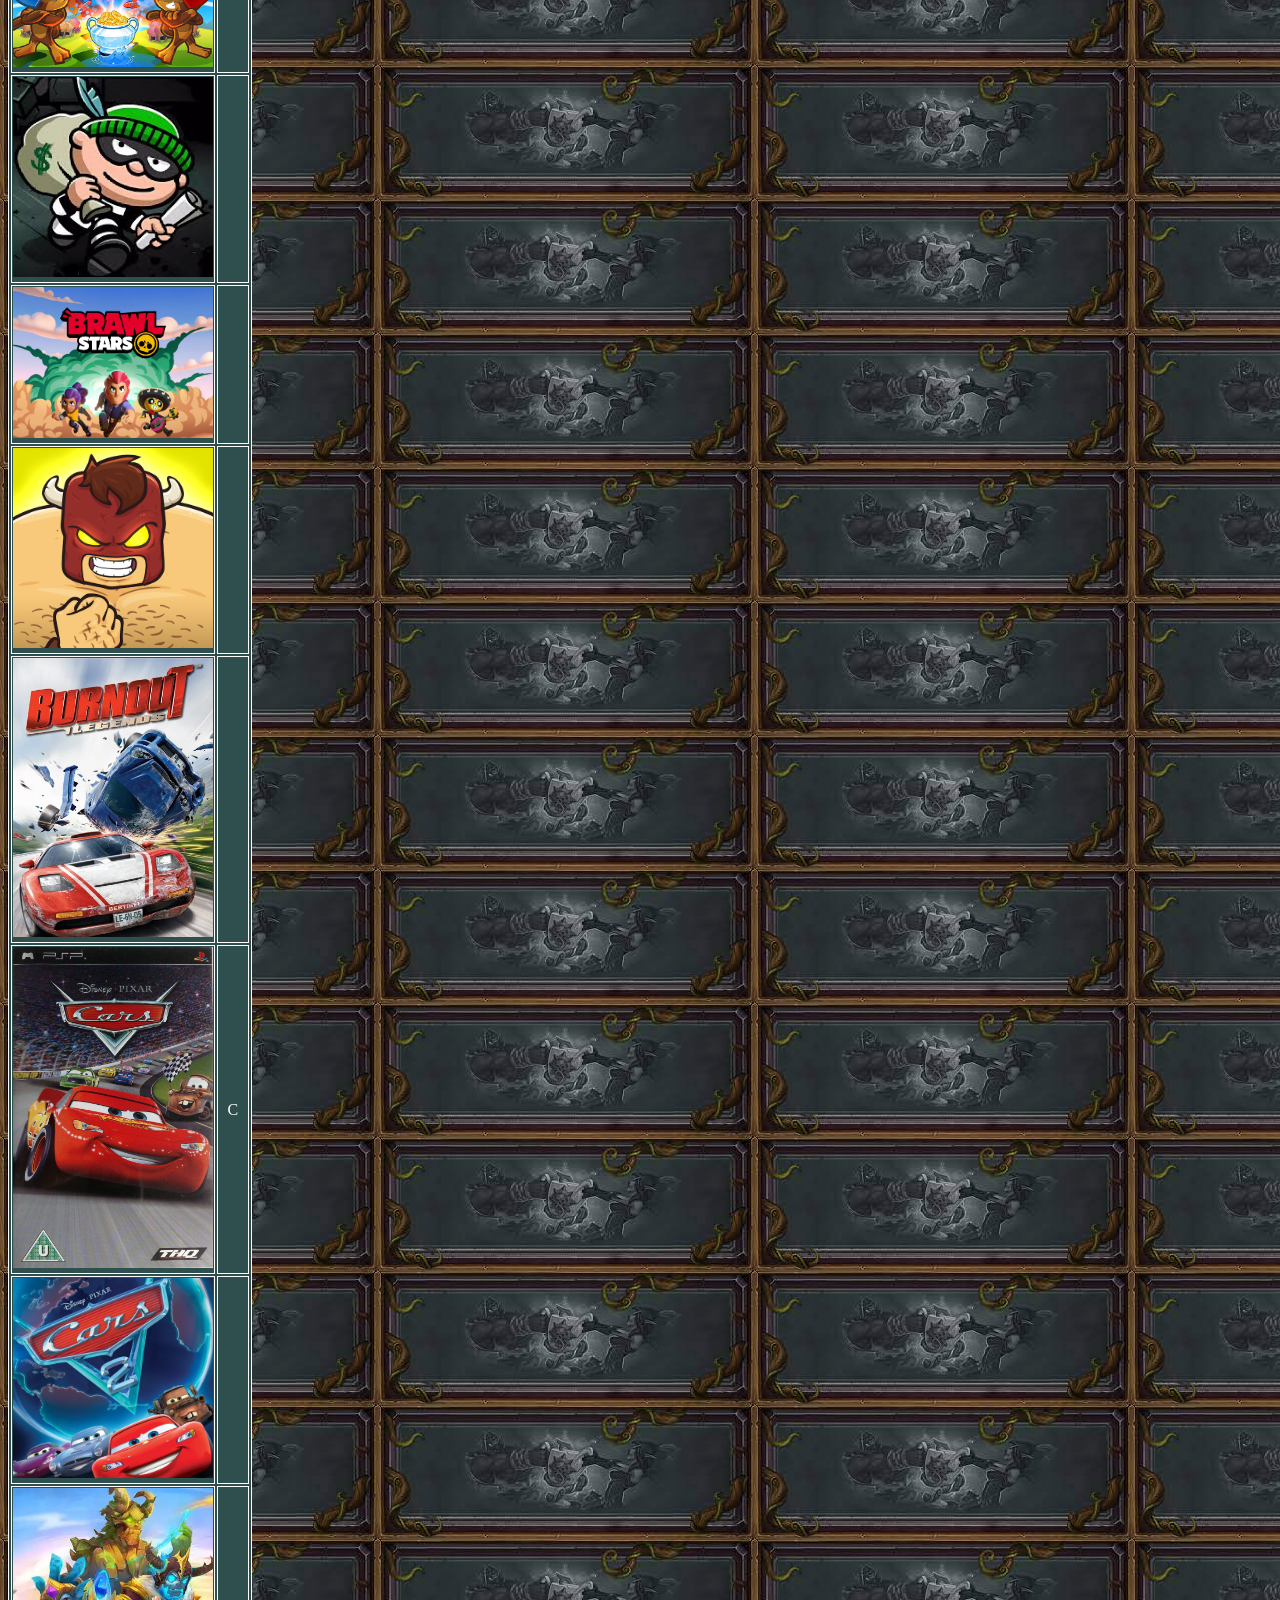
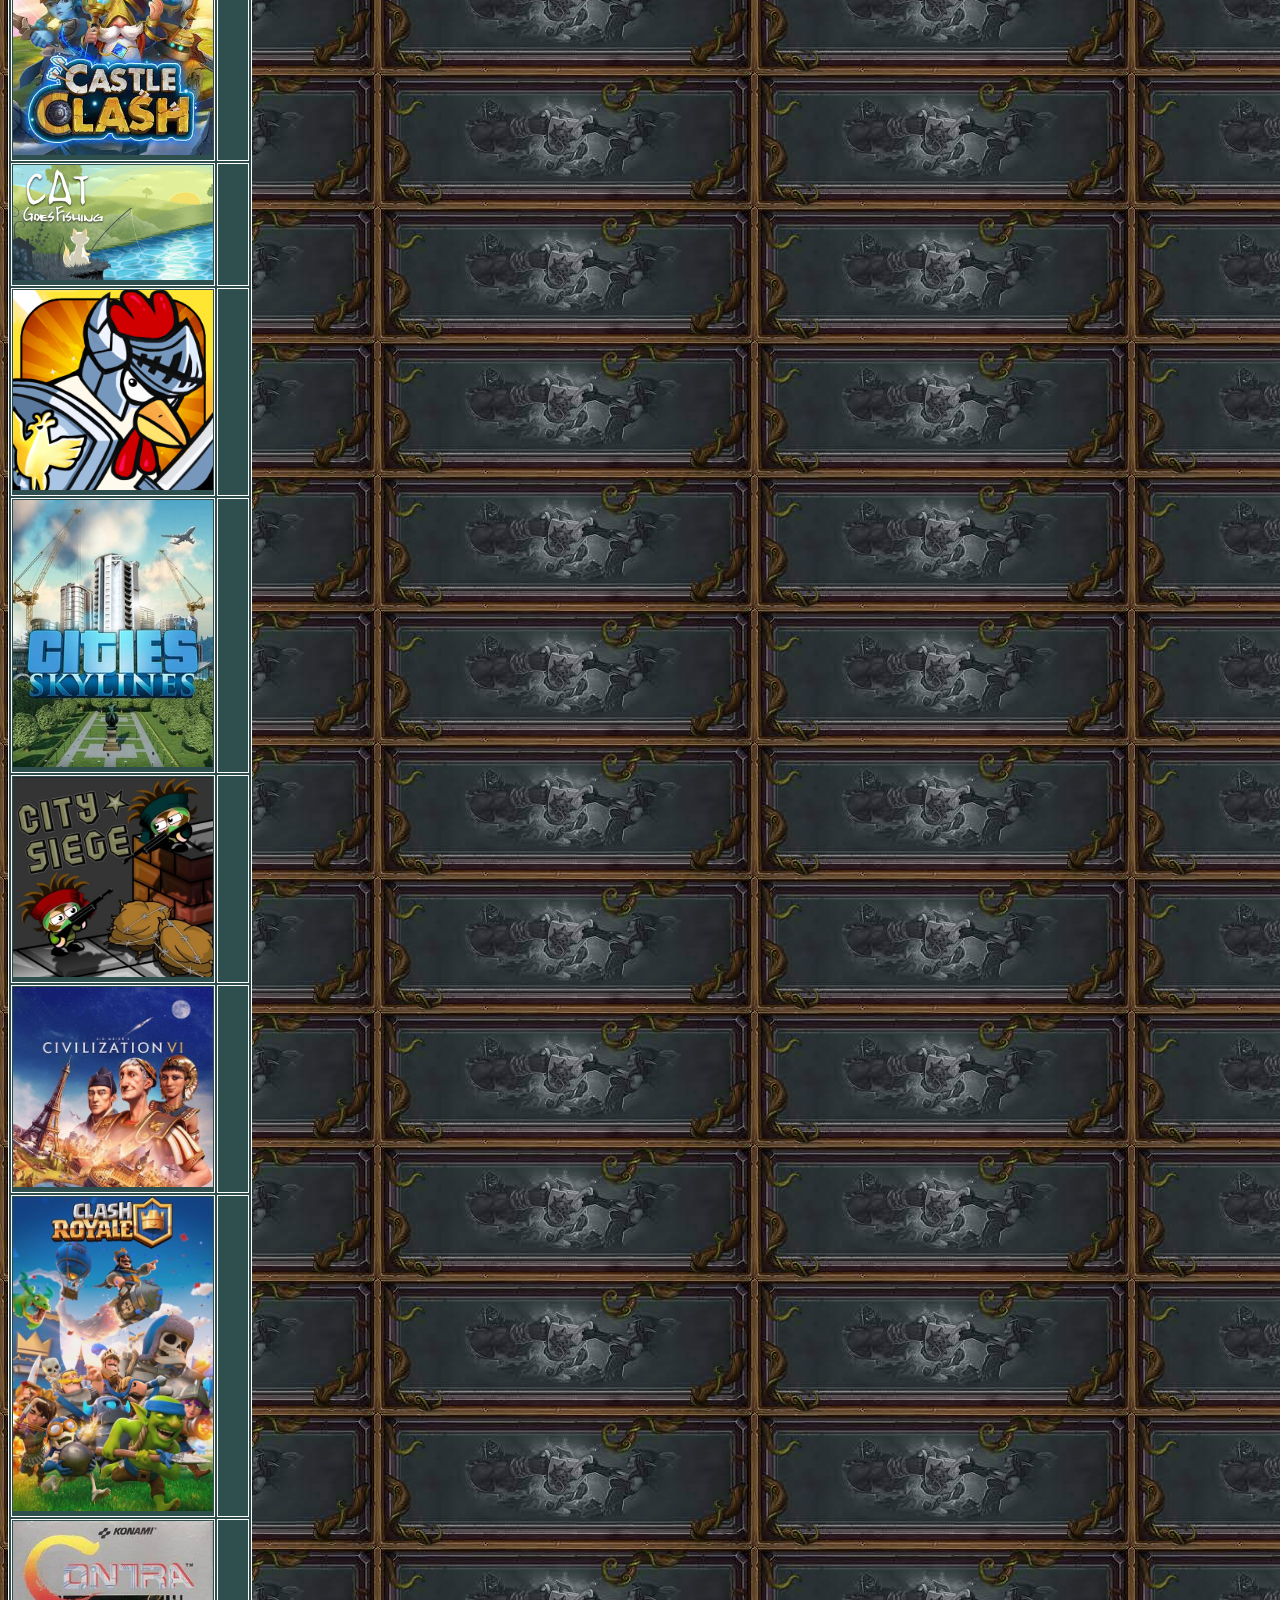
==== commit 8910a5ff: "Update strona2.html" ====
--- a/strona2.html
+++ b/strona2.html
@@ -1,4 +1,3 @@
-
 <!DOCTYPE html>
 <html>
     <head>
@@ -22,10 +21,11 @@
     </div>
     <hr id="powrot">
     <div id="plan">
-        Plan nauki<br>
-        Strony internetowe(HTML, CSS, Java Script)<br>
-        Python<br>
-        C++ lub C# (nie zdecydowałem)<br>
+        Nowy plan<br>
+        Strony internetowe(HTML, CSS, Java Script) odchaczone, ale dalej można jak najbardziej to rozwijać i wzmacniać<br>
+        Python to opcja, ale nie wiem po co bo js ma wszystko to samo<br>
+        Z C# przegrałem, to dla mnie za dużo, słabo nadaje się na big deva<br>
+        Dlatego następne w planie oprócz ogólnego rozwoju są animacje js, zwykłe animacje i modelowanie blender, tyle wystarczy to i tak dużo już będzie<br><br>
         Taka konsolka na którą streamuję ekran z serwera, mam na niej dostęp do internetu, mojej muzyki,
         gierek prostych konsolkowych, gier PC-towych i konsolowych + Netflix i filmy bajki zapisane jak park rozrywki
         ogólnie serwer własny domowy Raspberry Pi taki słabiutki przenośny albo kiedyś stacjonarny duży <br>
@@ -63,14 +63,10 @@
     </div>
     
     <div id="glowna">
-        <p>zrób może jakieś sortowanie np. gry flash, ocena 5/5, ocena 3/5, itd.</p>
-        <p>Zrób może po dwa rzędy żeby wygodniej było oglądać, ładnie się podzieli bo ang alfabet ma 26 liter</p>
-        <p>5 Najzajebistsze gry które dają najwięcej satysfakcji i poczucia sensu oraz jedności ze światem</p>
-        <p>4 Zarąbiste gry, ale czegoś im brakuje do bycia świetnymi, coś nie tak, balans, itd.</p>
-        <p>3 średniawki, spoko do pogrania na nudę, fajne wspomnienia, ale odchodzą w miarę szybko</p>
-        <p>2 Marnowany potencjał, świetny pomysł, dobry fundament, ale wykonanie i cała reszta już gorzej, jakaś kpina</p>
-        <p>1 Nienawidzę tych gatunków, nie mogę w nie grać, dla mnie gówno, co nie znaczy że gra jest zła</p>
-        <p>- RTS, Strategy, City-Builder, Time-Pressure</p>
+        <h1>Lista do zrobienia może na tą stronę</h1>
+        <p>listę dubingowców, imie, zdj, jakie postacie grał, najfajniejsza byłaby książka, ale nie wiem jak miałbyś to zrobić więc może strona www</p>
+        <p>zamiast dodawać gry na stronkę, zrób lub kup coś z tym związanego, wtedy zostaną tylko te ważne</p>
+        <p>zrób na stronce zapis na książki</p>
     </div>
 
     <div class="tabelki">
